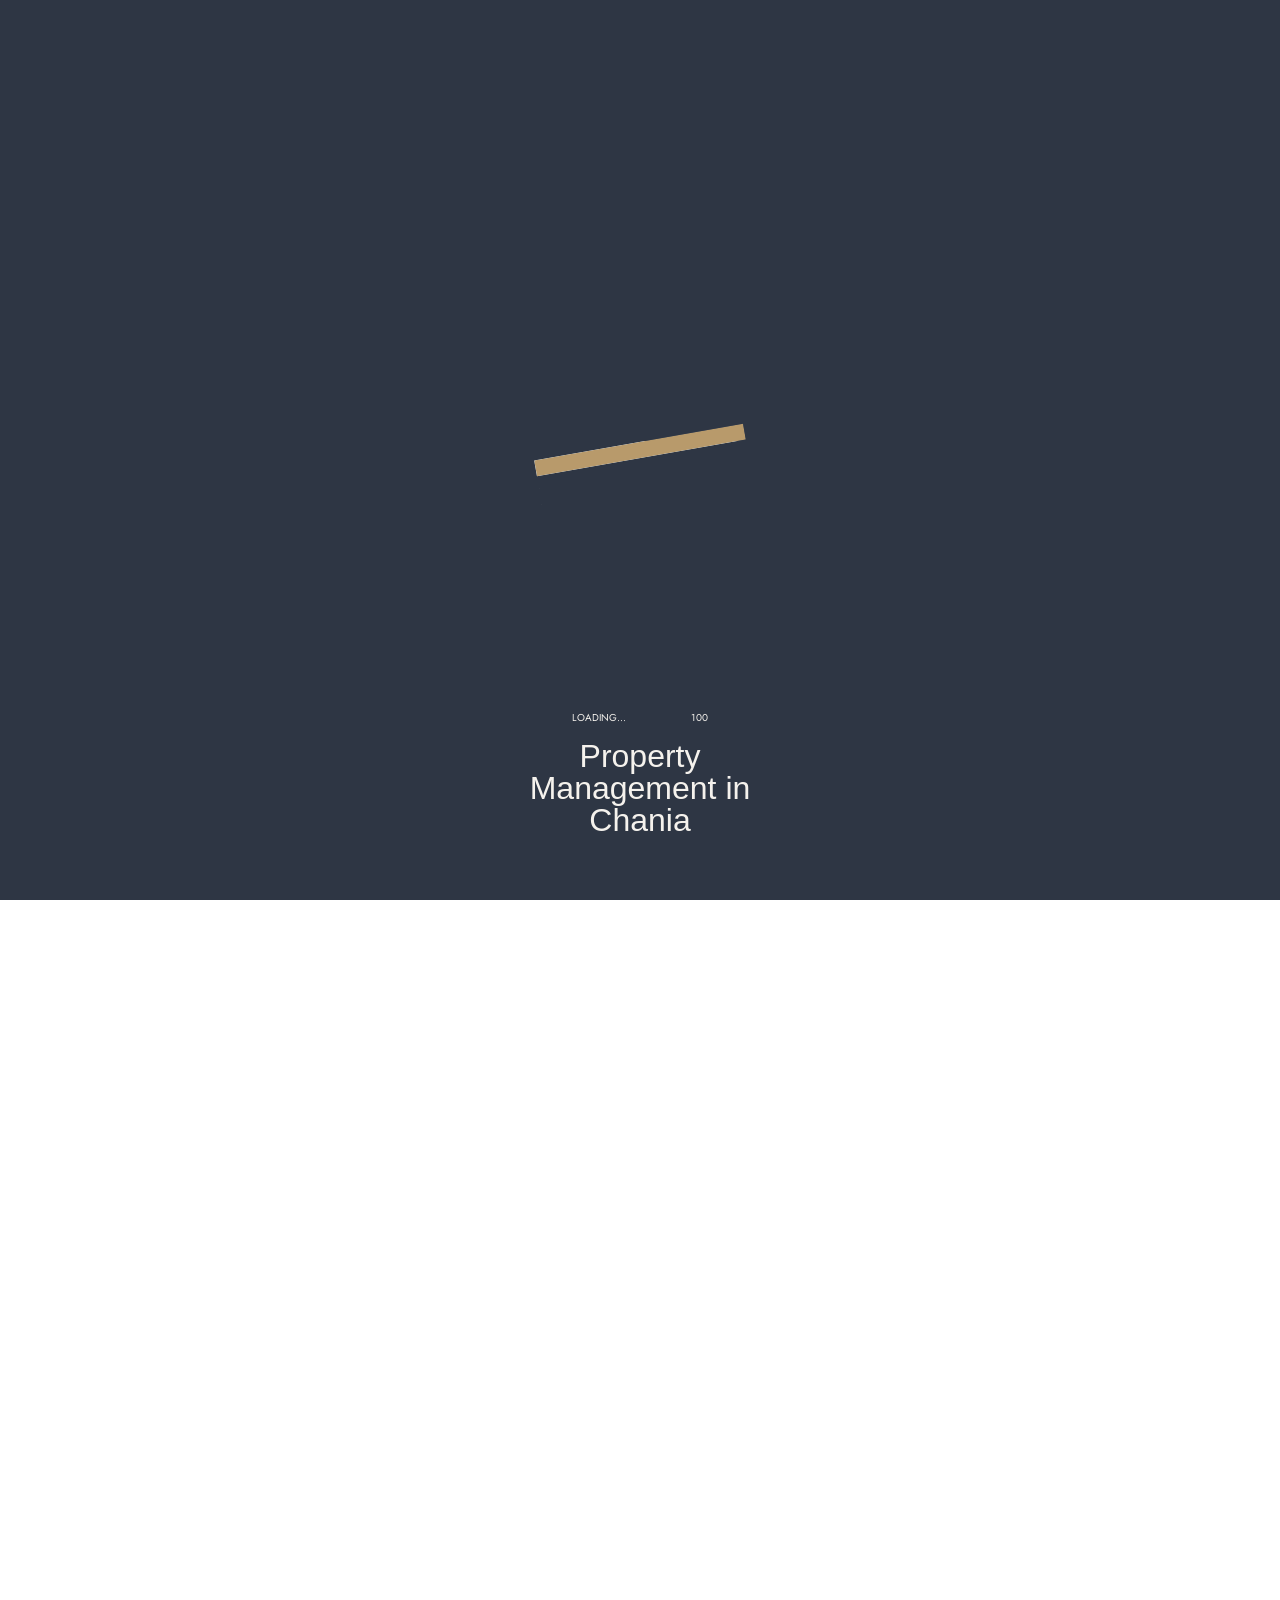
==== about/index.html @ 4820121a "Add files via upload" ====
<!DOCTYPE html><html lang="en"> <head><meta charset="utf-8"><meta content="width=device-width, initial-scale=1" name="viewport"><title>About | Minos Host — Property Management in Chania, Crete</title><meta name="description" content="Minos Host is a local property management partner for owners of villas, holiday homes and short-term rentals in Chania — practical support, dependable communication, and clarity about how your property is managed."><link rel="preload" href="/assets/fonts/reviewwide-black.woff2" as="font" type="font/woff2" crossorigin><link rel="preload" href="/assets/fonts/review-regular.woff2" as="font" type="font/woff2" crossorigin><link rel="preload" href="/assets/fonts/featuredisplay-regular.woff2" as="font" type="font/woff2" crossorigin><link href="/assets/css/base.css" rel="stylesheet" type="text/css"><link id="scroll-lock" rel="stylesheet" href="/assets/css/scroll-lock.css" type="text/css"><link rel="stylesheet" href="/assets/css/components/preloader.css" type="text/css"><link rel="stylesheet" href="/assets/css/components/navbar.css" type="text/css"><link rel="stylesheet" href="/assets/css/components/hero.css" type="text/css"><link rel="stylesheet" href="/assets/css/components/definitions.css" type="text/css"><link rel="stylesheet" href="/assets/css/components/films.css" type="text/css"><link rel="stylesheet" href="/assets/css/components/about.css" type="text/css"><link rel="stylesheet" href="/assets/css/components/pillars.css" type="text/css"><link rel="stylesheet" href="/assets/css/components/brands.css" type="text/css"><link rel="stylesheet" href="/assets/css/components/services.css" type="text/css"><link rel="stylesheet" href="/assets/css/components/whyus.css" type="text/css"><link rel="stylesheet" href="/assets/css/swiper-bundle.min.css" type="text/css"><link rel="stylesheet" href="/assets/css/components/testimonials.css" type="text/css"><link rel="stylesheet" href="/assets/css/components/services-page.css" type="text/css"><link rel="stylesheet" href="/assets/css/components/about-page.css" type="text/css"><link rel="stylesheet" href="/assets/css/components/pricing-page.css" type="text/css"><link rel="stylesheet" href="/assets/css/components/faq-page.css" type="text/css"><link rel="stylesheet" href="/assets/css/components/contact-page.css" type="text/css"><link rel="stylesheet" href="/assets/css/components/footer.css" type="text/css"><noscript><style>
				html {
					overflow: visible !important;
					touch-action: auto !important;
					contain: none !important;
				}
				.u-preloader {
					display: none !important;
				}
			</style></noscript><script src="/assets/js/head.js"></script><meta name="theme-color" content="#2e3644"></head> <body class="u-body">  <div class="u-preloader"> <div class="preloader_loader"><div class="preloader_loader_fill"></div></div> <div data-preloader-text class="preloader_content"> <div class="layout-hflex preloader_decor_content"> <div class="u-p2">Loading…</div> <div data-counter class="u-p2">001</div> </div> <div class="u-h5-feature">Property Management in Chania</div> </div> <div class="preloader_bg"></div> <div class="preloader_bg_helper"></div> </div> <header class="u-navbar nav" data-collapse="tiny"> <div class="navbar_container u-container container"> <div class="navbar_nav">  <button type="button" data-navbar-toggle class="u-menu-btn nav-button" aria-expanded="false" aria-controls="primary-menu"> <span>Menu</span>  <i class="u-menu-btn_icon" aria-hidden="true"> <svg width="24" height="24" viewBox="0 0 24 24" fill="none" xmlns="http://www.w3.org/2000/svg"> <path d="M4 5C4 4.73478 4.10536 4.48043 4.29289 4.29289C4.48043 4.10536 4.73478 4 5 4H9C9.26522 4 9.51957 4.10536 9.70711 4.29289C9.89464 4.48043 10 4.73478 10 5V9C10 9.26522 9.89464 9.51957 9.70711 9.70711C9.51957 9.89464 9.26522 10 9 10H5C4.73478 10 4.48043 9.89464 4.29289 9.70711C4.10536 9.51957 4 9.26522 4 9V5ZM14 5C14 4.73478 14.1054 4.48043 14.2929 4.29289C14.4804 4.10536 14.7348 4 15 4H19C19.2652 4 19.5196 4.10536 19.7071 4.29289C19.8946 4.48043 20 4.73478 20 5V9C20 9.26522 19.8946 9.51957 19.7071 9.70711C19.5196 9.89464 19.2652 10 19 10H15C14.7348 10 14.4804 9.89464 14.2929 9.70711C14.1054 9.51957 14 9.26522 14 9V5ZM4 15C4 14.7348 4.10536 14.4804 4.29289 14.2929C4.48043 14.1054 4.73478 14 5 14H9C9.26522 14 9.51957 14.1054 9.70711 14.2929C9.89464 14.4804 10 14.7348 10 15V19C10 19.2652 9.89464 19.5196 9.70711 19.7071C9.51957 19.8946 9.26522 20 9 20H5C4.73478 20 4.48043 19.8946 4.29289 19.7071C4.10536 19.5196 4 19.2652 4 19V15ZM14 15C14 14.7348 14.1054 14.4804 14.2929 14.2929C14.4804 14.1054 14.7348 14 15 14H19C19.2652 14 19.5196 14.1054 19.7071 14.2929C19.8946 14.4804 20 14.7348 20 15V19C20 19.2652 19.8946 19.5196 19.7071 19.7071C19.5196 19.8946 19.2652 20 19 20H15C14.7348 20 14.4804 19.8946 14.2929 19.7071C14.1054 19.5196 14 19.2652 14 19V15Z" stroke="currentColor" stroke-width="2" stroke-linecap="round" stroke-linejoin="round"></path> </svg> </i> </button> <div class="navbar_nav_left"> <a href="/about" class="u-link hide-mobile inline-block"> <div>About</div> </a> <a href="/services" class="u-link hide-mobile inline-block"> <div>Services</div> </a> </div> <a data-nav-link href="/#hero" aria-current="page" class="navbar_logo nav-brand is-current">  <picture> <source media="(max-width: 767px)" srcset="/assets/img/navbar/gold-mark.png" width="411" height="512"> <img src="/assets/img/navbar/gold-icon.png" width="1064" height="1203" alt="Minos Host" class="nav_logo_img"> </picture> </a> <div class="navbar_nav_right"> <a href="/pricing" class="u-link hide-mobile inline-block"> <div>Pricing</div> </a> <a href="/faq" class="navbar_mobile_link u-link inline-block"><div>FAQ</div></a> <a href="/contact" class="u-link hide-mobile inline-block"> <div>Contact</div> </a> </div> </div> </div> </header>  <div class="menu2_area" id="primary-menu" aria-label="Main menu" role="dialog" aria-modal="true"> <div class="menu2_bg"></div> <div class="menu2_panel"> <div class="menu2_top"> <a href="/#hero" class="menu2_logo" data-nav-link>  <img src="/assets/img/navbar/gold-mark.png" width="411" height="512" alt="Minos Host"> <span class="u-p1">Minos Host</span> </a> <button type="button" data-navbar-toggle class="menu2_close" aria-label="Close the menu"> <svg width="28" height="28" viewBox="0 0 37 38" fill="none" xmlns="http://www.w3.org/2000/svg"> <path d="M9.19141 9.80762L27.5762 28.1924" stroke="currentColor" stroke-width="1.5" stroke-linecap="round" stroke-linejoin="round"></path> <path d="M9.19141 28.1924L27.5762 9.80761" stroke="currentColor" stroke-width="1.5" stroke-linecap="round" stroke-linejoin="round"></path> </svg> </button> </div> <ul class="menu2_nav"> <li class="menu2_nav_item"> <a data-nav-link href="/#hero" class="menu2_nav_link"><span>Home</span><i class="menu2_nav_plus" aria-hidden="true">+</i></a> </li> <li class="menu2_nav_item"> <a href="/about" class="menu2_nav_link"><span>About</span><i class="menu2_nav_plus" aria-hidden="true">+</i></a> </li> <li class="menu2_nav_item"> <a href="/services" class="menu2_nav_link"><span>Services</span><i class="menu2_nav_plus" aria-hidden="true">+</i></a> </li> <li class="menu2_nav_item"> <a href="/pricing" class="menu2_nav_link"><span>Pricing</span><i class="menu2_nav_plus" aria-hidden="true">+</i></a> </li> <li class="menu2_nav_item"> <a href="/faq" class="menu2_nav_link"><span>FAQ</span><i class="menu2_nav_plus" aria-hidden="true">+</i></a> </li> <li class="menu2_nav_item"> <a href="/contact" class="menu2_nav_link"><span>Contact</span><i class="menu2_nav_plus" aria-hidden="true">+</i></a> </li> </ul> </div> </div> <div id="smooth-wrapper" class="smooth-wrapper"> <div id="smooth-content" class="smooth-content"> <main> <section class="sv_hero"> <div class="sv_hero_head u-container container"> <span class="sv_eyebrow"> <span class="sv_eyebrow_label"> <span class="sv_eyebrow_text text-1">About</span> <span class="sv_eyebrow_text text-2" aria-hidden="true">About</span> </span> <i class="sv_eyebrow_icon" aria-hidden="true"> <svg width="11" height="11" viewBox="0 0 11 11" fill="none" xmlns="http://www.w3.org/2000/svg"> <path d="M0.21967 9.40717C-0.0732232 9.70006 -0.0732232 10.1749 0.21967 10.4678C0.512563 10.7607 0.987437 10.7607 1.28033 10.4678L0.21967 9.40717ZM10.6875 0.75C10.6875 0.335786 10.3517 2.97145e-09 9.9375 1.50485e-07L3.1875 -2.70983e-07C2.77329 -2.70983e-07 2.4375 0.335786 2.4375 0.75C2.4375 1.16421 2.77329 1.5 3.1875 1.5H9.1875V7.5C9.1875 7.91421 9.52329 8.25 9.9375 8.25C10.3517 8.25 10.6875 7.91421 10.6875 7.5L10.6875 0.75ZM0.75 9.9375L1.28033 10.4678L10.4678 1.28033L9.9375 0.75L9.40717 0.21967L0.21967 9.40717L0.75 9.9375Z" fill="currentColor"></path> </svg> <svg width="11" height="11" viewBox="0 0 11 11" fill="none" xmlns="http://www.w3.org/2000/svg"> <path d="M0.21967 9.40717C-0.0732232 9.70006 -0.0732232 10.1749 0.21967 10.4678C0.512563 10.7607 0.987437 10.7607 1.28033 10.4678L0.21967 9.40717ZM10.6875 0.75C10.6875 0.335786 10.3517 2.97145e-09 9.9375 1.50485e-07L3.1875 -2.70983e-07C2.77329 -2.70983e-07 2.4375 0.335786 2.4375 0.75C2.4375 1.16421 2.77329 1.5 3.1875 1.5H9.1875V7.5C9.1875 7.91421 9.52329 8.25 9.9375 8.25C10.3517 8.25 10.6875 7.91421 10.6875 7.5L10.6875 0.75ZM0.75 9.9375L1.28033 10.4678L10.4678 1.28033L9.9375 0.75L9.40717 0.21967L0.21967 9.40717L0.75 9.9375Z" fill="currentColor"></path> </svg> </i> </span> <div class="sv_hero_row"> <h1 class="sv_hero_title" data-reveal-text>About Minos Host</h1> <p class="sv_hero_lead" data-reveal-text>
Minos Host is a property management business focused on helping owners in Chania run villas, holiday
				homes, and short-term rentals with more confidence and less day-to-day stress. We combine local
				operational support with clear communication, so owners know their property is being looked after
				properly.
</p> </div> </div>  <div class="sv_hero_banner"> <img src="/assets/img/about/about.jpg" data-speed="0.4" alt="A Minos Host managed property in Chania, Crete"> </div> </section> <section class="as_story" data-as-stack> <div class="as_story_head u-container container"> <div class="as_story_head_row"> <div> <span class="sv_eyebrow"> <span class="sv_eyebrow_label"> <span class="sv_eyebrow_text text-1">Our story</span> <span class="sv_eyebrow_text text-2" aria-hidden="true">Our story</span> </span> <i class="sv_eyebrow_icon" aria-hidden="true"> <svg width="11" height="11" viewBox="0 0 11 11" fill="none" xmlns="http://www.w3.org/2000/svg"> <path d="M0.21967 9.40717C-0.0732232 9.70006 -0.0732232 10.1749 0.21967 10.4678C0.512563 10.7607 0.987437 10.7607 1.28033 10.4678L0.21967 9.40717ZM10.6875 0.75C10.6875 0.335786 10.3517 2.97145e-09 9.9375 1.50485e-07L3.1875 -2.70983e-07C2.77329 -2.70983e-07 2.4375 0.335786 2.4375 0.75C2.4375 1.16421 2.77329 1.5 3.1875 1.5H9.1875V7.5C9.1875 7.91421 9.52329 8.25 9.9375 8.25C10.3517 8.25 10.6875 7.91421 10.6875 7.5L10.6875 0.75ZM0.75 9.9375L1.28033 10.4678L10.4678 1.28033L9.9375 0.75L9.40717 0.21967L0.21967 9.40717L0.75 9.9375Z" fill="currentColor"></path> </svg> <svg width="11" height="11" viewBox="0 0 11 11" fill="none" xmlns="http://www.w3.org/2000/svg"> <path d="M0.21967 9.40717C-0.0732232 9.70006 -0.0732232 10.1749 0.21967 10.4678C0.512563 10.7607 0.987437 10.7607 1.28033 10.4678L0.21967 9.40717ZM10.6875 0.75C10.6875 0.335786 10.3517 2.97145e-09 9.9375 1.50485e-07L3.1875 -2.70983e-07C2.77329 -2.70983e-07 2.4375 0.335786 2.4375 0.75C2.4375 1.16421 2.77329 1.5 3.1875 1.5H9.1875V7.5C9.1875 7.91421 9.52329 8.25 9.9375 8.25C10.3517 8.25 10.6875 7.91421 10.6875 7.5L10.6875 0.75ZM0.75 9.9375L1.28033 10.4678L10.4678 1.28033L9.9375 0.75L9.40717 0.21967L0.21967 9.40717L0.75 9.9375Z" fill="currentColor"></path> </svg> </i> </span>  <h2 class="as_story_heading" data-reveal-text>Who we are</h2> </div>  <p class="as_story_statement">
Our approach is simple: be clear, be responsive, and handle the work that actually affects owner
				experience and guest satisfaction.
</p> </div> </div> <div class="as_story_deck" data-as-deck> <article class="as_card" data-as-card>  <div class="u-container container"> <div class="as_card_inner"> <div class="as_card_media"> <img src="/assets/img/services/villa-management.jpg" loading="lazy" alt=""> </div> <div class="as_card_content"> <div class="as_card_header"> <h3 class="as_card_title"> 01. About Minos Host </h3> <div class="as_card_meta"> <span class="as_card_meta_text"> Who we are <span class="as_card_meta_label">Local property management</span> </span> <span class="as_card_meta_icon" aria-hidden="true"> <svg xmlns="http://www.w3.org/2000/svg" width="18" height="18" viewBox="0 0 18 18" fill="none"> <path d="M9 0C13.9706 0 18 4.02944 18 9C18 13.9706 13.9706 18 9 18C4.02944 18 0 13.9706 0 9C0 4.02944 4.02944 0 9 0ZM8 5V8H5V10H8V13H10V10H13V8H10V5H8Z" fill="currentColor"></path> </svg> </span> </div> </div> <p class="as_card_desc">Minos Host was created for property owners who need more than a listing partner. Many owners need a local team that can coordinate the moving parts of hosting, protect standards on the ground, and act responsibly when issues come up.</p><p class="as_card_desc">We do not only focus on physical operations at the property. We also help owners with the digital side of property performance, including booking platform account handling, visibility improvements, and review responses that support a stronger online reputation.</p><p class="as_card_desc">Property management is a trust-based service, so the business should present itself with plain language, visible accountability, and detailed answers to owner questions.</p> </div> </div> </div> </article><article class="as_card" data-as-card>  <div class="u-container container"> <div class="as_card_inner"> <div class="as_card_media"> <img src="/assets/img/services/short-term-rental-operations.jpg" loading="lazy" alt=""> </div> <div class="as_card_content"> <div class="as_card_header"> <h3 class="as_card_title"> 02. What we believe </h3> <div class="as_card_meta"> <span class="as_card_meta_text"> Our values <span class="as_card_meta_label">Organised, transparent, practical</span> </span> <span class="as_card_meta_icon" aria-hidden="true"> <svg xmlns="http://www.w3.org/2000/svg" width="18" height="18" viewBox="0 0 18 18" fill="none"> <path d="M9 0C13.9706 0 18 4.02944 18 9C18 13.9706 13.9706 18 9 18C4.02944 18 0 13.9706 0 9C0 4.02944 4.02944 0 9 0ZM8 5V8H5V10H8V13H10V10H13V8H10V5H8Z" fill="currentColor"></path> </svg> </span> </div> </div> <p class="as_card_desc">We believe good property management should feel organised, transparent, and practical. Owners should know what services are included, how communication works, how issues are handled, and what level of support they can expect.</p><p class="as_card_desc">We also believe local presence matters. A property in Chania benefits from people who understand the area, can coordinate locally, and can support the owner with real-world follow-through rather than only software or remote messaging.</p> </div> </div> </div> </article><article class="as_card" data-as-card>  <div class="u-container container"> <div class="as_card_inner"> <div class="as_card_media"> <img src="/assets/img/services/owner-reporting.jpg" loading="lazy" alt=""> </div> <div class="as_card_content"> <div class="as_card_header"> <h3 class="as_card_title"> 03. What makes Minos Host different </h3> <div class="as_card_meta"> <span class="as_card_meta_text"> Our approach <span class="as_card_meta_label">A local partner, not a platform</span> </span> <span class="as_card_meta_icon" aria-hidden="true"> <svg xmlns="http://www.w3.org/2000/svg" width="18" height="18" viewBox="0 0 18 18" fill="none"> <path d="M9 0C13.9706 0 18 4.02944 18 9C18 13.9706 13.9706 18 9 18C4.02944 18 0 13.9706 0 9C0 4.02944 4.02944 0 9 0ZM8 5V8H5V10H8V13H10V10H13V8H10V5H8Z" fill="currentColor"></path> </svg> </span> </div> </div> <p class="as_card_desc">Minos Host is not positioned as a generic “all-in-one platform.” It is positioned as a local property management partner for owners who want practical support, dependable communication, and clarity about how their property is managed.</p><p class="as_card_desc">Minos Host serves owners in Chania with property management support for villas, holiday homes, and short-term rentals. We believe in direct communication, clear responsibilities, and a service model that helps owners stay informed while reducing the operational burden of hosting.</p> </div> </div> </div> </article> </div> </section> </main> <div class="footer_placeholder"></div> </div> <footer class="footer_fixed"> <div class="footer_area"> <div class="footer_container u-container container"> <div class="footer_top"> <div class="footer_brand"> <a href="#hero" class="footer_logo"> <img src="/assets/img/navbar/gold-icon.png" width="1064" height="1203" alt="Minos Host"> <span class="u-p1">Minos Host</span> </a>  <div class="footer_contact"> <p class="footer_contact_line"><a href="tel:+302821000000">+30 2821 000 000</a></p> <p class="footer_contact_line"><a href="mailto:hello@minoshost.com">hello@minoshost.com</a></p> <p class="footer_contact_line">Chania, Crete<br>Greece</p> </div> </div>  <div class="footer_nav"> <ul class="footer_nav_col"> <li><a href="/#hero">Home</a></li> <li><a href="/about">About</a></li> <li><a href="/services">Services</a></li> </ul> <ul class="footer_nav_col"> <li><a href="/pricing">Pricing</a></li> <li><a href="/faq">FAQ</a></li> <li><a href="/contact">Contact</a></li> </ul> </div> </div> <div class="footer_divider"> <div class="footer_bottom_row"> <div class="footer_copy_wrap"> <span class="footer_copyright u-p1">Minos Host © <span data-footer-year></span></span> <div class="footer_connect_wrap">  <h2 class="footer_connect" data-title-flip>Let's Talk</h2> </div> </div>  <div class="footer_hours"> <span class="footer_hours_label u-p2">Local time in Chania</span> <h3 class="footer_hours_value" data-footer-time>—</h3> </div> </div> <div class="footer_tags_row"> <ul class="footer_tags"> <li> <div class="footer_tag"> <span class="footer_tag_label"> <span class="footer_tag_text text-1">Guest Messaging</span> <span class="footer_tag_text text-2" aria-hidden="true">Guest Messaging</span> </span> <i class="footer_tag_icon" aria-hidden="true"> <svg width="11" height="11" viewBox="0 0 11 11" fill="none" xmlns="http://www.w3.org/2000/svg"> <path d="M0.21967 9.40717C-0.0732232 9.70006 -0.0732232 10.1749 0.21967 10.4678C0.512563 10.7607 0.987437 10.7607 1.28033 10.4678L0.21967 9.40717ZM10.6875 0.75C10.6875 0.335786 10.3517 2.97145e-09 9.9375 1.50485e-07L3.1875 -2.70983e-07C2.77329 -2.70983e-07 2.4375 0.335786 2.4375 0.75C2.4375 1.16421 2.77329 1.5 3.1875 1.5H9.1875V7.5C9.1875 7.91421 9.52329 8.25 9.9375 8.25C10.3517 8.25 10.6875 7.91421 10.6875 7.5L10.6875 0.75ZM0.75 9.9375L1.28033 10.4678L10.4678 1.28033L9.9375 0.75L9.40717 0.21967L0.21967 9.40717L0.75 9.9375Z" fill="currentColor"></path> </svg> <svg width="11" height="11" viewBox="0 0 11 11" fill="none" xmlns="http://www.w3.org/2000/svg"> <path d="M0.21967 9.40717C-0.0732232 9.70006 -0.0732232 10.1749 0.21967 10.4678C0.512563 10.7607 0.987437 10.7607 1.28033 10.4678L0.21967 9.40717ZM10.6875 0.75C10.6875 0.335786 10.3517 2.97145e-09 9.9375 1.50485e-07L3.1875 -2.70983e-07C2.77329 -2.70983e-07 2.4375 0.335786 2.4375 0.75C2.4375 1.16421 2.77329 1.5 3.1875 1.5H9.1875V7.5C9.1875 7.91421 9.52329 8.25 9.9375 8.25C10.3517 8.25 10.6875 7.91421 10.6875 7.5L10.6875 0.75ZM0.75 9.9375L1.28033 10.4678L10.4678 1.28033L9.9375 0.75L9.40717 0.21967L0.21967 9.40717L0.75 9.9375Z" fill="currentColor"></path> </svg> </i> </div> </li> <li> <div class="footer_tag"> <span class="footer_tag_label"> <span class="footer_tag_text text-1">Cleaning Schedules</span> <span class="footer_tag_text text-2" aria-hidden="true">Cleaning Schedules</span> </span> <i class="footer_tag_icon" aria-hidden="true"> <svg width="11" height="11" viewBox="0 0 11 11" fill="none" xmlns="http://www.w3.org/2000/svg"> <path d="M0.21967 9.40717C-0.0732232 9.70006 -0.0732232 10.1749 0.21967 10.4678C0.512563 10.7607 0.987437 10.7607 1.28033 10.4678L0.21967 9.40717ZM10.6875 0.75C10.6875 0.335786 10.3517 2.97145e-09 9.9375 1.50485e-07L3.1875 -2.70983e-07C2.77329 -2.70983e-07 2.4375 0.335786 2.4375 0.75C2.4375 1.16421 2.77329 1.5 3.1875 1.5H9.1875V7.5C9.1875 7.91421 9.52329 8.25 9.9375 8.25C10.3517 8.25 10.6875 7.91421 10.6875 7.5L10.6875 0.75ZM0.75 9.9375L1.28033 10.4678L10.4678 1.28033L9.9375 0.75L9.40717 0.21967L0.21967 9.40717L0.75 9.9375Z" fill="currentColor"></path> </svg> <svg width="11" height="11" viewBox="0 0 11 11" fill="none" xmlns="http://www.w3.org/2000/svg"> <path d="M0.21967 9.40717C-0.0732232 9.70006 -0.0732232 10.1749 0.21967 10.4678C0.512563 10.7607 0.987437 10.7607 1.28033 10.4678L0.21967 9.40717ZM10.6875 0.75C10.6875 0.335786 10.3517 2.97145e-09 9.9375 1.50485e-07L3.1875 -2.70983e-07C2.77329 -2.70983e-07 2.4375 0.335786 2.4375 0.75C2.4375 1.16421 2.77329 1.5 3.1875 1.5H9.1875V7.5C9.1875 7.91421 9.52329 8.25 9.9375 8.25C10.3517 8.25 10.6875 7.91421 10.6875 7.5L10.6875 0.75ZM0.75 9.9375L1.28033 10.4678L10.4678 1.28033L9.9375 0.75L9.40717 0.21967L0.21967 9.40717L0.75 9.9375Z" fill="currentColor"></path> </svg> </i> </div> </li> <li> <div class="footer_tag"> <span class="footer_tag_label"> <span class="footer_tag_text text-1">Maintenance Follow-up</span> <span class="footer_tag_text text-2" aria-hidden="true">Maintenance Follow-up</span> </span> <i class="footer_tag_icon" aria-hidden="true"> <svg width="11" height="11" viewBox="0 0 11 11" fill="none" xmlns="http://www.w3.org/2000/svg"> <path d="M0.21967 9.40717C-0.0732232 9.70006 -0.0732232 10.1749 0.21967 10.4678C0.512563 10.7607 0.987437 10.7607 1.28033 10.4678L0.21967 9.40717ZM10.6875 0.75C10.6875 0.335786 10.3517 2.97145e-09 9.9375 1.50485e-07L3.1875 -2.70983e-07C2.77329 -2.70983e-07 2.4375 0.335786 2.4375 0.75C2.4375 1.16421 2.77329 1.5 3.1875 1.5H9.1875V7.5C9.1875 7.91421 9.52329 8.25 9.9375 8.25C10.3517 8.25 10.6875 7.91421 10.6875 7.5L10.6875 0.75ZM0.75 9.9375L1.28033 10.4678L10.4678 1.28033L9.9375 0.75L9.40717 0.21967L0.21967 9.40717L0.75 9.9375Z" fill="currentColor"></path> </svg> <svg width="11" height="11" viewBox="0 0 11 11" fill="none" xmlns="http://www.w3.org/2000/svg"> <path d="M0.21967 9.40717C-0.0732232 9.70006 -0.0732232 10.1749 0.21967 10.4678C0.512563 10.7607 0.987437 10.7607 1.28033 10.4678L0.21967 9.40717ZM10.6875 0.75C10.6875 0.335786 10.3517 2.97145e-09 9.9375 1.50485e-07L3.1875 -2.70983e-07C2.77329 -2.70983e-07 2.4375 0.335786 2.4375 0.75C2.4375 1.16421 2.77329 1.5 3.1875 1.5H9.1875V7.5C9.1875 7.91421 9.52329 8.25 9.9375 8.25C10.3517 8.25 10.6875 7.91421 10.6875 7.5L10.6875 0.75ZM0.75 9.9375L1.28033 10.4678L10.4678 1.28033L9.9375 0.75L9.40717 0.21967L0.21967 9.40717L0.75 9.9375Z" fill="currentColor"></path> </svg> </i> </div> </li> <li> <div class="footer_tag"> <span class="footer_tag_label"> <span class="footer_tag_text text-1">Owner Reporting</span> <span class="footer_tag_text text-2" aria-hidden="true">Owner Reporting</span> </span> <i class="footer_tag_icon" aria-hidden="true"> <svg width="11" height="11" viewBox="0 0 11 11" fill="none" xmlns="http://www.w3.org/2000/svg"> <path d="M0.21967 9.40717C-0.0732232 9.70006 -0.0732232 10.1749 0.21967 10.4678C0.512563 10.7607 0.987437 10.7607 1.28033 10.4678L0.21967 9.40717ZM10.6875 0.75C10.6875 0.335786 10.3517 2.97145e-09 9.9375 1.50485e-07L3.1875 -2.70983e-07C2.77329 -2.70983e-07 2.4375 0.335786 2.4375 0.75C2.4375 1.16421 2.77329 1.5 3.1875 1.5H9.1875V7.5C9.1875 7.91421 9.52329 8.25 9.9375 8.25C10.3517 8.25 10.6875 7.91421 10.6875 7.5L10.6875 0.75ZM0.75 9.9375L1.28033 10.4678L10.4678 1.28033L9.9375 0.75L9.40717 0.21967L0.21967 9.40717L0.75 9.9375Z" fill="currentColor"></path> </svg> <svg width="11" height="11" viewBox="0 0 11 11" fill="none" xmlns="http://www.w3.org/2000/svg"> <path d="M0.21967 9.40717C-0.0732232 9.70006 -0.0732232 10.1749 0.21967 10.4678C0.512563 10.7607 0.987437 10.7607 1.28033 10.4678L0.21967 9.40717ZM10.6875 0.75C10.6875 0.335786 10.3517 2.97145e-09 9.9375 1.50485e-07L3.1875 -2.70983e-07C2.77329 -2.70983e-07 2.4375 0.335786 2.4375 0.75C2.4375 1.16421 2.77329 1.5 3.1875 1.5H9.1875V7.5C9.1875 7.91421 9.52329 8.25 9.9375 8.25C10.3517 8.25 10.6875 7.91421 10.6875 7.5L10.6875 0.75ZM0.75 9.9375L1.28033 10.4678L10.4678 1.28033L9.9375 0.75L9.40717 0.21967L0.21967 9.40717L0.75 9.9375Z" fill="currentColor"></path> </svg> </i> </div> </li> </ul> </div> </div> </div> </div> </footer> </div>  <script src="/assets/js/gsap.min.js"></script> <script src="/assets/js/ScrollTrigger.min.js"></script> <script src="/assets/js/ScrollSmoother.min.js"></script> <script src="/assets/js/SplitText.min.js"></script> <script src="/assets/js/swiper-bundle.min.js"></script> <script src="/assets/js/core.js"></script> <script src="/assets/js/components/navbar.js"></script> <script src="/assets/js/components/hero-stack.js"></script> <script src="/assets/js/components/about-stack.js"></script> <script src="/assets/js/components/services.js"></script> <script src="/assets/js/components/whyus.js"></script> <script src="/assets/js/components/testimonials.js"></script>  <script src="/assets/js/components/services-page.js"></script>  <script src="/assets/js/components/about-page.js"></script>  <script src="/assets/js/components/faq-page.js"></script>  <script src="/assets/js/components/contact-page.js"></script> <script src="/assets/js/components/footer.js"></script> <script src="/assets/js/components/reveal.js"></script> <script src="/assets/js/components/headings.js"></script> <script src="/assets/js/components/preloader.js"></script> <script src="/assets/js/app.js"></script> </body> </html>
---- assets/css/base.css ----
html {
	-webkit-text-size-adjust: 100%;
	-ms-text-size-adjust: 100%;
	font-family: sans-serif;
}
body {
	margin: 0;
}
article,
aside,
details,
figcaption,
figure,
footer,
header,
hgroup,
main,
menu,
nav,
section,
summary {
	display: block;
}
audio,
canvas,
progress,
video {
	vertical-align: baseline;
	display: inline-block;
}
audio:not([controls]) {
	height: 0;
	display: none;
}
[hidden],
template {
	display: none;
}
a {
	background-color: #0000;
}
a:active,
a:hover {
	outline: 0;
}
abbr[title] {
	border-bottom: 1px dotted;
}
b,
strong {
	font-weight: bold;
}
dfn {
	font-style: italic;
}
h1 {
	margin: 0.67em 0;
	font-size: 2em;
}
mark {
	color: #000;
	background: #ff0;
}
small {
	font-size: 80%;
}
sub,
sup {
	vertical-align: baseline;
	font-size: 75%;
	line-height: 0;
	position: relative;
}
sup {
	top: -0.5em;
}
sub {
	bottom: -0.25em;
}
img {
	border: 0;
}
svg:not(:root) {
	overflow: hidden;
}
hr {
	box-sizing: content-box;
	height: 0;
}
pre {
	overflow: auto;
}
code,
kbd,
pre,
samp {
	font-family: monospace;
	font-size: 1em;
}
button,
input,
optgroup,
select,
textarea {
	color: inherit;
	font: inherit;
	margin: 0;
}
button {
	overflow: visible;
}
button,
select {
	text-transform: none;
}
button,
html input[type="button"],
input[type="reset"] {
	-webkit-appearance: button;
	cursor: pointer;
}
button[disabled],
html input[disabled] {
	cursor: default;
}
button::-moz-focus-inner,
input::-moz-focus-inner {
	border: 0;
	padding: 0;
}
input {
	line-height: normal;
}
input[type="checkbox"],
input[type="radio"] {
	box-sizing: border-box;
	padding: 0;
}
input[type="number"]::-webkit-inner-spin-button,
input[type="number"]::-webkit-outer-spin-button {
	height: auto;
}
input[type="search"] {
	-webkit-appearance: none;
}
input[type="search"]::-webkit-search-cancel-button,
input[type="search"]::-webkit-search-decoration {
	-webkit-appearance: none;
}
legend {
	border: 0;
	padding: 0;
}
textarea {
	overflow: auto;
}
optgroup {
	font-weight: bold;
}
table {
	border-collapse: collapse;
	border-spacing: 0;
}
td,
th {
	padding: 0;
}
* {
	box-sizing: border-box;
}
html {
	height: 100%;
}
body {
	color: #333;
	background-color: #fff;
	min-height: 100%;
	margin: 0;
	font-family: Arial, sans-serif;
	font-size: 14px;
	line-height: 20px;
}
img {
	vertical-align: middle;
	max-width: 100%;
	display: inline-block;
}
html.is-touch * {
	background-attachment: scroll !important;
}
.inline-block {
	max-width: 100%;
	display: inline-block;
}
h1,
h2,
h3,
h4,
h5,
h6 {
	margin-bottom: 10px;
	font-weight: bold;
}
h1 {
	margin-top: 20px;
	font-size: 38px;
	line-height: 44px;
}
h2 {
	margin-top: 20px;
	font-size: 32px;
	line-height: 36px;
}
h3 {
	margin-top: 20px;
	font-size: 24px;
	line-height: 30px;
}
h4 {
	margin-top: 10px;
	font-size: 18px;
	line-height: 24px;
}
h5 {
	margin-top: 10px;
	font-size: 14px;
	line-height: 20px;
}
h6 {
	margin-top: 10px;
	font-size: 12px;
	line-height: 18px;
}
p {
	margin-top: 0;
	margin-bottom: 10px;
}
blockquote {
	border-left: 5px solid #e2e2e2;
	margin: 0 0 10px;
	padding: 10px 20px;
	font-size: 18px;
	line-height: 22px;
}
figure {
	margin: 0 0 10px;
}
ul,
ol {
	margin-top: 0;
	margin-bottom: 10px;
	padding-left: 40px;
}
.embed:before,
.embed:after {
	content: " ";
	grid-area: 1 / 1 / 2 / 2;
	display: table;
}
.embed:after {
	clear: both;
}
fieldset {
	border: 0;
	margin: 0;
	padding: 0;
}
button,
[type="button"],
[type="reset"] {
	cursor: pointer;
	-webkit-appearance: button;
	border: 0;
}
label {
	margin-bottom: 5px;
	font-weight: bold;
	display: block;
}
.container {
	max-width: 940px;
	margin-left: auto;
	margin-right: auto;
}
.container:before,
.container:after {
	content: " ";
	grid-area: 1 / 1 / 2 / 2;
	display: table;
}
.container:after {
	clear: both;
}
@media screen and (max-width: 991px) {
	.container {
		max-width: 728px;
	}
}
@media screen and (max-width: 479px) {
	.container {
		max-width: none;
	}
}
@keyframes spin {
	0% {
		transform: rotate(0);
	}

	100% {
		transform: rotate(360deg);
	}
}
/* Jost and Playfair Display replace Review and Feature Display site-wide —
   both self-hosted (same convention as the fonts they replace: a local
   woff2 in this folder, not a live Google Fonts <link>, so the page has no
   external font request at runtime and nothing changes about how
   font-display: block/document.fonts.ready already work in app.js).

   Both files are the actual VARIABLE fonts Google serves for these
   families, not a set of per-weight statics — confirmed by fetching every
   weight's own @font-face from fonts.googleapis.com/css2 and finding they
   all point at the identical file; the browser selects the specific weight
   off the file's own wght axis at render time. One file, one @font-face
   rule, `font-weight` as a RANGE (not the fixed single number a static font
   needs) is what actually declares that — this is why Review's own 3
   separate rules (300/400/900, one static file apiece) collapse into 1
   here rather than 3. Any weight inside the declared range now renders
   natively; nowhere in this codebase needs the "600 would be synthesised,
   only 300/400/900 are real files" caveat Review's own comments carried,
   though those comments haven't all been rewritten — they're now stricter
   than the truth, not wrong in the risky direction. */
@font-face {
	font-family: Jost;
	src: url("../fonts/jost-variable.woff2") format("woff2");
	font-weight: 300 900;
	font-style: normal;
	font-display: block;
}
@font-face {
	font-family: Playfair Display;
	src: url("../fonts/playfairdisplay-variable.woff2") format("woff2");
	font-weight: 400 900;
	font-style: normal;
	font-display: block;
}
/* ==========================================================================
   MINOS HOST — design tokens

   The template shipped with one accent colour doing two incompatible jobs:
   filling whole screens AND setting type on the light page. Gold cannot do
   the second — it measures 2.39:1 on the off-white, which fails at any size.
   So the accent is split in two:

     --vv-charcoal  dark surfaces, and all type on the light page   10.89:1
     --vv-gold      accent — type ONLY on charcoal or on photographs 4.56:1

   Never set gold type on --vv-off-white. Anything gold on a light background
   has to be decorative (rules, marks, the logo), never something to read.
   ========================================================================== */
:root {
	/* Palette */
	--vv-off-white: #f5f2ed; /* page + type on dark              */
	--vv-charcoal: #2e3644; /* type on light, dark surfaces     */
	--vv-gold: #b89a6b; /* accent — legible only on charcoal */
	--vv-gray: #5c6572; /* muted type — 4.9:1 on off-white  */

	/* Viewport unit fix (set from JS in assets/js/head.js) */
	--vh: 1vh;
}
.layout-hflex {
	flex-direction: row;
	align-items: flex-start;
	display: flex;
}
.layout-blockcontainer {
	max-width: 940px;
	margin-left: auto;
	margin-right: auto;
	display: block;
}
@media screen and (max-width: 991px) {
	.layout-blockcontainer {
		max-width: 728px;
	}
}
@media screen and (max-width: 767px) {
	.layout-blockcontainer {
		max-width: none;
	}
}
body {
	background-color: var(--vv-off-white);
	color: var(--vv-charcoal);
	letter-spacing: 0.025rem;
	font-family: Jost, Arial, sans-serif;
	font-size: 0.75rem;
	font-weight: 400;
	line-height: 1.2;
}
h1 {
	letter-spacing: -0.031rem;
	text-transform: uppercase;
	margin-top: 0;
	margin-bottom: 0;
	font-family: Jost, Arial, sans-serif;
	font-size: 8.7rem;
	font-weight: 900;
	line-height: 0.8;
}
h2 {
	margin-top: 0;
	margin-bottom: 0;
	font-family: "Playfair Display", Georgia, serif;
	font-size: 6rem;
	font-weight: 400;
	line-height: 1;
}
h3 {
	margin-top: 0;
	margin-bottom: 0;
	font-size: 2rem;
	font-weight: 700;
	line-height: 1.2;
}
h4 {
	margin-top: 0;
	margin-bottom: 0;
	font-size: 1.5rem;
	font-weight: 700;
	line-height: 1.4;
}
h5 {
	margin-top: 0;
	margin-bottom: 0;
	font-size: 1.25rem;
	font-weight: 700;
	line-height: 1.5;
}
h6 {
	margin-top: 0;
	margin-bottom: 0;
	font-size: 1rem;
	font-weight: 700;
	line-height: 1.5;
}
p {
	margin-bottom: 0;
}
a {
	color: #2d62ff;
}
ul,
ol {
	margin-top: 0;
	margin-bottom: 0;
	padding-left: 1.5rem;
}
li {
	margin-bottom: 0.25rem;
}
img {
	max-width: 100%;
	display: inline-block;
}
label {
	margin-bottom: 0.25rem;
	font-weight: 500;
}
blockquote {
	border-left: 0.25rem solid var(--vv-gold);
	margin-bottom: 0;
	padding: 0 1.25rem;
	font-size: 1.25rem;
	line-height: 1.5;
}
figure {
	margin-top: 2rem;
	margin-bottom: 2rem;
}
figcaption {
	text-align: center;
	margin-top: 0.25rem;
}
/* 3.25rem, not the original 4rem — trimmed site-wide for the same reason as
   every other title-sized rule touched in this pass (see the components
   that use it: About's own heading at desktop widths, Testimonials'
   "What owners say", neither of which carries a local override, so both
   move together with this one number). Left as a shared base-class value
   rather than duplicated per component specifically so the two stay
   uniform automatically instead of needing to be hand-matched. */
.u-h3-review {
	letter-spacing: 0;
	text-transform: uppercase;
	font-family: Jost, Arial, sans-serif;
	font-size: 3.25rem;
	font-weight: 900;
	line-height: 90%;
}
.u-p2 {
	letter-spacing: 0;
	text-transform: uppercase;
	font-family: Jost, Arial, sans-serif;
	font-size: 0.625rem;
	font-weight: 400;
	line-height: 120%;
}
/* 4.75rem, not the original 6rem — same trim as .u-h3-review above. Only
   Definitions ("Owners"/"Chania") actually renders at this raw value; Films
   and Services both carry their own local font-size that wins the cascade
   (5.2vw and 50px/42px/32px respectively, both fonttools-verified against
   real text widths — see films.css/services.css — so this change can't
   touch either). hero-stack.js measures this class's own painted width at
   runtime rather than assuming a fixed number, so Definitions' layout math
   adjusts to the smaller size on its own; nothing there needed updating to
   match. */
.u-h2-feature {
	letter-spacing: 0;
	font-family: "Playfair Display", Georgia, serif;
	font-size: 4.75rem;
	font-weight: 400;
	line-height: 100%;
}
.space-between {
	justify-content: space-between;
}
.u-container {
	width: 100%;
	max-width: none;
	padding-left: 2rem;
	padding-right: 2rem;
}
.u-p1 {
	text-align: justify;
	letter-spacing: 0.025rem;
	text-transform: uppercase;
	font-family: Jost, Arial, sans-serif;
	font-size: 0.75rem;
	font-weight: 400;
	line-height: 120%;
}
.u-btn-ellipse {
	text-align: center;
	letter-spacing: 0;
	text-transform: uppercase;
	cursor: pointer;
	border-radius: 50%;
	padding: 0.75rem 1rem;
	font-family: Jost, Arial, sans-serif;
	font-size: 0.75rem;
	font-weight: 900;
	line-height: 90%;
	text-decoration: none;
	transition:
		color 0.3s cubic-bezier(0.23, 1, 0.32, 1),
		background-color 0.3s cubic-bezier(0.23, 1, 0.32, 1);
}
/* Charcoal pill, gold label. The template had this the other way round — a
   light pill with accent type — which gold cannot carry. */
.u-btn-ellipse.primary {
	z-index: 2;
	background-color: var(--vv-charcoal);
	color: var(--vv-gold);
	text-decoration: none;
	position: relative;
}
.u-btn-ellipse.primary:hover {
	background-color: var(--vv-gold);
	color: var(--vv-charcoal);
}
.u-btn-ellipse.red {
	background-color: var(--vv-gold);
	color: var(--vv-charcoal);
}
.u-btn-ellipse.red:hover,
.u-btn-ellipse.black {
	background-color: var(--vv-charcoal);
	color: var(--vv-gold);
}
.u-btn-ellipse.black:hover {
	background-color: var(--vv-gold);
	color: var(--vv-charcoal);
}
.vv_decor,
.film_decor {
	justify-content: space-between;
	align-items: center;
}
/* Off-white, not gold. These ride over the hero photograph, whose sky sits at
   about 36% grey — gold measures 2.51:1 against it and washes out. Reserving
   gold for the mark alone also makes the mark count for more. Any future light
   section needs its own rule setting these to --vv-charcoal. */
.u-link {
	color: var(--vv-off-white);
	letter-spacing: 0.025rem;
	text-transform: uppercase;
	cursor: pointer;
	padding-top: 0.25rem;
	padding-bottom: 0.125rem;
	font-family: Jost, Arial, sans-serif;
	font-size: 0.75rem;
	font-weight: 400;
	line-height: 120%;
	text-decoration: none;
	transition: opacity 0.3s cubic-bezier(0.23, 1, 0.32, 1);
}
.u-link:hover {
	opacity: 0.5;
}
.footer_shop_decor {
	z-index: 1;
	justify-content: space-between;
	align-items: center;
	width: 11.9375rem;
	position: absolute;
	inset: auto auto 0.625rem;
}
.u-body {
	background-color: var(--vv-charcoal);
}
.code-embed {
	margin-bottom: 0;
	display: none;
}
.hero_stack_wrapper,
.about_stack_wrapper {
	flex-flow: column;
	grid-template-rows: auto;
	grid-template-columns: 1fr;
	grid-auto-columns: 1fr;
	display: block;
	overflow: hidden;
}
.about_logo.difference {
	color: var(--vv-gold);
	mix-blend-mode: difference;
}
.about_logo.difference.mobile {
	display: none;
}
.about_logo.color_burn {
	z-index: 2;
	opacity: 1;
	color: #888;
	mix-blend-mode: color-burn;
	position: absolute;
	inset: 0%;
}
.about_decor.first {
	bottom: 2rem;
	left: 2rem;
}
.about_decor.second {
	bottom: 2rem;
	right: 2rem;
}
@media screen and (max-width: 991px) {
	h1 {
		letter-spacing: 0;
		line-height: 0.9;
	}
	.u-p2 {
		padding-left: 0;
	}
	.u-h2-feature {
		font-size: 4rem;
	}
	.u-btn-ellipse.primary:hover {
		background-color: var(--vv-charcoal);
		color: var(--vv-gold);
	}
	.u-btn-ellipse.black:hover {
		background-color: var(--vv-charcoal);
		color: var(--vv-gold);
	}
	.u-link:hover {
		color: var(--vv-gold);
		mix-blend-mode: normal;
	}
	.about_stack_wrapper {
		display: block;
	}
	.about_logo.difference {
		display: none;
	}
	.about_logo.difference.mobile {
		display: block;
	}
}
@media screen and (max-width: 767px) {
	h1 {
		font-size: 2.5rem;
	}
	h2 {
		font-size: 2rem;
	}
	h3 {
		font-size: 1.5rem;
	}
	h4 {
		font-size: 1.25rem;
	}
	h5 {
		font-size: 1rem;
	}
	h6 {
		font-size: 0.875rem;
	}
	.u-h3-review {
		font-size: 1.5rem;
	}
}
@media screen and (max-width: 479px) {
	.u-h2-feature {
		font-size: 3rem;
	}
	.u-container {
		padding-left: 1rem;
		padding-right: 1rem;
	}
	.about_decor.first {
		bottom: 1rem;
		left: 1rem;
	}
	.about_decor.second {
		bottom: 1rem;
		right: 1rem;
	}
}
/* Stacked scroll layers: every child occupies the same grid cell so the
   pinned sections can be cross-faded / clip-pathed on top of each other. */
.stack-layer,
.history_step_v1,
#hist-imgs,
#hist-steps-inner,
#hist-conclusion {
	grid-area: 1 / 1 / 2 / 2;
}

/* Fluid root font size — the whole template scales from this one value. */
html {
	font-size: 3.25rem;
}
@media screen and (max-width: 5120px) {
	html {
		font-size: calc(0.75rem + 0.78125vw);
	}
}
@media screen and (max-width: 3840px) {
	html {
		font-size: 1.09375vw;
	}
}
@media screen and (max-width: 2560px) {
	html {
		font-size: calc(0.25rem + 0.9375vw);
	}
}
@media screen and (max-width: 1920px) {
	html {
		font-size: calc(-0.625rem + 1.6666666667vw);
	}
}
@media screen and (max-width: 1680px) {
	html {
		font-size: calc(0.25rem + 0.8333333333vw);
	}
}
@media screen and (max-width: 1440px) {
	html {
		font-size: 1rem;
	}
}
input:-webkit-autofill,
input:-webkit-autofill:hover,
input:-webkit-autofill:focus,
input:-webkit-autofill:active {
	transition: background-color 5000000s ease-in-out 0s;
	color: #f5f2ed !important;
	-webkit-text-fill-color: #f5f2ed !important;
}
::selection {
	background-color: var(--vv-gold);
	color: var(--vv-charcoal);
}
body {
	-webkit-font-smoothing: antialiased;
	-moz-osx-font-smoothing: grayscale;
	font-smoothing: antialiased;
	text-rendering: optimizeLegibility;
}
*:focus-visible {
	outline: 0.0625rem solid rgba(255, 255, 255, 0.5);
	outline-offset: 0.125rem;
}
body ::-webkit-scrollbar,
body::-webkit-scrollbar {
	display: none;
}
body {
	-ms-overflow-style: none;
}
html {
	scrollbar-width: none;
}
.hero_stack_wrapper {
	display: grid;
}
@media screen and (min-width: 992px) {
	.about_stack_wrapper {
		display: grid;
	}
}
html,
body {
	overscroll-behavior-y: none;
}
@media screen and (max-width: 767px) {
	html,
	body {
		overflow-x: clip;
	}
}
[data-film="1"],
[data-film="2"] {
	will-change: clip-path;
}
.history_conclusion_p,
.about_p {
	text-align-last: center;
}

/* ==========================================================================
   Visibility utilities — these are never overridden anywhere else.
   ========================================================================== */
/* Always hidden */
.hide {
	display: none !important;
}
/* Hidden on Desktop only (>= 992px) */
@media screen and (min-width: 992px) {
	.hide-desktop {
		display: none !important;
	}
}
/* Hidden on Desktop + all Mobile */
@media screen and (min-width: 992px), screen and (max-width: 767px) {
	.hide-desktop-mobile {
		display: none !important;
	}
}
/* Hidden on Desktop + Tablet */
@media screen and (min-width: 768px) {
	.hide-desktop-tablet {
		display: none !important;
	}
}
/* Hidden on Tablet only (768–991px) */
@media screen and (min-width: 768px) and (max-width: 991px) {
	.hide-tablet {
		display: none !important;
	}
}
/* Hidden on all Mobile (<= 767px) */
@media screen and (max-width: 767px) {
	.hide-mobile-all {
		display: none !important;
	}
}
/* Hidden on Tablet + Mobile (<= 991px) */
@media screen and (max-width: 991px) {
	.hide-all-adaptives {
		display: none !important;
	}
}
---- assets/css/scroll-lock.css ----
html {
	overflow: hidden;
	touch-action: none;
	contain: paint;
}
---- assets/css/components/preloader.css ----
.u-preloader {
	z-index: 999;
	justify-content: center;
	align-items: flex-end;
	width: 100vw;
	height: 100vh;
	display: none;
	position: fixed;
	inset: 0%;
}
.preloader_content {
	/* The loader panel is charcoal now — without this the copy inherits charcoal
	   body type onto it. */
	color: var(--vv-off-white);
	z-index: 2;
	grid-column-gap: 1rem;
	grid-row-gap: 1rem;
	text-align: center;
	flex-flow: column;
	justify-content: flex-end;
	align-items: center;
	width: 17.1875rem;
	margin-bottom: 4rem;
	display: flex;
}
.u-h5-feature {
	letter-spacing: 0;
	font-family:
		Feature Display,
		Arial,
		sans-serif;
	font-size: 2rem;
	font-weight: 400;
	line-height: 100%;
}
.preloader_decor_content {
	z-index: 2;
	justify-content: space-between;
	align-items: center;
	width: 8.5rem;
	position: relative;
}
.preloader_bg {
	z-index: 1;
	background-color: var(--vv-charcoal);
	width: 150%;
	height: 150%;
	position: absolute;
	inset: 0%;
	transform: translate(-16.67%, -16.67%) rotate(-10deg);
}
.preloader_loader {
	z-index: 9999;
	backface-visibility: visible;
	transform-origin: 50%;
	background-color: rgba(245, 242, 237, 0.18);
	width: 212px;
	height: 16px;
	position: absolute;
	top: 50%;
	left: 50%;
	overflow: hidden;
	transform: translate(-50%, -50%) rotate(-10deg);
}
.preloader_loader_fill {
	background-color: var(--vv-gold);
	width: 0%;
	height: 100%;
	position: absolute;
	top: 0;
	left: 0;
}
.preloader_bg_helper {
	z-index: 1;
	background-color: var(--vv-charcoal);
	position: absolute;
	inset: 0%;
}
@media screen and (max-width: 991px) {
	.u-preloader {
		height: calc(var(--vh) * 100);
	}
}
@media screen and (max-width: 767px) {
	.preloader_bg {
		width: 140%;
		height: 140%;
		transform: translate(-14.29%, -14.29%) rotate(-10deg);
	}
	.preloader_loader {
		width: 160px;
		height: 12px;
	}
}
@media screen and (max-width: 479px) {
	.preloader_content {
		margin-bottom: 2rem;
	}
}
.u-preloader {
	display: flex;
}
.preloader_loader,
[data-preloader-text] {
	opacity: 0;
}
.preloader_bg {
	clip-path: polygon(
		0% 0%,
		0% 100%,
		calc(50% - 106px) 100%,
		calc(50% - 106px) calc(50% - 8px),
		calc(50% + 106px) calc(50% - 8px),
		calc(50% + 106px) calc(50% + 8px),
		calc(50% - 106px) calc(50% + 8px),
		calc(50% - 106px) 100%,
		100% 100%,
		100% 0%
	);
}
@media (max-width: 768px) and (min-width: 0px) {
	.preloader_bg {
		clip-path: polygon(
			0% 0%,
			0% 100%,
			calc(50% - 80px) 100%,
			calc(50% - 80px) calc(50% - 6px),
			calc(50% + 80px) calc(50% - 6px),
			calc(50% + 80px) calc(50% + 6px),
			calc(50% - 80px) calc(50% + 6px),
			calc(50% - 80px) 100%,
			100% 100%,
			100% 0%
		);
	}
}
---- assets/css/components/navbar.css ----
.nav {
	z-index: 1000;
	background: #ddd;
	position: relative;
}
.nav:before,
.nav:after {
	content: " ";
	grid-area: 1 / 1 / 2 / 2;
	display: table;
}
.nav:after {
	clear: both;
}
.nav-brand {
	float: left;
	color: #333;
	text-decoration: none;
	position: relative;
}
.nav-menu {
	float: right;
	position: relative;
}
.nav-button {
	float: right;
	cursor: pointer;
	-webkit-tap-highlight-color: #0000;
	tap-highlight-color: #0000;
	-webkit-user-select: none;
	user-select: none;
	padding: 18px;
	font-size: 24px;
	display: none;
	position: relative;
}
/* The toggles are <button> elements: strip the UA chrome so they inherit
   the same look as the surrounding links. */
.nav-button,
.u-menu-btn {
	appearance: none;
	background: none;
	border: 0;
	color: inherit;
	font: inherit;
	text-align: inherit;
}
.nav-button:focus {
	outline: 0;
}
@media screen and (max-width: 767px) {
	.nav-brand {
		padding-left: 10px;
	}
}
/* Below this width the inline links collapse into the burger menu. */
@media screen and (max-width: 479px) {
	.nav[data-collapse="tiny"] .nav-menu {
		display: none;
	}
	.nav[data-collapse="tiny"] .nav-button {
		display: inline-flex;
	}
}
.nav_brand.is-current {
	padding: 0;
}
.nav_logo {
	height: 2rem;
}
/* pointer-events: none here, auto again on the actual controls below — the
   same fix as #smooth-content's own (footer.css), and the same bug: .u-navbar
   is position: fixed, inset: 1rem 0% auto (full viewport WIDTH, height from
   its own content), so its box sits over everything underneath it at that
   position regardless of what's actually drawn there. Once the footer is
   scrolled into view, its own top row (Home / Pricing — the first item in
   each .footer_nav_col, footer.css) lands at almost exactly this same
   position (the whole reason .is-compact exists — see that comment further
   down for the collision this was already known to cause), and without this,
   .u-navbar's own empty space there — not any visible link, just the box
   itself — swallowed the click before it ever reached the footer link
   underneath. Rows further down the footer's columns (About/Services,
   FAQ/Contact) were never inside this band, which is why only the very
   first link in each column was affected. */
.u-navbar {
	/* Declared here, not on .navbar_logo, so the nav row can size itself from
	   the same value — the logo is positioned out of flow and contributes no
	   height of its own. */
	--nav-logo-h: clamp(3.5rem, 7vw, 8rem);
	z-index: 888;
	background-color: #0000;
	position: fixed;
	inset: 1rem 0% auto;
	pointer-events: none;
}
.u-navbar a,
.u-navbar button {
	pointer-events: auto;
}
/* Anchors the navbar to something dark. Nothing here can rely on the hero
   behind it: it is a photograph, and its sky measures about 36% grey at this
   height — enough to swallow the gold mark and to leave any type marginal.
   The gradient fades out well before the headline, and over the charcoal
   panel further down the stack it is simply invisible. */
.u-navbar::before {
	content: "";
	z-index: -1;
	pointer-events: none;
	position: absolute;
	inset: -1rem 0 auto;
	height: calc(var(--nav-logo-h) + 5rem);
	background: linear-gradient(
		to bottom,
		rgba(0, 0, 0, 0.5) 0%,
		rgba(0, 0, 0, 0.28) 45%,
		rgba(0, 0, 0, 0) 100%
	);
}
/* The row is held open to the logo's height so the links centre against the
   mark rather than hanging off the top edge.

   position: relative is for .navbar_logo below — neither this nor
   .navbar_container had ever set it, so the logo's own position: absolute
   was resolving against the next ancestor that DOES have one — .u-navbar,
   position: fixed, spanning the full viewport — not against this row's
   own, narrower, container-padded width. Harmless for the logo itself
   (viewport-centred and container-centred land on the same point, since
   .u-container/.container pad and cap it symmetrically either way), but it
   was the reason a previous, since-replaced approach to positioning
   Contact as its own absolutely-placed pill landed in the wrong place
   entirely — see .navbar_nav_right below for why Contact isn't absolute
   any more at all. */
.navbar_nav {
	position: relative;
	justify-content: space-between;
	align-items: center;
	min-height: var(--nav-logo-h);
	width: 100%;
	display: flex;
}
.navbar_menu_mobile {
	display: none;
}
/* Two INDEPENDENT space-between contexts, not one shared gap — each wrapper
   is flex: 1 1 0% (splits the row exactly in half between them) with its
   own justify-content: space-between, so About/Services spread across the
   left half on their own terms and Pricing/FAQ/Contact spread across the
   right half on theirs — the same edge-to-edge feel the original flat,
   five-sibling row had (About flush left, the far side's last link flush
   right), just now scoped per side instead of fighting over one shared
   space-between across all five at once, which is what left FAQ sitting
   wherever About+Services' combined width happened to push it rather than
   centred between Pricing and Contact, its own two real neighbours.

   padding-right/padding-left (below, per side) reserve the centre for the
   logo: with both halves at flex: 1 1 0%, their inner edges would otherwise
   meet exactly where .navbar_logo sits, and space-between would happily
   push Services/Pricing right up against it. 130px comfortably clears the
   logo's own widest rendered size (--nav-logo-h's 8rem/128px ceiling,
   navbar.css, scaled to its actual aspect ratio) with a little to spare. */
.navbar_nav_left,
.navbar_nav_right {
	display: flex;
	align-items: center;
	justify-content: space-between;
	flex: 1 1 0%;
}
.navbar_nav_left {
	padding-right: 130px;
}
.navbar_nav_right {
	padding-left: 130px;
}
/* Taken out of the flex flow and centred against .navbar_nav instead —
   reliably now that both wrappers are flex: 1 1 0% (above): equal width by
   construction, not by their content happening to balance, so the true
   centre between them lands in the same place regardless of copy length on
   either side (three links vs two, or after translation). */
.navbar_logo {
	color: var(--vv-gold);
	cursor: pointer;
	padding-left: 0;
	padding-right: 0;
	transition: opacity 0.3s cubic-bezier(0.23, 1, 0.32, 1);
	position: absolute;
	top: 0;
	left: 50%;
	transform: translate(-50%);
}
.navbar_logo:hover {
	opacity: 0.5;
}
/* Height drives the size; the width/height attributes on the <img> hold the
   aspect ratio so nothing shifts while the PNG downloads. */
.nav_logo_img {
	width: auto;
	height: var(--nav-logo-h);
	display: block;
}
/* <picture> is inline by default, and its line box would add a few stray pixels
   under the mark. */
.navbar_logo picture {
	display: block;
}
.u-menu-btn {
	color: var(--vv-off-white);
	letter-spacing: 0.025rem;
	text-transform: uppercase;
	cursor: pointer;
	padding-top: 0.25rem;
	padding-bottom: 0.125rem;
	font-family: Jost, Arial, sans-serif;
	font-size: 0.75rem;
	font-weight: 400;
	line-height: 120%;
	text-decoration: none;
	transition: opacity 0.3s cubic-bezier(0.23, 1, 0.32, 1);
}
.u-menu-btn:hover {
	opacity: 0.5;
}
/* Icon/text alignment — NOT unconditional display: inline-flex here. That
   would win the cascade over .nav-button's own display: none above (equal
   specificity, later rule), and the button is meant to be invisible except
   in the two contexts that explicitly turn it back on: .is-compact
   (immediately below) and [data-collapse="tiny"] at ≤479px (below that).
   align-items/gap alone are inert on a display: none element, so they're
   safe to set here once rather than duplicating them in both "on" states. */
.u-menu-btn {
	align-items: center;
	justify-content: center;
	gap: 0.625rem;
}
.u-menu-btn_icon {
	display: block;
	width: 18px;
	height: 18px;
	flex-shrink: 0;
}
/* The SVG inside carries its own width="24" height="24" attributes (copied
   verbatim from Orisa's header-2.html, where the button is bigger). Without
   this rule those attributes win and the icon renders 24×24 inside an 18×18
   box — it doesn't shrink to fit, it OVERFLOWS 6px right and 6px down. Flex
   centring then lines up the 18px box, not the 24px thing actually being
   drawn, so the icon sits visibly low and right of the "MENU" text next to
   it. That's the asymmetry: not a padding or alignment problem at all, just
   an unsized SVG. 100%/100% makes it fill the box it was given. */
.u-menu-btn_icon svg {
	display: block;
	width: 100%;
	height: 100%;
}
@media screen and (max-width: 991px) {
	.navbar_logo:hover {
		color: var(--vv-gold);
	}
	.u-menu-btn:hover {
		opacity: 1;
	}
}

/* ===== "MENU" pill — the button that opens .menu2_area below =====
   Restyled from a plain text link into Orisa's own shape for this exact
   role (.hamburger-sticky-menu, main.css:3588): a filled, rounded pill
   rather than something that reads as a leftover inline link once the
   About/Pillars/etc. row around it is gone. Gold-on-charcoal is this site's
   own established pill treatment (WhyUs's "What we handle", Services'
   "Get in touch") — Orisa's own version of this button is white-on-white,
   which is Orisa's palette, not this page's. */
.u-navbar.is-compact .u-menu-btn,
.nav[data-collapse="tiny"] .nav-button.u-menu-btn {
	background-color: var(--vv-gold);
	color: var(--vv-charcoal);
	border-radius: 16px;
	/* px, not the base rule's 0.75rem — Orisa's own button (main.css:3588)
	   is a flat 16px/15px-24px regardless of root size, and at this page's
	   fluid root the inherited 0.75rem was rendering closer to 16-17px
	   already at wide viewports but noticeably smaller at narrower ones,
	   where the fluid root itself shrinks — the button read as a different,
	   dinkier size than Orisa's real one instead of a consistent match. */
	padding: 16px 28px;
	font-size: 16px;
	font-weight: 900;
}
.u-navbar.is-compact .u-menu-btn:hover,
.nav[data-collapse="tiny"] .nav-button.u-menu-btn:hover {
	opacity: 0.85;
}

/* No more .navbar_contact_btn — Contact is a plain .u-link now, living
   inside .navbar_nav_right next to Pricing and FAQ (Navbar.astro), which is
   what actually fixes it being centred between them. It gets .hide-mobile/
   is-compact treatment automatically through those shared classes, the
   same as About/Services/Pricing — no bespoke rule needed here any more. */

/* ===== Compact state: the wide inline nav collapses to one button =====
   Toggled by navbar.js once you've scrolled — not tied to viewport width at
   all, unlike the mobile collapse above (data-collapse="tiny", ≤479px).
   Reusing .u-menu-btn/.navbar_menu_mobile for this rather than building a
   second "desktop menu button" is why the overlay above had to stop being
   phone-only in the first place: this is the same button, same panel, just
   also reachable by scrolling instead of only by a narrow viewport.

   The reason to collapse at all: About/Pillars/Lineage/Shop spread across
   the full row are fine over the hero, but by the time you scroll to the
   very bottom the fixed navbar is still sitting at its own y=0 while the
   revealed footer's own top row (logo, contact, its own nav, social) has
   nowhere else to go on a short viewport — the two fixed layers collide.
   One small button in the corner has nothing left to collide with.

   opacity/visibility, not display: none directly on these three — display
   can't transition, so the inline links and the centred logo used to just
   snap out of existence the instant is-compact landed, and snap back just
   as abruptly scrolling up past the threshold. visibility gets its own
   entry in the transition list because it's what actually removes them
   from tab order / hit-testing once the fade finishes; CSS's own handling
   of that property is what makes the direction asymmetric for free — going
   to hidden, the UA holds "visible" until the transition's end (so it fades
   before disappearing); going to visible, it flips at the very start (so it
   fades in visible the whole time) — no JS timing needed for this half. */
.hide-mobile,
.navbar_mobile_link,
.navbar_logo {
	transition:
		opacity 0.3s ease-in-out,
		visibility 0.3s ease-in-out;
}
.u-navbar.is-compact .hide-mobile,
.u-navbar.is-compact .navbar_mobile_link,
/* The centred logo goes too, not just the inline links — this is what
   Orisa's own sticky state actually is. Its header (.at-header-area,
   header-2.html) is NOT fixed at all: it scrolls away with the page like
   any other content, and the only thing that stays behind is the separate
   #header-sticky MENU button. So past the hero, Orisa shows exactly one
   thing in the corner and nothing else.
   Without this, .navbar_logo (position: absolute, left: 50%) kept sitting
   dead-centre at the top of the viewport at EVERY scroll position — and
   since the revealed footer's own top row (its logo, contact, nav columns)
   is also up there once footer.js has pulled main out of the way, the two
   collided: the gold mark landed straight on top of the footer's own nav
   links, which is the "About[MINOS HOST]ries" overlap. The footer carries
   its own logo already, so nothing is lost by standing the fixed one down
   once you've scrolled past the hero it belongs to. */
.u-navbar.is-compact .navbar_logo {
	opacity: 0;
	visibility: hidden;
	pointer-events: none;
}
/* top: 40px; right: 20px — Orisa's own .hamburger-sticky-menu numbers
   (header-2.html / _offcanvas.scss:641-642), not flush to the corner. Flush
   0/0 was the "κολλήσει τέρμα δεξιά" (stuck all the way to the right) bug:
   the button sat exactly on the viewport's edge with no breathing room,
   which is not what Orisa's real button does even though Orisa's own is
   position: fixed at that same offset once scrolled (.header-sticky) — this
   is genuinely a floating corner button, not an edge-docked one. */
/* .is-leaving-compact alongside .is-compact on both selectors below — this
   is what makes the button's EXIT fade instead of vanishing. display can't
   transition, and the instant .is-compact was removed (scrolling back up),
   the base .nav-button rule's display: none won immediately, cutting the
   opacity/transform tween off mid-frame — the button just disappeared,
   asymmetric with the fade-in .starting-style gives it going the other way.
   navbar.js now holds .is-leaving-compact for the 0.3s the fade actually
   takes (same idea as menu2_area's own .is-closing hold, shorter because
   this has no offscreen slide to wait out afterward) — display: inline-flex
   stays true across both classes, so only opacity/transform change and the
   transition has something to animate instead of a display jump. */
.u-navbar.is-compact .u-menu-btn,
.u-navbar.is-leaving-compact .u-menu-btn {
	display: inline-flex;
	align-items: center;
	gap: 0.5rem;
	position: absolute;
	top: 40px;
	right: 20px;
	transition:
		opacity 0.3s cubic-bezier(0.23, 1, 0.32, 1),
		transform 0.3s cubic-bezier(0.23, 1, 0.32, 1);
}
.u-navbar.is-compact .u-menu-btn {
	opacity: 1;
	transform: scale(1);
}
.u-navbar.is-leaving-compact .u-menu-btn {
	opacity: 0;
	transform: scale(0.5);
}
/* The button's own entrance — Orisa's .hamburger-sticky-menu scales up from
   0.5 and fades in the same way (main.css:3606) rather than just snapping
   to visible. @starting-style is what lets a freshly-shown display: none
   element transition at all: without it there is no "previous frame" for
   the browser to animate FROM, so opacity/transform above would apply
   instantly no matter how they're written. Unsupported browsers (pre-2024
   Firefox) just skip straight to the "arrived" state — the button still
   works, it only loses the pop. */
@starting-style {
	.u-navbar.is-compact .u-menu-btn {
		opacity: 0;
		transform: scale(0.5);
	}
}
/* "The navbar leaves" — .active is set on .u-navbar by navbar.js's
   openMenu()/closeMenu(), the same moment .menu2_area gets .is-open. Fades
   the fixed navbar's own logo and MENU button out while the panel is open:
   the panel carries its own "Minos Host" logo top-left (Navbar.astro), so
   without this there were two logos on screen at once, and two overlapping
   click targets (the outer button, the panel's own close control) doing
   almost the same job. Opacity only, not a translate — .navbar_logo already
   carries `transform: translate(-50%)` for horizontal centring, and adding
   a second transform for a slide would need combining both into one value
   rather than one silently overwriting the other. */
.u-navbar.active .navbar_logo,
.u-navbar.active .u-menu-btn {
	opacity: 0;
	pointer-events: none;
	transition: opacity 0.3s ease;
}

@media screen and (max-width: 479px) {
	.u-navbar {
		mix-blend-mode: normal;
		display: block;
		top: 0.5rem;
	}
	.navbar_nav {
		flex-flow: row-reverse;
	}
	.hide-mobile {
		display: none;
	}
	.u-menu-btn {
		padding: 0.5rem 0.5rem 0.375rem;
	}
	.navbar_container {
		padding-left: 0.5rem;
		padding-right: 0.5rem;
	}
	.navbar_mobile_link.u-link {
		padding: 0.5rem 0.5rem 0.375rem;
	}
	/* Compact mode's absolute top-right placement is a desktop-row concern —
	   at this width .navbar_nav is already row-reverse (the rule above), so
	   the button belongs back in normal flow with everything else instead. */
	.u-navbar.is-compact .u-menu-btn {
		position: static;
	}
}
.u-navbar,
.navbar_container,
.navbar_nav {
	isolation: auto;
}

/* =====================================================================
   Circle-reveal side menu — Orisa's .at-offcanvas-2-area / .offcanvas-bg
   (main.css ~3290-3620). Every timing/offset number below is copied from
   there: 0.7s for the circle, 45px/45px for the corner it grows from
   (matching the MENU button's own top/right position), the 1.5s duration
   and per-item 0.1s stagger on the links, the 2s hold before the panel
   snaps fully offscreen (see menu2.js — that hold is load-bearing, not
   decorative: without it the container's own position: fixed would let go
   the instant you click close, before the 0.7s circle has had any chance
   to shrink back down, so the panel would just vanish rather than close).

   Colour is Minos's throughout — the panel surface reuses the same
   elevated-charcoal (#232a35) the testimonials panel and WhyUs's stacking
   cards already use, with gold accents, rather than Orisa's white/blurred
   glass, which belongs to a light page this one isn't. */
.menu2_area {
	position: fixed;
	top: 0;
	right: 0;
	left: 100%;
	height: 100%;
	width: 680px;
	max-width: 100vw;
	z-index: 1000;
	pointer-events: none;
}
.menu2_area.is-open,
.menu2_area.is-closing {
	left: auto;
	pointer-events: auto;
}
/* 640px, not 560px — wider so the panel's left edge sits further into the
   viewport instead of hugging the right edge with a lot of dead grey space
   to its left. .menu2_area above widened to match (680px, always ≥ this
   width + the 20px right inset, or the panel would clip against the
   offscreen slide container). */
.menu2_bg {
	position: fixed;
	inset: 20px;
	right: 20px;
	left: auto;
	width: 640px;
	max-width: calc(100vw - 40px);
	border-radius: 20px;
	background-color: rgba(35, 42, 53, 0.94);
	border: 1px solid rgba(184, 154, 107, 0.25);
	backdrop-filter: blur(20px);
	box-shadow: 0 20px 40px -8px rgba(0, 0, 0, 0.45);
	clip-path: circle(0% at calc(100% - 45px) 45px);
	transition: clip-path 0.7s ease-in-out;
	z-index: 2;
}
.menu2_area.is-open .menu2_bg {
	clip-path: circle(150% at calc(100% - 45px) 45px);
}
/* 80px horizontal, not 60px — more interior breathing room now that the
   panel itself is wider. Paired with the smaller nav-link font-size below:
   at 60px/2.75rem the widest rows ("SERVICES") ran past the panel's own
   right edge and got clipped by .menu2_bg's border-radius instead of
   wrapping or shrinking. */
/* Positioned to the CARD's box, not the viewport's — top/bottom/right: 20px
   and width: 640px are the same numbers .menu2_bg uses, so the scrollable
   content area now ends exactly where the visible card ends. Previously this
   was height: 100% (the full viewport) while the card is inset 20px, so the
   last row could sit in that 20px strip below the card's rounded bottom edge
   and get cut by the viewport instead — which is what "CONTACT" half-clipped
   off the bottom of the screen actually was: VERTICAL overflow, not the
   horizontal kind that was fixed earlier.
   Absolute (not fixed, the way .menu2_bg is) so it still travels offscreen
   with .menu2_area's own left: 100% at rest — .menu2_bg can afford fixed
   because clip-path hides it in place; the panel's text has no such cover
   and would otherwise sit visible on the page with the menu closed. */
.menu2_panel {
	position: absolute;
	z-index: 2;
	top: 20px;
	bottom: 20px;
	right: 20px;
	width: 640px;
	max-width: calc(100vw - 40px);
	/* 70/60/40 px, not 100/80/40 — trimmed along with the gaps below to get
	   the whole 8-row menu inside a short laptop viewport without scrolling.
	   Everything here stays px for the usual reason (fluid root font-size). */
	padding: 70px 60px 40px;
	overflow-y: auto;
	scrollbar-width: none;
}
.menu2_top {
	display: flex;
	align-items: center;
	justify-content: space-between;
	gap: 16px;
	/* 40px, not 3rem — 3rem resolved to 66px at this page's fluid root
	   (22px at a wide viewport, not 16px), which was a big part of why the
	   8-row menu didn't fit vertically on a laptop screen. */
	margin-bottom: 40px;
	/* 0.5s, not the nav links' 1.5s — this row has no stagger delay, so it
	   starts moving the instant .is-open lands. At 1.5s it was slower than
	   .navbar_logo's own 0.3s fade-out (navbar.css, the .active rule below),
	   leaving a good second where NEITHER logo was on screen: the fixed
	   navbar's mark already gone, the panel's own mark still barely faded
	   in. 0.5s closes most of that gap without losing the slide-down.
	   (.navbar_logo's own fade is the ".u-navbar.active" rule further up
	   this file.) */
	opacity: 0;
	visibility: hidden;
	/* -80px — Orisa's own .at-header-logo distance (_offcanvas.scss:465). */
	transform: translateY(-80px);
	transition: all 0.5s ease-in-out !important;
}
.menu2_area.is-open .menu2_top {
	opacity: 1;
	visibility: visible;
	transform: translateY(0);
}
.menu2_logo {
	display: flex;
	align-items: center;
	gap: 0.625rem;
	color: var(--vv-off-white);
	text-decoration: none;
}
.menu2_logo img {
	display: block;
	width: 46px;
	height: auto;
}
/* appearance/background/border/padding reset — .menu2_close is a <button>,
   and without this it rendered as the browser's own default button chrome
   (a grey filled box) sitting on top of the SVG rather than the plain X the
   other reset buttons on this site already get from .nav-button/.u-menu-btn
   (navbar.css, top of file). This one needs its own copy of that same
   reset: it isn't a .nav-button (that class carries display: none by
   default, which .menu2_close must never have — it's not tucked behind any
   [data-collapse]/.is-compact gate the way the open button is, it's simply
   always the close control for an always-present panel). */
.menu2_close {
	appearance: none;
	background: none;
	border: 0;
	padding: 0;
	color: var(--vv-off-white);
	cursor: pointer;
	transition: transform 0.4s ease;
}
.menu2_close:hover {
	transform: rotate(90deg);
}
/* px, not 2rem — same fluid-root reason as .menu2_top's margin above. */
.menu2_nav {
	list-style: none;
	margin: 0 0 24px;
	padding: 0 0 24px;
	border-bottom: 1px solid rgba(184, 154, 107, 0.2);
}
.menu2_nav_item {
	overflow: hidden;
}
/* The stagger: each row's own transition-delay, 0.1s apart. Re-checked
   against Orisa's real source (_offcanvas.scss:280-311): its own numbers
   (1.7s/1.8s/1.9s/2.1s on items 2/3/4/5) leave item 1 at delay 0 — meaning
   on the real template the FIRST row starts moving instantly while the
   panel is still mid-reveal, and every later row is bunched into the
   0.7s-1.5s window after. Copied over literally, that reads exactly like
   the bug reported here: the panel finishes its circle-reveal (0.7s) and
   sits there with NO visible menu items for another second or more before
   anything appears — easy to mistake for "the menu doesn't open." Starting
   the whole cascade at 0.3s (roughly when the circle is mostly grown) and
   stepping by 0.1s keeps the same cascading feel without that dead gap.

   Scoped under .menu2_area.is-open, NOT applied unconditionally — this is
   the fix for the close animation reading as broken. transition-delay on
   an element applies to BOTH directions of a transition, not just the one
   it was written for: with these written against .menu2_nav_item bare
   (no .is-open in the selector), closing the menu would re-trigger these
   same delays in reverse, so the panel's own background (.menu2_bg, 0.7s)
   would have already shrunk to nothing while later rows were still sitting
   there at full opacity for another second-plus, floating with no card
   behind them. See the explicit .is-closing rule further down for the fast,
   un-staggered close transition that replaces this on the way out. */
.menu2_area.is-open .menu2_nav_item:nth-child(1) .menu2_nav_link {
	transition-delay: 0.3s !important;
}
.menu2_area.is-open .menu2_nav_item:nth-child(2) .menu2_nav_link {
	transition-delay: 0.4s !important;
}
.menu2_area.is-open .menu2_nav_item:nth-child(3) .menu2_nav_link {
	transition-delay: 0.5s !important;
}
.menu2_area.is-open .menu2_nav_item:nth-child(4) .menu2_nav_link {
	transition-delay: 0.6s !important;
}
.menu2_area.is-open .menu2_nav_item:nth-child(5) .menu2_nav_link {
	transition-delay: 0.7s !important;
}
.menu2_area.is-open .menu2_nav_item:nth-child(6) .menu2_nav_link {
	transition-delay: 0.8s !important;
}
/* font-weight: 400, not 900 — the actual root of the overflow. Review is
   only shipped at three weights (base.css @font-face: 300 light, 400
   regular, 900 "reviewwide-black"). That 900 file is a WIDE face by name
   and by design, not just a bolded version of the same letterforms — it's
   the widest thing this typeface has. Fine for short punchy words like the
   hero H1 or a two-word pill button; wrong for full nav words like
   "SERVICES"/"TESTIMONIALS" inside a fixed-width panel, where it was
   reliably the widest render physically possible. 400 is a real loaded
   weight (not synthesised) and dramatically narrower per letter — combined
   with the tightened clamp() and letter-spacing below, this is what
   actually keeps every row inside the card, not the font-size alone.
   -0.01em letter-spacing echoes Orisa's own -0.04em on this exact rule
   (_offcanvas.scss:317) — its nav type is tracked IN, not out. */
.menu2_nav_link {
	display: flex;
	align-items: center;
	justify-content: space-between;
	gap: 16px;
	/* 7px, not 0.5rem (=11px at the fluid root) — kept even with the panel
	   down to six rows (was eight when this was first tuned against a
	   768px-tall screen): less margin needed now, not more, so there's no
	   reason to loosen it back up. */
	padding: 7px 0;
	color: var(--vv-off-white);
	text-transform: uppercase;
	font-family: Jost, Arial, sans-serif;
	font-size: clamp(20px, 2.4vw, 32px);
	font-weight: 400;
	line-height: 90%;
	letter-spacing: -0.01em;
	text-decoration: none;
	/* -300px, not -60px — Orisa's own real slide distance
	   (_offcanvas.scss:320, translateY(-300px)). -60px was an arbitrary
	   guess made without the real source in front of me; it read as barely
	   a nudge rather than the actual drop-in Orisa's menu does. */
	transform: translateY(-300px);
	opacity: 0;
	visibility: hidden;
	/* 1.5s duration kept as Orisa's own — only the DELAY above is now scoped
	   to opening. The .is-closing rule below overrides this whole property
	   on the way out, so the 1.5s here only ever governs the entrance. */
	transition: all 1.5s ease-in-out !important;
}
.menu2_area.is-open .menu2_nav_link {
	transform: translateY(0);
	opacity: 1;
	visibility: visible;
}
/* Closing: fast and unstaggered, not a reverse-play of the 1.5s/staggered
   entrance above. This is the actual fix for "μένουν πίσω τα γράμματα και
   δεν σβήνουν γρήγορα" (the letters stay behind and don't fade away
   quickly) — without this rule, removing .is-open still leaves the row
   inheriting the entrance's own 1.5s duration (only the per-item DELAY was
   scoped to .is-open, not the duration), so every row would take a full
   1.5s to fade out even in sync, well after .menu2_bg has finished
   shrinking (0.7s). 0.4s here is faster than the background's own close, so
   nothing is ever left floating with no card behind it. Higher specificity
   than the base rule above (two classes on the ancestor) wins this without
   relying on source order, but !important is kept anyway since the base
   rule also carries it and source order shouldn't be what decides this. */
.menu2_area.is-closing .menu2_nav_link {
	transition:
		transform 0.4s ease-in-out,
		opacity 0.4s ease-in-out,
		visibility 0.4s ease-in-out !important;
}
.menu2_nav_link:hover {
	color: var(--vv-gold);
}
.menu2_nav_plus {
	flex-shrink: 0;
	color: var(--vv-gold);
	font-size: 24px;
	font-weight: 300;
	font-style: normal;
	line-height: 1;
	transition: transform 0.3s ease;
}
.menu2_nav_link:hover .menu2_nav_plus {
	transform: rotate(90deg);
}
/* No .menu2_social — Instagram/Facebook/WhatsApp/Airbnb were TODO
   placeholders (href="#", same as Footer.astro's own copies), pulled per
   request rather than shipped as dead links. .menu2_nav's own
   border-bottom now reads as the panel's bottom edge instead of a divider
   before a row that no longer exists. */
@media screen and (max-width: 767px) {
	.menu2_area {
		width: 100%;
	}
	.menu2_bg {
		inset: 0;
		width: 100%;
		max-width: 100%;
		border-radius: 0;
		border-width: 0 0 0 1px;
	}
	/* Inset back to 0 to match .menu2_bg going full-bleed above — the 20px
	   card inset the desktop rule positions against doesn't exist here. */
	.menu2_panel {
		top: 0;
		bottom: 0;
		right: 0;
		width: 100%;
		max-width: 100%;
		padding: 70px 24px 32px;
	}
}
---- assets/css/components/hero.css ----
.section_hero {
	z-index: 2;
	transform-origin: 50%;
	will-change: transform;
	flex-direction: column;
	justify-content: flex-end;
	align-items: stretch;
	width: 100vw;
	height: 100vh;
	display: flex;
	position: relative;
	overflow: hidden;
}
.hero_container {
	height: 100%;
	position: relative;
}
.hero_wrapper {
	width: 100%;
	height: 100%;
	/* Off-white, not the red accent: the hero sits on a photograph now. Red
	   measures 1.29:1 against it, off-white 4.69:1. */
	color: var(--vv-off-white);
	/* Lifts the headline off the bottom edge into the clean stretch of water.
	   Raise it and the type climbs out of the scrim into the mid-tones of the
	   hillside, where contrast falls away — 12vh or so is the ceiling.
	   Measured in --vh rather than vh so it tracks the real viewport on mobile
	   browsers whose toolbars come and go. */
	--hero-lift: calc(var(--vh) * 8);
	flex-flow: column;
	justify-content: flex-end;
	align-items: stretch;
	padding-top: 2rem;
	padding-bottom: calc(2rem + var(--hero-lift));
	display: flex;
}
/* No mix-blend-mode here. `difference` derives the text colour from the
   backdrop (|backdrop - red|), so on a photograph the two move together and
   the gap never opens up — it tops out around 2:1 whatever you do to the
   image's brightness. It only reads on a near-black backdrop, which is what
   the original template shipped. */
.hero_heading {
	z-index: 2;
	object-fit: fill;
	font-size: 3vw;
	position: relative;
}
/* Block + justify, not the template's flex row. Flex with space-between spreads
   every line edge to edge including the last, which on an eighty-character
   sentence leaves the closing words marooned at opposite sides. Justified text
   leaves the last line alone, which is what this copy needs. */
/* 3vw is not arbitrary: it is the largest size at which this sentence breaks
   into three lines that are each 82–99% full. Justification only stretches
   lines that fall short, so keeping them near-full is what keeps the word gaps
   tight — at 4vw one line sat at 64% and the gaps blew wide open.
   The 80% line-height of .u-h1-review is built for one or two lines of display
   type; over three lines of heavy caps the rows close up on each other. */
.hero_heading.u-h1-review {
	display: block;
	text-align: justify;
	font-size: 3vw;
	line-height: 0.92;
}
/* GSAP shifts these two sideways as the hero dissolves; transforms do not apply
   to non-replaced inline boxes, so they have to be inline-block to move. */
.hero_heading_first,
.hero_heading_third {
	display: inline-block;
}
.hero_labels {
	z-index: 2;
	justify-content: space-between;
	align-items: flex-end;
	margin-bottom: 1rem;
	display: flex;
	position: relative;
}
.hero_heading.u-h1-review.decor {
	opacity: 0;
	mix-blend-mode: normal;
}
.hero_heading.u-h1-review.blend {
	z-index: 3;
	opacity: 1;
	color: #fff;
	mix-blend-mode: color-burn;
	position: absolute;
	inset: auto 2rem 2rem;
}
/* Weights the bottom of the frame so the headline sits on something, and adds
   depth. Deliberately not `opacity` on .hero_bg: the layer behind the hero is
   .section_vv's off-white, so lowering the image's opacity washes the
   photograph pale rather than darkening it. Sky and sunset stay untouched —
   the gradient only starts at 45%. Tune with --hero-scrim. */
.hero_container::after {
	--hero-scrim: 0.55;
	content: "";
	z-index: 1;
	pointer-events: none;
	position: absolute;
	inset: 45% 0 0;
	background: linear-gradient(
		to bottom,
		rgba(0, 0, 0, 0) 0%,
		rgba(0, 0, 0, calc(var(--hero-scrim) * 0.22)) 45%,
		rgba(0, 0, 0, var(--hero-scrim)) 100%
	);
}
.hero_bg {
	/* 1 = fully black and white, 0.75 keeps a trace of the sunset's warmth. */
	--hero-desaturate: 1;
	filter: grayscale(var(--hero-desaturate));
	z-index: 1;
	object-fit: cover;
	width: 100%;
	height: 100%;
	position: absolute;
	inset: 0%;
	transform: scale(1.05);
}
.hero_decor_content {
	z-index: 2;
	justify-content: flex-end;
	align-items: center;
	position: relative;
}
.hero_decor_content.first {
	justify-content: flex-start;
	align-items: center;
	padding-right: 0.25rem;
}
.hero_decor {
	z-index: 2;
	grid-column-gap: 1rem;
	grid-row-gap: 1rem;
	flex-flow: column;
	display: flex;
	/* Was absolute, pinned to the bottom corners. Now laid out by .hero_labels;
	   any bottom/left/right offset here would shift it back out of place. */
	position: relative;
}
.hero_decor.is-right {
	inset: auto 0% 0% auto;
}
.u-h1-review {
	letter-spacing: -0.03125rem;
	text-transform: uppercase;
	font-family: Jost, Arial, sans-serif;
	font-size: 8.7rem;
	font-weight: 900;
	line-height: 80%;
}
/* Matches .section_vv so the hero washes seamlessly into the panel behind it
   as it scales away. */
.hero_overlay {
	z-index: 3;
	background-color: var(--vv-charcoal);
	opacity: 0;
	pointer-events: none;
	position: absolute;
	inset: 0%;
}
.cs_overview_decor_wrapper.first {
	bottom: 2rem;
	left: 2rem;
}
.cs_overview_decor_wrapper.second {
	bottom: 2rem;
	right: 2rem;
}
.cs_overview_col_decor_wrapper.first {
	bottom: 2rem;
	left: 2rem;
}
.cs_overview_col_decor_wrapper.second {
	bottom: 2rem;
	right: 2rem;
}
.pp_decor_wrapper.first {
	bottom: 2rem;
	left: 2rem;
}
.pp_decor_wrapper.second {
	bottom: 2rem;
	right: 2rem;
}
.navbar_link_diff.u-link.first {
	left: 2rem;
}
.navbar_link_diff.u-link.second {
	left: 25%;
	transform: translate(-50%);
}
.about_decor_content.first {
	padding-right: 0.25rem;
}
.film_img_inner.first {
	transform-origin: 50% 0;
}
@media screen and (max-width: 991px) {
	.section_hero {
		height: calc(var(--vh) * 100);
	}
	/* vw sizing that reads as display type on a desktop is body-text size on a
	   phone — 4vw is 15px at 390px wide. The narrower the screen, the larger
	   the share of it the headline has to take. */
	.hero_heading.u-h1-review {
		font-size: 5.5vw;
	}
}
@media screen and (max-width: 479px) {
	.hero_wrapper {
		/* The headline runs to eight lines here — there is no room to lift it. */
		--hero-lift: 0px;
		padding-top: 1rem;
		padding-bottom: 1rem;
	}
	.hero_heading.u-h1-review {
		font-size: 7.5vw;
	}
	.cs_overview_decor_wrapper.first {
		bottom: 1rem;
		left: 1rem;
	}
	.cs_overview_decor_wrapper.second {
		bottom: 1rem;
		right: 1rem;
	}
	.cs_overview_col_decor_wrapper.first {
		bottom: 1rem;
		left: 1rem;
	}
	.cs_overview_col_decor_wrapper.second {
		bottom: 1rem;
		right: 1rem;
	}
	.pp_decor_wrapper.first {
		bottom: 1rem;
		left: 1rem;
	}
	.pp_decor_wrapper.second {
		bottom: 1rem;
		right: 1rem;
	}
}
---- assets/css/components/definitions.css ----
/* Charcoal, not off-white. The navbar is fixed and this section scrolls under
   it mid-way through the pinned stack, so a light panel here would strand the
   gold nav links on a background they cannot be read against. */
.section_vv {
	z-index: 1;
	background-color: var(--vv-charcoal);
	width: 100vw;
	height: 100vh;
	position: relative;
}
.vv_container {
	justify-content: center;
	align-items: stretch;
	height: 100%;
	display: flex;
}
.vv_content {
	/* The paragraphs would otherwise inherit charcoal body type onto a charcoal
	   panel and vanish. */
	color: var(--vv-off-white);
	grid-column-gap: 1rem;
	grid-row-gap: 1rem;
	flex-flow: column;
	justify-content: flex-start;
	align-items: flex-start;
	width: 17.625rem;
	display: flex;
}
.vv_content_head {
	grid-column-gap: 0.5rem;
	grid-row-gap: 0.5rem;
	color: var(--vv-gold);
	flex-flow: column;
	display: flex;
}
.vv_wrapper {
	justify-content: space-between;
	align-items: center;
	width: 100%;
	display: flex;
}
@media screen and (max-width: 991px) {
	.section_vv {
		height: calc(var(--vh) * 100);
	}
	.vv_content {
		width: 11.75rem;
	}
	.vv_content.one {
		margin-top: -8rem;
	}
	.vv_content.two {
		margin-bottom: -8rem;
	}
}
@media screen and (max-width: 767px) {
	.vv_content.one {
		margin-top: 0;
		margin-right: auto;
	}
	.vv_content.two {
		margin-bottom: 0;
		margin-left: auto;
	}
	.vv_wrapper {
		flex-flow: column;
		padding-top: 2rem;
		padding-bottom: 2rem;
	}
}
@media screen and (max-width: 479px) {
	.vv_content {
		width: 10.25rem;
	}
	.vv_content.one {
		order: -9999;
		margin-top: 0;
		margin-right: auto;
	}
	.vv_content.two {
		order: 9999;
		margin-bottom: 0;
		margin-left: auto;
	}
	.vv_wrapper {
		justify-content: space-around;
		align-items: center;
		padding-top: 2rem;
		padding-bottom: 2rem;
	}
}
---- assets/css/components/films.css ----
.section_films {
	z-index: 3;
	width: 100vw;
	height: 100vh;
	position: relative;
}
.films_container {
	justify-content: center;
	align-items: stretch;
	height: 100%;
	padding-left: 0;
	padding-right: 0;
	display: flex;
	position: relative;
}
.films_wrapper {
	z-index: 1;
	justify-content: space-between;
	align-items: center;
	width: 100%;
	display: flex;
	position: relative;
}
.film {
	/* 1 is fully grey on hover; lower it for a partial wash. */
	--film-hover-grey: 1;
	pointer-events: auto;
	width: 100%;
	height: 100%;
	padding: 5.25rem 2rem 2rem;
	text-decoration: none;
	position: relative;
	/* The mobile image is set to 125% height and would otherwise spill into the
	   panel below it. */
	overflow: hidden;
}
/* Only where there is a real pointer. On a touchscreen :hover latches after a
   tap and the panel would stay grey until you tapped somewhere else. */
@media (hover: hover) and (pointer: fine) {
	.film_img {
		transition: filter 0.6s cubic-bezier(0.23, 1, 0.32, 1);
	}
	.film:hover .film_img {
		filter: grayscale(var(--film-hover-grey));
	}
}
/* Auto margins on both sides absorb the free space equally, which centres the
   heading in the panel while leaving the button at the foot of the column. */
.film_head {
	z-index: 2;
	margin-top: auto;
	margin-bottom: auto;
	grid-column-gap: 0.5rem;
	grid-row-gap: 0.5rem;
	width: 100%;
	/* Off-white, matching the hero: these sit on photographs whose tones are
	   not controlled, and gold has nowhere near enough separation from them. */
	color: var(--vv-off-white);
	flex-flow: column;
	display: flex;
	position: relative;
}
.film_heading_wrapper {
	width: 100%;
}
/* Centred, not spread. space-between throws two or three short words to the
   panel edges — with two panels side by side the last word of the left one
   ends up touching the first word of the right one and they read as one
   phrase. The gap replaces the word spaces that flex layout discards.
   hero-stack.js re-applies this to each SplitText line; both have to agree. */
.film_heading {
	text-align: center;
	flex-flow: wrap;
	justify-content: center;
	align-items: center;
	column-gap: 0.25em;
	/* Sized so the longer of the two headings stays on ONE line at every desktop
	   width. "What we handle" needs 7.58em; a panel is half the viewport less
	   4rem of padding, and at the template's 6.67vw that overflows from 1920px
	   all the way down to 992px. Two headings of different line counts cannot
	   sit level with each other, so the size is set by the longer one. */
	font-size: 5.2vw;
	display: flex;
}
.film_heading .line {
	column-gap: 0.25em;
}
/* .long was only ever paired with .primary here — .red.long (Services'
   "Get in touch", which needs .red rather than .primary because it sits on
   flat charcoal instead of a photograph) needs the same taller padding, and
   colour/size should be independent modifiers on this component anyway. */
.u-btn-ellipse.long {
	padding-top: 0.875rem;
	padding-bottom: 0.875rem;
}
/* Both source files are cut to 0.89 — the panel's own proportion — so cover
   fills the frame edge to edge with almost nothing trimmed, and the two panels
   read as a matched pair. Letterboxing them instead left one with bars down the
   sides and the other with bars top and bottom, which is what made them look
   mismatched. Re-crop the masters in image-masters/ if the panel ever changes
   shape. */
.film_img {
	z-index: 1;
	transform-origin: 50% 0;
	object-fit: cover;
	object-position: 50% 50%;
	width: 100%;
	height: 100%;
	position: absolute;
	inset: 0%;
}
.film_inner {
	z-index: 3;
	flex-flow: column;
	justify-content: space-between;
	align-items: center;
	width: 100%;
	height: 100%;
	display: flex;
	position: relative;
}
/* The template's 0.1 was cut for dark film stills. These are bright daylight
   photographs — white walls, white linen, open sky — and the headings sit off-
   white in the middle of them, where the left panel measured 1.41:1 against the
   sky inside the arch. Tune with --film-scrim; below about 0.4 the brightest
   patches stop clearing 3:1. */
.film_overlay {
	--film-scrim: 0.45;
	z-index: 2;
	opacity: var(--film-scrim);
	background-color: #000;
	position: absolute;
	inset: 0%;
}
.films_overlay {
	z-index: 2;
	opacity: 0;
	pointer-events: none;
	background-color: #000;
	position: absolute;
	inset: 0%;
}
.film_heading_span_two {
	text-align: right;
	min-width: 75%;
}
.film_heading_span_one {
	min-width: 25%;
}
@media screen and (max-width: 991px) {
	.section_films {
		height: calc(var(--vh) * 100);
	}
	.films_wrapper {
		grid-column-gap: 0px;
		grid-row-gap: 0px;
		flex-flow: column;
	}
	.film {
		padding-top: 2rem;
	}
	.film_heading {
		font-size: 3rem;
	}
	.film_img {
		height: 125%;
	}
}
@media screen and (max-width: 767px) {
	.film {
		padding: 1rem;
	}
	.film_heading {
		font-size: 2.75rem;
	}
}
@media screen and (max-width: 479px) {
	.films_container.u-container {
		padding-left: 0;
		padding-right: 0;
	}
	.films_wrapper {
		flex-flow: column;
	}
	.film {
		padding-top: 2rem;
	}
	.film_head {
		flex-flow: column-reverse;
	}
	.film_heading {
		font-size: 2.75rem;
	}
	.film_heading_span_one {
		min-width: 25%;
	}
}
---- assets/css/components/about.css ----
.section_about {
	z-index: 3;
	flex-direction: column;
	justify-content: center;
	width: 100vw;
	height: 100vh;
	display: flex;
	position: relative;
}
.about_container {
	height: 100%;
	position: relative;
	overflow: hidden;
}
/* Top scrim — same reasoning as .u-navbar::before (navbar.css), which
   already sits over EVERY section including this one (it's on the fixed
   navbar itself, not scoped to Hero) but wasn't dark enough here on its
   own: sampling the new about.jpg's own top strip put it at ~84% grey,
   noticeably lighter than what the navbar's shared scrim was tuned
   against.

   height: calc(var(--nav-logo-h) + 5rem) — copied directly from the
   navbar's own formula (navbar.css) rather than a guessed flat value, so
   this scrim's dark zone lines up with exactly where the row actually
   sits at any viewport width, the same way the shared one does over Hero.
   A flat 14rem here first pass, faded out by its own end (100% stop at
   0 opacity) — fine in principle, but with the gradient's midpoint stop
   at 55% doing most of the fading well before the nav row's own text, the
   row ended up sitting in the THIN part of the fade rather than the solid
   dark band, which read as a hazy wash instead of a clean dark zone the
   text could sit on. Two fixes together: 0.78 peak (was 0.55) for real
   opacity where it starts, and a later midpoint stop (70%, was 55%) so
   the strong, solid part of the gradient actually extends past the row's
   own height instead of already fading through it. */
.about_container::after {
	content: "";
	z-index: 1;
	pointer-events: none;
	position: absolute;
	inset: 0 0 auto;
	height: calc(var(--nav-logo-h) + 5rem);
	background: linear-gradient(to bottom, rgba(0, 0, 0, 0.78) 0%, rgba(0, 0, 0, 0.4) 70%, rgba(0, 0, 0, 0) 100%);
}
.about_wrapper {
	z-index: 2;
	grid-column-gap: 2rem;
	grid-row-gap: 2rem;
	width: 100%;
	height: 100%;
	color: var(--vv-off-white);
	flex-flow: column;
	justify-content: center;
	align-items: center;
	display: flex;
	position: relative;
}
/* The template cut this column for a 158-character caption. The copy is now
   about 520 characters over two paragraphs, which at 21.5rem ran to eleven
   lines on a desktop and twenty-five on a phone. Widening the measure — rather
   than shrinking the type, as the hero needed — is what makes it fit, and it
   reads far better: justified text in a narrow column opens ugly word gaps. */
.about_p {
	width: 30rem;
	max-width: 100%;
}
/* Holds the two paragraphs closer together than the wrapper's 2rem, so they
   read as one block rather than two unrelated notes. */
.about_copy {
	grid-row-gap: 0.75rem;
	flex-flow: column;
	align-items: center;
	display: flex;
}
/* The "View more" button (opens /about) sits in this same flex column as the
   two paragraphs above it — 0.75rem from .about_copy's own gap reads too
   tight between body copy and a button, so it gets a bit more room of its
   own on top of that. */
.about_copy > .u-btn-ellipse {
	margin-top: 1rem;
}
/* Gold, not the inherited off-white (.about_wrapper) — off-white read fine
   against the old night photo, but the new one's grayscale filter
   (.about_bg) leaves large light-grey areas (the sky) with barely any
   separation from near-white text sitting on top of them: the same
   washed-out problem the navbar had against this photo's own brightness,
   just lower down where the top scrim doesn't reach. Gold holds up against
   both the light and dark parts of a monochrome image the way off-white
   can't, the same reason it's the mark's own colour everywhere else on
   this site. */
.about_heading {
	z-index: 2;
	color: var(--vv-gold);
	/* Local override, not a change to .u-h3-review's own 3.25rem (base.css)
	   — that shared class also sizes Testimonials' "What owners say", which
	   wasn't part of this ask. 2.7rem here only. */
	font-size: 2.7rem;
	text-align: center;
	position: relative;
}
.about_heading.u-h3-review.decor {
	display: none;
	opacity: 0;
	white-space: nowrap;
}
/* --about-desaturate, filter: grayscale() — the same treatment .hero_bg
   carries (hero.css, --hero-desaturate), copied over rather than
   reinvented: that moody black-and-white look is what "grey θόλωμα... όπως
   στο Hero section" was actually asking for, not (only) the top scrim
   added separately above. 1 = fully black and white, matching Hero's own
   default rather than its 0.75 "keep a trace of warmth" alternative — this
   photo has no sunset colour worth keeping a trace of the way Hero's does. */
.about_bg {
	--about-desaturate: 1;
	filter: grayscale(var(--about-desaturate));
	z-index: 1;
	transform-origin: 50% 100%;
	object-fit: cover;
	object-position: 50% 0%;
	width: 110%;
	max-width: none;
	height: 200%;
	position: absolute;
	inset: 0%;
	transform: translate(-4.5%);
}
.about_overlay {
	z-index: 2;
	opacity: 0;
	pointer-events: none;
	background-color: #000;
	position: absolute;
	inset: 0%;
}
.about_heading_wrapper {
	position: relative;
}
.about_logo {
	grid-column-gap: 16px;
	grid-row-gap: 16px;
	width: 100%;
	height: 4.1rem;
	color: var(--vv-off-white);
	grid-template-rows: auto auto;
	grid-template-columns: 1fr 1fr;
	grid-auto-columns: 1fr;
	padding-right: 0.4375rem;
	position: absolute;
	top: -0.75rem;
}
.about_decor {
	z-index: 1;
	flex-flow: column;
	justify-content: flex-start;
	align-items: center;
	display: flex;
	position: absolute;
	inset: 0% auto auto 50%;
	transform: translate(-50%);
}
.about_decor.is-right {
	inset: auto 0% 0% auto;
}
@media screen and (max-width: 991px) {
	.section_about {
		height: calc(var(--vh) * 100);
	}
	.about_p {
		width: 24rem;
	}
	.about_heading {
		font-size: 2.1rem;
	}
	.about_bg {
		width: 100%;
		height: 100%;
		transform: translate(0);
	}
	.about_logo {
		height: 3.08rem;
		padding-right: 0.525rem;
		top: -0.5rem;
	}
}
@media screen and (max-width: 767px) {
	.about_heading {
		font-size: 1rem;
	}
	.about_logo {
		height: 1.39rem;
		padding-right: 0.6375rem;
		top: -0.25rem;
	}
}
@media screen and (max-width: 479px) {
	.about_p {
		width: 100%;
	}
	.about_bg {
		width: 150%;
		transform: translate(-16.66%);
	}
}
---- assets/css/components/pillars.css ----
.layout-vflex {
	flex-direction: column;
	align-items: flex-start;
	display: flex;
}
.section_pillars {
	z-index: 4;
	flex-direction: column;
	/* Inert as far as vertical position goes: .pillars_container, the only
	   child, is height: 100% — it already fills this box regardless of what
	   justify-content says here. The centering that actually matters is
	   .pillars_container's own, below. */
	justify-content: center;
	width: 100vw;
	height: 100vh;
	display: flex;
	position: relative;
	/* Apertura didn't need this: its navbar was a ~2rem SVG wordmark, and this
	   section centers its content with no top clearance of its own. The current
	   navbar's logo runs up to 8rem plus a 1rem offset — tall enough that the
	   first pillar row rendered underneath it. 9rem clears that across the whole
	   desktop fluid-type range (checked from 992px up); the ≤991px rule below
	   already carries its own padding-top and overrides this. */
	padding-top: 9rem;
	/* No background video. Apertura's own was an agency placeholder clip with
	   "APERTURE STUDIO — PLACEHOLDER" burned into the frame, in their red.
	   There's no Minos Host footage to put in its place, so this is flat
	   charcoal instead — the same treatment as Definitions and About. */
	background-color: var(--vv-charcoal);
}
/* Soft gold glow, drifting as you scroll — animated in about-stack.js. Pure
   decoration: sits behind .pillars_container, which needs the explicit
   z-index below to unambiguously paint above an absolutely positioned sibling
   sharing the same stacking context. */
.pillars_glow {
	z-index: 0;
	pointer-events: none;
	position: absolute;
	inset: 0;
	will-change: transform;
}
/* The actual gradient lives on a pseudo-element, not .pillars_glow itself, so
   it can carry its own perpetual CSS animation without fighting the parent's
   scroll-driven GSAP transform — both apply to different boxes, so they
   compose (drift-and-pulse on top of the scroll offset) instead of one
   overwriting the other's `transform`. Always playing, independent of scroll;
   the scroll tween in about-stack.js rides on top of it via the parent. */
.pillars_glow::before {
	content: "";
	position: absolute;
	inset: 0;
	/* 0.22 measured out at only 1.42:1 contrast against the charcoal even at the
	   gradient's own centre — invisible in practice. 0.55 is 2.41:1 at centre,
	   an actually-visible soft glow rather than a technically-present one.

	   Sized to fade out cleanly, not to be clipped: .section_pillars is
	   revealed through a hard clip-path polygon (about-stack.js's cross-fade
	   mask), which has no feathering at all, so any soft light that reaches
	   that edge gets sliced by a visible straight line instead of fading —
	   the "cut" this replaces. Giving .pillars_glow overflow room (inset:
	   -15%, the previous approach) does nothing against that: the mask clips
	   at the section's own bounds regardless of how far the glow's box
	   extends past them. The actual fix is to keep the light itself small
	   enough that it's already invisible well before it could ever reach the
	   mask's edge — 25vmin fading out by 60% is fully faded ~15vmin from
	   centre, comfortably inside a quarter-screen's clearance from every edge
	   on any realistic desktop window (checked 1920×1080 down to a
	   near-square 900×700). vmin, not vw: sizing off the SMALLER of width/
	   height is what keeps this safe on short/squarish windows too, not just
	   wide ones. */
	background: radial-gradient(25vmin 25vmin at 35% 40%, rgba(184, 154, 107, 0.55), transparent 60%);
	animation: pillars-glow-drift 16s ease-in-out infinite;
}
@keyframes pillars-glow-drift {
	0% {
		transform: translate(-2%, -2%) scale(1) rotate(0deg);
	}
	50% {
		transform: translate(3%, 4%) scale(1.15) rotate(8deg);
	}
	100% {
		transform: translate(-2%, -2%) scale(1) rotate(0deg);
	}
}
@media (prefers-reduced-motion: reduce) {
	.pillars_glow::before {
		animation: none;
	}
}
.pillars_container {
	z-index: 1;
	grid-row-gap: 1rem;
	flex-flow: column;
	align-items: center;
	/* flex-end, not center: height: 100% here doesn't fill with content — the
	   title/grid/fifth group is shorter than that box, and centering left an
	   unpredictable amount of empty charcoal below it (more on a tall
	   viewport, less on a short one), stacking on TOP of .section_brands's own
	   padding-top below. That stacked slack is why the Pillars→Brands gap kept
	   reading bigger than Brands→Services even after the two paddings were
	   made numerically equal (brands.css) — Services has no equivalent
	   centering on its side, so nothing was ever adding to it there.
	   Bottom-aligning here removes the slack entirely: Brands' own
	   padding-top becomes the WHOLE gap, the same way Brands' padding-bottom
	   already is on the Brands→Services side. */
	justify-content: flex-end;
	height: 100%;
	display: flex;
	position: relative;
}
/* Same face as the pillar words below ("Villas" etc.), centred above them. */
.pillars_title {
	color: var(--vv-gold);
	text-align: center;
	letter-spacing: 0;
	text-transform: uppercase;
	font-family: Jost, Arial, sans-serif;
	font-size: 2.5vw;
	font-weight: 900;
	line-height: 90%;
}
.pillar_content {
	grid-column-gap: 1rem;
	grid-row-gap: 1rem;
	pointer-events: none;
	color: var(--vv-off-white);
	text-align: justify;
	letter-spacing: 0.025rem;
	text-transform: uppercase;
	justify-content: space-between;
	align-items: flex-start;
	font-size: 0.75rem;
	line-height: 120%;
	transition: opacity 0.3s cubic-bezier(0.86, 0, 0.07, 1);
	position: relative;
}
.pillar_content.pillar_content_first,
.pillar_content.pillar_content_second,
.pillar_content.pillar_content_third,
.pillar_content.pillar_content_forth {
	width: 100%;
	max-width: 24rem;
	inset: auto;
}
.heading-h2-review {
	text-align: justify;
	letter-spacing: 0;
	text-transform: uppercase;
	font-family: Jost, Arial, sans-serif;
	font-size: 6rem;
	font-weight: 900;
	line-height: 90%;
}
/* Shrunk again, from 4.5vw — this is what pulls the 5th item ("Partner") up
   toward the middle: it shortens both rows' own height, and the interlace
   offsets below are font-size-relative, so they close up with it. Re-measured
   at 3.5vw: the widest row pair (Rentals + Hosts) runs to 40.4vw, well inside
   the ~95vw usable width. Re-measure with fonttools before raising this if the
   words change. */
.pillar_heading {
	font-size: 3.5vw;
	display: flex;
}
.pillar_heading.heading-h2-review {
	z-index: 2;
	justify-content: space-between;
	align-items: baseline;
	position: relative;
}
.pillar_heading.reverse {
	flex-flow: row-reverse;
}
/* Static gold, matching Apertura's own use of its accent here — no hover state
   on this element in their CSS either. The background behind this is flat
   charcoal rather than red-toned footage, so gold reads the same way it does
   everywhere else on charcoal. */
/* cursor: default, not pointer — same call as WhyUs's "What we do" eyebrow
   (whyus.css): these have a hover effect (the gold sweep, below) but go
   nowhere, so a hand cursor promised a click that doesn't do anything. */
.pillar_heading_wrapper {
	color: var(--vv-gold);
	cursor: default;
	padding-bottom: 0.375rem;
	padding-left: 0.5rem;
	padding-right: 0.5rem;
	overflow: hidden;
}
.pillar_heading_wrapper.right {
	margin-left: auto;
}
/* Real CSS Grid, not flex-wrap — this is the fix for the row breaking wrong.
   flex-wrap decides how many items fit per line from their NATURAL widths
   against the CURRENT viewport, which is exactly what went wrong: at some
   widths it wrapped 1-then-3 instead of 2-and-2, and the interlace paragraphs
   below — which assume row 1 is Villas+Remote and row 2 is Rentals+Hosts —
   landed on whatever was actually in each row, colliding. Two explicit
   columns place items by DOM order (1,2 → row 1; 3,4 → row 2) regardless of
   word length or viewport, so the row split can't happen any other way. */
.pillars_wrapper {
	/* Reused below to size and space the interlaced paragraphs. */
	--pillar-para-w: 16vw;
	--pillar-para-gap: 1.5vw;
	z-index: 3;
	grid-template-columns: 1fr 1fr;
	column-gap: 0px;
	/* 0, matching Apertura: the interlace works BECAUSE the two rows sit flush
	   against each other — see the comment on the paragraph offsets below. */
	row-gap: 0px;
	pointer-events: auto;
	align-items: center;
	width: 100%;
	/* auto, not 100%: this is one of three stacked children of .pillars_container
	   now (title above, the 5th item below), not the section's sole content. */
	height: auto;
	/* Computed, not eyeballed: at the 3.5vw heading size the deepest interlaced
	   paragraph (row 2's) bottoms out ~10.85vw below the wrapper's own top —
	   recalibrated against the actual rendered line count, not the more
	   conservative estimate used before this was tightened — while the
	   wrapper's own flow-height (the two heading rows only — the paragraphs
	   are absolute, so they don't count toward it) is only ~6.3vw. This is that
	   gap plus a small margin, so .pillars_fifth below can never land on top of
	   it. Rescale if .pillar_heading's font-size changes again — see the
	   comment on the interlace offsets themselves for the same dependency. */
	padding-bottom: 5.1vw;
	display: grid;
	position: relative;
}
.pillar {
	display: flex;
	position: relative;
}
.pillar.right {
	justify-self: end;
}
.pillar.left {
	justify-self: start;
}
/* Matches Apertura exactly: no script anywhere ever grows this past width: 0,
   and their CSS has no :hover rule for it either. It is inert decorative
   markup as shipped — not a bug, not something to wire up. */
.pillar_heading_rectangle {
	z-index: 1;
	background-color: var(--vv-gold);
	width: 0%;
	position: absolute;
	inset: 0% auto 0% 0%;
}
@media screen and (max-width: 991px) {
	/* padding-bottom: 0, not 4rem — cancels so Brands' own mobile padding-top
	   (3rem, brands.css) is the whole Pillars→Brands gap, matching the same
	   ownership rule as every other boundary in this chain. */
	.section_pillars {
		height: auto;
		min-height: calc(var(--vh) * 100);
		padding-top: 4rem;
		padding-bottom: 0;
		overflow: hidden;
	}
	.pillar_content {
		width: 15.9375rem;
		position: relative;
		inset: 0;
	}
	.pillar_content.pillar_content_first {
		width: 15.9375rem;
		top: 0;
		left: 0;
	}
	.pillar_content.pillar_content_second {
		width: 15.9375rem;
		top: 0;
		right: 0;
	}
	.pillar_content.pillar_content_third {
		width: 15.9375rem;
		top: 0;
		left: 0;
	}
	.pillar_content.pillar_content_forth {
		width: 15.9375rem;
		top: 0;
		right: 0;
	}
	.pillar_heading {
		font-size: 4rem;
	}
	.pillars_title {
		font-size: 2.25rem;
	}
	.pillar_heading.reverse {
		flex-flow: row;
	}
	.pillar_heading_wrapper.right {
		margin-left: 0;
	}
	.pillars_wrapper {
		/* Back to flex here: the desktop base is now CSS Grid (two fixed
		   columns), which mobile's single-column flex-flow: column below
		   doesn't apply to unless display is switched back explicitly. */
		display: flex;
		grid-column-gap: 2rem;
		grid-row-gap: 2rem;
		flex-flow: column;
		justify-content: center;
		align-items: center;
		padding-bottom: 0;
	}
	.pillar {
		grid-column-gap: 1rem;
		grid-row-gap: 1rem;
		max-width: none;
		flex-flow: column;
		justify-content: flex-start;
		align-items: center;
	}
	.pillar.right {
		align-items: center;
		margin-left: 0;
	}
	.pillar.left {
		margin-right: 0;
	}
	.pillar_content_num {
		display: none;
	}
}
@media screen and (max-width: 767px) {
	.heading-h2-review {
		font-size: 2rem;
	}
	.pillar {
		grid-column-gap: 0.5rem;
		grid-row-gap: 0.5rem;
	}
}
@media screen and (max-width: 479px) {
	.pillar_heading {
		font-size: 2rem;
	}
	.pillars_title {
		font-size: 1.5rem;
	}
}
@media screen and (min-width: 992px) {
	/* Scoped to .pillars_container (not .pillars_wrapper) and listing
	   .pillars_fifth alongside .pillar in both the trigger and the target, so
	   hovering the 5th item dims the other four's body copy the same way
	   hovering any of the four dims the rest — one hover group of five, not
	   four-plus-one.

	   .pillars_fifth .pillar_heading_wrapper:hover as the container-level
	   trigger, not .pillars_fifth:hover — pointer-events: none on
	   .pillars_fifth_body (above) stops the PARAGRAPH itself from being a
	   hover target, but that was never actually what let hovering its text
	   trigger this: the four interlaced .pillar_content blocks are
	   position: absolute, which takes them OUT of their own .pillar's
	   layout box entirely, so that box only ever covers the heading —
	   hovering that (visually overlapping, but geometrically elsewhere)
	   text was never inside a .pillar's own hoverable area to begin with.
	   .pillars_fifth_body, never part of the interlace, stays in NORMAL
	   flow — it genuinely extends .pillars_fifth's own box down to cover
	   it, pointer-events or not, which is what actually let hovering it
	   count as hovering the container. Checking the heading wrapper
	   specifically, rather than the container as a whole, is what limits
	   the trigger to the title the way the other four already were by
	   their layout, not by this rule.

	   A plain descendant selector here, not :has(.pillar_heading_wrapper
	   :hover) — :has() cannot contain another :has(), and this whole
	   selector already sits inside the CONTAINER's own :has(...) below.
	   Nesting it there the first time made the entire rule invalid CSS —
	   not just the 5th item's own part of it, the whole selector list,
	   which is why hovering stopped dimming anything at all afterward.
	   :not(:has(...)) two lines down is fine; it's :has() nested directly
	   inside :has() that's disallowed, not :has() inside :not(). */
	.pillars_container:has(.pillar:hover, .pillars_fifth .pillar_heading_wrapper:hover)
		.pillar:not(:hover)
		.pillar_content,
	.pillars_container:has(.pillar:hover, .pillars_fifth .pillar_heading_wrapper:hover)
		.pillars_fifth:not(:has(.pillar_heading_wrapper:hover))
		.pillars_fifth_body {
		opacity: 0.5 !important;
	}
	.pillar:hover .pillar_content,
	.pillars_fifth:has(.pillar_heading_wrapper:hover) .pillars_fifth_body {
		opacity: 1 !important;
	}

	/* Apertura's own interlace, same technique: absolute paragraphs at vw offsets
	   so the top-row and bottom-row pair share one visual band instead of each
	   sitting under its own heading. Re-measured here for Villas/Rentals/Remote/
	   Hosts, the same way the previous Guests/Cleaning/Upkeep/Listings pass was —
	   never copied wholesale, because these offsets are tuned to specific words.

	   Why it lines up: grid-row-gap above is 0, so row 2 (Rentals/Hosts) starts
	   flush against row 1's (Villas/Remote) own box — .pillar_content is
	   absolute, so that box is exactly the heading's height, nothing more.
	   `top` is font-size-relative (2.25x / 1.29x the heading size) — not
	   word-width-relative, since line height depends only on font-size — so
	   these two numbers were rescaled, not re-measured, each time the heading
	   shrank (6vw → 4.5vw → 3.5vw).

	   Horizontal: first/third stay anchored at their own outer edge (0.5rem);
	   second/forth are pushed in by their own known width — never the heading's
	   — so they can never depend on how long the words are. */
	.pillar_content.pillar_content_first,
	.pillar_content.pillar_content_third {
		width: var(--pillar-para-w);
		position: absolute;
		top: 7.9vw;
	}
	.pillar_content.pillar_content_first {
		left: 0.5rem;
	}
	.pillar_content.pillar_content_third {
		right: 0.5rem;
	}
	.pillar_content.pillar_content_second,
	.pillar_content.pillar_content_forth {
		width: var(--pillar-para-w);
		position: absolute;
		top: 4.5vw;
	}
	.pillar_content.pillar_content_second {
		left: calc(var(--pillar-para-w) + var(--pillar-para-gap));
	}
	.pillar_content.pillar_content_forth {
		right: calc(var(--pillar-para-w) + var(--pillar-para-gap));
	}
}
@media (max-width: 991px) and (min-width: 0px) {
	.pillar_content p {
		text-align-last: center;
	}
}
/* Not part of the interlace — that layout only works in matched left/right
   pairs, and five don't pair evenly. Sits below the grid instead: centred,
   plain. .pillars_wrapper's own padding-bottom already clears the deepest
   interlaced paragraph with margin to spare (see that comment) — this is a
   small additional gap for visual separation, not load-bearing. */
.pillars_fifth {
	margin-top: 0.25vw;
	cursor: default;
	flex-flow: column;
	align-items: center;
	display: flex;
}
.pillars_fifth .pillar_heading_wrapper {
	padding-left: 0;
	padding-right: 0;
}
.pillars_fifth .pillar_heading {
	justify-content: center;
	grid-column-gap: 0.75rem;
}
/* pointer-events: none — matching .pillar_content (above), which the other
   four items' own body copy already has. Without it, hovering the 5th
   item's TEXT (not just its title) also matched .pillars_fifth:hover and
   triggered the dim-the-rest effect — the four interlaced paragraphs never
   could, because pointer-events: none makes them transparent to hover,
   passing it through to whichever .pillar actually sits underneath, so only
   hovering THEIR titles ever triggered anything. This is what makes the
   5th item behave the same way: hovering its own body copy no longer
   counts, only its title does. */
.pillars_fifth_body {
	pointer-events: none;
	color: var(--vv-off-white);
	text-align: center;
	letter-spacing: 0.025rem;
	text-transform: uppercase;
	max-width: 28rem;
	margin-top: 0.75rem;
	font-family: Jost, Arial, sans-serif;
	font-size: 0.75rem;
	line-height: 120%;
	transition: opacity 0.3s cubic-bezier(0.86, 0, 0.07, 1);
}
---- assets/css/components/brands.css ----
/* Same charcoal as Pillars right above it — there is no seam to cross, so the
   two sections read as one continuous surface. See design-tokens comment in
   base.css: gold text needs a dark ground to clear contrast, off-white is
   reserved for type-on-dark, and both hold here the same way they do in
   Definitions/About/Pillars. */
/* Two separate spacings, not one doing both jobs like before: .section_brands
   itself is the OUTER gap — the space between Pillars and Brands, and between
   Brands and Services, with no border on it, so it's just quiet charcoal. The
   border and the ticker's own breathing room both moved to .brands_container
   below, much smaller, so the gold hairlines sit close to the logos instead of
   floating out in the middle of the outer gap. Splitting these is what lets
   the outer gap grow and the inner padding shrink at the same time — as one
   shared number they could only move together.
   .section_pillars still contributes nothing on its side (height: 100vh is
   tight enough already) and .section_services's own padding-top is still 0
   (see services.css) — .section_brands is symmetric top/bottom and is the
   sole source of both outer gaps, so they can't drift apart again. */
.section_brands {
	position: relative;
	background-color: var(--vv-charcoal);
	padding: 6rem 0;
}
.brands_container {
	position: relative;
	overflow: hidden;
	padding: 2rem 0;
	/* Echoes .pillar_heading_rectangle and the pillars_glow gradient — same
	   --vv-gold value (#b89a6b), hand-written as rgba here because these are
	   translucent strokes, not solid fills, and the custom property only
	   carries the opaque hex. Marks this section as part of the same family
	   as Pillars without a full gold block. */
	border-top: 1px solid rgba(184, 154, 107, 0.2);
	border-bottom: 1px solid rgba(184, 154, 107, 0.2);
	/* Fades the two edges to the section's own background instead of Orisa's
	   pair of absolutely-positioned gradient divs (::before/::after in the
	   template) — a mask does the same job on the one element that actually
	   needs it, with no extra DOM. */
	-webkit-mask-image: linear-gradient(90deg, transparent, #000 8rem, #000 calc(100% - 8rem), transparent);
	mask-image: linear-gradient(90deg, transparent, #000 8rem, #000 calc(100% - 8rem), transparent);
}
/* Two <ul> children (see Brands.astro) sit side by side and the whole row
   slides left by exactly half its own width — i.e. by one list's width — so
   the moment the first list has scrolled fully off, the second is sitting
   exactly where the first started. Width: max-content so the row is only as
   wide as its content demands, never clipped to the viewport. */
.brands_track {
	display: flex;
	width: max-content;
	animation: brands-scroll 32s linear infinite;
	will-change: transform;
}
.brands_list {
	display: flex;
	align-items: center;
	list-style: none;
	margin: 0;
	padding: 0;
}
.brands_item {
	display: flex;
	flex-shrink: 0;
	align-items: center;
	justify-content: center;
	height: 2.25rem;
	margin: 0 2.5rem;
}
/* The source marks are flat black glyphs on transparent backgrounds (built
   for a white page in the template). brightness(0) invert(1) turns any
   opaque pixel white regardless of its original shade — cheaper and more
   robust than shipping a second off-white export of each file — and the
   reduced opacity keeps them reading as a quiet supporting row rather than
   competing with the gold/off-white type around them. */
.brands_item img {
	height: 100%;
	width: auto;
	filter: brightness(0) invert(1);
	opacity: 0.55;
	transition: opacity 0.3s cubic-bezier(0.23, 1, 0.32, 1);
}
.brands_item:hover img {
	opacity: 1;
}
/* Pausing on hover — anywhere over the strip, not just a logo — wasn't in
   the template (its jQuery ticker had no hover handling at all), but it's
   the behaviour anyone hovering a moving row of logos expects: something to
   read stays still long enough to actually read it. */
.brands_container:hover .brands_track {
	animation-play-state: paused;
}
@keyframes brands-scroll {
	from {
		transform: translateX(0);
	}
	to {
		transform: translateX(-50%);
	}
}
@media (prefers-reduced-motion: reduce) {
	.brands_track {
		animation: none;
	}
	/* With the scroll off there is nothing to loop into view, so the second
	   copy would just sit there as a visible, static duplicate of the first
	   six logos — hide it rather than ship a doubled-up row. */
	.brands_list[aria-hidden="true"] {
		display: none;
	}
}
@media screen and (max-width: 991px) {
	.section_brands {
		padding: 3rem 0;
	}
	.brands_container {
		padding: 1.25rem 0;
		-webkit-mask-image: linear-gradient(90deg, transparent, #000 3rem, #000 calc(100% - 3rem), transparent);
		mask-image: linear-gradient(90deg, transparent, #000 3rem, #000 calc(100% - 3rem), transparent);
	}
	.brands_item {
		height: 1.75rem;
		margin: 0 1.75rem;
	}
}
@media screen and (max-width: 479px) {
	.brands_item {
		height: 1.5rem;
		margin: 0 1.25rem;
	}
}
---- assets/css/components/services.css ----
/* Continues the charcoal from Brands/Pillars — see the design-tokens comment
   in base.css. Gold for accents (index numbers, hairlines), off-white for
   type, same roles they carry everywhere else on this ground.

   Every dimension and duration below is Orisa's own, taken from its compiled
   main.css (.at-service-item and .at-service-img-wrapper, lines ~5996-6123)
   rather than re-derived: the 100px/280px track widths, 21px/29px row
   padding, 36px number at -1.8px tracking, 190px→284px thumb, 450px media
   column, 0.5s transitions. Only the palette and the two typefaces are
   Minos's. If these numbers get "tidied" into round rem values the hover
   stops matching the original — it's the specific proportions that make it
   read the way it does. */
/* padding-top: 0, not matching .section_brands's padding — CANCELLING it out
   is what makes the two gaps equal. Brands already contributes its own
   padding-bottom to this gap; adding padding-top here on top of that doubled
   it (3.5rem became 7rem against Pillars→Brands' 3.5rem, the bug this
   replaces). With this at 0, the whole Brands→Services gap is Brands' own
   padding-bottom, the same way Brands' own padding-top is the whole
   Pillars→Brands gap. Don't add padding-top back here without either
   removing an equal amount from Brands, or accepting the two gaps will
   diverge again. */
.section_services {
	position: relative;
	background-color: var(--vv-charcoal);
	padding-top: 0;
	padding-bottom: 6rem;
}

/* ===== Two-column body: pinned media left, hoverable list right ===== */
.services_body {
	display: grid;
	grid-template-columns: minmax(0, 34%) 1fr;
	gap: 3rem;
	align-items: start;
}

/* .services_media itself carries no positioning rule here — services.js pins
   it with ScrollTrigger (position: sticky does not survive ScrollSmoother's
   transform-based scroll; see the comment at the top of services.js for what
   that looked like broken, confirmed on this exact element). The "top 9rem"
   the pin holds at clears the fixed navbar, the same clearance
   .section_pillars gives it. */

/* Orisa's own .at-service-img-wrapper: a fixed 450px column, radius on the
   TOP corners only (the counter sits directly under it, so the bottom edge
   is meant to run square into it), not an aspect-ratio box. */
.services_media_stack {
	position: relative;
	overflow: hidden;
	height: 450px;
	border-top-left-radius: 16px;
	border-top-right-radius: 16px;
}
/* No CSS transition here — services.js drives opacity/y/scale with GSAP, and
   a transition on the same properties would fight it (each GSAP frame would
   become the start of a new 0.6s CSS ease, so the 0.8s slide would crawl).
   The opacity below is only a no-JS fallback: GSAP's inline styles override
   it on the first frame. */
.services_media_item {
	position: absolute;
	inset: 0;
	opacity: 0;
}
.services_media_item.is-active {
	opacity: 1;
}
.services_media_item img {
	width: 100%;
	height: 100%;
	object-fit: cover;
	display: block;
	border-top-left-radius: 16px;
	border-top-right-radius: 16px;
}
/* ===== The list itself ===== */
.services_list {
	display: flex;
	flex-direction: column;
}
/* 100px / 1fr / 280px, Orisa's exact tracks. The 280px matters twice over:
   it's what the thumb grows INTO (a grid track can't grow on :hover, so a
   track sized to the thumb's resting 190px would clip the hover state no
   matter what max-width said), and because the img is width:100% of the
   track, the hover max-width of 284px never actually binds — the thumb
   resolves to the track's 280px. So the real growth is 190px → 280px, which
   is what the original does too. */
/* cursor: default, not pointer — same call as Pillars' category headings
   (pillars.css) and WhyUs's "What we do" eyebrow (whyus.css): hovering a row
   does something (swaps the image on the left, services.js), but doesn't go
   anywhere, so a hand cursor promised a click these rows don't have.
   tabindex/role="button" (Services.astro) stay as they are — keyboard users
   can still tab through and trigger the same swap, this only changes what
   the mouse cursor looks like. */
.services_item {
	display: grid;
	grid-template-columns: 100px 1fr 280px;
	align-items: center;
	gap: 15px 30px;
	padding-top: 21px;
	padding-bottom: 29px;
	background-color: var(--vv-charcoal);
	border-bottom: 1px solid rgba(184, 154, 107, 0.2);
	cursor: default;
}
/* font-weight 400, not the original's 600: the Review family is loaded at
   300/400/900 only (see base.css @font-face), so 600 would be synthesised
   and comes out muddy at this size. Everything else — 36px, the -1.8px
   tracking, the 0.3 resting opacity, the 0.5s — is Orisa's. */
.services_item_index {
	color: var(--vv-off-white);
	font-size: 36px;
	font-weight: 400;
	line-height: normal;
	letter-spacing: -1.8px;
	opacity: 0.3;
	transition: all 0.5s;
}
.services_item_content {
	display: flex;
	flex-direction: column;
	gap: 0.25rem;
	min-width: 0;
}
/* 50px is what the original renders at on any screen below 1725px, i.e. all
   but the widest desktops — worth matching directly rather than reproducing
   its full ladder. Feature Display ships at 400 only, same constraint as the
   number above. */
.services_item_title {
	color: var(--vv-off-white);
	font-size: 50px;
	line-height: 1;
	letter-spacing: -1px;
	opacity: 0.3;
	margin-bottom: 0;
	transition: all 0.5s;
}
/* max-height 0 → 100px is how the original opens this: an animatable stand-in
   for height:auto, with overflow hidden so the collapsed state clips cleanly.
   370px measure and 0.5s are its numbers too. */
.services_item_text {
	color: var(--vv-off-white);
	text-align: left;
	max-width: 370px;
	max-height: 0;
	opacity: 0;
	margin-bottom: 0;
	overflow: hidden;
	transition: all 0.5s;
}
/* The transition lives on the IMG, not this wrapper — the wrapper is a grid
   item pinned to the 280px track and never changes size; it's the image
   inside it that grows. Putting it on the wrapper (as an earlier pass did)
   animates a box that has no room to move. */
.services_item_thumb {
	text-align: right;
}
.services_item_thumb img {
	display: block;
	width: 100%;
	max-width: 190px;
	height: auto;
	margin-left: auto;
	object-fit: cover;
	border-radius: 8px;
	transition: all 0.5s;
}

/* Orisa drives all four of these off :hover on the row. The focus-visible
   pairing is the one addition — .services_item is a tabbable div (there is
   nowhere for these to navigate to yet, same call as
   .pillar_heading_wrapper), and without it a keyboard user gets the image
   swap from services.js with none of the row's own state. Real pointer only,
   the same guard films.css uses, so a tap doesn't latch a row open on touch. */
@media (hover: hover) and (pointer: fine) {
	.services_item:hover .services_item_index,
	.services_item:focus-visible .services_item_index {
		color: var(--vv-gold);
		opacity: 1;
	}
	.services_item:hover .services_item_title,
	.services_item:focus-visible .services_item_title {
		opacity: 1;
	}
	.services_item:hover .services_item_text,
	.services_item:focus-visible .services_item_text {
		opacity: 1;
		max-height: 100px;
	}
	.services_item:hover .services_item_thumb img,
	.services_item:focus-visible .services_item_thumb img {
		max-width: 284px;
	}
}
.services_item:focus-visible {
	outline: 1px solid var(--vv-gold);
	outline-offset: 0.25rem;
}

/* display: flex is load-bearing, not cosmetic. .u-btn-ellipse (base.css) never
   sets `display` — it inherits whatever its parent gives it, and every working
   instance of it on this site is a flex item: Films' buttons are <div>s inside
   .film_inner (display: flex), which blockifies and shrink-wraps them, and
   that box is what border-radius: 50% turns into the pill.
   As a plain block parent, this left the <a> at display: inline, where
   vertical padding doesn't open the line box and border-radius: 50% renders as
   a broken sliver of a curve rather than an ellipse — it never actually drew
   the pill. Making this a flex container gives the anchor the same blockified,
   shrink-wrapped box Films' divs get, so the same classes finally produce the
   same button. */
.services_cta {
	display: flex;
	justify-content: center;
	padding-top: 2rem;
}

@media screen and (max-width: 991px) {
	/* Same ownership rule as desktop, at the mobile-standard 3rem (Brands'
	   own mobile padding, brands.css): top cancels to 0, bottom is what
	   creates the gap to WhyUs. Was 2.5rem/4rem, matching neither Brands'
	   mobile padding (3rem) nor WhyUs's — every mobile boundary in this chain
	   was a different size before this pass. */
	.section_services {
		padding-top: 0;
		padding-bottom: 3rem;
	}
	.services_body {
		grid-template-columns: 1fr;
		gap: 2rem;
	}
	/* No second column of independent height left to scroll past below 992px,
	   so services.js never creates the pin in the first place (see its
	   matchMedia gate) — .services_media just sits in normal flow here,
	   nothing to override. */
	.services_media_stack {
		height: 440px;
	}
	/* Orisa's own narrow-screen tracks. */
	.services_item {
		grid-template-columns: 70px 1fr 295px;
	}
	.services_item_title {
		font-size: 42px;
		line-height: 42px;
		letter-spacing: -2.4px;
	}
}
@media screen and (max-width: 767px) {
	/* Orisa collapses to a single column here and lets the thumb stack under
	   the copy rather than shrinking it into an unreadable sliver. */
	.services_item {
		grid-template-columns: 1fr;
	}
	.services_item_thumb {
		text-align: left;
	}
	.services_item_thumb img {
		margin-left: 0;
	}
}
@media screen and (max-width: 479px) {
	.services_media_stack {
		height: 300px;
	}
	.services_item_title {
		font-size: 32px;
		line-height: 32px;
	}
}
---- assets/css/components/whyus.css ----
/* Ported from Orisa's .sec-4-home-3 / .navigation-sec4home3 / .scroll-section
   (compiled main.css lines ~724-746 and ~6674-6695). Its own numbers are kept
   verbatim — the 10px nav row padding, the 60px number column, the 0.3s nav
   transition, the 100vh card min-height, the 16px card radius — because those
   are what make the stack read the way it does on index-3.html. Only the
   palette is Minos's: Orisa runs this section light (neutral-50 cards on a
   white page), which would punch a hole in the dark half of this page, so the
   same contrast relationship is rebuilt on charcoal — see the design-tokens
   comment in base.css for why gold can't carry body type here. */
/* padding-top: 0 for the same reason as always: the EARLIER section's
   padding-bottom creates a boundary gap, and the following section's
   padding-top cancels to 0 so the two don't stack (brands.css/services.css
   run the same rule). This was padding-top: 6rem before, which sat on top of
   Services' own padding-bottom: 6rem and doubled the Services→WhyUs gap to
   12rem against every other boundary's 6rem — the first mismatch this
   replaced.

   padding-bottom: 0, NOT 6rem, on the OTHER side — this section is the one
   exception to "the earlier section's padding-bottom owns the gap": what
   follows isn't .section_testimonials directly, it's .testimonials_panel
   nested inside it, which already carries its own padding: 6rem 0
   (testimonials.css) for its own internal breathing room. Giving this 6rem
   too stacked a SECOND 6rem on top of the panel's own, doubling THIS gap to
   12rem the same way the Services one was doubled — same bug, different
   pair of rules. The panel's own top padding is what now plays the role
   every other section's incoming padding-top normally cancels out. */
.section_whyus {
	position: relative;
	background-color: var(--vv-charcoal);
	padding-top: 0;
	padding-bottom: 0;
}

/* ===== Eyebrow ("What we do") =====
   Removed — same pass as .sv_hero_head .sv_eyebrow (services-page.css) and
   .ct_eyebrow (contact-page.css), the "X ↗" label site-wide. display: none
   here rather than pulled from WhyUs.astro; the rule below it is what
   actually takes it off the page. */
.whyus_eyebrow {
	display: none;
	align-items: center;
	gap: 4px;
	color: var(--vv-gold);
	letter-spacing: 0.025rem;
	text-transform: uppercase;
	font-family: Jost, Arial, sans-serif;
	font-size: 0.75rem;
	font-weight: 400;
	line-height: 1.2;
	margin-bottom: 10px;
	cursor: default;
}
.whyus_eyebrow_label {
	position: relative;
	z-index: 1;
	overflow: hidden;
	display: inline-block;
}
.whyus_eyebrow_text.text-1 {
	position: relative;
	display: block;
	transition: 0.3s;
}
.whyus_eyebrow_text.text-2 {
	position: absolute;
	top: 100%;
	left: 0;
	display: block;
	transition: 0.3s;
}
.whyus_eyebrow:hover .whyus_eyebrow_text.text-1 {
	transform: translateY(-150%);
}
.whyus_eyebrow:hover .whyus_eyebrow_text.text-2 {
	top: 50%;
	transform: translateY(-50%);
}
.whyus_eyebrow_icon {
	position: relative;
	overflow: hidden;
	width: 16px;
	height: 16px;
	display: inline-flex;
	margin-left: 4px;
}
.whyus_eyebrow_icon svg {
	position: absolute;
	bottom: -1px;
	left: 1px;
	transform: translateY(-2px);
	transition: all 0.2s ease-out;
}
.whyus_eyebrow_icon .icon-2 {
	left: -12px;
	bottom: -12px;
	transform: translate(0, 0);
	opacity: 0;
}
.whyus_eyebrow:hover .whyus_eyebrow_icon .icon-1 {
	transform: translate(16px, -16px);
}
.whyus_eyebrow:hover .whyus_eyebrow_icon .icon-2 {
	opacity: 1;
	visibility: visible;
	transform: translate(13px, -13px);
}
@media (prefers-reduced-motion: reduce) {
	.whyus_eyebrow_text,
	.whyus_eyebrow_icon svg {
		transition: none;
	}
}

/* ===== Heading row ===== */
.whyus_head {
	display: grid;
	grid-template-columns: minmax(0, 1fr) auto;
	gap: 2rem;
	align-items: end;
	padding-bottom: 3rem;
}
.whyus_heading {
	color: var(--vv-off-white);
	font-family: "Playfair Display", Georgia, serif;
	/* 2.5rem, not 3rem — trimmed to match About's own heading and
	   Testimonials' "What owners say" (both now 3.25rem in Review Wide
	   Black, a heavier uppercase display face; Feature Display here reads
	   bigger at the same rem for the same reason its own font-size was
	   already smaller than u-h3-review's before this pass). */
	font-size: 2.5rem;
	font-weight: 400;
	line-height: 1.1;
	letter-spacing: 0;
	max-width: 48rem;
	margin: 0;
}
/* ===== Orisa's .at-btn-group — circle / pill / circle =====
   The whole trick is in the first and third children. At rest child 1 is at
   half scale and pulled -52px into the pill, so it reads as a single button
   with one trailing circle; on hover the two swap roles, and because both
   the scale and the negative margin animate, the arrow looks like it hops
   from one end to the other. Orisa's numbers exactly (0.5 scale, 52px).

   Colours are Minos's: Orisa builds these in #1D1D1D on a light page, which
   on charcoal would be a near-invisible pill. Gold fill with charcoal type is
   the same figure/ground relationship the other way up — and it is the one
   pairing that clears contrast on this background (see base.css). */
.whyus_head_aside {
	display: flex;
	width: fit-content;
	flex-shrink: 0;
	margin-left: auto;
}
.whyus_head_aside > *:nth-child(1) {
	transform: scale3d(0.5, 0.5, 1);
	margin-inline-end: -52px;
}
.whyus_head_aside > *:nth-child(2),
.whyus_head_aside > *:nth-child(3) {
	transform: scale3d(1, 1, 1);
}
.whyus_head_aside:hover > *:nth-child(1) {
	transform: scale3d(1, 1, 1);
	margin-inline-end: 0;
}
.whyus_head_aside:hover > *:nth-child(3) {
	transform: scale3d(0.5, 0.5, 1);
	margin-inline-start: -52px;
}
.whyus_btn,
.whyus_btn_circle {
	background-color: var(--vv-gold);
	color: var(--vv-charcoal);
	text-decoration: none;
	transition:
		transform 0.3s cubic-bezier(0.23, 1, 0.32, 1),
		margin 0.3s cubic-bezier(0.23, 1, 0.32, 1);
}
/* position/z-index are Orisa's `.at-btn.z-index-1` on this element, and they
   are load-bearing: the circle that tucks -52px into the pill on hover has to
   pass BEHIND it. Without this the pill and the circle share a stacking
   context in DOM order, the circle wins, and it sits on top of the label —
   clipping "What we handle" to "What we handl" mid-hover. */
.whyus_btn {
	position: relative;
	z-index: 1;
	display: inline-flex;
	align-items: center;
	justify-content: center;
	gap: 8px;
	padding: 17px 25px;
	border-radius: 50px;
	font-family: Jost, Arial, sans-serif;
	font-size: 0.875rem;
	font-weight: 900;
	line-height: 1;
	letter-spacing: 0;
	text-transform: uppercase;
	white-space: nowrap;
}
.whyus_btn_circle {
	display: flex;
	align-items: center;
	justify-content: center;
	width: 50px;
	height: 50px;
	border-radius: 100%;
	flex-shrink: 0;
}

/* ===== The three-piece mark =====
   Orisa positions faces 1 and 3 absolutely against face 2, which stays in
   flow — that is what assembles them into a cube. The translateY(-100px) is
   its own way of pulling the group up into the space beside the nav — and it
   is the reason padding-top has to be measured against it, not picked on its
   own: 4rem (~64-88px depending on root size) minus that 100px pull-up came
   out NEGATIVE, so the mark sat 12-36px ABOVE where the nav list ends,
   overlapping [05]'s own row instead of clearing it. 180px keeps a real 80px
   of daylight below the last nav row after the -100px is subtracted back out
   — both numbers are flat px (not rem), specifically so this stays correct
   at any root font-size instead of drifting the way the mixed-unit version
   above did.

   .whyus_decor sits in normal flow BELOW all five .whyus_nav rows already —
   there's no navbar above it to clear the way an earlier pass assumed. */
.whyus_decor {
	padding-top: 180px;
	padding-left: 3rem;
	color: var(--vv-off-white);
}
.whyus_decor_mark {
	position: relative;
	width: 150px;
	height: 186px;
	transform: translateY(-100px);
}
/* Unlike the cube's three DIFFERENTLY-SHAPED faces (each hand-positioned to
   its own left/top offset so the three distinct rhombi tiled into one
   silhouette), these three pieces are all the SAME 449×558 canvas — each
   mostly transparent outside its own third (see the markup comment) — so
   they can just stack exactly on top of one another. One rule covers all
   three instead of the cube's per-child left/top pair. */
.whyus_decor_mark > svg {
	position: absolute;
	inset: 0;
	width: 100%;
	height: 100%;
}
.whyus_decor_mark > svg image {
	width: 100%;
	height: 100%;
}

/* ===== Pinned body: nav left, stacking cards right =====
   Orisa's col-xxl-3 / col-lg-8 + offset-xxl-1 pair, as a two-track grid. */
.whyus_body {
	display: grid;
	grid-template-columns: minmax(0, 25%) minmax(0, 1fr);
	gap: 4rem;
	align-items: start;
}

/* ===== The numbered nav ===== */
.whyus_nav {
	list-style: none;
	margin: 0;
	padding: 0;
}
.whyus_nav_item {
	padding: 10px 0;
	border-bottom: 1px solid rgba(184, 154, 107, 0.2);
	transition: all 0.3s ease;
}
.whyus_nav_content {
	display: flex;
	align-items: center;
	color: var(--vv-off-white);
}
/* flex: 0 0 60px on the number and flex: 1 on the label, exactly as Orisa
   sizes them — the arrow then takes only what it needs at the end. */
.whyus_nav_num {
	flex: 0 0 60px;
	opacity: 0.5;
}
.whyus_nav_label {
	flex: 1;
	margin: 0;
	text-align: left;
}
.whyus_nav_content svg {
	opacity: 0;
	transition: all 0.3s ease;
	flex-shrink: 0;
}
/* .active is set from whyus.js, off the pinned timeline's progress — not a
   :hover state. Gold-on-charcoal rather than Orisa's neutral-100 fill, which
   would be invisible here. */
.whyus_nav_item.active {
	background-color: rgba(184, 154, 107, 0.14);
}
.whyus_nav_item.active .whyus_nav_content {
	margin: 0 16px;
	transition: all 0.3s ease;
	color: var(--vv-gold);
}
.whyus_nav_item.active svg {
	opacity: 1;
}

/* ===== The card stack =====
   Orisa's .scroll-section .wrapper / .list / .item, unchanged: every card
   after the first is absolutely positioned on top of the first, so they all
   occupy the same box and whyus.js can slide them in over one another. The
   first stays in flow and is what gives the column its height. */
.whyus_stack {
	position: relative;
}
.whyus_stack_list {
	position: relative;
	height: 100%;
}
.whyus_card {
	min-height: 100vh;
	width: 100%;
	top: 0;
	left: 0;
	right: 0;
	height: auto;
}
.whyus_card:first-child {
	min-height: 100%;
	height: 100%;
}
/* min-width: 992px — matching whyus.js's own matchMedia gate on the pin/
   yPercent JS that positions cards 2+ once this applies. Below that width
   the JS never runs, but this rule applied regardless: cards 2+ went
   absolute with no transform ever set on them, so they sat exactly on top of
   card 1 instead of flowing normally down the page on mobile. Same bug,
   found later and independently in services-page.css/about-page.css/
   faq-page.css, all three copied from this file's own pattern — fixed here
   too now that the root cause is known, rather than leaving the original
   carrying the bug its own copies were caught for. */
@media screen and (min-width: 992px) {
	.whyus_card:not(:first-child) {
		position: absolute;
	}
}
/* Orisa's .container.bg-neutral-50.rounded-4 — a lifted, OPAQUE panel against
   the page. Solid is not optional here the way it might be elsewhere: every
   card but the first is position: absolute (see .whyus_card above), stacked
   directly on top of the one before it, and whyus.js never hides the card
   underneath — it only scales it down. Full opacity is what actually hides
   it. A first pass here used rgba(245, 242, 237, 0.04) — 4% — matching a
   "glass" treatment used elsewhere on this page; on a card that has to
   fully occlude another card, that reads as both cards' text superimposed
   the moment the next one slides in. */
/* max-width caps this at roughly Orisa's own .container ceiling (1140-1320px
   across its breakpoint ladder) — without it the card fills 100% of
   .whyus_stack's column, which on a wide desktop is most of the viewport
   width and, since the grid's other dimensions scale off that, pulled the
   whole card noticeably bigger than Orisa's own (measured: 1143×446 there,
   1286×644 here before this pass — width AND height both over). */
.whyus_card_inner {
	display: grid;
	grid-template-columns: minmax(0, 1fr) minmax(0, 1fr);
	gap: 2rem;
	align-items: center;
	max-width: 72rem;
	padding: 0.75rem;
	border-radius: 16px;
	border: 1px solid rgba(184, 154, 107, 0.2);
	background-color: #333c4b;
}
.whyus_card_copy {
	display: flex;
	flex-direction: column;
	justify-content: space-between;
	height: 100%;
	padding: 2.25rem;
}
.whyus_card_icon {
	padding-bottom: 20px;
	color: var(--vv-gold);
}
.whyus_card_icon svg {
	display: block;
}
.whyus_card_title {
	display: block;
	color: var(--vv-off-white);
	font-family: "Playfair Display", Georgia, serif;
	font-size: 1.75rem;
	font-weight: 400;
	line-height: 1.15;
	margin-bottom: 1.5rem;
}
/* Sentence case, not this page's usual uppercase micro-copy — Orisa's own
   list here (.ps-3.neutral-950, plain <li>s, no font-size/line-height
   override of its own) is default body text, and uppercase at this width
   was the real reason the card ran taller than Orisa's: every bullet long
   enough to read as a full sentence wrapped to two lines instead of one
   once the letters were forced wider by text-transform, and five doubled
   lines compounds fast. Sentence case is also just more readable at this
   length — the uppercase voice elsewhere on this page (Pillars, the eyebrow
   labels) is short 1-3 word tags, not run-on sentences. */
.whyus_card_list {
	color: var(--vv-off-white);
	font-size: 0.8125rem;
	line-height: 1.5;
	margin: 0 0 1rem;
	padding-left: 1.1rem;
}
.whyus_card_list li::marker {
	color: var(--vv-gold);
}
.whyus_card_media {
	border-radius: 12px;
	overflow: hidden;
	align-self: stretch;
}
.whyus_card_media img {
	display: block;
	width: 100%;
	height: 100%;
	object-fit: cover;
}

/* text-scale-anim: whyus.js splits the title into per-letter spans and scales
   the hovered letter (plus its two neighbours) vertically. These two rules
   are all the CSS that effect needs — Orisa's are identical. */
.text-scale-anim {
	white-space: pre-wrap;
	transform-origin: top left;
}
.at-word-span,
.at-letter-span {
	display: inline-block;
}

@media screen and (max-width: 1199px) {
	.whyus_body {
		grid-template-columns: minmax(0, 30%) minmax(0, 1fr);
		gap: 2rem;
	}
	.whyus_card_copy {
		padding: 2rem;
	}
}
@media screen and (max-width: 991px) {
	/* padding-top: 0 cancels Services' own padding-bottom: 3rem; padding-bottom
	   is 0, NOT 3rem, for the same reason as the desktop rule above: what
	   follows is .testimonials_panel (testimonials.css), which already carries
	   its own padding: 3rem 0 at this width. A real 3rem here would double
	   that gap to 6rem the same way the desktop one doubled to 12rem. */
	.section_whyus {
		padding-top: 0;
		padding-bottom: 0;
	}
	/* Below the pin's own breakpoint (see whyus.js) nothing is pinned and
	   nothing stacks: the cards go back to being ordinary blocks in flow, so
	   the absolute positioning and the 100vh floor both have to come off or
	   they'd pile on top of each other with no script to separate them. */
	.whyus_body {
		grid-template-columns: 1fr;
	}
	.whyus_nav {
		display: none;
	}
	.whyus_card,
	.whyus_card:first-child {
		position: relative;
		min-height: 0;
		height: auto;
		margin-bottom: 1.5rem;
	}
	.whyus_card_inner {
		grid-template-columns: 1fr;
	}
	.whyus_card_media {
		max-height: 16rem;
	}
	.whyus_head {
		grid-template-columns: 1fr;
		align-items: start;
	}
	.whyus_head_aside {
		margin-left: 0;
	}
	.whyus_heading {
		font-size: 2rem;
	}
	/* Filler with no room to be filler in a single-column layout. */
	.whyus_decor {
		display: none;
	}
}
@media screen and (max-width: 767px) {
	.whyus_card_copy {
		padding: 1.5rem;
	}
	.whyus_card_title {
		font-size: 1.375rem;
	}
}
---- assets/css/components/testimonials.css ----
/* Ported from Orisa's .testimonial-cart-wrap / .testimonial-top / .swiper-btn-*
   (compiled main.css lines ~271-300 and ~6545-6670). Its numbers are kept
   verbatim — the 16px card radius, the 85px avatar at 16px radius, the 45px
   gap under the top row, the 80px gap above the author, the 57px rule that
   grows to 100px, the plate offset 12px below the card at 90% width, the
   125px blur on the glow — because those proportions are the card.

   Palette is Minos's. Orisa builds this on neutral-700/800 greys inside a
   bg-black panel; here the panel is charcoal (the section it sits in) and the
   card is one step lifted off it, with gold where Orisa used its orange. */
/* padding-top: 0, cancelling WhyUs's own padding-bottom: 6rem — same
   ownership rule as every other boundary in this chain (see the comment on
   .section_whyus). padding-bottom stays a real 6rem: this is currently the
   last section on the page, so there's no next section's padding-top for it
   to double up against. */
.section_testimonials {
	position: relative;
	background-color: var(--vv-charcoal);
	padding-top: 0;
	padding-bottom: 6rem;
	overflow: hidden;
}
/* Orisa wraps this in .bg-black.rounded-5 inset from the page edge — a panel
   floating on the background rather than a full-bleed band. Same here, one
   step darker than the charcoal around it. */
.testimonials_panel {
	background-color: #232a35;
	border-radius: 2rem;
	margin: 0 0.75rem;
	padding: 6rem 0;
}
.testimonials_head {
	display: flex;
	align-items: flex-end;
	justify-content: space-between;
	gap: 1rem;
	margin-bottom: 3rem;
}
/* Orisa's .fill-primary.mb-20 — the mark sits above the heading in its accent
   colour. Gold here, inherited by the paths through currentColor. */
.testimonials_mark {
	display: block;
	margin-bottom: 20px;
}
/* 209×260 native (navbar/gold-mark.png) scaled down to roughly the old SVG
   mark's footprint — height, not width, drives the size, since this mark is
   portrait like the full logo it's cropped from, not square like Orisa's. */
.testimonials_mark img {
	display: block;
	height: 42px;
	width: auto;
}
.testimonials_heading {
	color: var(--vv-off-white);
	margin-bottom: 0.625rem;
	line-height: 1;
}
.testimonials_sub {
	color: var(--vv-off-white);
	text-align: left;
	max-width: 28rem;
	margin: 0;
	opacity: 0.7;
}

/* ===== Prev / next ===== */
.testimonials_nav {
	display: flex;
	gap: 10px;
	flex-shrink: 0;
}
.testimonials_btn {
	display: flex;
	width: 50px;
	height: 50px;
	justify-content: center;
	align-items: center;
	border-radius: 100px;
	border: 1px solid rgba(184, 154, 107, 0.35);
	background-color: rgba(245, 242, 237, 0.04);
	color: var(--vv-off-white);
	cursor: pointer;
	padding: 0;
	transition: all 0.3s ease-in-out;
}
.testimonials_btn:hover {
	border-color: var(--vv-gold);
	background-color: rgba(184, 154, 107, 0.18);
	color: var(--vv-gold);
}

/* ===== The card ===== */
.testimonials_slider {
	padding-bottom: 12px;
	overflow: hidden;
}
/* Solid, not the rgba(245,242,237,0.04) "glass" tint an earlier pass used
   here — same bug as WhyUs's card originally had (see whyus.css), and the
   same fix. This card sits directly on top of .testimonial_plate, offset
   just 12px down (below), and at 4% opacity the plate's own edge and
   background showed straight through — a thin double-outline right where
   the card's bottom border should have read as one clean line, which is
   what "σαν σπασμένες" (looks cracked) in testing was actually pointing at.
   #333c4b is the same solid surface WhyUs's stacking cards use, for the same
   reason and the same result. */
.testimonial_card {
	position: relative;
	height: 100%;
	border-radius: 16px;
	border: 1px solid rgba(184, 154, 107, 0.2);
	background-color: #333c4b;
	padding: 2rem;
}
/* The "second card" peeking out below, which is what gives the stack its
   depth. z-index -2 puts it behind the card; its ::after (the glow) sits at
   -1, i.e. between the plate and the card. Solid for the same reason as the
   card above — this is what the card's bottom edge actually hides against. */
.testimonial_plate {
	position: absolute;
	bottom: -12px;
	left: 50%;
	transform: translateX(-50%);
	width: 90%;
	height: 50px;
	background-color: #333c4b;
	border-radius: 16px;
	border: 1px solid rgba(184, 154, 107, 0.2);
	z-index: -2;
	overflow: hidden;
	transition: all 0.3s ease;
}
.testimonial_plate::after {
	content: "";
	position: absolute;
	bottom: -12px;
	left: 50%;
	transform: translateX(-50%);
	width: 0;
	height: 0;
	background-color: var(--vv-gold);
	filter: blur(125px);
	opacity: 0;
	z-index: -1;
	transition: all 0.5s ease;
}
/* Two triggers for the glow, exactly as Orisa has it: hovering any card, and
   being the centred/active slide. */
.testimonial_card:hover .testimonial_plate::after,
.swiper-slide-active .testimonial_plate::after {
	opacity: 1;
	width: 99px;
	height: 99px;
	transition: all 0.3s ease;
}
.testimonial_card:hover .testimonial_author::before {
	width: 100px;
	background-color: var(--vv-gold);
	transition: all 0.3s ease;
}

/* No .testimonial_top / .testimonial_avatar / .testimonial_logo — that row
   (headshot + booking-platform logo) came out with the markup; see the
   comment at the top of Testimonials.astro. .testimonial_quote now sits
   directly on the card's own padding, no compensating margin needed. */
/* Orisa clamps the quote to four lines so every card in a row is the same
   height regardless of how much someone wrote. */
.testimonial_quote {
	color: var(--vv-off-white);
	font-family: "Playfair Display", Georgia, serif;
	font-size: 1.5rem;
	font-weight: 400;
	line-height: 1.3;
	margin: 0;
	display: -webkit-box;
	-webkit-line-clamp: 4;
	-webkit-box-orient: vertical;
	overflow: hidden;
	text-overflow: ellipsis;
	max-height: 6em;
}
.testimonial_stars {
	margin-top: 1rem;
}
.testimonial_stars svg {
	display: block;
}
.testimonial_author {
	position: relative;
	margin-top: 80px;
}
.testimonial_author::before {
	content: "";
	position: absolute;
	top: -20px;
	left: 0;
	width: 57px;
	height: 1px;
	background-color: var(--vv-gray);
	transition: all 0.3s ease;
}
.testimonial_author_name {
	color: var(--vv-off-white);
	letter-spacing: 0.025rem;
	text-transform: uppercase;
	font-size: 1rem;
	font-weight: 400;
	margin: 0;
}
.testimonial_author_role,
.testimonial_author_place {
	color: var(--vv-off-white);
	letter-spacing: 0.025rem;
	text-transform: uppercase;
	font-size: 0.75rem;
	line-height: 1.4;
	margin: 0;
	opacity: 0.5;
}

/* ===== The zooming badge ===== */
.testimonials_badge_wrap {
	text-align: center;
	padding-top: 50px;
}
.testimonials_badge {
	position: relative;
	display: inline-block;
	text-decoration: none;
}
.testimonials_badge_img {
	display: block;
	/* The badge scales 25x from here, so its transform origin has to be its
	   own centre or it flies off to one side as it grows. */
	transform-origin: center center;
}
.testimonials_badge_text {
	position: absolute;
	top: 50%;
	left: 50%;
	transform: translate(-50%, -50%);
	display: flex;
	flex-direction: column;
	align-items: center;
	justify-content: center;
	color: var(--vv-charcoal);
	letter-spacing: 0.025rem;
	text-transform: uppercase;
	font-family: Jost, Arial, sans-serif;
	font-size: 0.75rem;
	font-weight: 900;
	line-height: 1.1;
	text-align: center;
	transform-origin: center center;
	pointer-events: none;
}

@media screen and (max-width: 991px) {
	/* padding-top: 0 cancels WhyUs's own padding-bottom: 3rem. */
	.section_testimonials {
		padding-top: 0;
		padding-bottom: 3rem;
	}
	.testimonials_panel {
		padding: 3rem 0;
		border-radius: 1.5rem;
	}
	.testimonials_head {
		flex-direction: column;
		align-items: flex-start;
		gap: 1.5rem;
	}
	.testimonial_card {
		padding: 1.5rem;
	}
	.testimonial_author {
		margin-top: 2.5rem;
	}
	.testimonial_quote {
		font-size: 1.25rem;
	}
}
---- assets/css/components/services-page.css ----
/* Originally styles for the /services page only. The .sv_hero* block (hero,
   eyebrow, banner — ported from Orisa's services-2/sec-1) is no longer
   exclusive to it: /about's own AboutHero.astro reuses these same classes
   verbatim for its own hero rather than duplicating the rule set, since the
   brief for that page was explicitly "keep the top part like Services." The
   .sv_ticker and .sv_offer* blocks below the hero ARE still /services-only —
   nothing else on the site uses them. Named after the page that introduced
   it, not a promise that it stays that page's alone.

   Palette is Minos's throughout: Orisa's services-2 is a light page built on
   neutral-0/neutral-50, and this site's equivalent surfaces are the charcoal
   ground with the same one-step-lifted #333c4b panel that WhyUs's stacking
   cards and the testimonial cards already use. Dimensions that carry meaning
   (the deck's pin distance, the card radius, the 0.9 scale) are Orisa's own.

   px, not rem, for anything that has to match a fixed measurement — this
   page's root font-size is fluid (see the same note in whyus.css/navbar.css). */

/* ===== Shared eyebrow (hero + offer head) ===================================
   Same two-stacked-copies + dual-arrow hover as .whyus_eyebrow and
   .footer_tag. Kept as its own set of class names rather than reaching for
   those, matching how every ported section on this site owns its own copy of
   the pattern instead of sharing a base class. */
.sv_eyebrow {
	display: inline-flex;
	align-items: center;
	gap: 8px;
	color: var(--vv-gold);
	letter-spacing: 0.025rem;
	text-transform: uppercase;
	font-family: Jost, Arial, sans-serif;
	font-size: 0.75rem;
	font-weight: 400;
	line-height: 1.2;
	text-decoration: none;
}
.sv_eyebrow_label {
	position: relative;
	z-index: 1;
	overflow: hidden;
	display: inline-block;
}
.sv_eyebrow_text {
	display: block;
	transition: 0.3s;
}
.sv_eyebrow_text.text-1 {
	position: relative;
}
.sv_eyebrow_text.text-2 {
	position: absolute;
	top: 100%;
	left: 0;
}
.sv_eyebrow:hover .sv_eyebrow_text.text-1 {
	transform: translateY(-150%);
}
.sv_eyebrow:hover .sv_eyebrow_text.text-2 {
	top: 50%;
	transform: translateY(-50%);
}
.sv_eyebrow_icon {
	position: relative;
	overflow: hidden;
	width: 11px;
	height: 11px;
	display: inline-flex;
	flex-shrink: 0;
}
.sv_eyebrow_icon svg {
	position: absolute;
	inset: 0;
	transition: all 0.2s ease-out;
}
.sv_eyebrow_icon svg:last-child {
	opacity: 0;
	transform: translate(-12px, 12px);
}
.sv_eyebrow:hover .sv_eyebrow_icon svg:first-child {
	transform: translate(12px, -12px);
	opacity: 0;
}
.sv_eyebrow:hover .sv_eyebrow_icon svg:last-child {
	opacity: 1;
	transform: translate(0, 0);
}

/* ===== Hero (Orisa services-2/sec-1) ===================================== */
.sv_hero {
	position: relative;
	background-color: var(--vv-charcoal);
	/* Clears the fixed navbar, which is 1rem from the top plus its own logo
	   height (--nav-logo-h, navbar.css) — this page opens straight into a
	   title rather than a full-bleed hero photo, so nothing else is holding
	   that space open the way index.astro's hero does. Trimmed from 220px:
	   with .sv_eyebrow now removed (below) there's no label sitting above
	   the title to clear room for any more, and the extra space above just
	   read as the whole page starting unnecessarily low. */
	padding-top: 160px;
	overflow: hidden;
}
.sv_hero_head {
	padding-bottom: 60px;
}
/* Removed, not just hidden: the "About ↗" / "Services ↗" / etc. label
   this used to show above every one of these titles. Kept as a CSS rule
   rather than pulled from all four .astro files individually — they all
   still carry the markup, this is what actually takes it off the page. */
.sv_hero_head .sv_eyebrow {
	display: none;
}
/* 2:1, matching Orisa's own col-lg-8 / col-lg-4 split on this row — the title
   needs the room, see the note on .sv_hero_title.

   align-items: center, not end — the row's own height is set by whichever
   column is taller, and since the title shrank to one line (.sv_hero_title,
   above) while .sv_hero_lead still runs several, that's now always the lead
   paragraph on the right. "end" alignment was pinning the (now short) title
   to the BOTTOM of that taller box, which read as the title sitting in a
   large empty gap it never used — centering it in that same box is what was
   actually asked for. */
.sv_hero_row {
	display: grid;
	grid-template-columns: minmax(0, 2fr) minmax(0, 1fr);
	gap: 3rem;
	align-items: center;
	margin-top: 20px;
}
/* Orisa's own is fz-200 (200px) at fw-600. Capped at 132px here, not 200px,
   because this site's display face is Review Wide Black — genuinely wide, as
   the filename says (see the same trap in navbar.css, where the menu links
   had to drop to weight 400 over it). At 200px the single word "SERVICES" is
   about 880px wide, more than this column holds, and because
   [data-reveal-text] splits the heading into per-character spans (reveal.js),
   the line breaker is free to break BETWEEN characters — so it wrapped
   mid-word as "SERVI / CES" rather than overflowing. Sizing the longest word
   to fit the column is what actually prevents that; no white-space rule
   would, short of letting it overflow the page.

   line-height 0.85 is Orisa's own tight display leading, kept. */
.sv_hero_title {
	margin: 0;
	color: var(--vv-off-white);
	font-family: Jost, Arial, sans-serif;
	/* Shrunk again, well past the previous 42–112px pass — this class now
	   has to hold four different titles to ONE line each, not just
	   "Services"/"About Minos Host". The longest, Pricing's own "Property
	   Management Pricing" (28 characters), is what the ceiling is actually
	   sized against: at the OLD 112px it ran to roughly 1.8× this column's
	   own width at a 1920px viewport (2fr of .sv_hero_row, minus its gap),
	   wrapping the way "SERVICES" once threatened to at 200px (see the
	   paragraph above) — same failure, longer string. Worked back from
	   that column width at both ends of the realistic desktop range
	   (992px–1920px) the same way, with a safety margin this time rather
	   than cutting it exactly at the edge, since this is an estimate, not a
	   fontTools measurement against the actual Jost metrics. Re-measure
	   properly before raising this again — 3.6vw put the tightest point (a
	   1200px viewport, the narrowest width .sv_hero_row is still 2fr/1fr
	   rather than a single stacked column, see the 1199px breakpoint below)
	   only a few percent inside the estimated limit; 3.3vw gives that same
	   point real margin instead of sitting right on the edge of a guess. */
	font-size: clamp(28px, 3.3vw, 62px);
	font-weight: 900;
	line-height: 0.85;
	letter-spacing: -0.02em;
	text-transform: uppercase;
}
.sv_hero_lead {
	margin: 0 0 0.75rem;
	color: var(--vv-off-white);
	opacity: 0.75;
	font-size: 1.125rem;
	line-height: 1.5;
	max-width: 34rem;
}
/* The banner. Height is fixed and the image is object-fit: cover at 120% so
   ScrollSmoother's data-speed="0.4" (ServicesHero.astro) has vertical slack
   to move the image within the frame — at exactly 100% the drift would pull
   the image's own edge into view at one end of the scroll. */
.sv_hero_banner {
	position: relative;
	height: clamp(320px, 52vh, 620px);
	overflow: hidden;
}
.sv_hero_banner img {
	display: block;
	width: 100%;
	height: 120%;
	object-fit: cover;
	object-position: center;
}

/* ===== Ticker (Orisa services-2/sec-2) ===================================
   Same CSS-only marquee as brands.css: the track holds two copies of the
   list and translates -50%, so the second copy lands exactly where the first
   began. See ServicesTicker.astro for why the plugin was not carried over. */
.sv_ticker {
	background-color: var(--vv-charcoal);
	border-top: 1px solid rgba(184, 154, 107, 0.18);
	border-bottom: 1px solid rgba(184, 154, 107, 0.18);
	padding: 26px 0;
	overflow: hidden;
}
.sv_ticker_track {
	display: flex;
	width: max-content;
	animation: sv-ticker-scroll 44s linear infinite;
}
/* Pauses under the cursor and for anyone who has asked for less motion. */
.sv_ticker:hover .sv_ticker_track {
	animation-play-state: paused;
}
@media (prefers-reduced-motion: reduce) {
	.sv_ticker_track {
		animation: none;
	}
}
@keyframes sv-ticker-scroll {
	from {
		transform: translateX(0);
	}
	to {
		transform: translateX(-50%);
	}
}
.sv_ticker_list {
	display: flex;
	align-items: center;
	gap: 2rem;
	list-style: none;
	margin: 0;
	padding: 0 1rem 0 0;
}
.sv_ticker_item {
	display: flex;
	align-items: center;
	gap: 2rem;
	white-space: nowrap;
	color: var(--vv-off-white);
	font-size: 20px;
	font-weight: 400;
	letter-spacing: -0.01em;
}
.sv_ticker_item svg {
	flex-shrink: 0;
	color: var(--vv-gold);
	opacity: 0.6;
}

/* ===== "Things we offer" deck (Orisa home-2/sec-4) ======================= */
.sv_offer {
	background-color: var(--vv-charcoal);
	padding: 90px 0 0;
}
/* Orisa wraps this in .bg-neutral-50.rounded-5 inset from the page edge — a
   panel floating on the background rather than a full-bleed band, the same
   treatment .testimonials_panel already uses here. */
.sv_offer_inner {
	background-color: #232a35;
	border-radius: 2rem;
	margin: 0 0.75rem;
	padding: 70px 0 0;
}
.sv_offer_head {
	display: flex;
	align-items: center;
	justify-content: space-between;
	gap: 1rem;
	padding-bottom: 28px;
	margin-bottom: 40px;
	border-bottom: 1px solid rgba(184, 154, 107, 0.2);
}
.sv_offer_count {
	color: var(--vv-off-white);
	opacity: 0.5;
	font-size: 0.875rem;
	text-decoration: underline;
	text-underline-offset: 3px;
}

/* The deck itself. Every card after the first is absolutely positioned on top
   of the one before it and starts at yPercent 100 (services-page.js); the
   deck is what gets pinned. Height is driven by the first card, which is the
   only one still in normal flow — exactly the arrangement whyus.css uses for
   the same mechanic, including the same reason the cards must be opaque. */
.sv_offer_deck {
	position: relative;
}
/* min-height: 100vh, and the flex centring, are what make the stack read as
   one card at a time — the same shape .whyus_card uses. Without a height
   every card was only as tall as its own content, so `yPercent: 100` (the
   off-screen start position services-page.js sets) put each one just one
   CONTENT height down rather than a full screen down: several cards were
   visible at once, at uneven offsets, since the cards are not all the same
   length. A shared viewport height makes that offset uniform and off-screen. */
/* The background lives HERE, on the full-height card box — not on the inner
   grid. That is the one place this deviates from Orisa, and deliberately:
   Orisa paints the background on its inner `.container.bg-neutral-50` and
   leaves `.item` transparent, which works there because its four cards are
   near enough the same height that each incoming card's opaque area covers
   the outgoing one's. These nine are not — the first card carries a
   twelve-item list and runs ~870px while most of the others are ~430px — so
   with the fill on the inner box the taller card's top and bottom bands sat
   outside the shorter card's, and its title and photo stayed visible above
   the card that was supposed to have replaced it. Filling the whole 100vh
   box makes every card cover every other one whatever its content length. */
.sv_offer_card {
	min-height: 100vh;
	width: 100%;
	top: 0;
	left: 0;
	right: 0;
	display: flex;
	align-items: center;
	padding-bottom: 40px;
	background-color: #232a35;
}
/* min-width: 992px — matching services-page.js's own matchMedia gate on the
   pin/yPercent JS that actually positions cards 2+ once this applies. Below
   that width the JS never runs (the deck is a plain scrolling list there on
   purpose — see the comment in services-page.js), but this rule doesn't know
   that: applied unconditionally, cards 2+ still went absolute with no
   transform ever set on them, so they collapsed to the exact same spot as
   card 1 instead of flowing normally underneath it — all nine's own eyebrow
   number badges stacked directly on top of each other. Gating it here to the
   same width the JS itself uses is what actually pairs the CSS with the
   behaviour that positions it. */
@media screen and (min-width: 992px) {
	.sv_offer_card:not(:first-child) {
		position: absolute;
	}
}
/* The wrapper .container div between the card and its grid (see
   ServicesOffer.astro) is a flex child here, so it needs to be told to take
   the full width — its own `margin: auto` would otherwise shrink-wrap it. */
.sv_offer_card > .container {
	width: 100%;
}
/* Background is the SAME colour as the panel behind it (.sv_offer_inner), and
   there is deliberately no border and no radius — this is Orisa's own card,
   whose classes are `container bg-neutral-50` where bg-neutral-50 is exactly
   the background of the section it sits in (home-2/sec-4.html).

   That is not a cosmetic detail, it is what makes the stack work. Each card
   is only scaled down to 0.9 as the next one covers it — never hidden — so
   an outgoing card that looks different from its background stays visible as
   a shrinking rectangle peeking out around the incoming one. A first pass
   here gave the card its own lifted #333c4b panel with a gold border, and
   that edge was plainly visible behind every transition. Matching the
   background means the shrink has nothing to show.

   Still fully opaque, for the reason .whyus_card_inner documents: the card
   underneath has to be occluded, and only a solid fill does that. */
.sv_offer_card_inner {
	display: grid;
	grid-template-columns: minmax(0, 1.15fr) minmax(0, 1fr);
	gap: 2.5rem;
	align-items: center;
	/* px, and margin-inline: auto now that .container sits on a wrapper above
	   rather than on this element (see ServicesOffer.astro) — that wrapper no
	   longer centres this for us. 1320px is Orisa's own .container ceiling;
	   the 78rem this used to be resolved to ~1716px at this page's fluid root
	   (22px, not 16px), i.e. a card half again as wide as the original. */
	max-width: 1320px;
	margin-inline: auto;
	/* 20px top / 40px bottom — Orisa's own pt-20 pb-40 on this element. */
	padding: 20px 0 40px;
	/* No background here — it is on .sv_offer_card above; see the note there. */
}
.sv_offer_text {
	display: flex;
	flex-direction: column;
	gap: 1.5rem;
	padding: 1rem 0.5rem;
}
/* Feature Display, not Review: these are sentence-case service names of very
   uneven length ("Property management" vs "Review response and online
   reputation"), and the wide display face turns the longer ones into three
   cramped lines. Same call, for the same reason, as .footer_connect. */
/* Orisa's own size for this heading is .fz-ds-1 — 80px, rising to 124px above
   1400px (main.css:55/75). clamp() tracks that rather than the 52px cap this
   had, which was well under half the original and made the card read as a
   list item instead of the display heading it is. */
.sv_offer_title {
	margin: 0;
	color: var(--vv-off-white);
	font-family: "Playfair Display", Georgia, serif;
	/* Trimmed ~15% from 104px for the site-wide title pass — stays well
	   above the old 52px cap the paragraph above was written against (the
	   one that read as a list item, not a display heading); this isn't a
	   return to that, just a size step down from the current ceiling. */
	font-size: clamp(30px, 4.6vw, 88px);
	font-weight: 400;
	line-height: 1.05;
	letter-spacing: -0.01em;
}
/* text-scale-anim wraps every letter in its own span (services-page.js). They
   have to be inline-block for scaleY/y to apply at all — transforms are a
   no-op on a plain inline box — and the word spans keep whole words from
   breaking apart across a line end. */
.sv_offer_title .at-word-span {
	display: inline-block;
	white-space: nowrap;
}
.sv_offer_title .at-letter-span {
	display: inline-block;
	transform-origin: center bottom;
}
.sv_offer_body {
	display: grid;
	grid-template-columns: minmax(0, 1fr);
	gap: 1.25rem;
}
.sv_offer_desc {
	margin: 0;
	color: var(--vv-off-white);
	opacity: 0.8;
	font-size: 1rem;
	line-height: 1.55;
}
.sv_offer_aside {
	margin: 0;
	color: var(--vv-off-white);
	opacity: 0.6;
	font-size: 0.9375rem;
	line-height: 1.55;
	padding-left: 1.25rem;
	border-left: 1px solid rgba(184, 154, 107, 0.35);
}
.sv_offer_list_label {
	margin: 0 0 0.75rem;
	color: var(--vv-gold);
	letter-spacing: 0.025rem;
	text-transform: uppercase;
	font-family: Jost, Arial, sans-serif;
	font-size: 0.75rem;
}
.sv_offer_lists {
	display: grid;
	grid-template-columns: 1fr 1fr;
	gap: 0.5rem 1.5rem;
}
.sv_offer_list {
	list-style: none;
	margin: 0;
	padding: 0;
	display: flex;
	flex-direction: column;
	gap: 0.5rem;
}
.sv_offer_list li {
	position: relative;
	padding-left: 1rem;
	color: var(--vv-off-white);
	opacity: 0.7;
	font-size: 0.875rem;
	line-height: 1.4;
}
.sv_offer_list li::before {
	content: "";
	position: absolute;
	left: 0;
	top: 0.5em;
	width: 5px;
	height: 5px;
	border-radius: 50%;
	background-color: var(--vv-gold);
}
.sv_offer_media {
	border-radius: 12px;
	overflow: hidden;
	align-self: stretch;
	min-height: 320px;
}
.sv_offer_media img {
	display: block;
	width: 100%;
	height: 100%;
	min-height: 320px;
	object-fit: cover;
}

@media screen and (max-width: 1199px) {
	.sv_hero {
		padding-top: 130px;
	}
	.sv_hero_row {
		grid-template-columns: minmax(0, 1fr);
		gap: 1.5rem;
		align-items: start;
	}
	.sv_offer_card_inner {
		grid-template-columns: minmax(0, 1fr);
		gap: 1.5rem;
	}
	/* The photo goes first on a single-column card — the title reading before
	   an image it sits beside is fine, reading before an image stacked under
	   three paragraphs of copy is not. */
	.sv_offer_media {
		order: -1;
		min-height: 220px;
	}
	.sv_offer_media img {
		min-height: 220px;
	}
}
@media screen and (max-width: 767px) {
	.sv_hero {
		padding-top: 110px;
	}
	.sv_offer {
		padding-top: 48px;
	}
	.sv_offer_inner {
		border-radius: 1.5rem;
		padding-top: 40px;
	}
	.sv_offer_head {
		flex-direction: column;
		align-items: flex-start;
		gap: 0.75rem;
	}
	.sv_offer_lists {
		grid-template-columns: 1fr;
	}
	.sv_ticker_item {
		font-size: 16px;
		gap: 1.25rem;
	}
	.sv_ticker_list {
		gap: 1.25rem;
	}
}
---- assets/css/components/about-page.css ----
/* Styles for the /about page only — AboutStory.astro, ported from Orisa's
   about-3/sec-2.html ("About section 2"), the "process-scroll" pinned deck
   of .process-card items. AboutHero.astro (the page's own top section) reuses
   services-page.css's .sv_hero* classes instead of duplicating them — see
   that file's header comment.

   Class prefix is as_ (About Story), kept separate from Services' sv_offer_*
   even though the two decks share a mechanic, because several numbers here
   are genuinely different (the card's own internal grid ratio, the media
   column width, the meta row) — Orisa itself styles this under a different
   selector (.process-scroll) from its own "Things we offer" deck
   (.at-service-area), not a shared class either.

   Palette and px-not-rem: same reasoning as services-page.css. */

/* ===== Head row: eyebrow + heading, statement ============================
   Orisa: col-lg-4 (eyebrow+H2) and col-xxl-5 col-lg-8 text-lg-end ms-auto
   (the statement, right-aligned). align-items-end matches its own
   `row pb-50 align-items-end`. */
.as_story {
	background-color: var(--vv-charcoal);
	padding: 90px 0 60px;
}
.as_story_head {
	padding-bottom: 50px;
}
.as_story_head_row {
	display: grid;
	grid-template-columns: minmax(0, 0.85fr) minmax(0, 1fr);
	gap: 2rem;
	align-items: end;
}
.as_story_heading {
	margin: 12px 0 0;
	color: var(--vv-off-white);
	font-family: "Playfair Display", Georgia, serif;
	font-size: clamp(26px, 2.6vw, 38px);
	font-weight: 400;
	line-height: 1.1;
}
.as_story_statement {
	margin: 0;
	color: var(--vv-off-white);
	opacity: 0.85;
	font-size: 1.125rem;
	line-height: 1.5;
	text-align: right;
	max-width: 34rem;
	margin-left: auto;
}

/* ===== The deck ===========================================================
   Same two fixes as .sv_offer_card/.sv_offer_card_inner in services-page.css,
   for the same reasons (see AboutStory.astro's file comment and the longer
   notes on those two rules): background on the full 100vh card, not the
   inner box, or a shrinking card leaves the next photo showing through at its
   edges; and the card's own grid needs a wrapper for .container, not to BE
   the grid, or that class's clearfix pseudo-elements become real grid items. */
.as_story_deck {
	position: relative;
}
.as_card {
	min-height: 100vh;
	width: 100%;
	top: 0;
	left: 0;
	right: 0;
	display: flex;
	align-items: center;
	padding-bottom: 40px;
	background-color: #232a35;
}
/* min-width: 992px — matching about-page.js's own matchMedia gate; see the
   long version of this comment in services-page.css (the same bug, found
   there first: applied unconditionally, cards 2/3 collapsed onto card 1 on
   mobile instead of flowing normally, since nothing sets a transform on them
   below the width where the JS that would runs at all). */
@media screen and (min-width: 992px) {
	.as_card:not(:first-child) {
		position: absolute;
	}
}
.as_card > .container {
	width: 100%;
}
.as_card_inner {
	display: grid;
	grid-template-columns: minmax(0, 0.85fr) minmax(0, 1fr);
	gap: 2.5rem;
	align-items: center;
	max-width: 1320px;
	margin-inline: auto;
	padding: 20px 0 40px;
}
/* No explicit height for the media column at wide viewports in Orisa's own
   source either — .process-card__img-wrap only gets a min-height/aspect-ratio
   from its $lg breakpoint down (compiled main.css:4370-4413), and above that
   its <img class="img-cover"> (width/height: 100%) has nothing to size
   itself against. Taken at face value that collapses the column to nothing;
   aspect-ratio here is the interpretive default that keeps this widest range
   sized sensibly, since Orisa's own real behaviour above that breakpoint
   can't be determined from the stylesheet alone. */
.as_card_media {
	position: relative;
	aspect-ratio: 4 / 3;
	border-radius: 12px;
	overflow: hidden;
}
.as_card_media img {
	display: block;
	width: 100%;
	height: 100%;
	object-fit: cover;
}
.as_card_content {
	display: flex;
	flex-direction: column;
	gap: 1rem;
}
.as_card_header {
	display: flex;
	flex-wrap: wrap;
	align-items: center;
	justify-content: space-between;
	gap: 1rem;
	padding-bottom: 16px;
	margin-bottom: 10px;
	border-bottom: 1px solid rgba(184, 154, 107, 0.2);
}
/* 32px base — Orisa gives this element no font-size above its own $lg
   breakpoint (same absent-base situation as .as_card_media); 24px is its
   real value AT $lg (1200-1399px), so 32px here is a defensible step up for
   the wider range above that, roughly matching how far apart its other
   defined steps (24/22/20px) sit from one another. */
.as_card_title {
	margin: 0;
	color: var(--vv-off-white);
	font-weight: 600;
	line-height: 1.1;
	letter-spacing: -0.03em;
}
.as_card_meta {
	display: flex;
	align-items: center;
	gap: 10px;
	flex-shrink: 0;
}
.as_card_meta_text {
	color: var(--vv-off-white);
	font-size: 1rem;
	font-weight: 600;
}
/* Lighter weight/opacity than its parent .as_card_meta_text, even though
   Orisa's own CSS never restyles this nested span away from inheriting its
   parent's bold — with no distinct rule to carry over faithfully, "duration,
   then a plain-weight description" (bold word, muted label) is the more
   legible pairing, and it's what the visual role of the two clearly wants. */
.as_card_meta_label {
	display: inline-block;
	margin-left: 4px;
	font-weight: 400;
	opacity: 0.6;
}
.as_card_meta_icon {
	display: flex;
	align-items: center;
	justify-content: center;
	flex-shrink: 0;
	width: 32px;
	height: 32px;
	border-radius: 50%;
	color: var(--vv-gold);
	border: 1px solid rgba(184, 154, 107, 0.35);
}
.as_card_desc {
	margin: 0;
	color: var(--vv-off-white);
	opacity: 0.75;
	font-size: 1rem;
	line-height: 1.6;
	letter-spacing: -0.005em;
}
.as_card_desc + .as_card_desc {
	margin-top: 0.75rem;
}

@media screen and (max-width: 1199px) {
	.as_story_head_row {
		grid-template-columns: minmax(0, 1fr);
		gap: 1.25rem;
	}
	.as_story_statement {
		text-align: left;
		margin-left: 0;
		max-width: none;
	}
	.as_card_title {
		font-size: 26px;
	}
}
@media screen and (max-width: 991px) {
	.as_card_inner {
		grid-template-columns: minmax(0, 1fr);
		gap: 1.5rem;
	}
	/* Content above the photo on a single column — Orisa's own mobile order
	   (about-3/sec-2.html: `order-lg-2 order-1` on the content column,
	   `order-lg-1 order-2` on the image column). Desktop's order is the
	   reverse of this, which is why it needs no override of its own: the
	   markup's plain DOM order (media, then content — AboutStory.astro)
	   already puts the photo first/left there. */
	.as_card_content {
		order: 1;
	}
	.as_card_media {
		order: 2;
		aspect-ratio: 16 / 10;
	}
}
@media screen and (max-width: 767px) {
	.as_story {
		padding: 56px 0 40px;
	}
	.as_story_head {
		padding-bottom: 32px;
	}
	.as_card_title {
		font-size: 22px;
	}
	.as_card_desc {
		font-size: 0.9375rem;
	}
	.as_card_media {
		aspect-ratio: 4 / 3;
	}
}
---- assets/css/components/pricing-page.css ----
/* Styles for the /pricing page only — PricingTable.astro, ported from
   Orisa's home-2/sec-12.html (its three-card pricing table). PricingHero.astro
   reuses services-page.css's .sv_hero* classes instead of duplicating them —
   see that file's header comment.

   Class prefix is pr_ (Pricing). Numbers that carry real meaning — the card
   padding/radius — are Orisa's own (compiled main.css:8290-8480). Palette and
   px-not-rem: same reasoning as every other page-specific stylesheet here.

   No .pr_toggle* rules here anymore — the Personal/Business price toggle
   they styled was placeholder scaffolding for numbers that didn't exist yet.
   Real pricing turned out to be a flat per-tier commission with nothing to
   toggle between; removed along with the markup and JS rather than left
   unused. Still in git history if a future toggle-able variant needs it. */

/* ===== Outer panel =========================================================
   Orisa's own wrapper here is plain Bootstrap utility classes (rounded-5
   overflow-hidden mx-lg-3 mx-2 mt-50 p-relative pt-100 pb-100) — no dedicated
   CSS of its own. Same floating-panel-on-charcoal treatment already used for
   .testimonials_panel and .sv_offer_inner, for consistency with those. */
.pr_table {
	background-color: var(--vv-charcoal);
	padding: 60px 0 90px;
}
.pr_table_inner {
	background-color: #232a35;
	border-radius: 2rem;
	margin: 0 0.75rem;
	padding: 70px 0;
}

/* ===== Head row: eyebrow + heading ========================================= */
.pr_table_head {
	padding-bottom: 48px;
}
.pr_table_heading {
	margin: 12px 0 0;
	color: var(--vv-off-white);
	font-family: "Playfair Display", Georgia, serif;
	font-size: clamp(22px, 2.3vw, 34px);
	font-weight: 400;
	line-height: 1.2;
	max-width: 32rem;
}

/* ===== Cards row ===========================================================
   Orisa: three col-lg-4 cards, a col-lg-5 callout, a col-xxl-2 contact
   column, all in one row. Grid, not flex — auto-flow keeps the callout and
   contact column wrapping onto their own row under the three cards at every
   width without a separate breakpoint rule for it. */
.pr_cards {
	display: grid;
	grid-template-columns: repeat(3, minmax(0, 1fr));
	gap: 1.5rem;
}
.pr_card {
	position: relative;
	background-color: #232a35;
	border-radius: 16px;
	padding: 15px;
	box-shadow: 0 4px 24px rgba(0, 0, 0, 0.2);
	height: 100%;
	display: flex;
	flex-direction: column;
}
/* Inside .pr_card_body now (PricingTable.astro), directly above the title,
   on the SAME lighter panel background as the rest of the card's own
   content — not a sibling of that panel sitting in .pr_card's darker outer
   padding above it, which is where the previous version of this fix left
   it: technically inside the card's own boundary already, but visually a
   different, disconnected surface floating over a gap above the title
   rather than reading as part of the same card.
   inline-flex, not a block/position: absolute — a <span> already shrinks to
   its own content and sits on its own line before the h3 (a block element)
   with nothing more than the margin below needed for spacing; nothing here
   needs to be pulled out of normal flow at all.
   align-self: flex-start is now load-bearing, not decorative — since
   .pr_card_body became display: flex; flex-direction: column (above), its
   children stretch to the full column WIDTH by default (flex's own
   align-items: stretch, cross-axis on a column container), which is what
   was blowing this pill out to the card's full width instead of hugging
   "MOST COMPETITIVE RATE". inline-flex only ever controlled the badge's
   OWN internal layout, never the outer box the parent was stretching —
   same fix, same reason, as .pr_btn's own align-self just below. */
.pr_card_badge {
	display: inline-flex;
	align-self: flex-start;
	margin-bottom: 14px;
	white-space: nowrap;
	font-size: 10px;
	font-weight: 600;
	letter-spacing: 0.02em;
	text-transform: uppercase;
	color: var(--vv-charcoal);
	background-color: var(--vv-gold);
	padding: 8px 16px;
	border-radius: 9999px;
}
/* min-height, not the .pr_card_desc-only fix this replaces — that one sized
   the description alone to the longest of the three (Minos Digital's, 5
   lines), which was right as far as it went, but didn't account for
   Absolute's own badge sitting above ITS title (align-self: center now,
   PricingTable.astro/git history) — a badge only that ONE card carries, and
   real height none of the other two owe anything back for. Fixing only the
   description left three still-different totals: Digital's own natural
   height, Hybrid's padded up to Digital's floor, Absolute's padded floor
   PLUS its badge on top of that.
   flex column + .pr_btn's own margin-top: auto (below) is what actually
   locks the three together now: whatever a card's real content adds up to
   short of min-height, the CTA absorbs it by sitting flush at the bottom
   instead of wherever the text happens to end — so the three buttons line
   up in a row too, not just the boxes around them. 380px comfortably clears
   Digital's own worst case (title + price + 5-line desc + button + this
   padding) with a little to spare, so it's the number every card actually
   grows to meet. */
.pr_card_body {
	display: flex;
	flex-direction: column;
	min-height: 380px;
	flex: 0 0 auto;
	padding: 25px;
	background-color: #333c4b;
	border-radius: 14px;
}
/* Gold border only, not a tinted background — Orisa tints its popular card's
   body with its own accent colour at 10% opacity; a flat colour block
   wouldn't read as a tint against this page's dark base the way it does
   against Orisa's light one, so the border carries the distinction instead. */
.pr_card--popular .pr_card_body {
	border: 1px solid rgba(184, 154, 107, 0.4);
	box-shadow: 0 4px 24px rgba(0, 0, 0, 0.3);
}
.pr_card_title {
	font-size: 18px;
	font-weight: 600;
	color: var(--vv-off-white);
	margin: 0 0 16px;
}
.pr_card_price {
	margin-bottom: 16px;
	display: flex;
	align-items: baseline;
	flex-wrap: wrap;
	gap: 2px;
}
.pr_card_price_value {
	font-size: 44px;
	font-weight: 600;
	line-height: 1;
	color: var(--vv-off-white);
	letter-spacing: -0.03em;
}
.pr_card_price_period {
	font-size: 16px;
	font-weight: 500;
	color: var(--vv-off-white);
	opacity: 0.55;
}
.pr_card_desc {
	font-size: 15px;
	font-weight: 400;
	line-height: 1.6;
	color: var(--vv-off-white);
	opacity: 0.75;
	margin: 0 0 24px;
}

/* The CTA pill — Orisa's .at-btn (text-1/text-2 hover swap + dual-arrow icon,
   the same mechanic .sv_eyebrow and .footer_tag already carry), styled solid
   rather than plain-text since this one is a real call to action, not a
   section label. */
/* align-self: flex-start, not the stretch .pr_card_body's own flex-direction:
   column would otherwise apply — without it the button grew to the full
   width of the card body instead of staying a shrink-wrapped pill.
   margin-top: auto is the actual alignment fix: it eats whatever space is
   left over in the column below the description, pinning the button to the
   body's own bottom edge (now a shared min-height across all three cards,
   see .pr_card_body) instead of sitting wherever the text happened to end
   — the three CTAs now line up in a row, not just the boxes around them. */
.pr_btn {
	display: inline-flex;
	align-items: center;
	align-self: flex-start;
	margin-top: auto;
	gap: 10px;
	padding: 12px 24px;
	border-radius: 9999px;
	background-color: var(--vv-gold);
	color: var(--vv-charcoal);
	text-decoration: none;
	font-family: Jost, Arial, sans-serif;
	font-size: 0.8125rem;
	font-weight: 900;
	letter-spacing: 0.02em;
	text-transform: uppercase;
	transition: opacity 0.3s ease;
}
.pr_btn:hover {
	opacity: 0.85;
}
.pr_btn_label {
	position: relative;
	z-index: 1;
	overflow: hidden;
	display: inline-block;
	height: 1em;
}
/* white-space: nowrap — .pr_btn_label is height: 1em with overflow: hidden
   (needed for the text-1/text-2 vertical swap below), and without it the
   three-word CTAs ("Choose Fixed Monthly") wrapped onto a second line at
   narrower widths that the 1em-tall label then silently clipped: the button
   read as "CHOOSE FIXED" with "Monthly" simply gone. nowrap keeps every CTA
   on one line and lets the button's own width grow to fit it instead —
   already how "Get Started" and "Request a Quote" behave, just not visibly
   different until a longer label exposed the missing rule. */
.pr_btn_label .text-1,
.pr_btn_label .text-2 {
	display: block;
	white-space: nowrap;
	transition: 0.3s;
}
.pr_btn_label .text-2 {
	position: absolute;
	top: 100%;
	left: 0;
}
.pr_btn:hover .pr_btn_label .text-1 {
	transform: translateY(-150%);
}
.pr_btn:hover .pr_btn_label .text-2 {
	top: 0;
}
.pr_btn_icon {
	position: relative;
	overflow: hidden;
	width: 11px;
	height: 11px;
	display: inline-flex;
	flex-shrink: 0;
}
.pr_btn_icon svg {
	position: absolute;
	inset: 0;
	transition: all 0.2s ease-out;
}
.pr_btn_icon svg:last-child {
	opacity: 0;
	transform: translate(-12px, 12px);
}
.pr_btn:hover .pr_btn_icon svg:first-child {
	transform: translate(12px, -12px);
	opacity: 0;
}
.pr_btn:hover .pr_btn_icon svg:last-child {
	opacity: 1;
	transform: translate(0, 0);
}

.pr_card_features {
	list-style: none;
	margin: 32px 25px 25px;
	padding: 0;
	flex: 1 1 auto;
}
.pr_card_features li {
	display: flex;
	align-items: center;
	font-size: 15px;
	font-weight: 500;
	color: var(--vv-off-white);
	opacity: 0.8;
	margin-bottom: 14px;
}
.pr_card_features li:last-child {
	margin-bottom: 0;
}
.pr_card_feature_icon {
	display: inline-flex;
	align-items: center;
	justify-content: center;
	width: 20px;
	height: 20px;
	min-width: 20px;
	border-radius: 50%;
	margin-right: 12px;
	color: var(--vv-gold);
}

/* ===== Callout + contact column ============================================ */
.pr_note {
	grid-column: span 2;
	display: flex;
	gap: 1rem;
	align-items: flex-start;
	padding-top: 20px;
}
.pr_note_icon {
	flex-shrink: 0;
	color: var(--vv-gold);
}
.pr_note_title {
	margin: 0 0 0.5rem;
	color: var(--vv-off-white);
	font-size: 1rem;
	font-weight: 600;
}
.pr_note_desc {
	margin: 0;
	color: var(--vv-off-white);
	opacity: 0.65;
	font-size: 0.9375rem;
	line-height: 1.6;
	max-width: 34rem;
}
.pr_contact {
	display: flex;
	flex-direction: column;
	align-items: flex-end;
	justify-content: flex-end;
	gap: 0.375rem;
	text-align: right;
}
.pr_contact_link {
	color: var(--vv-off-white);
	opacity: 0.7;
	text-decoration: underline;
	text-underline-offset: 3px;
	font-size: 0.9375rem;
}
.pr_contact_line {
	margin: 0;
	font-size: 1rem;
	font-weight: 600;
}
.pr_contact_line a {
	color: var(--vv-off-white);
	text-decoration: none;
}
.pr_contact_line a:hover {
	color: var(--vv-gold);
}

/* ===== Add-ons (PricingAddons.astro) ======================================= */
.pr_addons {
	background-color: var(--vv-charcoal);
	padding: 0 0 90px;
}
.pr_addons_grid {
	display: grid;
	grid-template-columns: repeat(2, minmax(0, 1fr));
	gap: 3rem;
	padding: 4px 0.75rem 0;
}
.pr_addon_title {
	margin: 0 0 0.5rem;
	color: var(--vv-off-white);
	font-family: "Playfair Display", Georgia, serif;
	font-size: clamp(22px, 2vw, 30px);
	font-weight: 400;
	line-height: 1.15;
}
.pr_addon_subtitle {
	margin: 0 0 1.5rem;
	color: var(--vv-off-white);
	opacity: 0.65;
	font-size: 0.9375rem;
	line-height: 1.5;
}
.pr_addon_list {
	list-style: none;
	margin: 0;
	padding: 0;
	display: flex;
	flex-direction: column;
	gap: 0.875rem;
}
.pr_addon_list li {
	display: flex;
	align-items: center;
	gap: 12px;
	color: var(--vv-off-white);
	opacity: 0.85;
	font-size: 0.9375rem;
	line-height: 1.4;
}
.pr_addon_icon {
	flex-shrink: 0;
	display: inline-flex;
	align-items: center;
	justify-content: center;
	width: 20px;
	height: 20px;
	color: var(--vv-gold);
}

.pr_addons_cta {
	margin: 56px 0.75rem 0;
	padding-top: 40px;
	border-top: 1px solid rgba(184, 154, 107, 0.2);
	color: var(--vv-off-white);
	opacity: 0.75;
	font-size: 1.0625rem;
	line-height: 1.6;
	text-align: center;
}
.pr_addons_cta a {
	color: var(--vv-gold);
	font-weight: 600;
	text-decoration: underline;
	text-underline-offset: 3px;
}
.pr_addons_cta a:hover {
	opacity: 0.8;
}

@media screen and (max-width: 767px) {
	.pr_addons_grid {
		grid-template-columns: minmax(0, 1fr);
		gap: 2.5rem;
	}
	.pr_addons_cta {
		margin-top: 40px;
		padding-top: 32px;
	}
}

@media screen and (max-width: 1199px) {
	.pr_cards {
		grid-template-columns: repeat(2, minmax(0, 1fr));
	}
	.pr_note {
		grid-column: span 2;
	}
	.pr_contact {
		grid-column: span 2;
		align-items: flex-start;
		text-align: left;
	}
}
@media screen and (max-width: 767px) {
	.pr_table_inner {
		border-radius: 1.5rem;
		padding: 48px 0;
	}
	.pr_table_head {
		padding-bottom: 32px;
	}
	.pr_cards {
		grid-template-columns: minmax(0, 1fr);
	}
	.pr_note,
	.pr_contact {
		grid-column: span 1;
	}
	.pr_card_price_value {
		font-size: 38px;
	}
}
---- assets/css/components/faq-page.css ----
/* Styles for the /faq page only — FaqAccordion.astro, ported from Orisa's
   faqs/sec-3.html (four topic groups, each a title column beside its own
   accordion). FaqHero.astro reuses services-page.css's .sv_hero* classes
   instead of duplicating them — see that file's header comment.

   Class prefix is fq_ (FAQ). Numbers that carry real meaning — the 30px
   number circle, the accordion item padding — are Orisa's own (compiled
   main.css:6915-7010). Palette and px-not-rem: same reasoning as every other
   page-specific stylesheet here. */

/* ===== The stacking deck ===================================================
   Same two fixes as .sv_offer_card/.as_card in services-page.css/
   about-page.css, for the same reasons: background on the full 100vh card,
   not the inner box, or a shrinking card leaves the next one showing through
   at its edges; wrapper for .container, not the grid itself, or its clearfix
   pseudo-elements become real grid items. */
.fq_stack {
	background-color: var(--vv-charcoal);
}
.fq_deck {
	position: relative;
}
.fq_card {
	min-height: 100vh;
	width: 100%;
	top: 0;
	left: 0;
	right: 0;
	display: flex;
	align-items: center;
	padding: 100px 0;
	background-color: var(--vv-charcoal);
	border-top: 1px solid rgba(184, 154, 107, 0.15);
}
/* min-width: 992px — matching faq-page.js's own matchMedia gate; same bug,
   same fix as services-page.css/about-page.css (see the long version of this
   comment there). */
@media screen and (min-width: 992px) {
	.fq_card:not(:first-child) {
		position: absolute;
	}
}
.fq_card > .container {
	width: 100%;
}
.fq_card_inner {
	display: grid;
	grid-template-columns: minmax(0, 0.85fr) minmax(0, 1.4fr);
	gap: 3rem;
	max-width: 1320px;
	margin-inline: auto;
}
.fq_card_head {
	position: relative;
}
.fq_number {
	margin-bottom: 12px;
}
/* Dimmed-then-revealed, plain CSS transition — see faq-page.js's own
   comment for why this replaced a GSAP/SplitText version that only ever
   worked reliably for the first card. .is-revealed is one class, added
   once to .fq_deck by a single plain ScrollTrigger with nothing pinned or
   scrubbed about it; every .fq_title shares this exact rule, so all four
   are guaranteed to look identical rather than depending on separate
   per-card bookkeeping that could go right for one and wrong for the
   others. */
.fq_title {
	margin: 0 0 1rem;
	color: var(--vv-off-white);
	font-family: "Playfair Display", Georgia, serif;
	font-size: clamp(28px, 2.8vw, 42px);
	font-weight: 400;
	line-height: 1.1;
	opacity: 0.3;
	transform: translateX(-7px);
	transition: opacity 0.6s ease-out, transform 0.6s ease-out;
}
.fq_deck.is-revealed .fq_title {
	opacity: 1;
	transform: translateX(0);
}
@media (prefers-reduced-motion: reduce) {
	.fq_title {
		opacity: 1;
		transform: none;
		transition: none;
	}
}
.fq_subtitle {
	margin: 0;
	color: var(--vv-off-white);
	opacity: 0.7;
	font-size: 1rem;
	line-height: 1.55;
	max-width: 22rem;
}

/* ===== Accordion ===========================================================
   Item surface is a solid, lifted card (#333c4b, matching WhyUs/testimonial/
   pricing cards) rather than Orisa's flat neutral-50 — its own version has no
   real border, this one gets one for definition against the deck's own
   charcoal-on-charcoal card (Orisa's light page has a natural contrast this
   one doesn't). */
.fq_item {
	background-color: #333c4b;
	border: 1px solid rgba(184, 154, 107, 0.2);
	border-radius: 16px;
	padding: 6px 24px;
	margin-bottom: 14px;
}
.fq_item:last-child {
	margin-bottom: 0;
}
.fq_item_header {
	display: flex;
	align-items: center;
	gap: 16px;
	width: 100%;
	padding: 15px 0;
	background: none;
	border: 0;
	text-align: left;
	cursor: pointer;
	appearance: none;
	color: inherit;
	font: inherit;
}
.fq_item_number {
	flex-shrink: 0;
	display: flex;
	width: 30px;
	height: 30px;
	align-items: center;
	justify-content: center;
	border-radius: 50%;
	background-color: var(--vv-gold);
	color: var(--vv-charcoal);
	font-size: 14px;
	font-weight: 700;
}
.fq_item_question {
	flex: 1 1 auto;
	color: var(--vv-off-white);
	font-size: 1.25rem;
	font-weight: 600;
	line-height: 1.3;
}
/* The +/− toggle — two bars forming a plus; the vertical one fades/rotates
   away on open, leaving the horizontal bar as a minus. Orisa's own version is
   a Font Awesome glyph swap (::before/::after content, "\f068"/"\f067");
   every icon elsewhere on this site is an inline SVG or a plain CSS shape,
   never an icon font, so this follows that instead of pulling in Font
   Awesome for one element. */
.fq_item_toggle {
	position: relative;
	flex-shrink: 0;
	width: 32px;
	height: 32px;
	border-radius: 50%;
	border: 1px solid rgba(184, 154, 107, 0.4);
}
.fq_item_toggle_bar {
	position: absolute;
	top: 50%;
	left: 50%;
	background-color: var(--vv-gold);
	transition: transform 0.3s ease, opacity 0.3s ease;
}
.fq_item_toggle_bar--h {
	width: 12px;
	height: 1.5px;
	transform: translate(-50%, -50%);
}
.fq_item_toggle_bar--v {
	width: 1.5px;
	height: 12px;
	transform: translate(-50%, -50%);
}
.fq_item_header[aria-expanded="true"] .fq_item_toggle_bar--v {
	transform: translate(-50%, -50%) rotate(90deg);
	opacity: 0;
}

/* The open/close animation itself: grid-template-rows 0fr → 1fr on a single-
   cell grid, with the actual content in a min-height: 0 child. This is the
   standard CSS-only "height: auto" transition trick — it needs no JS-measured
   pixel height (the way Bootstrap's own .collapsing class does it) and still
   animates smoothly to whatever height the content actually needs. */
.fq_item_panel {
	display: grid;
	grid-template-rows: 0fr;
	transition: grid-template-rows 0.4s ease;
}
.fq_item_panel.is-open {
	grid-template-rows: 1fr;
}
.fq_item_panel_inner {
	overflow: hidden;
	min-height: 0;
}
.fq_item_panel_inner p {
	margin: 0;
	padding: 4px 0 20px 46px;
	color: var(--vv-off-white);
	opacity: 0.7;
	font-size: 0.9375rem;
	line-height: 1.6;
}
/* min(220px, 28vh) cap, own scrollbar past that — ≥992px only (see the
   media query below): this deck is pinned by faq-page.js for the whole time
   a topic is current, with each .fq_card locked to the viewport for that
   stretch. There's no page scroll left to reveal anything a card grows
   past the viewport's own bottom edge with — it doesn't scroll into view
   later, it's just gone until the pin releases. That was fine with Orisa's
   one-line placeholder answers; the real copy runs 2-4 sentences, and on a
   shorter viewport (a laptop's actual innerHeight, browser chrome already
   subtracted) an open item's answer could push the card's content taller
   than the 100vh it has to work with — the cut-off text this fixes. Capping
   the panel's own height and letting IT scroll internally means the card
   itself never exceeds what the pin has room for, regardless of how long a
   given answer is or how short the viewport gets; in the common case the
   cap is taller than the text needs, so nothing looks any different. Not
   applied below 992px: the deck isn't pinned there (faq-page.js's own
   matchMedia gate), the page scrolls normally, and a real answer is short
   enough that this would just add a pointless inner scrollbar. */
@media screen and (min-width: 992px) {
	.fq_item_panel_inner {
		max-height: min(220px, 28vh);
		overflow-y: auto;
	}
}

@media screen and (max-width: 991px) {
	.fq_card_inner {
		grid-template-columns: minmax(0, 1fr);
		gap: 1.5rem;
	}
	.fq_card {
		padding: 70px 0;
	}
}
@media screen and (max-width: 767px) {
	.fq_item_question {
		font-size: 1.0625rem;
	}
	.fq_item_panel_inner p {
		padding-left: 0;
	}
}
---- assets/css/components/contact-page.css ----
/* Styles for the /contact page only — ContactBanner.astro/ContactSection.astro,
   ported from Orisa's contact-1.html (its own inline banner markup) and
   about-1/sec-4.html (the form section it pulls in).

   Class prefix is ct_ (Contact). The submit button reuses .pr_btn from
   pricing-page.css rather than a third copy of the same text-1/text-2 +
   dual-arrow pill — same button, same class, different page.

   Numbers that carry real meaning — the 800px banner height, the form's
   16px vertical padding, the 120px textarea min-height, the 14px
   disclaimer — are Orisa's own (compiled main.css:3945-4000, 7013-7018).
   Palette and px-not-rem: same reasoning as every other page-specific
   stylesheet here. */

/* ===== Banner ===============================================================
   .scale-up-img/.scale-up: the GSAP scale(1→1.15) scrub tween, wired up in
   contact-page.js's initContactBanner() — see ContactBanner.astro's file
   comment for why this is a second, different effect from the data-speed
   drift already on the same <img>. overflow: hidden is load-bearing here,
   not decorative: without it the zoomed image would spill past the
   banner's own edges instead of cropping into them. */
.ct_banner {
	position: relative;
	height: 800px;
	overflow: hidden;
}
.ct_banner_img {
	display: block;
	width: 100%;
	height: 100%;
	object-fit: cover;
	transform-origin: center center;
}
@media screen and (min-width: 992px) and (max-width: 1399px) {
	.ct_banner {
		height: 600px;
	}
}
@media screen and (max-width: 767px) {
	.ct_banner {
		height: 420px;
	}
}

/* ===== Head: eyebrow + title, lead line ==================================== */
.ct_section {
	background-color: var(--vv-charcoal);
	padding: 90px 0 100px;
}
.ct_head {
	display: grid;
	grid-template-columns: minmax(0, 1fr) minmax(0, 0.7fr);
	gap: 2rem;
	align-items: end;
	margin-bottom: 60px;
}
/* Removed for the same reason/at the same time as .sv_hero_head .sv_eyebrow
   (services-page.css) — the "Contact us ↗" label above this title. "Get in
   touch" was never at risk of wrapping the way the .sv_hero_title pages
   were (12 characters, a wide 1fr/0.7fr column), so only the eyebrow and a
   touch of top spacing changed here, not the title's own font-size. */
.ct_eyebrow {
	display: none;
}
/* clamp() tracking Orisa's own .fz-ds-1 (80px, up to 124px above 1400px —
   compiled main.css:55-77), same scale already used for PricingTable's own
   H2 in this same slot. */
.ct_title {
	margin: 0;
	color: var(--vv-off-white);
	font-family: "Playfair Display", Georgia, serif;
	/* Trimmed ~15% from 96px for the site-wide title pass. */
	font-size: clamp(34px, 5.5vw, 80px);
	font-weight: 400;
	line-height: 1;
}
.ct_head_side {
	display: flex;
	align-items: flex-end;
	justify-content: flex-end;
	gap: 1rem;
	text-align: right;
}
.ct_rotate {
	flex-shrink: 0;
	color: var(--vv-gold);
	display: none;
}
@media screen and (min-width: 992px) {
	.ct_rotate {
		display: block;
	}
}
.ct_lead {
	margin: 0;
	color: var(--vv-off-white);
	opacity: 0.75;
	font-size: 1.125rem;
	line-height: 1.5;
	max-width: 22rem;
}

/* ===== Body: info column + form ============================================
   4/7 split with a gap standing in for Orisa's own col-xxl-4/col-lg-7
   ms-auto offset. */
.ct_body {
	display: grid;
	grid-template-columns: minmax(0, 0.85fr) minmax(0, 1.4fr);
	gap: 3rem;
}
.ct_info_row {
	display: flex;
	flex-direction: column;
	gap: 2.5rem;
}
.ct_info_block {
	display: flex;
	gap: 1.5rem;
}
.ct_info_icon {
	flex-shrink: 0;
	width: 40px;
	height: 40px;
	color: var(--vv-gold);
}
.ct_info_title {
	margin: 0 0 0.5rem;
	color: var(--vv-off-white);
	font-size: 1.125rem;
	font-weight: 600;
}
.ct_info_text {
	margin: 0;
	color: var(--vv-off-white);
	opacity: 0.7;
	font-size: 1rem;
	line-height: 1.7;
}
.ct_info_text a {
	color: var(--vv-off-white);
	text-decoration: none;
	opacity: 1;
}
.ct_info_text a:hover {
	color: var(--vv-gold);
}

.ct_social {
	list-style: none;
	margin: 3rem 0 0;
	padding: 0;
	display: flex;
	flex-wrap: wrap;
	gap: 1.25rem;
}
.ct_social_link {
	display: flex;
	align-items: center;
	gap: 0.5rem;
	color: var(--vv-off-white);
	opacity: 0.7;
	text-decoration: none;
	font-size: 0.9375rem;
	font-weight: 500;
	transition: opacity 0.3s ease, color 0.3s ease;
}
.ct_social_link svg {
	flex-shrink: 0;
}
.ct_social_link:hover {
	opacity: 1;
	color: var(--vv-gold);
}

/* ===== Form ================================================================
   Underline-only inputs on transparent backgrounds — Orisa's own treatment
   here (compiled main.css:3945-3976), just in this palette: an off-white
   line at rest that brightens to gold on focus, rather than Orisa's black
   line that stays the same black on focus (a static-brightness rule that
   doesn't say anything the field's own :focus state should be showing). */
.ct_form_field {
	margin-bottom: 0;
}
.ct_form_field + .ct_form_field {
	margin-top: 0.5rem;
}
.ct_form_input {
	display: block;
	width: 100%;
	padding: 16px 0;
	font-family: inherit;
	font-weight: 400;
	font-size: 16px;
	line-height: 1.5;
	letter-spacing: -0.01em;
	color: var(--vv-off-white);
	background: transparent;
	border: none;
	border-bottom: 1px solid rgba(245, 242, 237, 0.3);
	border-radius: 0;
	outline: none;
	transition: border-color 0.2s ease;
}
.ct_form_input::placeholder {
	color: var(--vv-off-white);
	opacity: 0.5;
}
.ct_form_input:focus {
	border-bottom-color: var(--vv-gold);
}
.ct_form_textarea {
	min-height: 120px;
	resize: vertical;
	padding-top: 16px;
}
.ct_form_actions {
	margin-top: 40px;
	margin-bottom: 16px;
}
.ct_form_btn {
	/* .pr_btn is already a fully-styled pill; nothing to add here beyond
	   spacing at the callsite, kept for a hook if that ever changes. */
}
.ct_form_disclaimer {
	margin: 0;
	font-size: 14px;
	font-weight: 400;
	line-height: 1.5;
	color: var(--vv-off-white);
	opacity: 0.55;
}
.ct_form_link {
	color: var(--vv-off-white);
	opacity: 1;
	text-decoration: underline;
	text-underline-offset: 2px;
}
.ct_form_link:hover {
	color: var(--vv-gold);
}
.ct_form_success {
	margin: 1rem 0 0;
	padding: 14px 18px;
	border-radius: 10px;
	background-color: rgba(184, 154, 107, 0.14);
	border: 1px solid rgba(184, 154, 107, 0.35);
	color: var(--vv-gold);
	font-size: 0.9375rem;
	line-height: 1.5;
}

@media screen and (max-width: 1199px) {
	.ct_head {
		grid-template-columns: minmax(0, 1fr);
		gap: 1.25rem;
	}
	.ct_head_side {
		justify-content: flex-start;
		text-align: left;
	}
	.ct_body {
		grid-template-columns: minmax(0, 1fr);
		gap: 2.5rem;
	}
}
@media screen and (max-width: 767px) {
	.ct_section {
		padding: 56px 0 64px;
	}
	.ct_head {
		margin-bottom: 40px;
	}
	.ct_info_row {
		gap: 1.75rem;
	}
}
---- assets/css/components/footer.css ----
/* Ported from Orisa's footer-2 partial (compiled main.css: .footer-fixed-bottom
   ~1981, .at-footer-area/.mp-footer-style ~3676-3830, .at-hero-social ~4458,
   .at-title-anim ~2497). Dimensions are its own measured px throughout —
   681px footer height, 160px/-11px "Let's Talk", 30px logo, 14px social pills,
   22px nav links — not re-derived, for the same reason as every other ported
   section: this page's root font-size is fluid, so rem drifts. Only the
   palette, the logo, and the copy are Minos's. */

/* #smooth-content needs a real stacking order of its own here, above the
   footer's z-index: 1 below — without it, .footer_fixed (position: fixed,
   painted straight onto the page) and #smooth-content (a plain div with no
   z-index, stacking at auto) fall back to DOM order, and #smooth-content
   comes BEFORE .footer_fixed as siblings of #smooth-wrapper (see
   index.astro). That put the footer on top at every scroll position, not
   just the revealed one — visible straight through the hero at the very top
   of the page, not just behind the placeholder at the bottom. Orisa's own
   markup carries the equivalent of this already (`class="z-index-3"` on its
   #smooth-content, services-1.html) — this was the one part of that div's
   setup that didn't get carried over with it. 3 clears the footer's 1 with
   room to spare and stays well under the navbar's 1000 (navbar.css).

   pointer-events: none here, auto again on <main> below — this is the fix
   for the revealed footer being unclickable. #smooth-content is one
   continuous block from <main>'s start to .footer_placeholder's end; that
   OUTER box's own hit area doesn't shrink when footer.js pulls <main> up by
   a separate transform of its own (a child's transform never changes its
   parent's box) — so past the reveal point, #smooth-content's own
   (invisible, unpainted) box still physically covers the exact screen
   rectangle the footer is now sitting in, and being above it at z-index: 3
   was enough to swallow every click there before it ever reached
   .footer_fixed underneath. Nothing was wrong with the footer's own CSS.
   Disabling pointer-events on the container and re-enabling it on <main>
   keeps every other click on the page working exactly as before (children
   still resolve hits normally once a parent re-enables it) while removing
   just that dead zone. */
#smooth-content {
	position: relative;
	z-index: 3;
	pointer-events: none;
}
#smooth-content main {
	pointer-events: auto;
}

/* position: fixed + will-change: transform is what lets footer.js pull <main>
   up over this without ever moving the footer itself — it just sits still
   at the bottom of the viewport the whole time, and the illusion is entirely
   in main sliding away to reveal it. z-index: 1 keeps it above the page's own
   background but below the fixed navbar (which sets its own, higher, in
   navbar.css) — the navbar should never disappear under a revealed footer. */
.footer_fixed {
	position: fixed;
	bottom: 0;
	left: 0;
	right: 0;
	width: 100%;
	z-index: 1;
	transform-origin: center bottom;
	will-change: transform;
}
.footer_area {
	position: relative;
	z-index: 1;
	background-color: var(--vv-charcoal);
	padding-top: 120px;
}

/* ===== Top row: brand+contact / nav =====
   Two columns, not three — .footer_social_wrap (Instagram/Facebook/
   WhatsApp/Airbnb) was the third; removed along with its markup
   (Footer.astro) rather than left as an empty grid track, which would
   have opened a big dead gap where it used to sit. */
.footer_top {
	display: grid;
	grid-template-columns: minmax(0, 1fr) minmax(0, 1fr);
	gap: 3rem;
	padding-bottom: 3rem;
}
/* Column, not a wrapping row. Orisa's own markup is `d-flex flex-wrap
   align-items-start gap-5` (footer-2.html:8) — a row in principle, but at
   the width its own demo runs at, the contact block wraps onto its own line
   under the logo, which is what the finished footer actually looks like.
   Stacking it outright gets that same result at every width instead of only
   below whatever breakpoint the wrap happens to kick in at. */
.footer_brand {
	display: flex;
	flex-direction: column;
	align-items: flex-start;
	gap: 40px;
}
.footer_logo {
	display: inline-flex;
	align-items: center;
	gap: 0.5rem;
	text-decoration: none;
	color: var(--vv-off-white);
}
.footer_logo img {
	display: block;
	width: 30px;
	height: auto;
}
.footer_contact {
	display: flex;
	flex-direction: column;
	gap: 0.75rem;
}
.footer_contact_line {
	margin: 0;
	color: var(--vv-off-white);
}
.footer_contact_line a {
	color: inherit;
	text-decoration: none;
}
.footer_contact_line a:hover {
	color: var(--vv-gold);
}

/* Stretches across its own third of .footer_top rather than shrink-wrapping
   to the text. justify-self: center sized this to its content, so the two
   columns ended up ~100px apart and "Services"/"Contact" nearly touched;
   Orisa's are two `col-6` halves of a `col-lg-4` (footer-2.html:27-38), i.e.
   each a real ~250px column, which is the separation its footer shows. */
.footer_nav {
	display: grid;
	grid-template-columns: 1fr 1fr;
	gap: 1rem;
}
.footer_nav_col {
	list-style: none;
	margin: 0;
	padding: 0;
	display: flex;
	flex-direction: column;
	gap: 15px;
}
/* The underline-in / arrow-out hover is Orisa's .alt-footer-link-item a:
   two background gradients (0×1px each) double as an underline that grows
   in from the right on hover, and a diagonal-arrow ::before slides in from
   further right at the same time — one hover, two things converging on the
   link's end. */
.footer_nav_col a {
	position: relative;
	display: inline-block;
	color: var(--vv-off-white);
	opacity: 0.7;
	font-size: 22px;
	letter-spacing: -0.02em;
	line-height: 1;
	text-decoration: none;
	background-image:
		linear-gradient(currentColor, currentColor),
		linear-gradient(currentColor, currentColor);
	background-size:
		0 1px,
		0 1px;
	background-position:
		100% 100%,
		0 100%;
	background-repeat: no-repeat;
	transition:
		background-size 0.3s linear,
		opacity 0.4s ease;
}
.footer_nav_col a::before {
	content: "";
	position: absolute;
	left: 100%;
	top: 50%;
	width: 14px;
	height: 13px;
	margin-left: 14px;
	opacity: 0;
	background-color: var(--vv-gold);
	-webkit-mask: url('data:image/svg+xml,<svg xmlns="http://www.w3.org/2000/svg" width="14" height="13" viewBox="0 0 14 13" fill="none"><path d="M11.0037 3.41421L2.39712 12.0208L0.98291 10.6066L9.5895 2H2.00373V0H13.0037V11H11.0037V3.41421Z" fill="black"/></svg>')
		no-repeat center / contain;
	mask: url('data:image/svg+xml,<svg xmlns="http://www.w3.org/2000/svg" width="14" height="13" viewBox="0 0 14 13" fill="none"><path d="M11.0037 3.41421L2.39712 12.0208L0.98291 10.6066L9.5895 2H2.00373V0H13.0037V11H11.0037V3.41421Z" fill="black"/></svg>')
		no-repeat center / contain;
	transform: translate(-15px, -40%);
	transition: all 0.5s ease;
}
.footer_nav_col a:hover {
	opacity: 1;
	background-size:
		0 1px,
		100% 1px;
	color: var(--vv-off-white);
}
.footer_nav_col a:hover::before {
	opacity: 1;
	transform: translate(-50%, -50%);
}

/* No .footer_social_wrap/.footer_follow_label/.footer_social any more —
   Instagram/Facebook/WhatsApp/Airbnb were TODO placeholders (href="#"),
   pulled per request the same way the hamburger menu's own copy already
   was (Navbar.astro/navbar.css). */

/* ===== Divider + bottom ===== */
.footer_divider {
	border-top: 1px solid rgba(184, 154, 107, 0.2);
	padding: 40px 0;
}
.footer_bottom_row {
	display: flex;
	align-items: flex-end;
	justify-content: space-between;
	gap: 2rem;
}
.footer_copyright {
	display: block;
	color: var(--vv-off-white);
	opacity: 0.5;
	margin-bottom: 0;
}
.footer_connect_wrap {
	overflow: hidden;
}
/* 128px / -9px — trimmed ~20% from Orisa's original 160px/-11px (see the
   file-level comment for where that pair came from) as part of shrinking
   titles site-wide; letter-spacing scaled down with it to keep the same
   proportion (-11px was ~6.9% of 160px, -9px is the same share of 128px) so
   the tracking doesn't read looser than before relative to the letterforms.
   Feature Display, not the Review Wide Black u-h1-review carries elsewhere:
   at this size in Review's 900 weight the title read as inert signage;
   Feature Display's 400 weight keeps it legible as something to hover,
   which is the point of data-title-flip below. */
.footer_connect {
	margin: 0;
	color: var(--vv-off-white);
	font-family: "Playfair Display", Georgia, serif;
	font-size: 128px;
	font-weight: 400;
	letter-spacing: -9px;
	line-height: 1.1;
	cursor: default;
}
/* The hover effect itself: each .char's real glyph sits still, with a
   duplicate drawn one line-height below it via text-shadow. On hover of the
   WHOLE title (not per letter — this is simpler than WhyUs's per-letter
   text-scale-anim, and it's what Orisa actually ships here), every letter
   slides up together, staggered by --char so they peel into place left to
   right rather than snapping at once. */
.footer_connect .char {
	display: inline-block;
	text-shadow: 0 1.1em var(--vv-gold);
	transition:
		translate 0.3s cubic-bezier(0.625, 0.05, 0, 1),
		text-shadow 0.1s 0.15s ease;
}
.footer_connect:hover .char {
	text-shadow: 0 1.1em currentColor;
	translate: 0 -1.1em 0;
	transition:
		translate 0.5s calc((var(--char) - 1) * 0.024s) cubic-bezier(0.625, 0.05, 0, 1),
		text-shadow 0.175s calc((var(--char) - 1) * 0.024s + 0.225s) ease;
}
@media (prefers-reduced-motion: reduce) {
	.footer_connect .char {
		transition: none;
	}
}

.footer_hours {
	flex-shrink: 0;
	text-align: right;
	color: var(--vv-off-white);
}
.footer_hours_label {
	display: block;
	opacity: 0.5;
	margin-bottom: 0.25rem;
}
.footer_hours_value {
	margin: 0;
	font-family: "Playfair Display", Georgia, serif;
	font-size: 1.5rem;
	font-weight: 400;
}

/* ===== Service tag pills ===== */
.footer_tags_row {
	padding-top: 1rem;
}
/* Real list markers, not list-style: none — Orisa's own <ul> here keeps its
   default discs (it only sets `ps-3` for the indent they need, and never
   resets the style), which is where the small dots separating each service
   in its footer come from. They read as separators between the items rather
   than as a bulleted list, since the row runs horizontally. */
.footer_tags {
	list-style: disc;
	margin: 0;
	padding: 0.75rem 0 0.5rem 1rem;
	display: flex;
	flex-wrap: wrap;
	gap: 1rem;
}
.footer_tags li::marker {
	color: rgba(245, 242, 237, 0.35);
	font-size: 0.7em;
}
/* No border, no background — Orisa's own classes on this element are
   `at-btn at-btn-border-white border-0 ps-2 pe-2 py-0 common-white
   opacity-50 bg-transparent rounded-0` (footer-2.html:117). The
   border-0/bg-transparent/rounded-0 trio strips the .at-btn pill it starts
   from right back down to plain text plus an arrow, which is what its
   footer actually shows. The bordered, tinted boxes here before were the
   un-stripped .at-btn base — a pill treatment that belongs to the buttons
   elsewhere on the page, not to this row. Hover just lifts the opacity. */
/* cursor: default — same call as Pillars/Services/WhyUs's own non-navigating
   rows (pillars.css/services.css/whyus.css): this is now a <div>, not an
   <a> (Footer.astro — it went to /#services, a link nowhere in particular
   once services got its own real page), so nothing here is clickable any
   more and the pointer shouldn't promise otherwise. The hover animation
   (text swap, arrow) is still purely decorative motion, same as those. */
.footer_tag {
	position: relative;
	display: inline-flex;
	align-items: center;
	cursor: default;
	gap: 8px;
	padding: 0 8px;
	color: var(--vv-off-white);
	opacity: 0.5;
	text-decoration: none;
	border: 0;
	background-color: transparent;
	transition: opacity 0.3s ease;
}
.footer_tag:hover {
	opacity: 1;
}
/* Same double-text-layer hover already used for the eyebrow badges
   (WhyUs/Services) — see those for the fuller explanation. Scoped to
   .footer_tag rather than shared, matching how every other ported component
   keeps its own copy of this pattern rather than a shared base class. */
.footer_tag_label {
	position: relative;
	z-index: 1;
	overflow: hidden;
	display: inline-block;
}
.footer_tag_text {
	display: block;
	font-size: 0.75rem;
	letter-spacing: 0.025rem;
	text-transform: uppercase;
	transition: 0.3s;
}
.footer_tag_text.text-1 {
	position: relative;
}
.footer_tag_text.text-2 {
	position: absolute;
	top: 100%;
	left: 0;
}
.footer_tag:hover .footer_tag_text.text-1 {
	transform: translateY(-150%);
}
.footer_tag:hover .footer_tag_text.text-2 {
	top: 50%;
	transform: translateY(-50%);
}
.footer_tag_icon {
	position: relative;
	overflow: hidden;
	width: 11px;
	height: 11px;
	display: inline-flex;
}
.footer_tag_icon svg {
	position: absolute;
	inset: 0;
	transition: all 0.2s ease-out;
}
.footer_tag_icon svg:last-child {
	opacity: 0;
	transform: translate(-12px, 12px);
}
.footer_tag:hover .footer_tag_icon svg:first-child {
	transform: translate(12px, -12px);
	opacity: 0;
}
.footer_tag:hover .footer_tag_icon svg:last-child {
	opacity: 1;
	transform: translate(0, 0);
}

/* ===== The placeholder that gives the page its scroll length =====
   Sits in normal flow at the end of #smooth-content, sized by footer.js to
   exactly match .footer_fixed's real height. Nothing renders here — it
   exists purely so the page has enough scroll distance for the reveal to
   play out before it runs out of document to scroll through. */
.footer_placeholder {
	width: 100%;
	pointer-events: none;
}

@media screen and (max-width: 1199px) {
	.footer_connect {
		font-size: 78px;
		letter-spacing: -3px;
	}
}
@media screen and (max-width: 991px) {
	.footer_area {
		padding-top: 4rem;
	}
	.footer_top {
		grid-template-columns: 1fr;
		gap: 2.5rem;
	}
	.footer_nav {
		justify-self: start;
	}
	.footer_bottom_row {
		flex-direction: column;
		align-items: flex-start;
		gap: 1.5rem;
	}
	.footer_hours {
		text-align: left;
	}
	.footer_connect {
		font-size: 3.25rem;
		letter-spacing: -1px;
	}
}
@media screen and (max-width: 767px) {
	.footer_nav {
		grid-template-columns: 1fr 1fr;
	}
	.footer_connect {
		font-size: 2.75rem;
	}
	.footer_nav_col a {
		font-size: 1.125rem;
	}
}
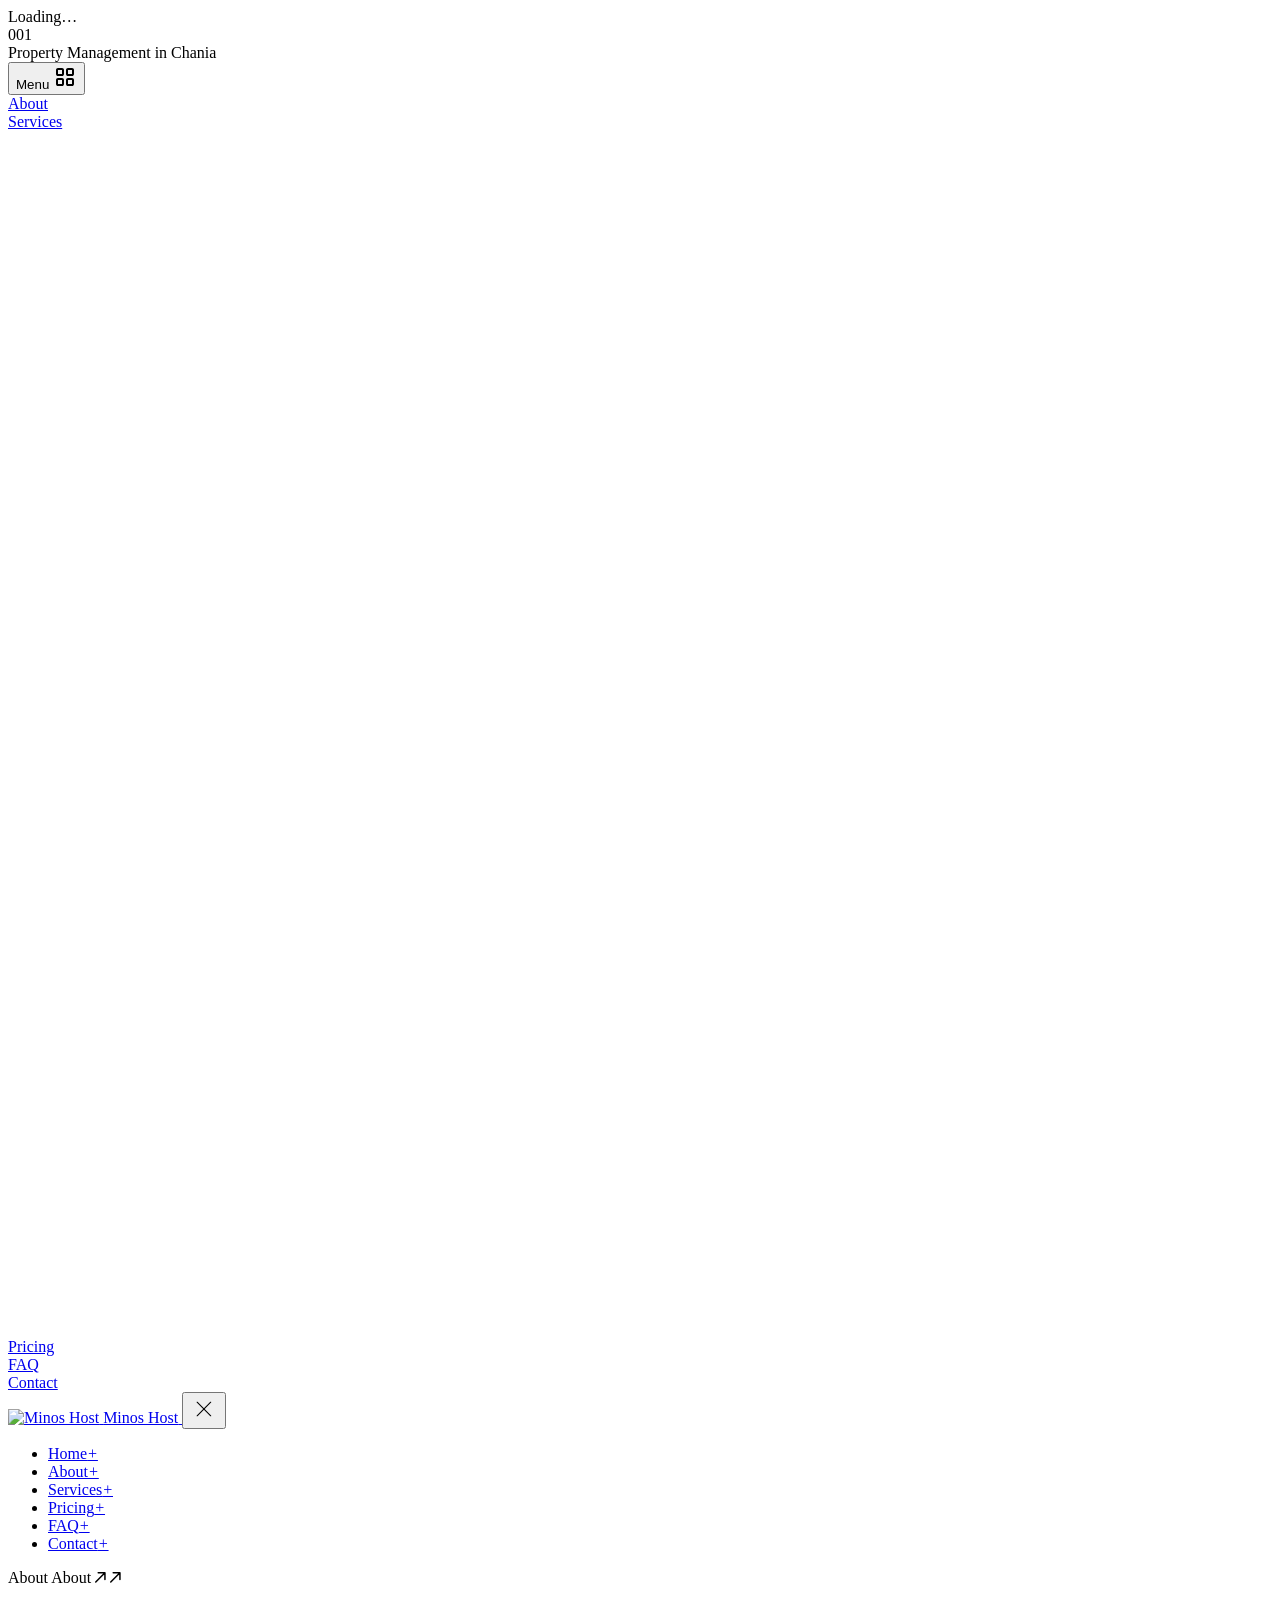
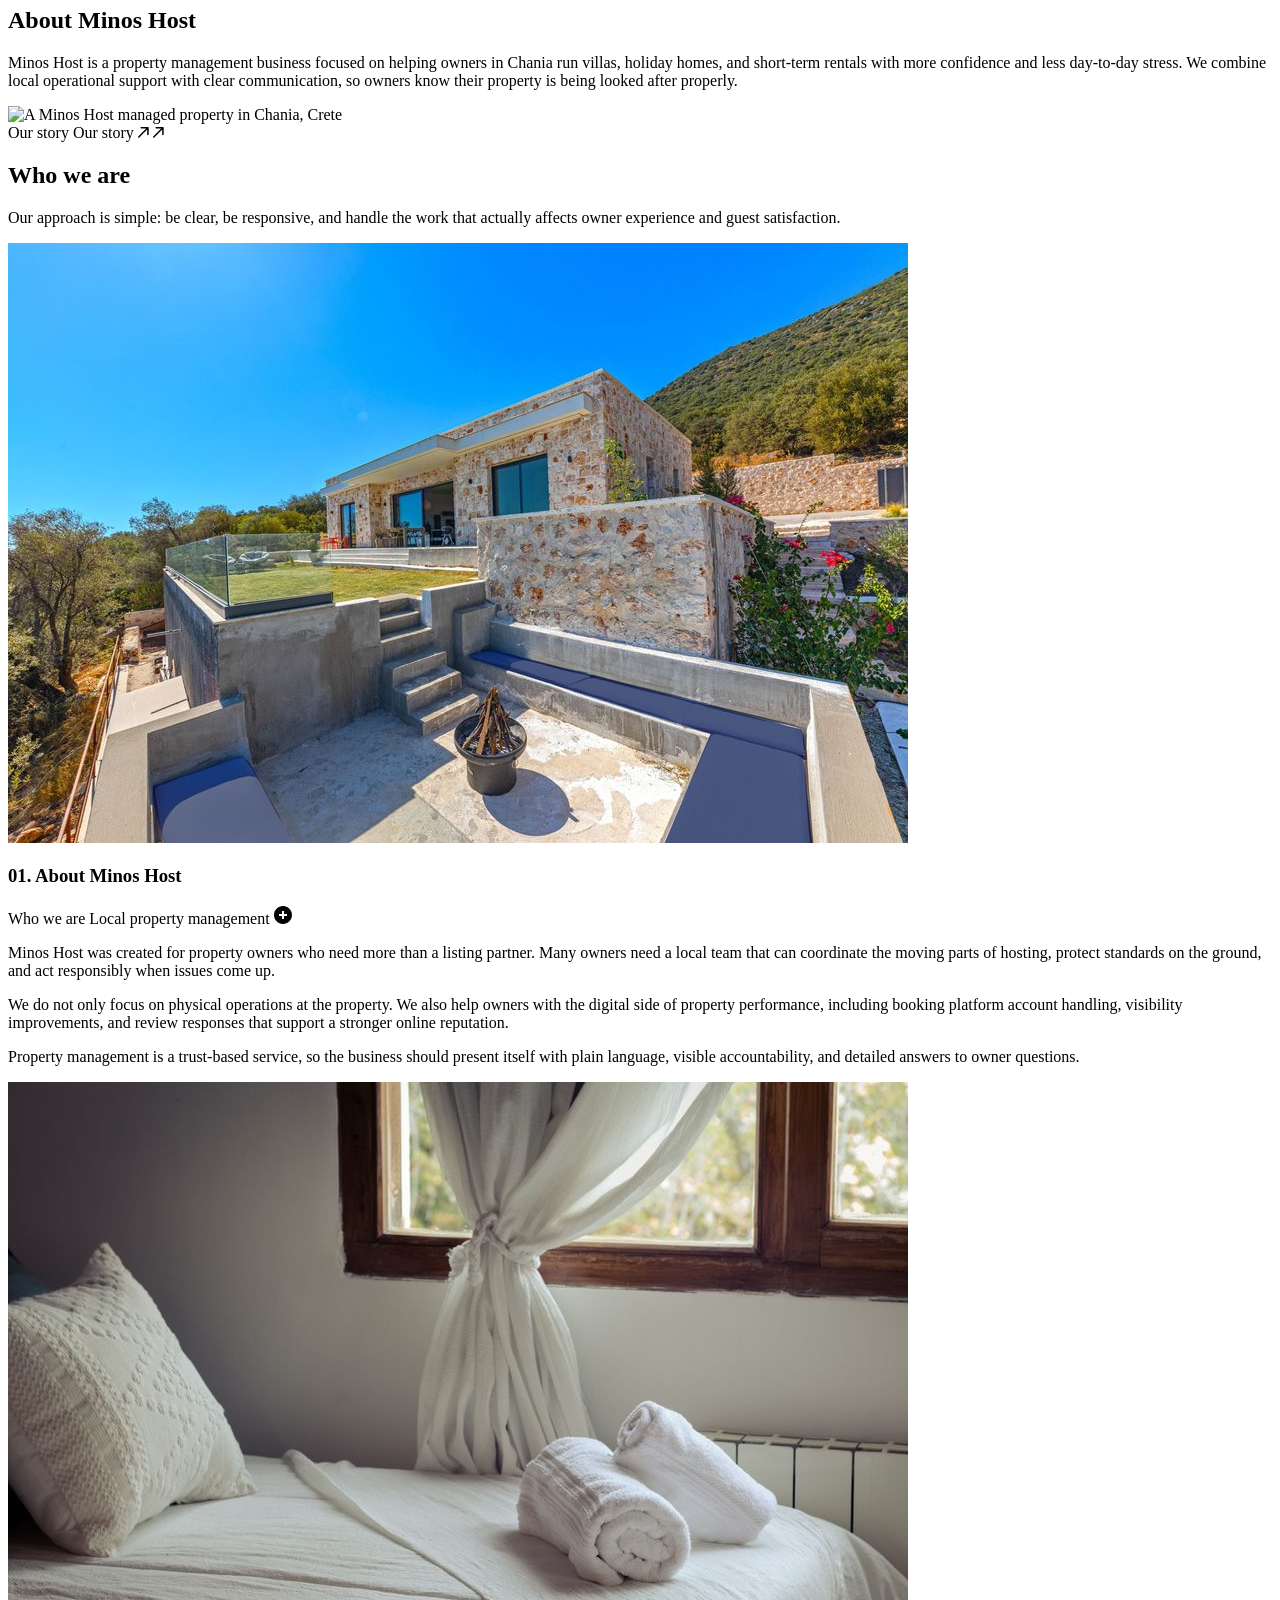
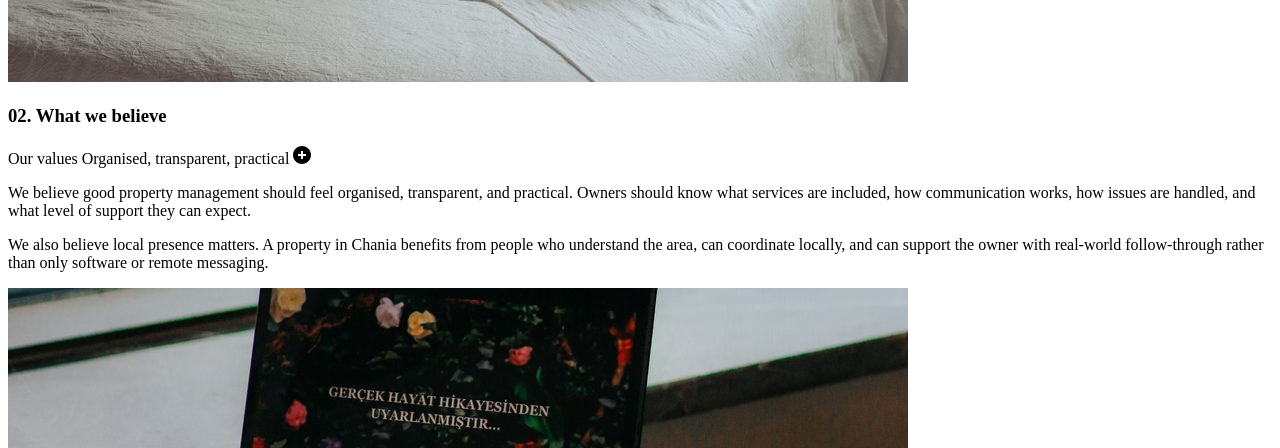
==== commit 4b35f6d0: "Add files via upload" ====
--- a/about/index.html
+++ b/about/index.html
@@ -1,4 +1,4 @@
-<!DOCTYPE html><html lang="en"> <head><meta charset="utf-8"><meta content="width=device-width, initial-scale=1" name="viewport"><title>About | Minos Host — Property Management in Chania, Crete</title><meta name="description" content="Minos Host is a local property management partner for owners of villas, holiday homes and short-term rentals in Chania — practical support, dependable communication, and clarity about how your property is managed."><link rel="preload" href="/assets/fonts/reviewwide-black.woff2" as="font" type="font/woff2" crossorigin><link rel="preload" href="/assets/fonts/review-regular.woff2" as="font" type="font/woff2" crossorigin><link rel="preload" href="/assets/fonts/featuredisplay-regular.woff2" as="font" type="font/woff2" crossorigin><link href="/assets/css/base.css" rel="stylesheet" type="text/css"><link id="scroll-lock" rel="stylesheet" href="/assets/css/scroll-lock.css" type="text/css"><link rel="stylesheet" href="/assets/css/components/preloader.css" type="text/css"><link rel="stylesheet" href="/assets/css/components/navbar.css" type="text/css"><link rel="stylesheet" href="/assets/css/components/hero.css" type="text/css"><link rel="stylesheet" href="/assets/css/components/definitions.css" type="text/css"><link rel="stylesheet" href="/assets/css/components/films.css" type="text/css"><link rel="stylesheet" href="/assets/css/components/about.css" type="text/css"><link rel="stylesheet" href="/assets/css/components/pillars.css" type="text/css"><link rel="stylesheet" href="/assets/css/components/brands.css" type="text/css"><link rel="stylesheet" href="/assets/css/components/services.css" type="text/css"><link rel="stylesheet" href="/assets/css/components/whyus.css" type="text/css"><link rel="stylesheet" href="/assets/css/swiper-bundle.min.css" type="text/css"><link rel="stylesheet" href="/assets/css/components/testimonials.css" type="text/css"><link rel="stylesheet" href="/assets/css/components/services-page.css" type="text/css"><link rel="stylesheet" href="/assets/css/components/about-page.css" type="text/css"><link rel="stylesheet" href="/assets/css/components/pricing-page.css" type="text/css"><link rel="stylesheet" href="/assets/css/components/faq-page.css" type="text/css"><link rel="stylesheet" href="/assets/css/components/contact-page.css" type="text/css"><link rel="stylesheet" href="/assets/css/components/footer.css" type="text/css"><noscript><style>
+<!DOCTYPE html><html lang="en"> <head><meta charset="utf-8"><meta content="width=device-width, initial-scale=1" name="viewport"><title>About | Minos Host — Property Management in Chania, Crete</title><meta name="description" content="Minos Host is a local property management partner for owners of villas, holiday homes and short-term rentals in Chania — practical support, dependable communication, and clarity about how your property is managed."><link rel="icon" type="image/x-icon" href="/my-web/favicon.ico"><link rel="icon" type="image/png" sizes="32x32" href="/my-web/favicon-32.png"><link rel="icon" type="image/png" sizes="16x16" href="/my-web/favicon-16.png"><link rel="apple-touch-icon" sizes="180x180" href="/my-web/apple-touch-icon.png"><link rel="icon" type="image/png" sizes="512x512" href="/my-web/favicon-512.png"><link rel="preload" href="/my-web/assets/fonts/reviewwide-black.woff2" as="font" type="font/woff2" crossorigin><link rel="preload" href="/my-web/assets/fonts/review-regular.woff2" as="font" type="font/woff2" crossorigin><link rel="preload" href="/my-web/assets/fonts/featuredisplay-regular.woff2" as="font" type="font/woff2" crossorigin><link href="/my-web/assets/css/base.css" rel="stylesheet" type="text/css"><link id="scroll-lock" rel="stylesheet" href="/my-web/assets/css/scroll-lock.css" type="text/css"><link rel="stylesheet" href="/my-web/assets/css/components/preloader.css" type="text/css"><link rel="stylesheet" href="/my-web/assets/css/components/navbar.css" type="text/css"><link rel="stylesheet" href="/my-web/assets/css/components/hero.css" type="text/css"><link rel="stylesheet" href="/my-web/assets/css/components/definitions.css" type="text/css"><link rel="stylesheet" href="/my-web/assets/css/components/films.css" type="text/css"><link rel="stylesheet" href="/my-web/assets/css/components/about.css" type="text/css"><link rel="stylesheet" href="/my-web/assets/css/components/pillars.css" type="text/css"><link rel="stylesheet" href="/my-web/assets/css/components/brands.css" type="text/css"><link rel="stylesheet" href="/my-web/assets/css/components/services.css" type="text/css"><link rel="stylesheet" href="/my-web/assets/css/components/whyus.css" type="text/css"><link rel="stylesheet" href="/my-web/assets/css/swiper-bundle.min.css" type="text/css"><link rel="stylesheet" href="/my-web/assets/css/components/testimonials.css" type="text/css"><link rel="stylesheet" href="/my-web/assets/css/components/services-page.css" type="text/css"><link rel="stylesheet" href="/my-web/assets/css/components/about-page.css" type="text/css"><link rel="stylesheet" href="/my-web/assets/css/components/pricing-page.css" type="text/css"><link rel="stylesheet" href="/my-web/assets/css/components/faq-page.css" type="text/css"><link rel="stylesheet" href="/my-web/assets/css/components/contact-page.css" type="text/css"><link rel="stylesheet" href="/my-web/assets/css/components/footer.css" type="text/css"><noscript><style>
 				html {
 					overflow: visible !important;
 					touch-action: auto !important;
@@ -7,12 +7,12 @@
 				.u-preloader {
 					display: none !important;
 				}
-			</style></noscript><script src="/assets/js/head.js"></script><meta name="theme-color" content="#2e3644"></head> <body class="u-body">  <div class="u-preloader"> <div class="preloader_loader"><div class="preloader_loader_fill"></div></div> <div data-preloader-text class="preloader_content"> <div class="layout-hflex preloader_decor_content"> <div class="u-p2">Loading…</div> <div data-counter class="u-p2">001</div> </div> <div class="u-h5-feature">Property Management in Chania</div> </div> <div class="preloader_bg"></div> <div class="preloader_bg_helper"></div> </div> <header class="u-navbar nav" data-collapse="tiny"> <div class="navbar_container u-container container"> <div class="navbar_nav">  <button type="button" data-navbar-toggle class="u-menu-btn nav-button" aria-expanded="false" aria-controls="primary-menu"> <span>Menu</span>  <i class="u-menu-btn_icon" aria-hidden="true"> <svg width="24" height="24" viewBox="0 0 24 24" fill="none" xmlns="http://www.w3.org/2000/svg"> <path d="M4 5C4 4.73478 4.10536 4.48043 4.29289 4.29289C4.48043 4.10536 4.73478 4 5 4H9C9.26522 4 9.51957 4.10536 9.70711 4.29289C9.89464 4.48043 10 4.73478 10 5V9C10 9.26522 9.89464 9.51957 9.70711 9.70711C9.51957 9.89464 9.26522 10 9 10H5C4.73478 10 4.48043 9.89464 4.29289 9.70711C4.10536 9.51957 4 9.26522 4 9V5ZM14 5C14 4.73478 14.1054 4.48043 14.2929 4.29289C14.4804 4.10536 14.7348 4 15 4H19C19.2652 4 19.5196 4.10536 19.7071 4.29289C19.8946 4.48043 20 4.73478 20 5V9C20 9.26522 19.8946 9.51957 19.7071 9.70711C19.5196 9.89464 19.2652 10 19 10H15C14.7348 10 14.4804 9.89464 14.2929 9.70711C14.1054 9.51957 14 9.26522 14 9V5ZM4 15C4 14.7348 4.10536 14.4804 4.29289 14.2929C4.48043 14.1054 4.73478 14 5 14H9C9.26522 14 9.51957 14.1054 9.70711 14.2929C9.89464 14.4804 10 14.7348 10 15V19C10 19.2652 9.89464 19.5196 9.70711 19.7071C9.51957 19.8946 9.26522 20 9 20H5C4.73478 20 4.48043 19.8946 4.29289 19.7071C4.10536 19.5196 4 19.2652 4 19V15ZM14 15C14 14.7348 14.1054 14.4804 14.2929 14.2929C14.4804 14.1054 14.7348 14 15 14H19C19.2652 14 19.5196 14.1054 19.7071 14.2929C19.8946 14.4804 20 14.7348 20 15V19C20 19.2652 19.8946 19.5196 19.7071 19.7071C19.5196 19.8946 19.2652 20 19 20H15C14.7348 20 14.4804 19.8946 14.2929 19.7071C14.1054 19.5196 14 19.2652 14 19V15Z" stroke="currentColor" stroke-width="2" stroke-linecap="round" stroke-linejoin="round"></path> </svg> </i> </button> <div class="navbar_nav_left"> <a href="/about" class="u-link hide-mobile inline-block"> <div>About</div> </a> <a href="/services" class="u-link hide-mobile inline-block"> <div>Services</div> </a> </div> <a data-nav-link href="/#hero" aria-current="page" class="navbar_logo nav-brand is-current">  <picture> <source media="(max-width: 767px)" srcset="/assets/img/navbar/gold-mark.png" width="411" height="512"> <img src="/assets/img/navbar/gold-icon.png" width="1064" height="1203" alt="Minos Host" class="nav_logo_img"> </picture> </a> <div class="navbar_nav_right"> <a href="/pricing" class="u-link hide-mobile inline-block"> <div>Pricing</div> </a> <a href="/faq" class="navbar_mobile_link u-link inline-block"><div>FAQ</div></a> <a href="/contact" class="u-link hide-mobile inline-block"> <div>Contact</div> </a> </div> </div> </div> </header>  <div class="menu2_area" id="primary-menu" aria-label="Main menu" role="dialog" aria-modal="true"> <div class="menu2_bg"></div> <div class="menu2_panel"> <div class="menu2_top"> <a href="/#hero" class="menu2_logo" data-nav-link>  <img src="/assets/img/navbar/gold-mark.png" width="411" height="512" alt="Minos Host"> <span class="u-p1">Minos Host</span> </a> <button type="button" data-navbar-toggle class="menu2_close" aria-label="Close the menu"> <svg width="28" height="28" viewBox="0 0 37 38" fill="none" xmlns="http://www.w3.org/2000/svg"> <path d="M9.19141 9.80762L27.5762 28.1924" stroke="currentColor" stroke-width="1.5" stroke-linecap="round" stroke-linejoin="round"></path> <path d="M9.19141 28.1924L27.5762 9.80761" stroke="currentColor" stroke-width="1.5" stroke-linecap="round" stroke-linejoin="round"></path> </svg> </button> </div> <ul class="menu2_nav"> <li class="menu2_nav_item"> <a data-nav-link href="/#hero" class="menu2_nav_link"><span>Home</span><i class="menu2_nav_plus" aria-hidden="true">+</i></a> </li> <li class="menu2_nav_item"> <a href="/about" class="menu2_nav_link"><span>About</span><i class="menu2_nav_plus" aria-hidden="true">+</i></a> </li> <li class="menu2_nav_item"> <a href="/services" class="menu2_nav_link"><span>Services</span><i class="menu2_nav_plus" aria-hidden="true">+</i></a> </li> <li class="menu2_nav_item"> <a href="/pricing" class="menu2_nav_link"><span>Pricing</span><i class="menu2_nav_plus" aria-hidden="true">+</i></a> </li> <li class="menu2_nav_item"> <a href="/faq" class="menu2_nav_link"><span>FAQ</span><i class="menu2_nav_plus" aria-hidden="true">+</i></a> </li> <li class="menu2_nav_item"> <a href="/contact" class="menu2_nav_link"><span>Contact</span><i class="menu2_nav_plus" aria-hidden="true">+</i></a> </li> </ul> </div> </div> <div id="smooth-wrapper" class="smooth-wrapper"> <div id="smooth-content" class="smooth-content"> <main> <section class="sv_hero"> <div class="sv_hero_head u-container container"> <span class="sv_eyebrow"> <span class="sv_eyebrow_label"> <span class="sv_eyebrow_text text-1">About</span> <span class="sv_eyebrow_text text-2" aria-hidden="true">About</span> </span> <i class="sv_eyebrow_icon" aria-hidden="true"> <svg width="11" height="11" viewBox="0 0 11 11" fill="none" xmlns="http://www.w3.org/2000/svg"> <path d="M0.21967 9.40717C-0.0732232 9.70006 -0.0732232 10.1749 0.21967 10.4678C0.512563 10.7607 0.987437 10.7607 1.28033 10.4678L0.21967 9.40717ZM10.6875 0.75C10.6875 0.335786 10.3517 2.97145e-09 9.9375 1.50485e-07L3.1875 -2.70983e-07C2.77329 -2.70983e-07 2.4375 0.335786 2.4375 0.75C2.4375 1.16421 2.77329 1.5 3.1875 1.5H9.1875V7.5C9.1875 7.91421 9.52329 8.25 9.9375 8.25C10.3517 8.25 10.6875 7.91421 10.6875 7.5L10.6875 0.75ZM0.75 9.9375L1.28033 10.4678L10.4678 1.28033L9.9375 0.75L9.40717 0.21967L0.21967 9.40717L0.75 9.9375Z" fill="currentColor"></path> </svg> <svg width="11" height="11" viewBox="0 0 11 11" fill="none" xmlns="http://www.w3.org/2000/svg"> <path d="M0.21967 9.40717C-0.0732232 9.70006 -0.0732232 10.1749 0.21967 10.4678C0.512563 10.7607 0.987437 10.7607 1.28033 10.4678L0.21967 9.40717ZM10.6875 0.75C10.6875 0.335786 10.3517 2.97145e-09 9.9375 1.50485e-07L3.1875 -2.70983e-07C2.77329 -2.70983e-07 2.4375 0.335786 2.4375 0.75C2.4375 1.16421 2.77329 1.5 3.1875 1.5H9.1875V7.5C9.1875 7.91421 9.52329 8.25 9.9375 8.25C10.3517 8.25 10.6875 7.91421 10.6875 7.5L10.6875 0.75ZM0.75 9.9375L1.28033 10.4678L10.4678 1.28033L9.9375 0.75L9.40717 0.21967L0.21967 9.40717L0.75 9.9375Z" fill="currentColor"></path> </svg> </i> </span> <div class="sv_hero_row"> <h1 class="sv_hero_title" data-reveal-text>About Minos Host</h1> <p class="sv_hero_lead" data-reveal-text>
+			</style></noscript><script src="/my-web/assets/js/head.js"></script><meta name="theme-color" content="#2e3644"></head> <body class="u-body">  <div class="u-preloader"> <div class="preloader_loader"><div class="preloader_loader_fill"></div></div> <div data-preloader-text class="preloader_content"> <div class="layout-hflex preloader_decor_content"> <div class="u-p2">Loading…</div> <div data-counter class="u-p2">001</div> </div> <div class="u-h5-feature">Property Management in Chania</div> </div> <div class="preloader_bg"></div> <div class="preloader_bg_helper"></div> </div> <header class="u-navbar nav" data-collapse="tiny"> <div class="navbar_container u-container container"> <div class="navbar_nav">  <button type="button" data-navbar-toggle class="u-menu-btn nav-button" aria-expanded="false" aria-controls="primary-menu"> <span>Menu</span>  <i class="u-menu-btn_icon" aria-hidden="true"> <svg width="24" height="24" viewBox="0 0 24 24" fill="none" xmlns="http://www.w3.org/2000/svg"> <path d="M4 5C4 4.73478 4.10536 4.48043 4.29289 4.29289C4.48043 4.10536 4.73478 4 5 4H9C9.26522 4 9.51957 4.10536 9.70711 4.29289C9.89464 4.48043 10 4.73478 10 5V9C10 9.26522 9.89464 9.51957 9.70711 9.70711C9.51957 9.89464 9.26522 10 9 10H5C4.73478 10 4.48043 9.89464 4.29289 9.70711C4.10536 9.51957 4 9.26522 4 9V5ZM14 5C14 4.73478 14.1054 4.48043 14.2929 4.29289C14.4804 4.10536 14.7348 4 15 4H19C19.2652 4 19.5196 4.10536 19.7071 4.29289C19.8946 4.48043 20 4.73478 20 5V9C20 9.26522 19.8946 9.51957 19.7071 9.70711C19.5196 9.89464 19.2652 10 19 10H15C14.7348 10 14.4804 9.89464 14.2929 9.70711C14.1054 9.51957 14 9.26522 14 9V5ZM4 15C4 14.7348 4.10536 14.4804 4.29289 14.2929C4.48043 14.1054 4.73478 14 5 14H9C9.26522 14 9.51957 14.1054 9.70711 14.2929C9.89464 14.4804 10 14.7348 10 15V19C10 19.2652 9.89464 19.5196 9.70711 19.7071C9.51957 19.8946 9.26522 20 9 20H5C4.73478 20 4.48043 19.8946 4.29289 19.7071C4.10536 19.5196 4 19.2652 4 19V15ZM14 15C14 14.7348 14.1054 14.4804 14.2929 14.2929C14.4804 14.1054 14.7348 14 15 14H19C19.2652 14 19.5196 14.1054 19.7071 14.2929C19.8946 14.4804 20 14.7348 20 15V19C20 19.2652 19.8946 19.5196 19.7071 19.7071C19.5196 19.8946 19.2652 20 19 20H15C14.7348 20 14.4804 19.8946 14.2929 19.7071C14.1054 19.5196 14 19.2652 14 19V15Z" stroke="currentColor" stroke-width="2" stroke-linecap="round" stroke-linejoin="round"></path> </svg> </i> </button> <div class="navbar_nav_left"> <a href="/my-web/about" class="u-link hide-mobile inline-block"> <div>About</div> </a> <a href="/my-web/services" class="u-link hide-mobile inline-block"> <div>Services</div> </a> </div> <a data-nav-link href="/my-web/#hero" aria-current="page" class="navbar_logo nav-brand is-current">  <picture> <source media="(max-width: 767px)" srcset="/my-web/assets/img/navbar/black-mark.png" width="407" height="512"> <img src="/my-web/assets/img/navbar/black-icon.png" width="1063" height="1203" alt="Minos Host" class="nav_logo_img"> </picture> </a> <div class="navbar_nav_right"> <a href="/my-web/pricing" class="u-link hide-mobile inline-block"> <div>Pricing</div> </a> <a href="/my-web/faq" class="navbar_mobile_link u-link inline-block"><div>FAQ</div></a> <a href="/my-web/contact" class="u-link hide-mobile inline-block"> <div>Contact</div> </a> </div> </div> </div> </header>  <div class="menu2_area" id="primary-menu" aria-label="Main menu" role="dialog" aria-modal="true"> <div class="menu2_bg"></div> <div class="menu2_panel"> <div class="menu2_top"> <a href="/my-web/#hero" class="menu2_logo" data-nav-link>  <img src="/my-web/assets/img/navbar/black-mark.png" width="407" height="512" alt="Minos Host"> <span class="u-p1">Minos Host</span> </a> <button type="button" data-navbar-toggle class="menu2_close" aria-label="Close the menu"> <svg width="28" height="28" viewBox="0 0 37 38" fill="none" xmlns="http://www.w3.org/2000/svg"> <path d="M9.19141 9.80762L27.5762 28.1924" stroke="currentColor" stroke-width="1.5" stroke-linecap="round" stroke-linejoin="round"></path> <path d="M9.19141 28.1924L27.5762 9.80761" stroke="currentColor" stroke-width="1.5" stroke-linecap="round" stroke-linejoin="round"></path> </svg> </button> </div> <ul class="menu2_nav"> <li class="menu2_nav_item"> <a data-nav-link href="/my-web/#hero" class="menu2_nav_link"><span>Home</span><i class="menu2_nav_plus" aria-hidden="true">+</i></a> </li> <li class="menu2_nav_item"> <a href="/my-web/about" class="menu2_nav_link"><span>About</span><i class="menu2_nav_plus" aria-hidden="true">+</i></a> </li> <li class="menu2_nav_item"> <a href="/my-web/services" class="menu2_nav_link"><span>Services</span><i class="menu2_nav_plus" aria-hidden="true">+</i></a> </li> <li class="menu2_nav_item"> <a href="/my-web/pricing" class="menu2_nav_link"><span>Pricing</span><i class="menu2_nav_plus" aria-hidden="true">+</i></a> </li> <li class="menu2_nav_item"> <a href="/my-web/faq" class="menu2_nav_link"><span>FAQ</span><i class="menu2_nav_plus" aria-hidden="true">+</i></a> </li> <li class="menu2_nav_item"> <a href="/my-web/contact" class="menu2_nav_link"><span>Contact</span><i class="menu2_nav_plus" aria-hidden="true">+</i></a> </li> </ul> </div> </div> <div id="smooth-wrapper" class="smooth-wrapper"> <div id="smooth-content" class="smooth-content"> <main> <section class="sv_hero"> <div class="sv_hero_head u-container container"> <span class="sv_eyebrow"> <span class="sv_eyebrow_label"> <span class="sv_eyebrow_text text-1">About</span> <span class="sv_eyebrow_text text-2" aria-hidden="true">About</span> </span> <i class="sv_eyebrow_icon" aria-hidden="true"> <svg width="11" height="11" viewBox="0 0 11 11" fill="none" xmlns="http://www.w3.org/2000/svg"> <path d="M0.21967 9.40717C-0.0732232 9.70006 -0.0732232 10.1749 0.21967 10.4678C0.512563 10.7607 0.987437 10.7607 1.28033 10.4678L0.21967 9.40717ZM10.6875 0.75C10.6875 0.335786 10.3517 2.97145e-09 9.9375 1.50485e-07L3.1875 -2.70983e-07C2.77329 -2.70983e-07 2.4375 0.335786 2.4375 0.75C2.4375 1.16421 2.77329 1.5 3.1875 1.5H9.1875V7.5C9.1875 7.91421 9.52329 8.25 9.9375 8.25C10.3517 8.25 10.6875 7.91421 10.6875 7.5L10.6875 0.75ZM0.75 9.9375L1.28033 10.4678L10.4678 1.28033L9.9375 0.75L9.40717 0.21967L0.21967 9.40717L0.75 9.9375Z" fill="currentColor"></path> </svg> <svg width="11" height="11" viewBox="0 0 11 11" fill="none" xmlns="http://www.w3.org/2000/svg"> <path d="M0.21967 9.40717C-0.0732232 9.70006 -0.0732232 10.1749 0.21967 10.4678C0.512563 10.7607 0.987437 10.7607 1.28033 10.4678L0.21967 9.40717ZM10.6875 0.75C10.6875 0.335786 10.3517 2.97145e-09 9.9375 1.50485e-07L3.1875 -2.70983e-07C2.77329 -2.70983e-07 2.4375 0.335786 2.4375 0.75C2.4375 1.16421 2.77329 1.5 3.1875 1.5H9.1875V7.5C9.1875 7.91421 9.52329 8.25 9.9375 8.25C10.3517 8.25 10.6875 7.91421 10.6875 7.5L10.6875 0.75ZM0.75 9.9375L1.28033 10.4678L10.4678 1.28033L9.9375 0.75L9.40717 0.21967L0.21967 9.40717L0.75 9.9375Z" fill="currentColor"></path> </svg> </i> </span> <div class="sv_hero_row"> <h1 class="sv_hero_title" data-reveal-text>About Minos Host</h1> <p class="sv_hero_lead" data-reveal-text>
 Minos Host is a property management business focused on helping owners in Chania run villas, holiday
 				homes, and short-term rentals with more confidence and less day-to-day stress. We combine local
 				operational support with clear communication, so owners know their property is being looked after
 				properly.
-</p> </div> </div>  <div class="sv_hero_banner"> <img src="/assets/img/about/about.jpg" data-speed="0.4" alt="A Minos Host managed property in Chania, Crete"> </div> </section> <section class="as_story" data-as-stack> <div class="as_story_head u-container container"> <div class="as_story_head_row"> <div> <span class="sv_eyebrow"> <span class="sv_eyebrow_label"> <span class="sv_eyebrow_text text-1">Our story</span> <span class="sv_eyebrow_text text-2" aria-hidden="true">Our story</span> </span> <i class="sv_eyebrow_icon" aria-hidden="true"> <svg width="11" height="11" viewBox="0 0 11 11" fill="none" xmlns="http://www.w3.org/2000/svg"> <path d="M0.21967 9.40717C-0.0732232 9.70006 -0.0732232 10.1749 0.21967 10.4678C0.512563 10.7607 0.987437 10.7607 1.28033 10.4678L0.21967 9.40717ZM10.6875 0.75C10.6875 0.335786 10.3517 2.97145e-09 9.9375 1.50485e-07L3.1875 -2.70983e-07C2.77329 -2.70983e-07 2.4375 0.335786 2.4375 0.75C2.4375 1.16421 2.77329 1.5 3.1875 1.5H9.1875V7.5C9.1875 7.91421 9.52329 8.25 9.9375 8.25C10.3517 8.25 10.6875 7.91421 10.6875 7.5L10.6875 0.75ZM0.75 9.9375L1.28033 10.4678L10.4678 1.28033L9.9375 0.75L9.40717 0.21967L0.21967 9.40717L0.75 9.9375Z" fill="currentColor"></path> </svg> <svg width="11" height="11" viewBox="0 0 11 11" fill="none" xmlns="http://www.w3.org/2000/svg"> <path d="M0.21967 9.40717C-0.0732232 9.70006 -0.0732232 10.1749 0.21967 10.4678C0.512563 10.7607 0.987437 10.7607 1.28033 10.4678L0.21967 9.40717ZM10.6875 0.75C10.6875 0.335786 10.3517 2.97145e-09 9.9375 1.50485e-07L3.1875 -2.70983e-07C2.77329 -2.70983e-07 2.4375 0.335786 2.4375 0.75C2.4375 1.16421 2.77329 1.5 3.1875 1.5H9.1875V7.5C9.1875 7.91421 9.52329 8.25 9.9375 8.25C10.3517 8.25 10.6875 7.91421 10.6875 7.5L10.6875 0.75ZM0.75 9.9375L1.28033 10.4678L10.4678 1.28033L9.9375 0.75L9.40717 0.21967L0.21967 9.40717L0.75 9.9375Z" fill="currentColor"></path> </svg> </i> </span>  <h2 class="as_story_heading" data-reveal-text>Who we are</h2> </div>  <p class="as_story_statement">
+</p> </div> </div>  <div class="sv_hero_banner"> <img src="/my-web/assets/img/about/about.jpg" data-speed="0.4" alt="A Minos Host managed property in Chania, Crete"> </div> </section> <section class="as_story" data-as-stack> <div class="as_story_head u-container container"> <div class="as_story_head_row"> <div> <span class="sv_eyebrow"> <span class="sv_eyebrow_label"> <span class="sv_eyebrow_text text-1">Our story</span> <span class="sv_eyebrow_text text-2" aria-hidden="true">Our story</span> </span> <i class="sv_eyebrow_icon" aria-hidden="true"> <svg width="11" height="11" viewBox="0 0 11 11" fill="none" xmlns="http://www.w3.org/2000/svg"> <path d="M0.21967 9.40717C-0.0732232 9.70006 -0.0732232 10.1749 0.21967 10.4678C0.512563 10.7607 0.987437 10.7607 1.28033 10.4678L0.21967 9.40717ZM10.6875 0.75C10.6875 0.335786 10.3517 2.97145e-09 9.9375 1.50485e-07L3.1875 -2.70983e-07C2.77329 -2.70983e-07 2.4375 0.335786 2.4375 0.75C2.4375 1.16421 2.77329 1.5 3.1875 1.5H9.1875V7.5C9.1875 7.91421 9.52329 8.25 9.9375 8.25C10.3517 8.25 10.6875 7.91421 10.6875 7.5L10.6875 0.75ZM0.75 9.9375L1.28033 10.4678L10.4678 1.28033L9.9375 0.75L9.40717 0.21967L0.21967 9.40717L0.75 9.9375Z" fill="currentColor"></path> </svg> <svg width="11" height="11" viewBox="0 0 11 11" fill="none" xmlns="http://www.w3.org/2000/svg"> <path d="M0.21967 9.40717C-0.0732232 9.70006 -0.0732232 10.1749 0.21967 10.4678C0.512563 10.7607 0.987437 10.7607 1.28033 10.4678L0.21967 9.40717ZM10.6875 0.75C10.6875 0.335786 10.3517 2.97145e-09 9.9375 1.50485e-07L3.1875 -2.70983e-07C2.77329 -2.70983e-07 2.4375 0.335786 2.4375 0.75C2.4375 1.16421 2.77329 1.5 3.1875 1.5H9.1875V7.5C9.1875 7.91421 9.52329 8.25 9.9375 8.25C10.3517 8.25 10.6875 7.91421 10.6875 7.5L10.6875 0.75ZM0.75 9.9375L1.28033 10.4678L10.4678 1.28033L9.9375 0.75L9.40717 0.21967L0.21967 9.40717L0.75 9.9375Z" fill="currentColor"></path> </svg> </i> </span>  <h2 class="as_story_heading" data-reveal-text>Who we are</h2> </div>  <p class="as_story_statement">
 Our approach is simple: be clear, be responsive, and handle the work that actually affects owner
 				experience and guest satisfaction.
-</p> </div> </div> <div class="as_story_deck" data-as-deck> <article class="as_card" data-as-card>  <div class="u-container container"> <div class="as_card_inner"> <div class="as_card_media"> <img src="/assets/img/services/villa-management.jpg" loading="lazy" alt=""> </div> <div class="as_card_content"> <div class="as_card_header"> <h3 class="as_card_title"> 01. About Minos Host </h3> <div class="as_card_meta"> <span class="as_card_meta_text"> Who we are <span class="as_card_meta_label">Local property management</span> </span> <span class="as_card_meta_icon" aria-hidden="true"> <svg xmlns="http://www.w3.org/2000/svg" width="18" height="18" viewBox="0 0 18 18" fill="none"> <path d="M9 0C13.9706 0 18 4.02944 18 9C18 13.9706 13.9706 18 9 18C4.02944 18 0 13.9706 0 9C0 4.02944 4.02944 0 9 0ZM8 5V8H5V10H8V13H10V10H13V8H10V5H8Z" fill="currentColor"></path> </svg> </span> </div> </div> <p class="as_card_desc">Minos Host was created for property owners who need more than a listing partner. Many owners need a local team that can coordinate the moving parts of hosting, protect standards on the ground, and act responsibly when issues come up.</p><p class="as_card_desc">We do not only focus on physical operations at the property. We also help owners with the digital side of property performance, including booking platform account handling, visibility improvements, and review responses that support a stronger online reputation.</p><p class="as_card_desc">Property management is a trust-based service, so the business should present itself with plain language, visible accountability, and detailed answers to owner questions.</p> </div> </div> </div> </article><article class="as_card" data-as-card>  <div class="u-container container"> <div class="as_card_inner"> <div class="as_card_media"> <img src="/assets/img/services/short-term-rental-operations.jpg" loading="lazy" alt=""> </div> <div class="as_card_content"> <div class="as_card_header"> <h3 class="as_card_title"> 02. What we believe </h3> <div class="as_card_meta"> <span class="as_card_meta_text"> Our values <span class="as_card_meta_label">Organised, transparent, practical</span> </span> <span class="as_card_meta_icon" aria-hidden="true"> <svg xmlns="http://www.w3.org/2000/svg" width="18" height="18" viewBox="0 0 18 18" fill="none"> <path d="M9 0C13.9706 0 18 4.02944 18 9C18 13.9706 13.9706 18 9 18C4.02944 18 0 13.9706 0 9C0 4.02944 4.02944 0 9 0ZM8 5V8H5V10H8V13H10V10H13V8H10V5H8Z" fill="currentColor"></path> </svg> </span> </div> </div> <p class="as_card_desc">We believe good property management should feel organised, transparent, and practical. Owners should know what services are included, how communication works, how issues are handled, and what level of support they can expect.</p><p class="as_card_desc">We also believe local presence matters. A property in Chania benefits from people who understand the area, can coordinate locally, and can support the owner with real-world follow-through rather than only software or remote messaging.</p> </div> </div> </div> </article><article class="as_card" data-as-card>  <div class="u-container container"> <div class="as_card_inner"> <div class="as_card_media"> <img src="/assets/img/services/owner-reporting.jpg" loading="lazy" alt=""> </div> <div class="as_card_content"> <div class="as_card_header"> <h3 class="as_card_title"> 03. What makes Minos Host different </h3> <div class="as_card_meta"> <span class="as_card_meta_text"> Our approach <span class="as_card_meta_label">A local partner, not a platform</span> </span> <span class="as_card_meta_icon" aria-hidden="true"> <svg xmlns="http://www.w3.org/2000/svg" width="18" height="18" viewBox="0 0 18 18" fill="none"> <path d="M9 0C13.9706 0 18 4.02944 18 9C18 13.9706 13.9706 18 9 18C4.02944 18 0 13.9706 0 9C0 4.02944 4.02944 0 9 0ZM8 5V8H5V10H8V13H10V10H13V8H10V5H8Z" fill="currentColor"></path> </svg> </span> </div> </div> <p class="as_card_desc">Minos Host is not positioned as a generic “all-in-one platform.” It is positioned as a local property management partner for owners who want practical support, dependable communication, and clarity about how their property is managed.</p><p class="as_card_desc">Minos Host serves owners in Chania with property management support for villas, holiday homes, and short-term rentals. We believe in direct communication, clear responsibilities, and a service model that helps owners stay informed while reducing the operational burden of hosting.</p> </div> </div> </div> </article> </div> </section> </main> <div class="footer_placeholder"></div> </div> <footer class="footer_fixed"> <div class="footer_area"> <div class="footer_container u-container container"> <div class="footer_top"> <div class="footer_brand"> <a href="#hero" class="footer_logo"> <img src="/assets/img/navbar/gold-icon.png" width="1064" height="1203" alt="Minos Host"> <span class="u-p1">Minos Host</span> </a>  <div class="footer_contact"> <p class="footer_contact_line"><a href="tel:+302821000000">+30 2821 000 000</a></p> <p class="footer_contact_line"><a href="mailto:hello@minoshost.com">hello@minoshost.com</a></p> <p class="footer_contact_line">Chania, Crete<br>Greece</p> </div> </div>  <div class="footer_nav"> <ul class="footer_nav_col"> <li><a href="/#hero">Home</a></li> <li><a href="/about">About</a></li> <li><a href="/services">Services</a></li> </ul> <ul class="footer_nav_col"> <li><a href="/pricing">Pricing</a></li> <li><a href="/faq">FAQ</a></li> <li><a href="/contact">Contact</a></li> </ul> </div> </div> <div class="footer_divider"> <div class="footer_bottom_row"> <div class="footer_copy_wrap"> <span class="footer_copyright u-p1">Minos Host © <span data-footer-year></span></span> <div class="footer_connect_wrap">  <h2 class="footer_connect" data-title-flip>Let's Talk</h2> </div> </div>  <div class="footer_hours"> <span class="footer_hours_label u-p2">Local time in Chania</span> <h3 class="footer_hours_value" data-footer-time>—</h3> </div> </div> <div class="footer_tags_row"> <ul class="footer_tags"> <li> <div class="footer_tag"> <span class="footer_tag_label"> <span class="footer_tag_text text-1">Guest Messaging</span> <span class="footer_tag_text text-2" aria-hidden="true">Guest Messaging</span> </span> <i class="footer_tag_icon" aria-hidden="true"> <svg width="11" height="11" viewBox="0 0 11 11" fill="none" xmlns="http://www.w3.org/2000/svg"> <path d="M0.21967 9.40717C-0.0732232 9.70006 -0.0732232 10.1749 0.21967 10.4678C0.512563 10.7607 0.987437 10.7607 1.28033 10.4678L0.21967 9.40717ZM10.6875 0.75C10.6875 0.335786 10.3517 2.97145e-09 9.9375 1.50485e-07L3.1875 -2.70983e-07C2.77329 -2.70983e-07 2.4375 0.335786 2.4375 0.75C2.4375 1.16421 2.77329 1.5 3.1875 1.5H9.1875V7.5C9.1875 7.91421 9.52329 8.25 9.9375 8.25C10.3517 8.25 10.6875 7.91421 10.6875 7.5L10.6875 0.75ZM0.75 9.9375L1.28033 10.4678L10.4678 1.28033L9.9375 0.75L9.40717 0.21967L0.21967 9.40717L0.75 9.9375Z" fill="currentColor"></path> </svg> <svg width="11" height="11" viewBox="0 0 11 11" fill="none" xmlns="http://www.w3.org/2000/svg"> <path d="M0.21967 9.40717C-0.0732232 9.70006 -0.0732232 10.1749 0.21967 10.4678C0.512563 10.7607 0.987437 10.7607 1.28033 10.4678L0.21967 9.40717ZM10.6875 0.75C10.6875 0.335786 10.3517 2.97145e-09 9.9375 1.50485e-07L3.1875 -2.70983e-07C2.77329 -2.70983e-07 2.4375 0.335786 2.4375 0.75C2.4375 1.16421 2.77329 1.5 3.1875 1.5H9.1875V7.5C9.1875 7.91421 9.52329 8.25 9.9375 8.25C10.3517 8.25 10.6875 7.91421 10.6875 7.5L10.6875 0.75ZM0.75 9.9375L1.28033 10.4678L10.4678 1.28033L9.9375 0.75L9.40717 0.21967L0.21967 9.40717L0.75 9.9375Z" fill="currentColor"></path> </svg> </i> </div> </li> <li> <div class="footer_tag"> <span class="footer_tag_label"> <span class="footer_tag_text text-1">Cleaning Schedules</span> <span class="footer_tag_text text-2" aria-hidden="true">Cleaning Schedules</span> </span> <i class="footer_tag_icon" aria-hidden="true"> <svg width="11" height="11" viewBox="0 0 11 11" fill="none" xmlns="http://www.w3.org/2000/svg"> <path d="M0.21967 9.40717C-0.0732232 9.70006 -0.0732232 10.1749 0.21967 10.4678C0.512563 10.7607 0.987437 10.7607 1.28033 10.4678L0.21967 9.40717ZM10.6875 0.75C10.6875 0.335786 10.3517 2.97145e-09 9.9375 1.50485e-07L3.1875 -2.70983e-07C2.77329 -2.70983e-07 2.4375 0.335786 2.4375 0.75C2.4375 1.16421 2.77329 1.5 3.1875 1.5H9.1875V7.5C9.1875 7.91421 9.52329 8.25 9.9375 8.25C10.3517 8.25 10.6875 7.91421 10.6875 7.5L10.6875 0.75ZM0.75 9.9375L1.28033 10.4678L10.4678 1.28033L9.9375 0.75L9.40717 0.21967L0.21967 9.40717L0.75 9.9375Z" fill="currentColor"></path> </svg> <svg width="11" height="11" viewBox="0 0 11 11" fill="none" xmlns="http://www.w3.org/2000/svg"> <path d="M0.21967 9.40717C-0.0732232 9.70006 -0.0732232 10.1749 0.21967 10.4678C0.512563 10.7607 0.987437 10.7607 1.28033 10.4678L0.21967 9.40717ZM10.6875 0.75C10.6875 0.335786 10.3517 2.97145e-09 9.9375 1.50485e-07L3.1875 -2.70983e-07C2.77329 -2.70983e-07 2.4375 0.335786 2.4375 0.75C2.4375 1.16421 2.77329 1.5 3.1875 1.5H9.1875V7.5C9.1875 7.91421 9.52329 8.25 9.9375 8.25C10.3517 8.25 10.6875 7.91421 10.6875 7.5L10.6875 0.75ZM0.75 9.9375L1.28033 10.4678L10.4678 1.28033L9.9375 0.75L9.40717 0.21967L0.21967 9.40717L0.75 9.9375Z" fill="currentColor"></path> </svg> </i> </div> </li> <li> <div class="footer_tag"> <span class="footer_tag_label"> <span class="footer_tag_text text-1">Maintenance Follow-up</span> <span class="footer_tag_text text-2" aria-hidden="true">Maintenance Follow-up</span> </span> <i class="footer_tag_icon" aria-hidden="true"> <svg width="11" height="11" viewBox="0 0 11 11" fill="none" xmlns="http://www.w3.org/2000/svg"> <path d="M0.21967 9.40717C-0.0732232 9.70006 -0.0732232 10.1749 0.21967 10.4678C0.512563 10.7607 0.987437 10.7607 1.28033 10.4678L0.21967 9.40717ZM10.6875 0.75C10.6875 0.335786 10.3517 2.97145e-09 9.9375 1.50485e-07L3.1875 -2.70983e-07C2.77329 -2.70983e-07 2.4375 0.335786 2.4375 0.75C2.4375 1.16421 2.77329 1.5 3.1875 1.5H9.1875V7.5C9.1875 7.91421 9.52329 8.25 9.9375 8.25C10.3517 8.25 10.6875 7.91421 10.6875 7.5L10.6875 0.75ZM0.75 9.9375L1.28033 10.4678L10.4678 1.28033L9.9375 0.75L9.40717 0.21967L0.21967 9.40717L0.75 9.9375Z" fill="currentColor"></path> </svg> <svg width="11" height="11" viewBox="0 0 11 11" fill="none" xmlns="http://www.w3.org/2000/svg"> <path d="M0.21967 9.40717C-0.0732232 9.70006 -0.0732232 10.1749 0.21967 10.4678C0.512563 10.7607 0.987437 10.7607 1.28033 10.4678L0.21967 9.40717ZM10.6875 0.75C10.6875 0.335786 10.3517 2.97145e-09 9.9375 1.50485e-07L3.1875 -2.70983e-07C2.77329 -2.70983e-07 2.4375 0.335786 2.4375 0.75C2.4375 1.16421 2.77329 1.5 3.1875 1.5H9.1875V7.5C9.1875 7.91421 9.52329 8.25 9.9375 8.25C10.3517 8.25 10.6875 7.91421 10.6875 7.5L10.6875 0.75ZM0.75 9.9375L1.28033 10.4678L10.4678 1.28033L9.9375 0.75L9.40717 0.21967L0.21967 9.40717L0.75 9.9375Z" fill="currentColor"></path> </svg> </i> </div> </li> <li> <div class="footer_tag"> <span class="footer_tag_label"> <span class="footer_tag_text text-1">Owner Reporting</span> <span class="footer_tag_text text-2" aria-hidden="true">Owner Reporting</span> </span> <i class="footer_tag_icon" aria-hidden="true"> <svg width="11" height="11" viewBox="0 0 11 11" fill="none" xmlns="http://www.w3.org/2000/svg"> <path d="M0.21967 9.40717C-0.0732232 9.70006 -0.0732232 10.1749 0.21967 10.4678C0.512563 10.7607 0.987437 10.7607 1.28033 10.4678L0.21967 9.40717ZM10.6875 0.75C10.6875 0.335786 10.3517 2.97145e-09 9.9375 1.50485e-07L3.1875 -2.70983e-07C2.77329 -2.70983e-07 2.4375 0.335786 2.4375 0.75C2.4375 1.16421 2.77329 1.5 3.1875 1.5H9.1875V7.5C9.1875 7.91421 9.52329 8.25 9.9375 8.25C10.3517 8.25 10.6875 7.91421 10.6875 7.5L10.6875 0.75ZM0.75 9.9375L1.28033 10.4678L10.4678 1.28033L9.9375 0.75L9.40717 0.21967L0.21967 9.40717L0.75 9.9375Z" fill="currentColor"></path> </svg> <svg width="11" height="11" viewBox="0 0 11 11" fill="none" xmlns="http://www.w3.org/2000/svg"> <path d="M0.21967 9.40717C-0.0732232 9.70006 -0.0732232 10.1749 0.21967 10.4678C0.512563 10.7607 0.987437 10.7607 1.28033 10.4678L0.21967 9.40717ZM10.6875 0.75C10.6875 0.335786 10.3517 2.97145e-09 9.9375 1.50485e-07L3.1875 -2.70983e-07C2.77329 -2.70983e-07 2.4375 0.335786 2.4375 0.75C2.4375 1.16421 2.77329 1.5 3.1875 1.5H9.1875V7.5C9.1875 7.91421 9.52329 8.25 9.9375 8.25C10.3517 8.25 10.6875 7.91421 10.6875 7.5L10.6875 0.75ZM0.75 9.9375L1.28033 10.4678L10.4678 1.28033L9.9375 0.75L9.40717 0.21967L0.21967 9.40717L0.75 9.9375Z" fill="currentColor"></path> </svg> </i> </div> </li> </ul> </div> </div> </div> </div> </footer> </div>  <script src="/assets/js/gsap.min.js"></script> <script src="/assets/js/ScrollTrigger.min.js"></script> <script src="/assets/js/ScrollSmoother.min.js"></script> <script src="/assets/js/SplitText.min.js"></script> <script src="/assets/js/swiper-bundle.min.js"></script> <script src="/assets/js/core.js"></script> <script src="/assets/js/components/navbar.js"></script> <script src="/assets/js/components/hero-stack.js"></script> <script src="/assets/js/components/about-stack.js"></script> <script src="/assets/js/components/services.js"></script> <script src="/assets/js/components/whyus.js"></script> <script src="/assets/js/components/testimonials.js"></script>  <script src="/assets/js/components/services-page.js"></script>  <script src="/assets/js/components/about-page.js"></script>  <script src="/assets/js/components/faq-page.js"></script>  <script src="/assets/js/components/contact-page.js"></script> <script src="/assets/js/components/footer.js"></script> <script src="/assets/js/components/reveal.js"></script> <script src="/assets/js/components/headings.js"></script> <script src="/assets/js/components/preloader.js"></script> <script src="/assets/js/app.js"></script> </body> </html>+</p> </div> </div> <div class="as_story_deck" data-as-deck> <article class="as_card" data-as-card>  <div class="u-container container"> <div class="as_card_inner"> <div class="as_card_media"> <img src="/assets/img/services/villa-management.jpg" loading="lazy" alt=""> </div> <div class="as_card_content"> <div class="as_card_header"> <h3 class="as_card_title"> 01. About Minos Host </h3> <div class="as_card_meta"> <span class="as_card_meta_text"> Who we are <span class="as_card_meta_label">Local property management</span> </span> <span class="as_card_meta_icon" aria-hidden="true"> <svg xmlns="http://www.w3.org/2000/svg" width="18" height="18" viewBox="0 0 18 18" fill="none"> <path d="M9 0C13.9706 0 18 4.02944 18 9C18 13.9706 13.9706 18 9 18C4.02944 18 0 13.9706 0 9C0 4.02944 4.02944 0 9 0ZM8 5V8H5V10H8V13H10V10H13V8H10V5H8Z" fill="currentColor"></path> </svg> </span> </div> </div> <p class="as_card_desc">Minos Host was created for property owners who need more than a listing partner. Many owners need a local team that can coordinate the moving parts of hosting, protect standards on the ground, and act responsibly when issues come up.</p><p class="as_card_desc">We do not only focus on physical operations at the property. We also help owners with the digital side of property performance, including booking platform account handling, visibility improvements, and review responses that support a stronger online reputation.</p><p class="as_card_desc">Property management is a trust-based service, so the business should present itself with plain language, visible accountability, and detailed answers to owner questions.</p> </div> </div> </div> </article><article class="as_card" data-as-card>  <div class="u-container container"> <div class="as_card_inner"> <div class="as_card_media"> <img src="/assets/img/services/short-term-rental-operations.jpg" loading="lazy" alt=""> </div> <div class="as_card_content"> <div class="as_card_header"> <h3 class="as_card_title"> 02. What we believe </h3> <div class="as_card_meta"> <span class="as_card_meta_text"> Our values <span class="as_card_meta_label">Organised, transparent, practical</span> </span> <span class="as_card_meta_icon" aria-hidden="true"> <svg xmlns="http://www.w3.org/2000/svg" width="18" height="18" viewBox="0 0 18 18" fill="none"> <path d="M9 0C13.9706 0 18 4.02944 18 9C18 13.9706 13.9706 18 9 18C4.02944 18 0 13.9706 0 9C0 4.02944 4.02944 0 9 0ZM8 5V8H5V10H8V13H10V10H13V8H10V5H8Z" fill="currentColor"></path> </svg> </span> </div> </div> <p class="as_card_desc">We believe good property management should feel organised, transparent, and practical. Owners should know what services are included, how communication works, how issues are handled, and what level of support they can expect.</p><p class="as_card_desc">We also believe local presence matters. A property in Chania benefits from people who understand the area, can coordinate locally, and can support the owner with real-world follow-through rather than only software or remote messaging.</p> </div> </div> </div> </article><article class="as_card" data-as-card>  <div class="u-container container"> <div class="as_card_inner"> <div class="as_card_media"> <img src="/assets/img/services/owner-reporting.jpg" loading="lazy" alt=""> </div> <div class="as_card_content"> <div class="as_card_header"> <h3 class="as_card_title"> 03. What makes Minos Host different </h3> <div class="as_card_meta"> <span class="as_card_meta_text"> Our approach <span class="as_card_meta_label">A local partner, not a platform</span> </span> <span class="as_card_meta_icon" aria-hidden="true"> <svg xmlns="http://www.w3.org/2000/svg" width="18" height="18" viewBox="0 0 18 18" fill="none"> <path d="M9 0C13.9706 0 18 4.02944 18 9C18 13.9706 13.9706 18 9 18C4.02944 18 0 13.9706 0 9C0 4.02944 4.02944 0 9 0ZM8 5V8H5V10H8V13H10V10H13V8H10V5H8Z" fill="currentColor"></path> </svg> </span> </div> </div> <p class="as_card_desc">Minos Host is not positioned as a generic “all-in-one platform.” It is positioned as a local property management partner for owners who want practical support, dependable communication, and clarity about how their property is managed.</p><p class="as_card_desc">Minos Host serves owners in Chania with property management support for villas, holiday homes, and short-term rentals. We believe in direct communication, clear responsibilities, and a service model that helps owners stay informed while reducing the operational burden of hosting.</p> </div> </div> </div> </article> </div> </section> </main> <div class="footer_placeholder"></div> </div> <footer class="footer_fixed"> <div class="footer_area"> <div class="footer_container u-container container"> <div class="footer_top"> <div class="footer_brand"> <a href="/my-web/#hero" class="footer_logo"> <img src="/my-web/assets/img/navbar/black-icon.png" width="1063" height="1203" alt="Minos Host"> <span class="u-p1">Minos Host</span> </a>  <div class="footer_contact"> <p class="footer_contact_line"><a href="tel:+302821000000">+30 2821 000 000</a></p> <p class="footer_contact_line"><a href="mailto:hello@minoshost.com">hello@minoshost.com</a></p> <p class="footer_contact_line">Chania, Crete<br>Greece</p> </div> </div>  <div class="footer_nav"> <ul class="footer_nav_col"> <li><a href="/my-web/#hero">Home</a></li> <li><a href="/my-web/about">About</a></li> <li><a href="/my-web/services">Services</a></li> </ul> <ul class="footer_nav_col"> <li><a href="/my-web/pricing">Pricing</a></li> <li><a href="/my-web/faq">FAQ</a></li> <li><a href="/my-web/contact">Contact</a></li> </ul> </div> </div> <div class="footer_divider"> <div class="footer_bottom_row"> <div class="footer_copy_wrap"> <span class="footer_copyright u-p1">Minos Host © <span data-footer-year></span></span> <div class="footer_connect_wrap">  <h2 class="footer_connect" data-title-flip>Let's Talk</h2> </div> </div>  <div class="footer_hours"> <span class="footer_hours_label u-p2">Local time in Chania</span> <h3 class="footer_hours_value" data-footer-time>—</h3> </div> </div> <div class="footer_tags_row"> <ul class="footer_tags"> <li> <div class="footer_tag"> <span class="footer_tag_label"> <span class="footer_tag_text text-1">Guest Messaging</span> <span class="footer_tag_text text-2" aria-hidden="true">Guest Messaging</span> </span> <i class="footer_tag_icon" aria-hidden="true"> <svg width="11" height="11" viewBox="0 0 11 11" fill="none" xmlns="http://www.w3.org/2000/svg"> <path d="M0.21967 9.40717C-0.0732232 9.70006 -0.0732232 10.1749 0.21967 10.4678C0.512563 10.7607 0.987437 10.7607 1.28033 10.4678L0.21967 9.40717ZM10.6875 0.75C10.6875 0.335786 10.3517 2.97145e-09 9.9375 1.50485e-07L3.1875 -2.70983e-07C2.77329 -2.70983e-07 2.4375 0.335786 2.4375 0.75C2.4375 1.16421 2.77329 1.5 3.1875 1.5H9.1875V7.5C9.1875 7.91421 9.52329 8.25 9.9375 8.25C10.3517 8.25 10.6875 7.91421 10.6875 7.5L10.6875 0.75ZM0.75 9.9375L1.28033 10.4678L10.4678 1.28033L9.9375 0.75L9.40717 0.21967L0.21967 9.40717L0.75 9.9375Z" fill="currentColor"></path> </svg> <svg width="11" height="11" viewBox="0 0 11 11" fill="none" xmlns="http://www.w3.org/2000/svg"> <path d="M0.21967 9.40717C-0.0732232 9.70006 -0.0732232 10.1749 0.21967 10.4678C0.512563 10.7607 0.987437 10.7607 1.28033 10.4678L0.21967 9.40717ZM10.6875 0.75C10.6875 0.335786 10.3517 2.97145e-09 9.9375 1.50485e-07L3.1875 -2.70983e-07C2.77329 -2.70983e-07 2.4375 0.335786 2.4375 0.75C2.4375 1.16421 2.77329 1.5 3.1875 1.5H9.1875V7.5C9.1875 7.91421 9.52329 8.25 9.9375 8.25C10.3517 8.25 10.6875 7.91421 10.6875 7.5L10.6875 0.75ZM0.75 9.9375L1.28033 10.4678L10.4678 1.28033L9.9375 0.75L9.40717 0.21967L0.21967 9.40717L0.75 9.9375Z" fill="currentColor"></path> </svg> </i> </div> </li> <li> <div class="footer_tag"> <span class="footer_tag_label"> <span class="footer_tag_text text-1">Cleaning Schedules</span> <span class="footer_tag_text text-2" aria-hidden="true">Cleaning Schedules</span> </span> <i class="footer_tag_icon" aria-hidden="true"> <svg width="11" height="11" viewBox="0 0 11 11" fill="none" xmlns="http://www.w3.org/2000/svg"> <path d="M0.21967 9.40717C-0.0732232 9.70006 -0.0732232 10.1749 0.21967 10.4678C0.512563 10.7607 0.987437 10.7607 1.28033 10.4678L0.21967 9.40717ZM10.6875 0.75C10.6875 0.335786 10.3517 2.97145e-09 9.9375 1.50485e-07L3.1875 -2.70983e-07C2.77329 -2.70983e-07 2.4375 0.335786 2.4375 0.75C2.4375 1.16421 2.77329 1.5 3.1875 1.5H9.1875V7.5C9.1875 7.91421 9.52329 8.25 9.9375 8.25C10.3517 8.25 10.6875 7.91421 10.6875 7.5L10.6875 0.75ZM0.75 9.9375L1.28033 10.4678L10.4678 1.28033L9.9375 0.75L9.40717 0.21967L0.21967 9.40717L0.75 9.9375Z" fill="currentColor"></path> </svg> <svg width="11" height="11" viewBox="0 0 11 11" fill="none" xmlns="http://www.w3.org/2000/svg"> <path d="M0.21967 9.40717C-0.0732232 9.70006 -0.0732232 10.1749 0.21967 10.4678C0.512563 10.7607 0.987437 10.7607 1.28033 10.4678L0.21967 9.40717ZM10.6875 0.75C10.6875 0.335786 10.3517 2.97145e-09 9.9375 1.50485e-07L3.1875 -2.70983e-07C2.77329 -2.70983e-07 2.4375 0.335786 2.4375 0.75C2.4375 1.16421 2.77329 1.5 3.1875 1.5H9.1875V7.5C9.1875 7.91421 9.52329 8.25 9.9375 8.25C10.3517 8.25 10.6875 7.91421 10.6875 7.5L10.6875 0.75ZM0.75 9.9375L1.28033 10.4678L10.4678 1.28033L9.9375 0.75L9.40717 0.21967L0.21967 9.40717L0.75 9.9375Z" fill="currentColor"></path> </svg> </i> </div> </li> <li> <div class="footer_tag"> <span class="footer_tag_label"> <span class="footer_tag_text text-1">Maintenance Follow-up</span> <span class="footer_tag_text text-2" aria-hidden="true">Maintenance Follow-up</span> </span> <i class="footer_tag_icon" aria-hidden="true"> <svg width="11" height="11" viewBox="0 0 11 11" fill="none" xmlns="http://www.w3.org/2000/svg"> <path d="M0.21967 9.40717C-0.0732232 9.70006 -0.0732232 10.1749 0.21967 10.4678C0.512563 10.7607 0.987437 10.7607 1.28033 10.4678L0.21967 9.40717ZM10.6875 0.75C10.6875 0.335786 10.3517 2.97145e-09 9.9375 1.50485e-07L3.1875 -2.70983e-07C2.77329 -2.70983e-07 2.4375 0.335786 2.4375 0.75C2.4375 1.16421 2.77329 1.5 3.1875 1.5H9.1875V7.5C9.1875 7.91421 9.52329 8.25 9.9375 8.25C10.3517 8.25 10.6875 7.91421 10.6875 7.5L10.6875 0.75ZM0.75 9.9375L1.28033 10.4678L10.4678 1.28033L9.9375 0.75L9.40717 0.21967L0.21967 9.40717L0.75 9.9375Z" fill="currentColor"></path> </svg> <svg width="11" height="11" viewBox="0 0 11 11" fill="none" xmlns="http://www.w3.org/2000/svg"> <path d="M0.21967 9.40717C-0.0732232 9.70006 -0.0732232 10.1749 0.21967 10.4678C0.512563 10.7607 0.987437 10.7607 1.28033 10.4678L0.21967 9.40717ZM10.6875 0.75C10.6875 0.335786 10.3517 2.97145e-09 9.9375 1.50485e-07L3.1875 -2.70983e-07C2.77329 -2.70983e-07 2.4375 0.335786 2.4375 0.75C2.4375 1.16421 2.77329 1.5 3.1875 1.5H9.1875V7.5C9.1875 7.91421 9.52329 8.25 9.9375 8.25C10.3517 8.25 10.6875 7.91421 10.6875 7.5L10.6875 0.75ZM0.75 9.9375L1.28033 10.4678L10.4678 1.28033L9.9375 0.75L9.40717 0.21967L0.21967 9.40717L0.75 9.9375Z" fill="currentColor"></path> </svg> </i> </div> </li> <li> <div class="footer_tag"> <span class="footer_tag_label"> <span class="footer_tag_text text-1">Owner Reporting</span> <span class="footer_tag_text text-2" aria-hidden="true">Owner Reporting</span> </span> <i class="footer_tag_icon" aria-hidden="true"> <svg width="11" height="11" viewBox="0 0 11 11" fill="none" xmlns="http://www.w3.org/2000/svg"> <path d="M0.21967 9.40717C-0.0732232 9.70006 -0.0732232 10.1749 0.21967 10.4678C0.512563 10.7607 0.987437 10.7607 1.28033 10.4678L0.21967 9.40717ZM10.6875 0.75C10.6875 0.335786 10.3517 2.97145e-09 9.9375 1.50485e-07L3.1875 -2.70983e-07C2.77329 -2.70983e-07 2.4375 0.335786 2.4375 0.75C2.4375 1.16421 2.77329 1.5 3.1875 1.5H9.1875V7.5C9.1875 7.91421 9.52329 8.25 9.9375 8.25C10.3517 8.25 10.6875 7.91421 10.6875 7.5L10.6875 0.75ZM0.75 9.9375L1.28033 10.4678L10.4678 1.28033L9.9375 0.75L9.40717 0.21967L0.21967 9.40717L0.75 9.9375Z" fill="currentColor"></path> </svg> <svg width="11" height="11" viewBox="0 0 11 11" fill="none" xmlns="http://www.w3.org/2000/svg"> <path d="M0.21967 9.40717C-0.0732232 9.70006 -0.0732232 10.1749 0.21967 10.4678C0.512563 10.7607 0.987437 10.7607 1.28033 10.4678L0.21967 9.40717ZM10.6875 0.75C10.6875 0.335786 10.3517 2.97145e-09 9.9375 1.50485e-07L3.1875 -2.70983e-07C2.77329 -2.70983e-07 2.4375 0.335786 2.4375 0.75C2.4375 1.16421 2.77329 1.5 3.1875 1.5H9.1875V7.5C9.1875 7.91421 9.52329 8.25 9.9375 8.25C10.3517 8.25 10.6875 7.91421 10.6875 7.5L10.6875 0.75ZM0.75 9.9375L1.28033 10.4678L10.4678 1.28033L9.9375 0.75L9.40717 0.21967L0.21967 9.40717L0.75 9.9375Z" fill="currentColor"></path> </svg> </i> </div> </li> </ul> </div> </div> </div> </div> </footer> </div>  <script src="/my-web/assets/js/gsap.min.js"></script> <script src="/my-web/assets/js/ScrollTrigger.min.js"></script> <script src="/my-web/assets/js/ScrollSmoother.min.js"></script> <script src="/my-web/assets/js/SplitText.min.js"></script> <script src="/my-web/assets/js/swiper-bundle.min.js"></script> <script src="/my-web/assets/js/core.js"></script> <script src="/my-web/assets/js/components/navbar.js"></script> <script src="/my-web/assets/js/components/hero-stack.js"></script> <script src="/my-web/assets/js/components/about-stack.js"></script> <script src="/my-web/assets/js/components/services.js"></script> <script src="/my-web/assets/js/components/whyus.js"></script> <script src="/my-web/assets/js/components/testimonials.js"></script>  <script src="/my-web/assets/js/components/services-page.js"></script>  <script src="/my-web/assets/js/components/about-page.js"></script>  <script src="/my-web/assets/js/components/faq-page.js"></script>  <script src="/my-web/assets/js/components/contact-page.js"></script> <script src="/my-web/assets/js/components/footer.js"></script> <script src="/my-web/assets/js/components/reveal.js"></script> <script src="/my-web/assets/js/components/headings.js"></script> <script src="/my-web/assets/js/components/preloader.js"></script> <script src="/my-web/assets/js/app.js"></script> </body> </html>
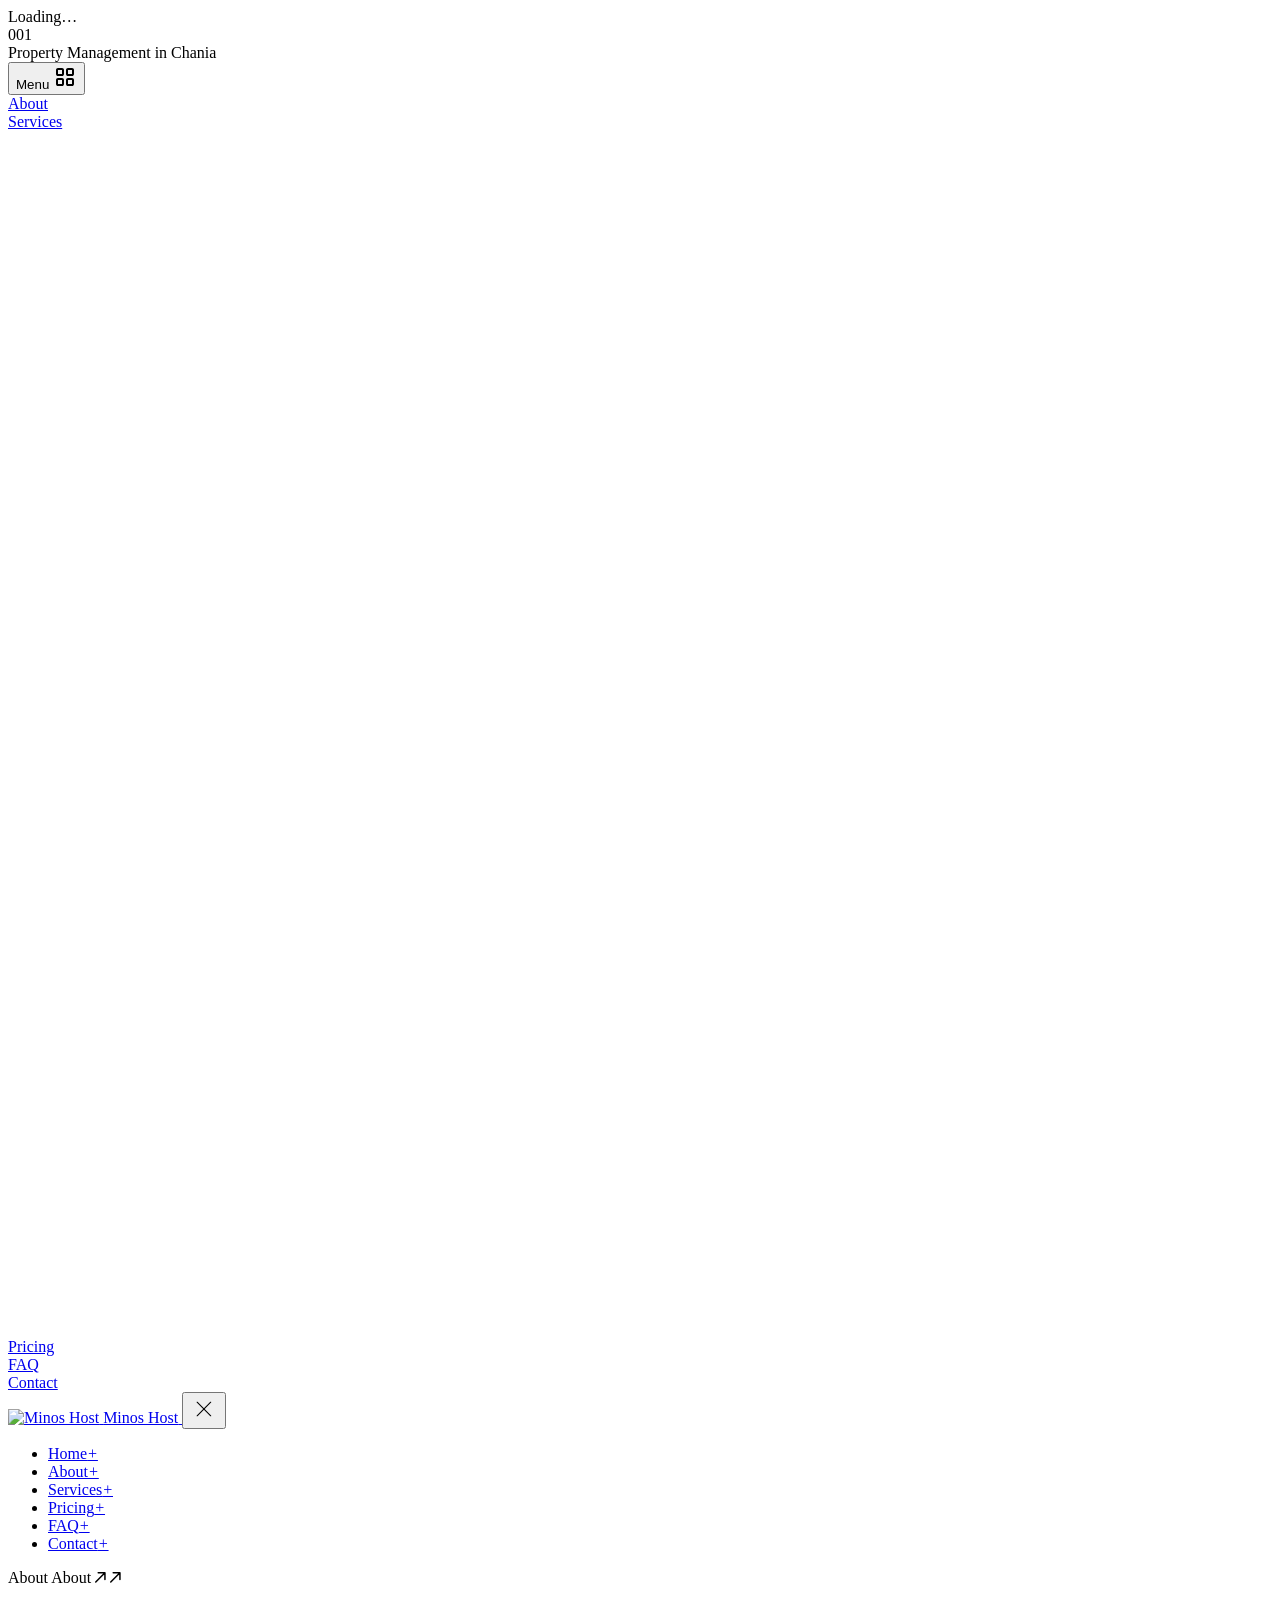
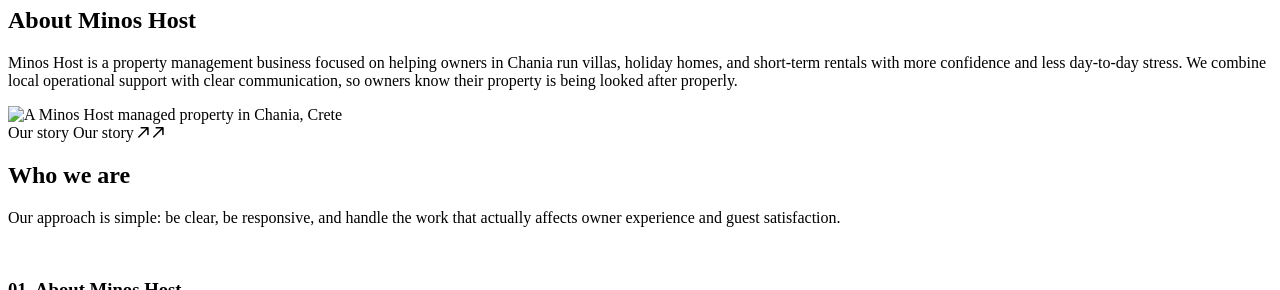
==== commit 1ccacd8b: "Add files via upload" ====
--- a/about/index.html
+++ b/about/index.html
@@ -15,4 +15,4 @@
 </p> </div> </div>  <div class="sv_hero_banner"> <img src="/my-web/assets/img/about/about.jpg" data-speed="0.4" alt="A Minos Host managed property in Chania, Crete"> </div> </section> <section class="as_story" data-as-stack> <div class="as_story_head u-container container"> <div class="as_story_head_row"> <div> <span class="sv_eyebrow"> <span class="sv_eyebrow_label"> <span class="sv_eyebrow_text text-1">Our story</span> <span class="sv_eyebrow_text text-2" aria-hidden="true">Our story</span> </span> <i class="sv_eyebrow_icon" aria-hidden="true"> <svg width="11" height="11" viewBox="0 0 11 11" fill="none" xmlns="http://www.w3.org/2000/svg"> <path d="M0.21967 9.40717C-0.0732232 9.70006 -0.0732232 10.1749 0.21967 10.4678C0.512563 10.7607 0.987437 10.7607 1.28033 10.4678L0.21967 9.40717ZM10.6875 0.75C10.6875 0.335786 10.3517 2.97145e-09 9.9375 1.50485e-07L3.1875 -2.70983e-07C2.77329 -2.70983e-07 2.4375 0.335786 2.4375 0.75C2.4375 1.16421 2.77329 1.5 3.1875 1.5H9.1875V7.5C9.1875 7.91421 9.52329 8.25 9.9375 8.25C10.3517 8.25 10.6875 7.91421 10.6875 7.5L10.6875 0.75ZM0.75 9.9375L1.28033 10.4678L10.4678 1.28033L9.9375 0.75L9.40717 0.21967L0.21967 9.40717L0.75 9.9375Z" fill="currentColor"></path> </svg> <svg width="11" height="11" viewBox="0 0 11 11" fill="none" xmlns="http://www.w3.org/2000/svg"> <path d="M0.21967 9.40717C-0.0732232 9.70006 -0.0732232 10.1749 0.21967 10.4678C0.512563 10.7607 0.987437 10.7607 1.28033 10.4678L0.21967 9.40717ZM10.6875 0.75C10.6875 0.335786 10.3517 2.97145e-09 9.9375 1.50485e-07L3.1875 -2.70983e-07C2.77329 -2.70983e-07 2.4375 0.335786 2.4375 0.75C2.4375 1.16421 2.77329 1.5 3.1875 1.5H9.1875V7.5C9.1875 7.91421 9.52329 8.25 9.9375 8.25C10.3517 8.25 10.6875 7.91421 10.6875 7.5L10.6875 0.75ZM0.75 9.9375L1.28033 10.4678L10.4678 1.28033L9.9375 0.75L9.40717 0.21967L0.21967 9.40717L0.75 9.9375Z" fill="currentColor"></path> </svg> </i> </span>  <h2 class="as_story_heading" data-reveal-text>Who we are</h2> </div>  <p class="as_story_statement">
 Our approach is simple: be clear, be responsive, and handle the work that actually affects owner
 				experience and guest satisfaction.
-</p> </div> </div> <div class="as_story_deck" data-as-deck> <article class="as_card" data-as-card>  <div class="u-container container"> <div class="as_card_inner"> <div class="as_card_media"> <img src="/assets/img/services/villa-management.jpg" loading="lazy" alt=""> </div> <div class="as_card_content"> <div class="as_card_header"> <h3 class="as_card_title"> 01. About Minos Host </h3> <div class="as_card_meta"> <span class="as_card_meta_text"> Who we are <span class="as_card_meta_label">Local property management</span> </span> <span class="as_card_meta_icon" aria-hidden="true"> <svg xmlns="http://www.w3.org/2000/svg" width="18" height="18" viewBox="0 0 18 18" fill="none"> <path d="M9 0C13.9706 0 18 4.02944 18 9C18 13.9706 13.9706 18 9 18C4.02944 18 0 13.9706 0 9C0 4.02944 4.02944 0 9 0ZM8 5V8H5V10H8V13H10V10H13V8H10V5H8Z" fill="currentColor"></path> </svg> </span> </div> </div> <p class="as_card_desc">Minos Host was created for property owners who need more than a listing partner. Many owners need a local team that can coordinate the moving parts of hosting, protect standards on the ground, and act responsibly when issues come up.</p><p class="as_card_desc">We do not only focus on physical operations at the property. We also help owners with the digital side of property performance, including booking platform account handling, visibility improvements, and review responses that support a stronger online reputation.</p><p class="as_card_desc">Property management is a trust-based service, so the business should present itself with plain language, visible accountability, and detailed answers to owner questions.</p> </div> </div> </div> </article><article class="as_card" data-as-card>  <div class="u-container container"> <div class="as_card_inner"> <div class="as_card_media"> <img src="/assets/img/services/short-term-rental-operations.jpg" loading="lazy" alt=""> </div> <div class="as_card_content"> <div class="as_card_header"> <h3 class="as_card_title"> 02. What we believe </h3> <div class="as_card_meta"> <span class="as_card_meta_text"> Our values <span class="as_card_meta_label">Organised, transparent, practical</span> </span> <span class="as_card_meta_icon" aria-hidden="true"> <svg xmlns="http://www.w3.org/2000/svg" width="18" height="18" viewBox="0 0 18 18" fill="none"> <path d="M9 0C13.9706 0 18 4.02944 18 9C18 13.9706 13.9706 18 9 18C4.02944 18 0 13.9706 0 9C0 4.02944 4.02944 0 9 0ZM8 5V8H5V10H8V13H10V10H13V8H10V5H8Z" fill="currentColor"></path> </svg> </span> </div> </div> <p class="as_card_desc">We believe good property management should feel organised, transparent, and practical. Owners should know what services are included, how communication works, how issues are handled, and what level of support they can expect.</p><p class="as_card_desc">We also believe local presence matters. A property in Chania benefits from people who understand the area, can coordinate locally, and can support the owner with real-world follow-through rather than only software or remote messaging.</p> </div> </div> </div> </article><article class="as_card" data-as-card>  <div class="u-container container"> <div class="as_card_inner"> <div class="as_card_media"> <img src="/assets/img/services/owner-reporting.jpg" loading="lazy" alt=""> </div> <div class="as_card_content"> <div class="as_card_header"> <h3 class="as_card_title"> 03. What makes Minos Host different </h3> <div class="as_card_meta"> <span class="as_card_meta_text"> Our approach <span class="as_card_meta_label">A local partner, not a platform</span> </span> <span class="as_card_meta_icon" aria-hidden="true"> <svg xmlns="http://www.w3.org/2000/svg" width="18" height="18" viewBox="0 0 18 18" fill="none"> <path d="M9 0C13.9706 0 18 4.02944 18 9C18 13.9706 13.9706 18 9 18C4.02944 18 0 13.9706 0 9C0 4.02944 4.02944 0 9 0ZM8 5V8H5V10H8V13H10V10H13V8H10V5H8Z" fill="currentColor"></path> </svg> </span> </div> </div> <p class="as_card_desc">Minos Host is not positioned as a generic “all-in-one platform.” It is positioned as a local property management partner for owners who want practical support, dependable communication, and clarity about how their property is managed.</p><p class="as_card_desc">Minos Host serves owners in Chania with property management support for villas, holiday homes, and short-term rentals. We believe in direct communication, clear responsibilities, and a service model that helps owners stay informed while reducing the operational burden of hosting.</p> </div> </div> </div> </article> </div> </section> </main> <div class="footer_placeholder"></div> </div> <footer class="footer_fixed"> <div class="footer_area"> <div class="footer_container u-container container"> <div class="footer_top"> <div class="footer_brand"> <a href="/my-web/#hero" class="footer_logo"> <img src="/my-web/assets/img/navbar/black-icon.png" width="1063" height="1203" alt="Minos Host"> <span class="u-p1">Minos Host</span> </a>  <div class="footer_contact"> <p class="footer_contact_line"><a href="tel:+302821000000">+30 2821 000 000</a></p> <p class="footer_contact_line"><a href="mailto:hello@minoshost.com">hello@minoshost.com</a></p> <p class="footer_contact_line">Chania, Crete<br>Greece</p> </div> </div>  <div class="footer_nav"> <ul class="footer_nav_col"> <li><a href="/my-web/#hero">Home</a></li> <li><a href="/my-web/about">About</a></li> <li><a href="/my-web/services">Services</a></li> </ul> <ul class="footer_nav_col"> <li><a href="/my-web/pricing">Pricing</a></li> <li><a href="/my-web/faq">FAQ</a></li> <li><a href="/my-web/contact">Contact</a></li> </ul> </div> </div> <div class="footer_divider"> <div class="footer_bottom_row"> <div class="footer_copy_wrap"> <span class="footer_copyright u-p1">Minos Host © <span data-footer-year></span></span> <div class="footer_connect_wrap">  <h2 class="footer_connect" data-title-flip>Let's Talk</h2> </div> </div>  <div class="footer_hours"> <span class="footer_hours_label u-p2">Local time in Chania</span> <h3 class="footer_hours_value" data-footer-time>—</h3> </div> </div> <div class="footer_tags_row"> <ul class="footer_tags"> <li> <div class="footer_tag"> <span class="footer_tag_label"> <span class="footer_tag_text text-1">Guest Messaging</span> <span class="footer_tag_text text-2" aria-hidden="true">Guest Messaging</span> </span> <i class="footer_tag_icon" aria-hidden="true"> <svg width="11" height="11" viewBox="0 0 11 11" fill="none" xmlns="http://www.w3.org/2000/svg"> <path d="M0.21967 9.40717C-0.0732232 9.70006 -0.0732232 10.1749 0.21967 10.4678C0.512563 10.7607 0.987437 10.7607 1.28033 10.4678L0.21967 9.40717ZM10.6875 0.75C10.6875 0.335786 10.3517 2.97145e-09 9.9375 1.50485e-07L3.1875 -2.70983e-07C2.77329 -2.70983e-07 2.4375 0.335786 2.4375 0.75C2.4375 1.16421 2.77329 1.5 3.1875 1.5H9.1875V7.5C9.1875 7.91421 9.52329 8.25 9.9375 8.25C10.3517 8.25 10.6875 7.91421 10.6875 7.5L10.6875 0.75ZM0.75 9.9375L1.28033 10.4678L10.4678 1.28033L9.9375 0.75L9.40717 0.21967L0.21967 9.40717L0.75 9.9375Z" fill="currentColor"></path> </svg> <svg width="11" height="11" viewBox="0 0 11 11" fill="none" xmlns="http://www.w3.org/2000/svg"> <path d="M0.21967 9.40717C-0.0732232 9.70006 -0.0732232 10.1749 0.21967 10.4678C0.512563 10.7607 0.987437 10.7607 1.28033 10.4678L0.21967 9.40717ZM10.6875 0.75C10.6875 0.335786 10.3517 2.97145e-09 9.9375 1.50485e-07L3.1875 -2.70983e-07C2.77329 -2.70983e-07 2.4375 0.335786 2.4375 0.75C2.4375 1.16421 2.77329 1.5 3.1875 1.5H9.1875V7.5C9.1875 7.91421 9.52329 8.25 9.9375 8.25C10.3517 8.25 10.6875 7.91421 10.6875 7.5L10.6875 0.75ZM0.75 9.9375L1.28033 10.4678L10.4678 1.28033L9.9375 0.75L9.40717 0.21967L0.21967 9.40717L0.75 9.9375Z" fill="currentColor"></path> </svg> </i> </div> </li> <li> <div class="footer_tag"> <span class="footer_tag_label"> <span class="footer_tag_text text-1">Cleaning Schedules</span> <span class="footer_tag_text text-2" aria-hidden="true">Cleaning Schedules</span> </span> <i class="footer_tag_icon" aria-hidden="true"> <svg width="11" height="11" viewBox="0 0 11 11" fill="none" xmlns="http://www.w3.org/2000/svg"> <path d="M0.21967 9.40717C-0.0732232 9.70006 -0.0732232 10.1749 0.21967 10.4678C0.512563 10.7607 0.987437 10.7607 1.28033 10.4678L0.21967 9.40717ZM10.6875 0.75C10.6875 0.335786 10.3517 2.97145e-09 9.9375 1.50485e-07L3.1875 -2.70983e-07C2.77329 -2.70983e-07 2.4375 0.335786 2.4375 0.75C2.4375 1.16421 2.77329 1.5 3.1875 1.5H9.1875V7.5C9.1875 7.91421 9.52329 8.25 9.9375 8.25C10.3517 8.25 10.6875 7.91421 10.6875 7.5L10.6875 0.75ZM0.75 9.9375L1.28033 10.4678L10.4678 1.28033L9.9375 0.75L9.40717 0.21967L0.21967 9.40717L0.75 9.9375Z" fill="currentColor"></path> </svg> <svg width="11" height="11" viewBox="0 0 11 11" fill="none" xmlns="http://www.w3.org/2000/svg"> <path d="M0.21967 9.40717C-0.0732232 9.70006 -0.0732232 10.1749 0.21967 10.4678C0.512563 10.7607 0.987437 10.7607 1.28033 10.4678L0.21967 9.40717ZM10.6875 0.75C10.6875 0.335786 10.3517 2.97145e-09 9.9375 1.50485e-07L3.1875 -2.70983e-07C2.77329 -2.70983e-07 2.4375 0.335786 2.4375 0.75C2.4375 1.16421 2.77329 1.5 3.1875 1.5H9.1875V7.5C9.1875 7.91421 9.52329 8.25 9.9375 8.25C10.3517 8.25 10.6875 7.91421 10.6875 7.5L10.6875 0.75ZM0.75 9.9375L1.28033 10.4678L10.4678 1.28033L9.9375 0.75L9.40717 0.21967L0.21967 9.40717L0.75 9.9375Z" fill="currentColor"></path> </svg> </i> </div> </li> <li> <div class="footer_tag"> <span class="footer_tag_label"> <span class="footer_tag_text text-1">Maintenance Follow-up</span> <span class="footer_tag_text text-2" aria-hidden="true">Maintenance Follow-up</span> </span> <i class="footer_tag_icon" aria-hidden="true"> <svg width="11" height="11" viewBox="0 0 11 11" fill="none" xmlns="http://www.w3.org/2000/svg"> <path d="M0.21967 9.40717C-0.0732232 9.70006 -0.0732232 10.1749 0.21967 10.4678C0.512563 10.7607 0.987437 10.7607 1.28033 10.4678L0.21967 9.40717ZM10.6875 0.75C10.6875 0.335786 10.3517 2.97145e-09 9.9375 1.50485e-07L3.1875 -2.70983e-07C2.77329 -2.70983e-07 2.4375 0.335786 2.4375 0.75C2.4375 1.16421 2.77329 1.5 3.1875 1.5H9.1875V7.5C9.1875 7.91421 9.52329 8.25 9.9375 8.25C10.3517 8.25 10.6875 7.91421 10.6875 7.5L10.6875 0.75ZM0.75 9.9375L1.28033 10.4678L10.4678 1.28033L9.9375 0.75L9.40717 0.21967L0.21967 9.40717L0.75 9.9375Z" fill="currentColor"></path> </svg> <svg width="11" height="11" viewBox="0 0 11 11" fill="none" xmlns="http://www.w3.org/2000/svg"> <path d="M0.21967 9.40717C-0.0732232 9.70006 -0.0732232 10.1749 0.21967 10.4678C0.512563 10.7607 0.987437 10.7607 1.28033 10.4678L0.21967 9.40717ZM10.6875 0.75C10.6875 0.335786 10.3517 2.97145e-09 9.9375 1.50485e-07L3.1875 -2.70983e-07C2.77329 -2.70983e-07 2.4375 0.335786 2.4375 0.75C2.4375 1.16421 2.77329 1.5 3.1875 1.5H9.1875V7.5C9.1875 7.91421 9.52329 8.25 9.9375 8.25C10.3517 8.25 10.6875 7.91421 10.6875 7.5L10.6875 0.75ZM0.75 9.9375L1.28033 10.4678L10.4678 1.28033L9.9375 0.75L9.40717 0.21967L0.21967 9.40717L0.75 9.9375Z" fill="currentColor"></path> </svg> </i> </div> </li> <li> <div class="footer_tag"> <span class="footer_tag_label"> <span class="footer_tag_text text-1">Owner Reporting</span> <span class="footer_tag_text text-2" aria-hidden="true">Owner Reporting</span> </span> <i class="footer_tag_icon" aria-hidden="true"> <svg width="11" height="11" viewBox="0 0 11 11" fill="none" xmlns="http://www.w3.org/2000/svg"> <path d="M0.21967 9.40717C-0.0732232 9.70006 -0.0732232 10.1749 0.21967 10.4678C0.512563 10.7607 0.987437 10.7607 1.28033 10.4678L0.21967 9.40717ZM10.6875 0.75C10.6875 0.335786 10.3517 2.97145e-09 9.9375 1.50485e-07L3.1875 -2.70983e-07C2.77329 -2.70983e-07 2.4375 0.335786 2.4375 0.75C2.4375 1.16421 2.77329 1.5 3.1875 1.5H9.1875V7.5C9.1875 7.91421 9.52329 8.25 9.9375 8.25C10.3517 8.25 10.6875 7.91421 10.6875 7.5L10.6875 0.75ZM0.75 9.9375L1.28033 10.4678L10.4678 1.28033L9.9375 0.75L9.40717 0.21967L0.21967 9.40717L0.75 9.9375Z" fill="currentColor"></path> </svg> <svg width="11" height="11" viewBox="0 0 11 11" fill="none" xmlns="http://www.w3.org/2000/svg"> <path d="M0.21967 9.40717C-0.0732232 9.70006 -0.0732232 10.1749 0.21967 10.4678C0.512563 10.7607 0.987437 10.7607 1.28033 10.4678L0.21967 9.40717ZM10.6875 0.75C10.6875 0.335786 10.3517 2.97145e-09 9.9375 1.50485e-07L3.1875 -2.70983e-07C2.77329 -2.70983e-07 2.4375 0.335786 2.4375 0.75C2.4375 1.16421 2.77329 1.5 3.1875 1.5H9.1875V7.5C9.1875 7.91421 9.52329 8.25 9.9375 8.25C10.3517 8.25 10.6875 7.91421 10.6875 7.5L10.6875 0.75ZM0.75 9.9375L1.28033 10.4678L10.4678 1.28033L9.9375 0.75L9.40717 0.21967L0.21967 9.40717L0.75 9.9375Z" fill="currentColor"></path> </svg> </i> </div> </li> </ul> </div> </div> </div> </div> </footer> </div>  <script src="/my-web/assets/js/gsap.min.js"></script> <script src="/my-web/assets/js/ScrollTrigger.min.js"></script> <script src="/my-web/assets/js/ScrollSmoother.min.js"></script> <script src="/my-web/assets/js/SplitText.min.js"></script> <script src="/my-web/assets/js/swiper-bundle.min.js"></script> <script src="/my-web/assets/js/core.js"></script> <script src="/my-web/assets/js/components/navbar.js"></script> <script src="/my-web/assets/js/components/hero-stack.js"></script> <script src="/my-web/assets/js/components/about-stack.js"></script> <script src="/my-web/assets/js/components/services.js"></script> <script src="/my-web/assets/js/components/whyus.js"></script> <script src="/my-web/assets/js/components/testimonials.js"></script>  <script src="/my-web/assets/js/components/services-page.js"></script>  <script src="/my-web/assets/js/components/about-page.js"></script>  <script src="/my-web/assets/js/components/faq-page.js"></script>  <script src="/my-web/assets/js/components/contact-page.js"></script> <script src="/my-web/assets/js/components/footer.js"></script> <script src="/my-web/assets/js/components/reveal.js"></script> <script src="/my-web/assets/js/components/headings.js"></script> <script src="/my-web/assets/js/components/preloader.js"></script> <script src="/my-web/assets/js/app.js"></script> </body> </html>+</p> </div> </div> <div class="as_story_deck" data-as-deck> <article class="as_card" data-as-card>  <div class="u-container container"> <div class="as_card_inner"> <div class="as_card_media"> <img src="/my-web/assets/img/services/villa-management.jpg" loading="lazy" alt=""> </div> <div class="as_card_content"> <div class="as_card_header"> <h3 class="as_card_title"> 01. About Minos Host </h3> <div class="as_card_meta"> <span class="as_card_meta_text"> Who we are <span class="as_card_meta_label">Local property management</span> </span> <span class="as_card_meta_icon" aria-hidden="true"> <svg xmlns="http://www.w3.org/2000/svg" width="18" height="18" viewBox="0 0 18 18" fill="none"> <path d="M9 0C13.9706 0 18 4.02944 18 9C18 13.9706 13.9706 18 9 18C4.02944 18 0 13.9706 0 9C0 4.02944 4.02944 0 9 0ZM8 5V8H5V10H8V13H10V10H13V8H10V5H8Z" fill="currentColor"></path> </svg> </span> </div> </div> <p class="as_card_desc">Minos Host was created for property owners who need more than a listing partner. Many owners need a local team that can coordinate the moving parts of hosting, protect standards on the ground, and act responsibly when issues come up.</p><p class="as_card_desc">We do not only focus on physical operations at the property. We also help owners with the digital side of property performance, including booking platform account handling, visibility improvements, and review responses that support a stronger online reputation.</p><p class="as_card_desc">Property management is a trust-based service, so the business should present itself with plain language, visible accountability, and detailed answers to owner questions.</p> </div> </div> </div> </article><article class="as_card" data-as-card>  <div class="u-container container"> <div class="as_card_inner"> <div class="as_card_media"> <img src="/my-web/assets/img/services/short-term-rental-operations.jpg" loading="lazy" alt=""> </div> <div class="as_card_content"> <div class="as_card_header"> <h3 class="as_card_title"> 02. What we believe </h3> <div class="as_card_meta"> <span class="as_card_meta_text"> Our values <span class="as_card_meta_label">Organised, transparent, practical</span> </span> <span class="as_card_meta_icon" aria-hidden="true"> <svg xmlns="http://www.w3.org/2000/svg" width="18" height="18" viewBox="0 0 18 18" fill="none"> <path d="M9 0C13.9706 0 18 4.02944 18 9C18 13.9706 13.9706 18 9 18C4.02944 18 0 13.9706 0 9C0 4.02944 4.02944 0 9 0ZM8 5V8H5V10H8V13H10V10H13V8H10V5H8Z" fill="currentColor"></path> </svg> </span> </div> </div> <p class="as_card_desc">We believe good property management should feel organised, transparent, and practical. Owners should know what services are included, how communication works, how issues are handled, and what level of support they can expect.</p><p class="as_card_desc">We also believe local presence matters. A property in Chania benefits from people who understand the area, can coordinate locally, and can support the owner with real-world follow-through rather than only software or remote messaging.</p> </div> </div> </div> </article><article class="as_card" data-as-card>  <div class="u-container container"> <div class="as_card_inner"> <div class="as_card_media"> <img src="/my-web/assets/img/services/owner-reporting.jpg" loading="lazy" alt=""> </div> <div class="as_card_content"> <div class="as_card_header"> <h3 class="as_card_title"> 03. What makes Minos Host different </h3> <div class="as_card_meta"> <span class="as_card_meta_text"> Our approach <span class="as_card_meta_label">A local partner, not a platform</span> </span> <span class="as_card_meta_icon" aria-hidden="true"> <svg xmlns="http://www.w3.org/2000/svg" width="18" height="18" viewBox="0 0 18 18" fill="none"> <path d="M9 0C13.9706 0 18 4.02944 18 9C18 13.9706 13.9706 18 9 18C4.02944 18 0 13.9706 0 9C0 4.02944 4.02944 0 9 0ZM8 5V8H5V10H8V13H10V10H13V8H10V5H8Z" fill="currentColor"></path> </svg> </span> </div> </div> <p class="as_card_desc">Minos Host is not positioned as a generic “all-in-one platform.” It is positioned as a local property management partner for owners who want practical support, dependable communication, and clarity about how their property is managed.</p><p class="as_card_desc">Minos Host serves owners in Chania with property management support for villas, holiday homes, and short-term rentals. We believe in direct communication, clear responsibilities, and a service model that helps owners stay informed while reducing the operational burden of hosting.</p> </div> </div> </div> </article> </div> </section> </main> <div class="footer_placeholder"></div> </div> <footer class="footer_fixed"> <div class="footer_area"> <div class="footer_container u-container container"> <div class="footer_top"> <div class="footer_brand">  <a href="/my-web/#hero" class="footer_logo"> <img src="/my-web/assets/img/navbar/gold-icon.png" width="1063" height="1203" alt="Minos Host"> <span class="u-p1">Minos Host</span> </a>  <div class="footer_contact"> <p class="footer_contact_line"><a href="tel:+302821000000">+30 2821 000 000</a></p> <p class="footer_contact_line"><a href="mailto:hello@minoshost.com">hello@minoshost.com</a></p> <p class="footer_contact_line">Chania, Crete<br>Greece</p> </div> </div>  <div class="footer_nav"> <ul class="footer_nav_col"> <li><a href="/my-web/#hero">Home</a></li> <li><a href="/my-web/about">About</a></li> <li><a href="/my-web/services">Services</a></li> </ul> <ul class="footer_nav_col"> <li><a href="/my-web/pricing">Pricing</a></li> <li><a href="/my-web/faq">FAQ</a></li> <li><a href="/my-web/contact">Contact</a></li> </ul> </div> </div> <div class="footer_divider"> <div class="footer_bottom_row"> <div class="footer_copy_wrap"> <span class="footer_copyright u-p1">Minos Host © <span data-footer-year></span></span> <div class="footer_connect_wrap">  <h2 class="footer_connect" data-title-flip>Let's Talk</h2> </div> </div>  <div class="footer_hours"> <span class="footer_hours_label u-p2">Local time in Chania</span> <h3 class="footer_hours_value" data-footer-time>—</h3> </div> </div> <div class="footer_tags_row"> <ul class="footer_tags"> <li> <div class="footer_tag"> <span class="footer_tag_label"> <span class="footer_tag_text text-1">Guest Messaging</span> <span class="footer_tag_text text-2" aria-hidden="true">Guest Messaging</span> </span> <i class="footer_tag_icon" aria-hidden="true"> <svg width="11" height="11" viewBox="0 0 11 11" fill="none" xmlns="http://www.w3.org/2000/svg"> <path d="M0.21967 9.40717C-0.0732232 9.70006 -0.0732232 10.1749 0.21967 10.4678C0.512563 10.7607 0.987437 10.7607 1.28033 10.4678L0.21967 9.40717ZM10.6875 0.75C10.6875 0.335786 10.3517 2.97145e-09 9.9375 1.50485e-07L3.1875 -2.70983e-07C2.77329 -2.70983e-07 2.4375 0.335786 2.4375 0.75C2.4375 1.16421 2.77329 1.5 3.1875 1.5H9.1875V7.5C9.1875 7.91421 9.52329 8.25 9.9375 8.25C10.3517 8.25 10.6875 7.91421 10.6875 7.5L10.6875 0.75ZM0.75 9.9375L1.28033 10.4678L10.4678 1.28033L9.9375 0.75L9.40717 0.21967L0.21967 9.40717L0.75 9.9375Z" fill="currentColor"></path> </svg> <svg width="11" height="11" viewBox="0 0 11 11" fill="none" xmlns="http://www.w3.org/2000/svg"> <path d="M0.21967 9.40717C-0.0732232 9.70006 -0.0732232 10.1749 0.21967 10.4678C0.512563 10.7607 0.987437 10.7607 1.28033 10.4678L0.21967 9.40717ZM10.6875 0.75C10.6875 0.335786 10.3517 2.97145e-09 9.9375 1.50485e-07L3.1875 -2.70983e-07C2.77329 -2.70983e-07 2.4375 0.335786 2.4375 0.75C2.4375 1.16421 2.77329 1.5 3.1875 1.5H9.1875V7.5C9.1875 7.91421 9.52329 8.25 9.9375 8.25C10.3517 8.25 10.6875 7.91421 10.6875 7.5L10.6875 0.75ZM0.75 9.9375L1.28033 10.4678L10.4678 1.28033L9.9375 0.75L9.40717 0.21967L0.21967 9.40717L0.75 9.9375Z" fill="currentColor"></path> </svg> </i> </div> </li> <li> <div class="footer_tag"> <span class="footer_tag_label"> <span class="footer_tag_text text-1">Cleaning Schedules</span> <span class="footer_tag_text text-2" aria-hidden="true">Cleaning Schedules</span> </span> <i class="footer_tag_icon" aria-hidden="true"> <svg width="11" height="11" viewBox="0 0 11 11" fill="none" xmlns="http://www.w3.org/2000/svg"> <path d="M0.21967 9.40717C-0.0732232 9.70006 -0.0732232 10.1749 0.21967 10.4678C0.512563 10.7607 0.987437 10.7607 1.28033 10.4678L0.21967 9.40717ZM10.6875 0.75C10.6875 0.335786 10.3517 2.97145e-09 9.9375 1.50485e-07L3.1875 -2.70983e-07C2.77329 -2.70983e-07 2.4375 0.335786 2.4375 0.75C2.4375 1.16421 2.77329 1.5 3.1875 1.5H9.1875V7.5C9.1875 7.91421 9.52329 8.25 9.9375 8.25C10.3517 8.25 10.6875 7.91421 10.6875 7.5L10.6875 0.75ZM0.75 9.9375L1.28033 10.4678L10.4678 1.28033L9.9375 0.75L9.40717 0.21967L0.21967 9.40717L0.75 9.9375Z" fill="currentColor"></path> </svg> <svg width="11" height="11" viewBox="0 0 11 11" fill="none" xmlns="http://www.w3.org/2000/svg"> <path d="M0.21967 9.40717C-0.0732232 9.70006 -0.0732232 10.1749 0.21967 10.4678C0.512563 10.7607 0.987437 10.7607 1.28033 10.4678L0.21967 9.40717ZM10.6875 0.75C10.6875 0.335786 10.3517 2.97145e-09 9.9375 1.50485e-07L3.1875 -2.70983e-07C2.77329 -2.70983e-07 2.4375 0.335786 2.4375 0.75C2.4375 1.16421 2.77329 1.5 3.1875 1.5H9.1875V7.5C9.1875 7.91421 9.52329 8.25 9.9375 8.25C10.3517 8.25 10.6875 7.91421 10.6875 7.5L10.6875 0.75ZM0.75 9.9375L1.28033 10.4678L10.4678 1.28033L9.9375 0.75L9.40717 0.21967L0.21967 9.40717L0.75 9.9375Z" fill="currentColor"></path> </svg> </i> </div> </li> <li> <div class="footer_tag"> <span class="footer_tag_label"> <span class="footer_tag_text text-1">Maintenance Follow-up</span> <span class="footer_tag_text text-2" aria-hidden="true">Maintenance Follow-up</span> </span> <i class="footer_tag_icon" aria-hidden="true"> <svg width="11" height="11" viewBox="0 0 11 11" fill="none" xmlns="http://www.w3.org/2000/svg"> <path d="M0.21967 9.40717C-0.0732232 9.70006 -0.0732232 10.1749 0.21967 10.4678C0.512563 10.7607 0.987437 10.7607 1.28033 10.4678L0.21967 9.40717ZM10.6875 0.75C10.6875 0.335786 10.3517 2.97145e-09 9.9375 1.50485e-07L3.1875 -2.70983e-07C2.77329 -2.70983e-07 2.4375 0.335786 2.4375 0.75C2.4375 1.16421 2.77329 1.5 3.1875 1.5H9.1875V7.5C9.1875 7.91421 9.52329 8.25 9.9375 8.25C10.3517 8.25 10.6875 7.91421 10.6875 7.5L10.6875 0.75ZM0.75 9.9375L1.28033 10.4678L10.4678 1.28033L9.9375 0.75L9.40717 0.21967L0.21967 9.40717L0.75 9.9375Z" fill="currentColor"></path> </svg> <svg width="11" height="11" viewBox="0 0 11 11" fill="none" xmlns="http://www.w3.org/2000/svg"> <path d="M0.21967 9.40717C-0.0732232 9.70006 -0.0732232 10.1749 0.21967 10.4678C0.512563 10.7607 0.987437 10.7607 1.28033 10.4678L0.21967 9.40717ZM10.6875 0.75C10.6875 0.335786 10.3517 2.97145e-09 9.9375 1.50485e-07L3.1875 -2.70983e-07C2.77329 -2.70983e-07 2.4375 0.335786 2.4375 0.75C2.4375 1.16421 2.77329 1.5 3.1875 1.5H9.1875V7.5C9.1875 7.91421 9.52329 8.25 9.9375 8.25C10.3517 8.25 10.6875 7.91421 10.6875 7.5L10.6875 0.75ZM0.75 9.9375L1.28033 10.4678L10.4678 1.28033L9.9375 0.75L9.40717 0.21967L0.21967 9.40717L0.75 9.9375Z" fill="currentColor"></path> </svg> </i> </div> </li> <li> <div class="footer_tag"> <span class="footer_tag_label"> <span class="footer_tag_text text-1">Owner Reporting</span> <span class="footer_tag_text text-2" aria-hidden="true">Owner Reporting</span> </span> <i class="footer_tag_icon" aria-hidden="true"> <svg width="11" height="11" viewBox="0 0 11 11" fill="none" xmlns="http://www.w3.org/2000/svg"> <path d="M0.21967 9.40717C-0.0732232 9.70006 -0.0732232 10.1749 0.21967 10.4678C0.512563 10.7607 0.987437 10.7607 1.28033 10.4678L0.21967 9.40717ZM10.6875 0.75C10.6875 0.335786 10.3517 2.97145e-09 9.9375 1.50485e-07L3.1875 -2.70983e-07C2.77329 -2.70983e-07 2.4375 0.335786 2.4375 0.75C2.4375 1.16421 2.77329 1.5 3.1875 1.5H9.1875V7.5C9.1875 7.91421 9.52329 8.25 9.9375 8.25C10.3517 8.25 10.6875 7.91421 10.6875 7.5L10.6875 0.75ZM0.75 9.9375L1.28033 10.4678L10.4678 1.28033L9.9375 0.75L9.40717 0.21967L0.21967 9.40717L0.75 9.9375Z" fill="currentColor"></path> </svg> <svg width="11" height="11" viewBox="0 0 11 11" fill="none" xmlns="http://www.w3.org/2000/svg"> <path d="M0.21967 9.40717C-0.0732232 9.70006 -0.0732232 10.1749 0.21967 10.4678C0.512563 10.7607 0.987437 10.7607 1.28033 10.4678L0.21967 9.40717ZM10.6875 0.75C10.6875 0.335786 10.3517 2.97145e-09 9.9375 1.50485e-07L3.1875 -2.70983e-07C2.77329 -2.70983e-07 2.4375 0.335786 2.4375 0.75C2.4375 1.16421 2.77329 1.5 3.1875 1.5H9.1875V7.5C9.1875 7.91421 9.52329 8.25 9.9375 8.25C10.3517 8.25 10.6875 7.91421 10.6875 7.5L10.6875 0.75ZM0.75 9.9375L1.28033 10.4678L10.4678 1.28033L9.9375 0.75L9.40717 0.21967L0.21967 9.40717L0.75 9.9375Z" fill="currentColor"></path> </svg> </i> </div> </li> </ul> </div> </div> </div> </div> </footer> </div>  <script src="/my-web/assets/js/gsap.min.js"></script> <script src="/my-web/assets/js/ScrollTrigger.min.js"></script> <script src="/my-web/assets/js/ScrollSmoother.min.js"></script> <script src="/my-web/assets/js/SplitText.min.js"></script> <script src="/my-web/assets/js/swiper-bundle.min.js"></script> <script src="/my-web/assets/js/core.js"></script> <script src="/my-web/assets/js/components/navbar.js"></script> <script src="/my-web/assets/js/components/hero-stack.js"></script> <script src="/my-web/assets/js/components/about-stack.js"></script> <script src="/my-web/assets/js/components/services.js"></script> <script src="/my-web/assets/js/components/whyus.js"></script> <script src="/my-web/assets/js/components/testimonials.js"></script>  <script src="/my-web/assets/js/components/services-page.js"></script>  <script src="/my-web/assets/js/components/about-page.js"></script>  <script src="/my-web/assets/js/components/faq-page.js"></script>  <script src="/my-web/assets/js/components/contact-page.js"></script> <script src="/my-web/assets/js/components/footer.js"></script> <script src="/my-web/assets/js/components/reveal.js"></script> <script src="/my-web/assets/js/components/headings.js"></script> <script src="/my-web/assets/js/components/preloader.js"></script> <script src="/my-web/assets/js/app.js"></script> </body> </html>
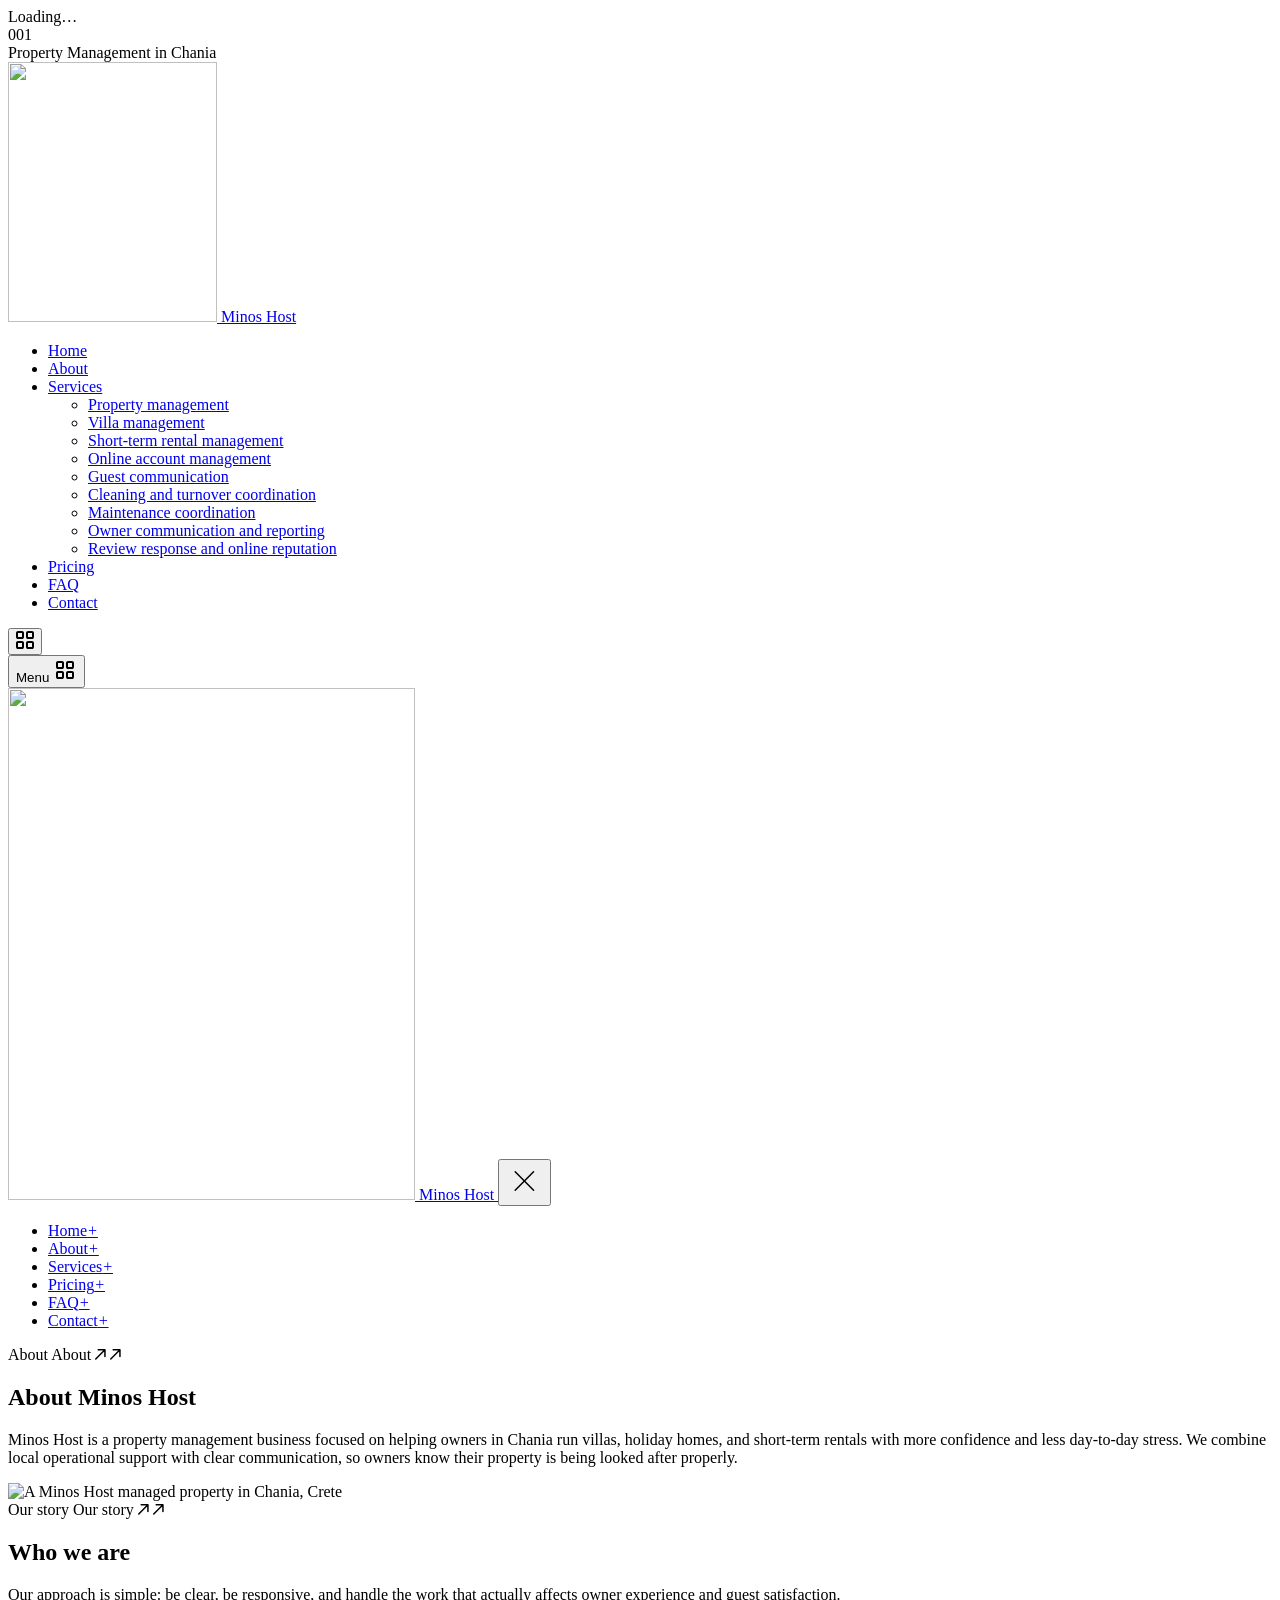
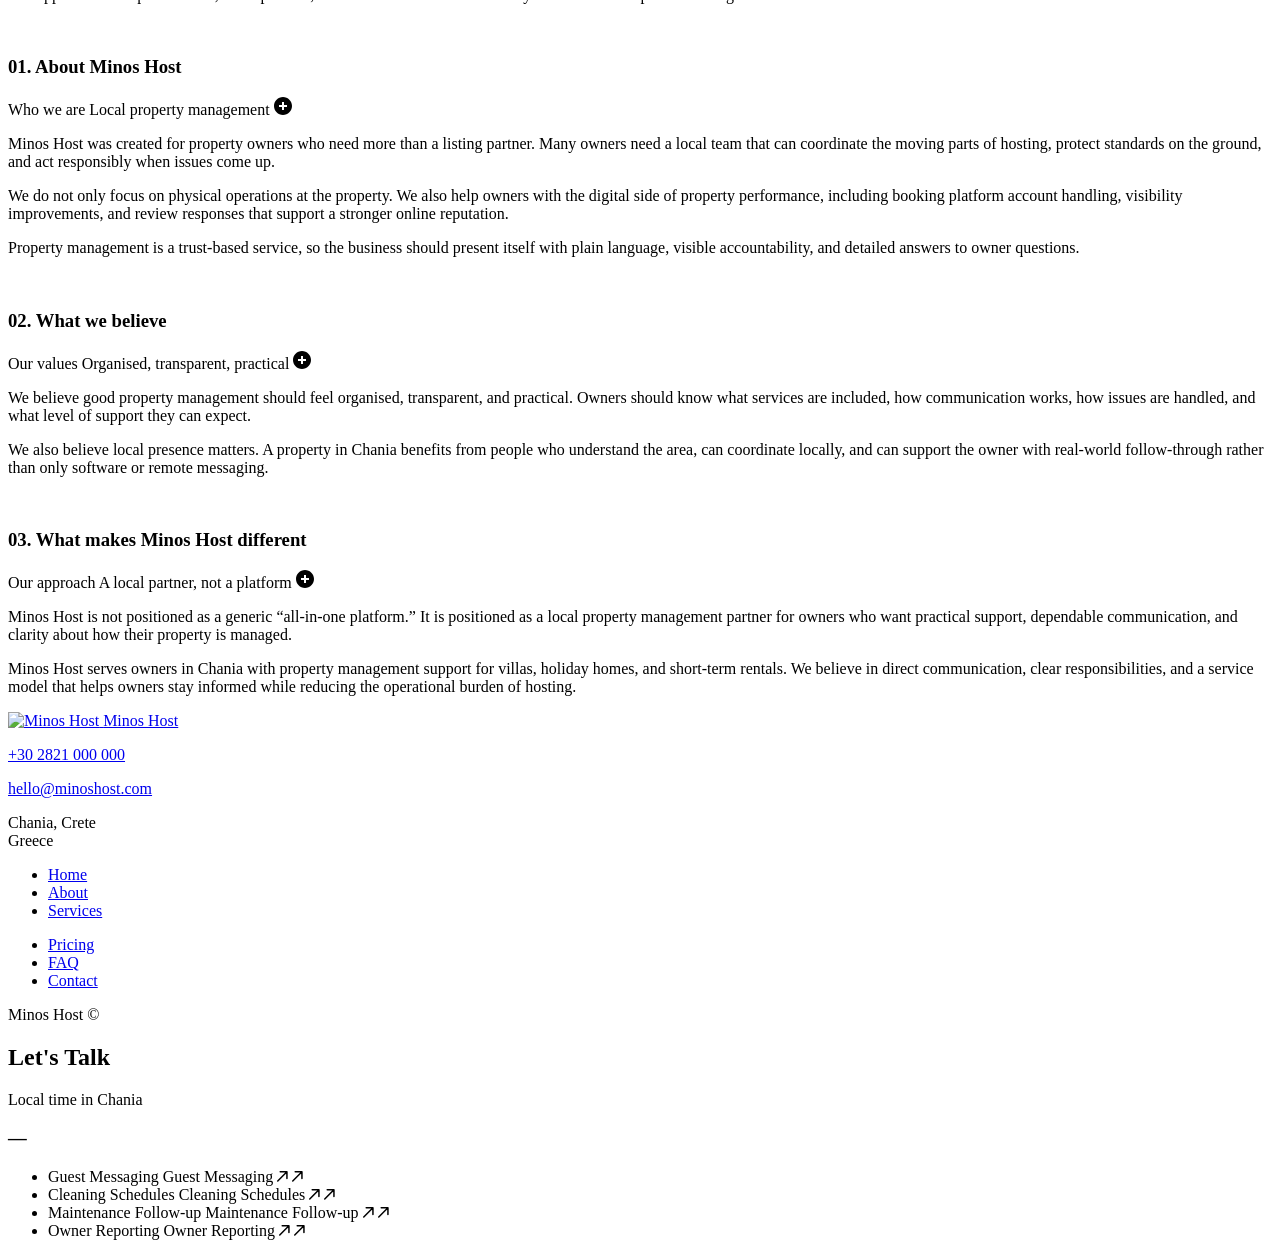
==== commit 24d780cb: "Add files via upload" ====
--- a/about/index.html
+++ b/about/index.html
@@ -1,4 +1,4 @@
-<!DOCTYPE html><html lang="en"> <head><meta charset="utf-8"><meta content="width=device-width, initial-scale=1" name="viewport"><title>About | Minos Host — Property Management in Chania, Crete</title><meta name="description" content="Minos Host is a local property management partner for owners of villas, holiday homes and short-term rentals in Chania — practical support, dependable communication, and clarity about how your property is managed."><link rel="icon" type="image/x-icon" href="/my-web/favicon.ico"><link rel="icon" type="image/png" sizes="32x32" href="/my-web/favicon-32.png"><link rel="icon" type="image/png" sizes="16x16" href="/my-web/favicon-16.png"><link rel="apple-touch-icon" sizes="180x180" href="/my-web/apple-touch-icon.png"><link rel="icon" type="image/png" sizes="512x512" href="/my-web/favicon-512.png"><link rel="preload" href="/my-web/assets/fonts/reviewwide-black.woff2" as="font" type="font/woff2" crossorigin><link rel="preload" href="/my-web/assets/fonts/review-regular.woff2" as="font" type="font/woff2" crossorigin><link rel="preload" href="/my-web/assets/fonts/featuredisplay-regular.woff2" as="font" type="font/woff2" crossorigin><link href="/my-web/assets/css/base.css" rel="stylesheet" type="text/css"><link id="scroll-lock" rel="stylesheet" href="/my-web/assets/css/scroll-lock.css" type="text/css"><link rel="stylesheet" href="/my-web/assets/css/components/preloader.css" type="text/css"><link rel="stylesheet" href="/my-web/assets/css/components/navbar.css" type="text/css"><link rel="stylesheet" href="/my-web/assets/css/components/hero.css" type="text/css"><link rel="stylesheet" href="/my-web/assets/css/components/definitions.css" type="text/css"><link rel="stylesheet" href="/my-web/assets/css/components/films.css" type="text/css"><link rel="stylesheet" href="/my-web/assets/css/components/about.css" type="text/css"><link rel="stylesheet" href="/my-web/assets/css/components/pillars.css" type="text/css"><link rel="stylesheet" href="/my-web/assets/css/components/brands.css" type="text/css"><link rel="stylesheet" href="/my-web/assets/css/components/services.css" type="text/css"><link rel="stylesheet" href="/my-web/assets/css/components/whyus.css" type="text/css"><link rel="stylesheet" href="/my-web/assets/css/swiper-bundle.min.css" type="text/css"><link rel="stylesheet" href="/my-web/assets/css/components/testimonials.css" type="text/css"><link rel="stylesheet" href="/my-web/assets/css/components/services-page.css" type="text/css"><link rel="stylesheet" href="/my-web/assets/css/components/about-page.css" type="text/css"><link rel="stylesheet" href="/my-web/assets/css/components/pricing-page.css" type="text/css"><link rel="stylesheet" href="/my-web/assets/css/components/faq-page.css" type="text/css"><link rel="stylesheet" href="/my-web/assets/css/components/contact-page.css" type="text/css"><link rel="stylesheet" href="/my-web/assets/css/components/footer.css" type="text/css"><noscript><style>
+<!DOCTYPE html><html lang="en"> <head><meta charset="utf-8"><meta content="width=device-width, initial-scale=1" name="viewport"><title>About | Minos Host — Property Management in Chania, Crete</title><meta name="description" content="Minos Host is a local property management partner for owners of villas, holiday homes and short-term rentals in Chania — practical support, dependable communication, and clarity about how your property is managed."><link rel="icon" type="image/x-icon" href="/my-web/favicon.ico"><link rel="icon" type="image/png" sizes="32x32" href="/my-web/favicon-32.png"><link rel="icon" type="image/png" sizes="16x16" href="/my-web/favicon-16.png"><link rel="apple-touch-icon" sizes="180x180" href="/my-web/apple-touch-icon.png"><link rel="icon" type="image/png" sizes="512x512" href="/my-web/favicon-512.png"><link rel="preload" href="/my-web/assets/fonts/jost-variable.woff2" as="font" type="font/woff2" crossorigin><link rel="preload" href="/my-web/assets/fonts/playfairdisplay-variable.woff2" as="font" type="font/woff2" crossorigin><link href="/my-web/assets/css/base.css" rel="stylesheet" type="text/css"><link id="scroll-lock" rel="stylesheet" href="/my-web/assets/css/scroll-lock.css" type="text/css"><link rel="stylesheet" href="/my-web/assets/css/components/preloader.css" type="text/css"><link rel="stylesheet" href="/my-web/assets/css/components/navbar.css" type="text/css"><link rel="stylesheet" href="/my-web/assets/css/components/hero.css" type="text/css"><link rel="stylesheet" href="/my-web/assets/css/components/definitions.css" type="text/css"><link rel="stylesheet" href="/my-web/assets/css/components/films.css" type="text/css"><link rel="stylesheet" href="/my-web/assets/css/components/about.css" type="text/css"><link rel="stylesheet" href="/my-web/assets/css/components/pillars.css" type="text/css"><link rel="stylesheet" href="/my-web/assets/css/components/brands.css" type="text/css"><link rel="stylesheet" href="/my-web/assets/css/components/services.css" type="text/css"><link rel="stylesheet" href="/my-web/assets/css/components/whyus.css" type="text/css"><link rel="stylesheet" href="/my-web/assets/css/swiper-bundle.min.css" type="text/css"><link rel="stylesheet" href="/my-web/assets/css/components/testimonials.css" type="text/css"><link rel="stylesheet" href="/my-web/assets/css/components/services-page.css" type="text/css"><link rel="stylesheet" href="/my-web/assets/css/components/about-page.css" type="text/css"><link rel="stylesheet" href="/my-web/assets/css/components/pricing-page.css" type="text/css"><link rel="stylesheet" href="/my-web/assets/css/components/faq-page.css" type="text/css"><link rel="stylesheet" href="/my-web/assets/css/components/contact-page.css" type="text/css"><link rel="stylesheet" href="/my-web/assets/css/components/footer.css" type="text/css"><link rel="stylesheet" href="/my-web/assets/css/type.css" type="text/css"><noscript><style>
 				html {
 					overflow: visible !important;
 					touch-action: auto !important;
@@ -7,12 +7,12 @@
 				.u-preloader {
 					display: none !important;
 				}
-			</style></noscript><script src="/my-web/assets/js/head.js"></script><meta name="theme-color" content="#2e3644"></head> <body class="u-body">  <div class="u-preloader"> <div class="preloader_loader"><div class="preloader_loader_fill"></div></div> <div data-preloader-text class="preloader_content"> <div class="layout-hflex preloader_decor_content"> <div class="u-p2">Loading…</div> <div data-counter class="u-p2">001</div> </div> <div class="u-h5-feature">Property Management in Chania</div> </div> <div class="preloader_bg"></div> <div class="preloader_bg_helper"></div> </div> <header class="u-navbar nav" data-collapse="tiny"> <div class="navbar_container u-container container"> <div class="navbar_nav">  <button type="button" data-navbar-toggle class="u-menu-btn nav-button" aria-expanded="false" aria-controls="primary-menu"> <span>Menu</span>  <i class="u-menu-btn_icon" aria-hidden="true"> <svg width="24" height="24" viewBox="0 0 24 24" fill="none" xmlns="http://www.w3.org/2000/svg"> <path d="M4 5C4 4.73478 4.10536 4.48043 4.29289 4.29289C4.48043 4.10536 4.73478 4 5 4H9C9.26522 4 9.51957 4.10536 9.70711 4.29289C9.89464 4.48043 10 4.73478 10 5V9C10 9.26522 9.89464 9.51957 9.70711 9.70711C9.51957 9.89464 9.26522 10 9 10H5C4.73478 10 4.48043 9.89464 4.29289 9.70711C4.10536 9.51957 4 9.26522 4 9V5ZM14 5C14 4.73478 14.1054 4.48043 14.2929 4.29289C14.4804 4.10536 14.7348 4 15 4H19C19.2652 4 19.5196 4.10536 19.7071 4.29289C19.8946 4.48043 20 4.73478 20 5V9C20 9.26522 19.8946 9.51957 19.7071 9.70711C19.5196 9.89464 19.2652 10 19 10H15C14.7348 10 14.4804 9.89464 14.2929 9.70711C14.1054 9.51957 14 9.26522 14 9V5ZM4 15C4 14.7348 4.10536 14.4804 4.29289 14.2929C4.48043 14.1054 4.73478 14 5 14H9C9.26522 14 9.51957 14.1054 9.70711 14.2929C9.89464 14.4804 10 14.7348 10 15V19C10 19.2652 9.89464 19.5196 9.70711 19.7071C9.51957 19.8946 9.26522 20 9 20H5C4.73478 20 4.48043 19.8946 4.29289 19.7071C4.10536 19.5196 4 19.2652 4 19V15ZM14 15C14 14.7348 14.1054 14.4804 14.2929 14.2929C14.4804 14.1054 14.7348 14 15 14H19C19.2652 14 19.5196 14.1054 19.7071 14.2929C19.8946 14.4804 20 14.7348 20 15V19C20 19.2652 19.8946 19.5196 19.7071 19.7071C19.5196 19.8946 19.2652 20 19 20H15C14.7348 20 14.4804 19.8946 14.2929 19.7071C14.1054 19.5196 14 19.2652 14 19V15Z" stroke="currentColor" stroke-width="2" stroke-linecap="round" stroke-linejoin="round"></path> </svg> </i> </button> <div class="navbar_nav_left"> <a href="/my-web/about" class="u-link hide-mobile inline-block"> <div>About</div> </a> <a href="/my-web/services" class="u-link hide-mobile inline-block"> <div>Services</div> </a> </div> <a data-nav-link href="/my-web/#hero" aria-current="page" class="navbar_logo nav-brand is-current">  <picture> <source media="(max-width: 767px)" srcset="/my-web/assets/img/navbar/black-mark.png" width="407" height="512"> <img src="/my-web/assets/img/navbar/black-icon.png" width="1063" height="1203" alt="Minos Host" class="nav_logo_img"> </picture> </a> <div class="navbar_nav_right"> <a href="/my-web/pricing" class="u-link hide-mobile inline-block"> <div>Pricing</div> </a> <a href="/my-web/faq" class="navbar_mobile_link u-link inline-block"><div>FAQ</div></a> <a href="/my-web/contact" class="u-link hide-mobile inline-block"> <div>Contact</div> </a> </div> </div> </div> </header>  <div class="menu2_area" id="primary-menu" aria-label="Main menu" role="dialog" aria-modal="true"> <div class="menu2_bg"></div> <div class="menu2_panel"> <div class="menu2_top"> <a href="/my-web/#hero" class="menu2_logo" data-nav-link>  <img src="/my-web/assets/img/navbar/black-mark.png" width="407" height="512" alt="Minos Host"> <span class="u-p1">Minos Host</span> </a> <button type="button" data-navbar-toggle class="menu2_close" aria-label="Close the menu"> <svg width="28" height="28" viewBox="0 0 37 38" fill="none" xmlns="http://www.w3.org/2000/svg"> <path d="M9.19141 9.80762L27.5762 28.1924" stroke="currentColor" stroke-width="1.5" stroke-linecap="round" stroke-linejoin="round"></path> <path d="M9.19141 28.1924L27.5762 9.80761" stroke="currentColor" stroke-width="1.5" stroke-linecap="round" stroke-linejoin="round"></path> </svg> </button> </div> <ul class="menu2_nav"> <li class="menu2_nav_item"> <a data-nav-link href="/my-web/#hero" class="menu2_nav_link"><span>Home</span><i class="menu2_nav_plus" aria-hidden="true">+</i></a> </li> <li class="menu2_nav_item"> <a href="/my-web/about" class="menu2_nav_link"><span>About</span><i class="menu2_nav_plus" aria-hidden="true">+</i></a> </li> <li class="menu2_nav_item"> <a href="/my-web/services" class="menu2_nav_link"><span>Services</span><i class="menu2_nav_plus" aria-hidden="true">+</i></a> </li> <li class="menu2_nav_item"> <a href="/my-web/pricing" class="menu2_nav_link"><span>Pricing</span><i class="menu2_nav_plus" aria-hidden="true">+</i></a> </li> <li class="menu2_nav_item"> <a href="/my-web/faq" class="menu2_nav_link"><span>FAQ</span><i class="menu2_nav_plus" aria-hidden="true">+</i></a> </li> <li class="menu2_nav_item"> <a href="/my-web/contact" class="menu2_nav_link"><span>Contact</span><i class="menu2_nav_plus" aria-hidden="true">+</i></a> </li> </ul> </div> </div> <div id="smooth-wrapper" class="smooth-wrapper"> <div id="smooth-content" class="smooth-content"> <main> <section class="sv_hero"> <div class="sv_hero_head u-container container"> <span class="sv_eyebrow"> <span class="sv_eyebrow_label"> <span class="sv_eyebrow_text text-1">About</span> <span class="sv_eyebrow_text text-2" aria-hidden="true">About</span> </span> <i class="sv_eyebrow_icon" aria-hidden="true"> <svg width="11" height="11" viewBox="0 0 11 11" fill="none" xmlns="http://www.w3.org/2000/svg"> <path d="M0.21967 9.40717C-0.0732232 9.70006 -0.0732232 10.1749 0.21967 10.4678C0.512563 10.7607 0.987437 10.7607 1.28033 10.4678L0.21967 9.40717ZM10.6875 0.75C10.6875 0.335786 10.3517 2.97145e-09 9.9375 1.50485e-07L3.1875 -2.70983e-07C2.77329 -2.70983e-07 2.4375 0.335786 2.4375 0.75C2.4375 1.16421 2.77329 1.5 3.1875 1.5H9.1875V7.5C9.1875 7.91421 9.52329 8.25 9.9375 8.25C10.3517 8.25 10.6875 7.91421 10.6875 7.5L10.6875 0.75ZM0.75 9.9375L1.28033 10.4678L10.4678 1.28033L9.9375 0.75L9.40717 0.21967L0.21967 9.40717L0.75 9.9375Z" fill="currentColor"></path> </svg> <svg width="11" height="11" viewBox="0 0 11 11" fill="none" xmlns="http://www.w3.org/2000/svg"> <path d="M0.21967 9.40717C-0.0732232 9.70006 -0.0732232 10.1749 0.21967 10.4678C0.512563 10.7607 0.987437 10.7607 1.28033 10.4678L0.21967 9.40717ZM10.6875 0.75C10.6875 0.335786 10.3517 2.97145e-09 9.9375 1.50485e-07L3.1875 -2.70983e-07C2.77329 -2.70983e-07 2.4375 0.335786 2.4375 0.75C2.4375 1.16421 2.77329 1.5 3.1875 1.5H9.1875V7.5C9.1875 7.91421 9.52329 8.25 9.9375 8.25C10.3517 8.25 10.6875 7.91421 10.6875 7.5L10.6875 0.75ZM0.75 9.9375L1.28033 10.4678L10.4678 1.28033L9.9375 0.75L9.40717 0.21967L0.21967 9.40717L0.75 9.9375Z" fill="currentColor"></path> </svg> </i> </span> <div class="sv_hero_row"> <h1 class="sv_hero_title" data-reveal-text>About Minos Host</h1> <p class="sv_hero_lead" data-reveal-text>
+			</style></noscript><script src="/my-web/assets/js/head.js"></script><meta name="theme-color" content="#2e3644"></head> <body class="u-body">  <div class="u-preloader"> <div class="preloader_loader"><div class="preloader_loader_fill"></div></div> <div data-preloader-text class="preloader_content"> <div class="layout-hflex preloader_decor_content"> <div class="u-p2">Loading…</div> <div data-counter class="u-p2">001</div> </div> <div class="u-h5-feature">Property Management in Chania</div> </div> <div class="preloader_bg"></div> <div class="preloader_bg_helper"></div> </div> <header class="u-navbar">  <div class="navbar_container u-container container"> <div class="navbar_row"> <div class="navbar_brand">  <a data-nav-link href="/my-web/#hero" class="navbar_logo"> <img src="/my-web/assets/img/navbar/gold-mark.png" width="209" height="260" alt=""> <span class="navbar_logo_text">Minos Host</span> </a> </div> <nav class="navbar_menu" aria-label="Main"> <ul class="navbar_menu_list"> <li class="navbar_menu_item"> <a href="/my-web/#hero" class="navbar_menu_link" data-nav-link> Home </a>  </li><li class="navbar_menu_item"> <a href="/my-web/about" class="navbar_menu_link" aria-current="page"> About </a>  </li><li class="navbar_menu_item has-dropdown"> <a href="/my-web/services" class="navbar_menu_link"> Services </a> <ul class="navbar_submenu"> <li> <a href="/my-web/services#property-management" class="navbar_submenu_link"> Property management </a> </li><li> <a href="/my-web/services#villa-management" class="navbar_submenu_link"> Villa management </a> </li><li> <a href="/my-web/services#short-term-rental-management" class="navbar_submenu_link"> Short-term rental management </a> </li><li> <a href="/my-web/services#online-account-management" class="navbar_submenu_link"> Online account management </a> </li><li> <a href="/my-web/services#guest-communication" class="navbar_submenu_link"> Guest communication </a> </li><li> <a href="/my-web/services#cleaning-and-turnover" class="navbar_submenu_link"> Cleaning and turnover coordination </a> </li><li> <a href="/my-web/services#maintenance-coordination" class="navbar_submenu_link"> Maintenance coordination </a> </li><li> <a href="/my-web/services#owner-reporting" class="navbar_submenu_link"> Owner communication and reporting </a> </li><li> <a href="/my-web/services#review-response" class="navbar_submenu_link"> Review response and online reputation </a> </li> </ul> </li><li class="navbar_menu_item"> <a href="/my-web/pricing" class="navbar_menu_link"> Pricing </a>  </li><li class="navbar_menu_item"> <a href="/my-web/faq" class="navbar_menu_link"> FAQ </a>  </li><li class="navbar_menu_item"> <a href="/my-web/contact" class="navbar_menu_link"> Contact </a>  </li> </ul> </nav> <div class="navbar_right">  <button type="button" data-navbar-toggle class="navbar_bar_btn" aria-label="Open the menu" aria-expanded="false" aria-controls="primary-menu"> <svg xmlns="http://www.w3.org/2000/svg" width="18" height="18" viewBox="0 0 18 18" fill="none" aria-hidden="true"> <path d="M1 2C1 1.73478 1.10536 1.48043 1.29289 1.29289C1.48043 1.10536 1.73478 1 2 1H6C6.26522 1 6.51957 1.10536 6.70711 1.29289C6.89464 1.48043 7 1.73478 7 2V6C7 6.26522 6.89464 6.51957 6.70711 6.70711C6.51957 6.89464 6.26522 7 6 7H2C1.73478 7 1.48043 6.89464 1.29289 6.70711C1.10536 6.51957 1 6.26522 1 6V2ZM11 2C11 1.73478 11.1054 1.48043 11.2929 1.29289C11.4804 1.10536 11.7348 1 12 1H16C16.2652 1 16.5196 1.10536 16.7071 1.29289C16.8946 1.48043 17 1.73478 17 2V6C17 6.26522 16.8946 6.51957 16.7071 6.70711C16.5196 6.89464 16.2652 7 16 7H12C11.7348 7 11.4804 6.89464 11.2929 6.70711C11.1054 6.51957 11 6.26522 11 6V2ZM1 12C1 11.7348 1.10536 11.4804 1.29289 11.2929C1.48043 11.1054 1.73478 11 2 11H6C6.26522 11 6.51957 11.1054 6.70711 11.2929C6.89464 11.4804 7 11.7348 7 12V16C7 16.2652 6.89464 16.5196 6.70711 16.7071C6.51957 16.8946 6.26522 17 6 17H2C1.73478 17 1.48043 16.8946 1.29289 16.7071C1.10536 16.5196 1 16.2652 1 16V12ZM11 12C11 11.7348 11.1054 11.4804 11.2929 11.2929C11.4804 11.1054 11.7348 11 12 11H16C16.2652 11 16.5196 11.1054 16.7071 11.2929C16.8946 11.4804 17 11.7348 17 12V16C17 16.2652 16.8946 16.5196 16.7071 16.7071C16.5196 16.8946 16.2652 17 16 17H12C11.7348 17 11.4804 16.8946 11.2929 16.7071C11.1054 16.5196 11 16.2652 11 16V12Z" stroke="currentColor" stroke-width="2" stroke-linecap="round" stroke-linejoin="round"></path> </svg> </button> </div> </div> </div>  <button type="button" data-navbar-toggle class="u-menu-btn" aria-expanded="false" aria-controls="primary-menu"> <span>Menu</span> <i class="u-menu-btn_icon" aria-hidden="true"> <svg width="24" height="24" viewBox="0 0 24 24" fill="none" xmlns="http://www.w3.org/2000/svg"> <path d="M4 5C4 4.73478 4.10536 4.48043 4.29289 4.29289C4.48043 4.10536 4.73478 4 5 4H9C9.26522 4 9.51957 4.10536 9.70711 4.29289C9.89464 4.48043 10 4.73478 10 5V9C10 9.26522 9.89464 9.51957 9.70711 9.70711C9.51957 9.89464 9.26522 10 9 10H5C4.73478 10 4.48043 9.89464 4.29289 9.70711C4.10536 9.51957 4 9.26522 4 9V5ZM14 5C14 4.73478 14.1054 4.48043 14.2929 4.29289C14.4804 4.10536 14.7348 4 15 4H19C19.2652 4 19.5196 4.10536 19.7071 4.29289C19.8946 4.48043 20 4.73478 20 5V9C20 9.26522 19.8946 9.51957 19.7071 9.70711C19.5196 9.89464 19.2652 10 19 10H15C14.7348 10 14.4804 9.89464 14.2929 9.70711C14.1054 9.51957 14 9.26522 14 9V5ZM4 15C4 14.7348 4.10536 14.4804 4.29289 14.2929C4.48043 14.1054 4.73478 14 5 14H9C9.26522 14 9.51957 14.1054 9.70711 14.2929C9.89464 14.4804 10 14.7348 10 15V19C10 19.2652 9.89464 19.5196 9.70711 19.7071C9.51957 19.8946 9.26522 20 9 20H5C4.73478 20 4.48043 19.8946 4.29289 19.7071C4.10536 19.5196 4 19.2652 4 19V15ZM14 15C14 14.7348 14.1054 14.4804 14.2929 14.2929C14.4804 14.1054 14.7348 14 15 14H19C19.2652 14 19.5196 14.1054 19.7071 14.2929C19.8946 14.4804 20 14.7348 20 15V19C20 19.2652 19.8946 19.5196 19.7071 19.7071C19.5196 19.8946 19.2652 20 19 20H15C14.7348 20 14.4804 19.8946 14.2929 19.7071C14.1054 19.5196 14 19.2652 14 19V15Z" stroke="currentColor" stroke-width="2" stroke-linecap="round" stroke-linejoin="round"></path> </svg> </i> </button> </header>  <div class="menu2_area" id="primary-menu" aria-label="Main menu" role="dialog" aria-modal="true"> <div class="menu2_bg"></div> <div class="menu2_panel"> <div class="menu2_top"> <a href="/my-web/#hero" class="menu2_logo" data-nav-link>  <img src="/my-web/assets/img/navbar/black-mark.png" width="407" height="512" alt=""> <span class="menu2_logo_text">Minos Host</span> </a> <button type="button" data-navbar-toggle class="menu2_close" aria-label="Close the menu"> <svg width="37" height="38" viewBox="0 0 37 38" fill="none" xmlns="http://www.w3.org/2000/svg"> <path d="M9.19141 9.80762L27.5762 28.1924" stroke="currentColor" stroke-width="1.5" stroke-linecap="round" stroke-linejoin="round"></path> <path d="M9.19141 28.1924L27.5762 9.80761" stroke="currentColor" stroke-width="1.5" stroke-linecap="round" stroke-linejoin="round"></path> </svg> </button> </div> <ul class="menu2_nav"> <li class="menu2_nav_item"> <a data-nav-link href="/my-web/#hero" class="menu2_nav_link"><span>Home</span><i class="menu2_nav_plus" aria-hidden="true">+</i></a> </li> <li class="menu2_nav_item"> <a href="/my-web/about" class="menu2_nav_link"><span>About</span><i class="menu2_nav_plus" aria-hidden="true">+</i></a> </li> <li class="menu2_nav_item"> <a href="/my-web/services" class="menu2_nav_link"><span>Services</span><i class="menu2_nav_plus" aria-hidden="true">+</i></a> </li> <li class="menu2_nav_item"> <a href="/my-web/pricing" class="menu2_nav_link"><span>Pricing</span><i class="menu2_nav_plus" aria-hidden="true">+</i></a> </li> <li class="menu2_nav_item"> <a href="/my-web/faq" class="menu2_nav_link"><span>FAQ</span><i class="menu2_nav_plus" aria-hidden="true">+</i></a> </li> <li class="menu2_nav_item"> <a href="/my-web/contact" class="menu2_nav_link"><span>Contact</span><i class="menu2_nav_plus" aria-hidden="true">+</i></a> </li> </ul> </div> </div> <div id="smooth-wrapper" class="smooth-wrapper"> <div id="smooth-content" class="smooth-content"> <main> <section class="sv_hero"> <div class="sv_hero_head u-container container"> <span class="sv_eyebrow"> <span class="sv_eyebrow_label"> <span class="sv_eyebrow_text text-1">About</span> <span class="sv_eyebrow_text text-2" aria-hidden="true">About</span> </span> <i class="sv_eyebrow_icon" aria-hidden="true"> <svg width="11" height="11" viewBox="0 0 11 11" fill="none" xmlns="http://www.w3.org/2000/svg"> <path d="M0.21967 9.40717C-0.0732232 9.70006 -0.0732232 10.1749 0.21967 10.4678C0.512563 10.7607 0.987437 10.7607 1.28033 10.4678L0.21967 9.40717ZM10.6875 0.75C10.6875 0.335786 10.3517 2.97145e-09 9.9375 1.50485e-07L3.1875 -2.70983e-07C2.77329 -2.70983e-07 2.4375 0.335786 2.4375 0.75C2.4375 1.16421 2.77329 1.5 3.1875 1.5H9.1875V7.5C9.1875 7.91421 9.52329 8.25 9.9375 8.25C10.3517 8.25 10.6875 7.91421 10.6875 7.5L10.6875 0.75ZM0.75 9.9375L1.28033 10.4678L10.4678 1.28033L9.9375 0.75L9.40717 0.21967L0.21967 9.40717L0.75 9.9375Z" fill="currentColor"></path> </svg> <svg width="11" height="11" viewBox="0 0 11 11" fill="none" xmlns="http://www.w3.org/2000/svg"> <path d="M0.21967 9.40717C-0.0732232 9.70006 -0.0732232 10.1749 0.21967 10.4678C0.512563 10.7607 0.987437 10.7607 1.28033 10.4678L0.21967 9.40717ZM10.6875 0.75C10.6875 0.335786 10.3517 2.97145e-09 9.9375 1.50485e-07L3.1875 -2.70983e-07C2.77329 -2.70983e-07 2.4375 0.335786 2.4375 0.75C2.4375 1.16421 2.77329 1.5 3.1875 1.5H9.1875V7.5C9.1875 7.91421 9.52329 8.25 9.9375 8.25C10.3517 8.25 10.6875 7.91421 10.6875 7.5L10.6875 0.75ZM0.75 9.9375L1.28033 10.4678L10.4678 1.28033L9.9375 0.75L9.40717 0.21967L0.21967 9.40717L0.75 9.9375Z" fill="currentColor"></path> </svg> </i> </span> <div class="sv_hero_row"> <h1 class="sv_hero_title" data-reveal-text>About Minos Host</h1> <p class="sv_hero_lead" data-reveal-text>
 Minos Host is a property management business focused on helping owners in Chania run villas, holiday
 				homes, and short-term rentals with more confidence and less day-to-day stress. We combine local
 				operational support with clear communication, so owners know their property is being looked after
 				properly.
-</p> </div> </div>  <div class="sv_hero_banner"> <img src="/my-web/assets/img/about/about.jpg" data-speed="0.4" alt="A Minos Host managed property in Chania, Crete"> </div> </section> <section class="as_story" data-as-stack> <div class="as_story_head u-container container"> <div class="as_story_head_row"> <div> <span class="sv_eyebrow"> <span class="sv_eyebrow_label"> <span class="sv_eyebrow_text text-1">Our story</span> <span class="sv_eyebrow_text text-2" aria-hidden="true">Our story</span> </span> <i class="sv_eyebrow_icon" aria-hidden="true"> <svg width="11" height="11" viewBox="0 0 11 11" fill="none" xmlns="http://www.w3.org/2000/svg"> <path d="M0.21967 9.40717C-0.0732232 9.70006 -0.0732232 10.1749 0.21967 10.4678C0.512563 10.7607 0.987437 10.7607 1.28033 10.4678L0.21967 9.40717ZM10.6875 0.75C10.6875 0.335786 10.3517 2.97145e-09 9.9375 1.50485e-07L3.1875 -2.70983e-07C2.77329 -2.70983e-07 2.4375 0.335786 2.4375 0.75C2.4375 1.16421 2.77329 1.5 3.1875 1.5H9.1875V7.5C9.1875 7.91421 9.52329 8.25 9.9375 8.25C10.3517 8.25 10.6875 7.91421 10.6875 7.5L10.6875 0.75ZM0.75 9.9375L1.28033 10.4678L10.4678 1.28033L9.9375 0.75L9.40717 0.21967L0.21967 9.40717L0.75 9.9375Z" fill="currentColor"></path> </svg> <svg width="11" height="11" viewBox="0 0 11 11" fill="none" xmlns="http://www.w3.org/2000/svg"> <path d="M0.21967 9.40717C-0.0732232 9.70006 -0.0732232 10.1749 0.21967 10.4678C0.512563 10.7607 0.987437 10.7607 1.28033 10.4678L0.21967 9.40717ZM10.6875 0.75C10.6875 0.335786 10.3517 2.97145e-09 9.9375 1.50485e-07L3.1875 -2.70983e-07C2.77329 -2.70983e-07 2.4375 0.335786 2.4375 0.75C2.4375 1.16421 2.77329 1.5 3.1875 1.5H9.1875V7.5C9.1875 7.91421 9.52329 8.25 9.9375 8.25C10.3517 8.25 10.6875 7.91421 10.6875 7.5L10.6875 0.75ZM0.75 9.9375L1.28033 10.4678L10.4678 1.28033L9.9375 0.75L9.40717 0.21967L0.21967 9.40717L0.75 9.9375Z" fill="currentColor"></path> </svg> </i> </span>  <h2 class="as_story_heading" data-reveal-text>Who we are</h2> </div>  <p class="as_story_statement">
+</p> </div> </div>  <div class="sv_hero_banner"> <img src="/my-web/assets/img/about/about.jpg" data-speed="0.4" alt="A Minos Host managed property in Chania, Crete"> </div> </section> <section class="as_story" data-as-stack> <div class="as_story_head u-container container"> <div class="as_story_head_row"> <div> <span class="sv_eyebrow"> <span class="sv_eyebrow_label"> <span class="sv_eyebrow_text text-1">Our story</span> <span class="sv_eyebrow_text text-2" aria-hidden="true">Our story</span> </span> <i class="sv_eyebrow_icon" aria-hidden="true"> <svg width="11" height="11" viewBox="0 0 11 11" fill="none" xmlns="http://www.w3.org/2000/svg"> <path d="M0.21967 9.40717C-0.0732232 9.70006 -0.0732232 10.1749 0.21967 10.4678C0.512563 10.7607 0.987437 10.7607 1.28033 10.4678L0.21967 9.40717ZM10.6875 0.75C10.6875 0.335786 10.3517 2.97145e-09 9.9375 1.50485e-07L3.1875 -2.70983e-07C2.77329 -2.70983e-07 2.4375 0.335786 2.4375 0.75C2.4375 1.16421 2.77329 1.5 3.1875 1.5H9.1875V7.5C9.1875 7.91421 9.52329 8.25 9.9375 8.25C10.3517 8.25 10.6875 7.91421 10.6875 7.5L10.6875 0.75ZM0.75 9.9375L1.28033 10.4678L10.4678 1.28033L9.9375 0.75L9.40717 0.21967L0.21967 9.40717L0.75 9.9375Z" fill="currentColor"></path> </svg> <svg width="11" height="11" viewBox="0 0 11 11" fill="none" xmlns="http://www.w3.org/2000/svg"> <path d="M0.21967 9.40717C-0.0732232 9.70006 -0.0732232 10.1749 0.21967 10.4678C0.512563 10.7607 0.987437 10.7607 1.28033 10.4678L0.21967 9.40717ZM10.6875 0.75C10.6875 0.335786 10.3517 2.97145e-09 9.9375 1.50485e-07L3.1875 -2.70983e-07C2.77329 -2.70983e-07 2.4375 0.335786 2.4375 0.75C2.4375 1.16421 2.77329 1.5 3.1875 1.5H9.1875V7.5C9.1875 7.91421 9.52329 8.25 9.9375 8.25C10.3517 8.25 10.6875 7.91421 10.6875 7.5L10.6875 0.75ZM0.75 9.9375L1.28033 10.4678L10.4678 1.28033L9.9375 0.75L9.40717 0.21967L0.21967 9.40717L0.75 9.9375Z" fill="currentColor"></path> </svg> </i> </span>  <h2 class="as_story_heading" data-reveal-text>Who we are</h2> </div>  <p class="as_story_statement" data-reveal-text>
 Our approach is simple: be clear, be responsive, and handle the work that actually affects owner
 				experience and guest satisfaction.
-</p> </div> </div> <div class="as_story_deck" data-as-deck> <article class="as_card" data-as-card>  <div class="u-container container"> <div class="as_card_inner"> <div class="as_card_media"> <img src="/my-web/assets/img/services/villa-management.jpg" loading="lazy" alt=""> </div> <div class="as_card_content"> <div class="as_card_header"> <h3 class="as_card_title"> 01. About Minos Host </h3> <div class="as_card_meta"> <span class="as_card_meta_text"> Who we are <span class="as_card_meta_label">Local property management</span> </span> <span class="as_card_meta_icon" aria-hidden="true"> <svg xmlns="http://www.w3.org/2000/svg" width="18" height="18" viewBox="0 0 18 18" fill="none"> <path d="M9 0C13.9706 0 18 4.02944 18 9C18 13.9706 13.9706 18 9 18C4.02944 18 0 13.9706 0 9C0 4.02944 4.02944 0 9 0ZM8 5V8H5V10H8V13H10V10H13V8H10V5H8Z" fill="currentColor"></path> </svg> </span> </div> </div> <p class="as_card_desc">Minos Host was created for property owners who need more than a listing partner. Many owners need a local team that can coordinate the moving parts of hosting, protect standards on the ground, and act responsibly when issues come up.</p><p class="as_card_desc">We do not only focus on physical operations at the property. We also help owners with the digital side of property performance, including booking platform account handling, visibility improvements, and review responses that support a stronger online reputation.</p><p class="as_card_desc">Property management is a trust-based service, so the business should present itself with plain language, visible accountability, and detailed answers to owner questions.</p> </div> </div> </div> </article><article class="as_card" data-as-card>  <div class="u-container container"> <div class="as_card_inner"> <div class="as_card_media"> <img src="/my-web/assets/img/services/short-term-rental-operations.jpg" loading="lazy" alt=""> </div> <div class="as_card_content"> <div class="as_card_header"> <h3 class="as_card_title"> 02. What we believe </h3> <div class="as_card_meta"> <span class="as_card_meta_text"> Our values <span class="as_card_meta_label">Organised, transparent, practical</span> </span> <span class="as_card_meta_icon" aria-hidden="true"> <svg xmlns="http://www.w3.org/2000/svg" width="18" height="18" viewBox="0 0 18 18" fill="none"> <path d="M9 0C13.9706 0 18 4.02944 18 9C18 13.9706 13.9706 18 9 18C4.02944 18 0 13.9706 0 9C0 4.02944 4.02944 0 9 0ZM8 5V8H5V10H8V13H10V10H13V8H10V5H8Z" fill="currentColor"></path> </svg> </span> </div> </div> <p class="as_card_desc">We believe good property management should feel organised, transparent, and practical. Owners should know what services are included, how communication works, how issues are handled, and what level of support they can expect.</p><p class="as_card_desc">We also believe local presence matters. A property in Chania benefits from people who understand the area, can coordinate locally, and can support the owner with real-world follow-through rather than only software or remote messaging.</p> </div> </div> </div> </article><article class="as_card" data-as-card>  <div class="u-container container"> <div class="as_card_inner"> <div class="as_card_media"> <img src="/my-web/assets/img/services/owner-reporting.jpg" loading="lazy" alt=""> </div> <div class="as_card_content"> <div class="as_card_header"> <h3 class="as_card_title"> 03. What makes Minos Host different </h3> <div class="as_card_meta"> <span class="as_card_meta_text"> Our approach <span class="as_card_meta_label">A local partner, not a platform</span> </span> <span class="as_card_meta_icon" aria-hidden="true"> <svg xmlns="http://www.w3.org/2000/svg" width="18" height="18" viewBox="0 0 18 18" fill="none"> <path d="M9 0C13.9706 0 18 4.02944 18 9C18 13.9706 13.9706 18 9 18C4.02944 18 0 13.9706 0 9C0 4.02944 4.02944 0 9 0ZM8 5V8H5V10H8V13H10V10H13V8H10V5H8Z" fill="currentColor"></path> </svg> </span> </div> </div> <p class="as_card_desc">Minos Host is not positioned as a generic “all-in-one platform.” It is positioned as a local property management partner for owners who want practical support, dependable communication, and clarity about how their property is managed.</p><p class="as_card_desc">Minos Host serves owners in Chania with property management support for villas, holiday homes, and short-term rentals. We believe in direct communication, clear responsibilities, and a service model that helps owners stay informed while reducing the operational burden of hosting.</p> </div> </div> </div> </article> </div> </section> </main> <div class="footer_placeholder"></div> </div> <footer class="footer_fixed"> <div class="footer_area"> <div class="footer_container u-container container"> <div class="footer_top"> <div class="footer_brand">  <a href="/my-web/#hero" class="footer_logo"> <img src="/my-web/assets/img/navbar/gold-icon.png" width="1063" height="1203" alt="Minos Host"> <span class="u-p1">Minos Host</span> </a>  <div class="footer_contact"> <p class="footer_contact_line"><a href="tel:+302821000000">+30 2821 000 000</a></p> <p class="footer_contact_line"><a href="mailto:hello@minoshost.com">hello@minoshost.com</a></p> <p class="footer_contact_line">Chania, Crete<br>Greece</p> </div> </div>  <div class="footer_nav"> <ul class="footer_nav_col"> <li><a href="/my-web/#hero">Home</a></li> <li><a href="/my-web/about">About</a></li> <li><a href="/my-web/services">Services</a></li> </ul> <ul class="footer_nav_col"> <li><a href="/my-web/pricing">Pricing</a></li> <li><a href="/my-web/faq">FAQ</a></li> <li><a href="/my-web/contact">Contact</a></li> </ul> </div> </div> <div class="footer_divider"> <div class="footer_bottom_row"> <div class="footer_copy_wrap"> <span class="footer_copyright u-p1">Minos Host © <span data-footer-year></span></span> <div class="footer_connect_wrap">  <h2 class="footer_connect" data-title-flip>Let's Talk</h2> </div> </div>  <div class="footer_hours"> <span class="footer_hours_label u-p2">Local time in Chania</span> <h3 class="footer_hours_value" data-footer-time>—</h3> </div> </div> <div class="footer_tags_row"> <ul class="footer_tags"> <li> <div class="footer_tag"> <span class="footer_tag_label"> <span class="footer_tag_text text-1">Guest Messaging</span> <span class="footer_tag_text text-2" aria-hidden="true">Guest Messaging</span> </span> <i class="footer_tag_icon" aria-hidden="true"> <svg width="11" height="11" viewBox="0 0 11 11" fill="none" xmlns="http://www.w3.org/2000/svg"> <path d="M0.21967 9.40717C-0.0732232 9.70006 -0.0732232 10.1749 0.21967 10.4678C0.512563 10.7607 0.987437 10.7607 1.28033 10.4678L0.21967 9.40717ZM10.6875 0.75C10.6875 0.335786 10.3517 2.97145e-09 9.9375 1.50485e-07L3.1875 -2.70983e-07C2.77329 -2.70983e-07 2.4375 0.335786 2.4375 0.75C2.4375 1.16421 2.77329 1.5 3.1875 1.5H9.1875V7.5C9.1875 7.91421 9.52329 8.25 9.9375 8.25C10.3517 8.25 10.6875 7.91421 10.6875 7.5L10.6875 0.75ZM0.75 9.9375L1.28033 10.4678L10.4678 1.28033L9.9375 0.75L9.40717 0.21967L0.21967 9.40717L0.75 9.9375Z" fill="currentColor"></path> </svg> <svg width="11" height="11" viewBox="0 0 11 11" fill="none" xmlns="http://www.w3.org/2000/svg"> <path d="M0.21967 9.40717C-0.0732232 9.70006 -0.0732232 10.1749 0.21967 10.4678C0.512563 10.7607 0.987437 10.7607 1.28033 10.4678L0.21967 9.40717ZM10.6875 0.75C10.6875 0.335786 10.3517 2.97145e-09 9.9375 1.50485e-07L3.1875 -2.70983e-07C2.77329 -2.70983e-07 2.4375 0.335786 2.4375 0.75C2.4375 1.16421 2.77329 1.5 3.1875 1.5H9.1875V7.5C9.1875 7.91421 9.52329 8.25 9.9375 8.25C10.3517 8.25 10.6875 7.91421 10.6875 7.5L10.6875 0.75ZM0.75 9.9375L1.28033 10.4678L10.4678 1.28033L9.9375 0.75L9.40717 0.21967L0.21967 9.40717L0.75 9.9375Z" fill="currentColor"></path> </svg> </i> </div> </li> <li> <div class="footer_tag"> <span class="footer_tag_label"> <span class="footer_tag_text text-1">Cleaning Schedules</span> <span class="footer_tag_text text-2" aria-hidden="true">Cleaning Schedules</span> </span> <i class="footer_tag_icon" aria-hidden="true"> <svg width="11" height="11" viewBox="0 0 11 11" fill="none" xmlns="http://www.w3.org/2000/svg"> <path d="M0.21967 9.40717C-0.0732232 9.70006 -0.0732232 10.1749 0.21967 10.4678C0.512563 10.7607 0.987437 10.7607 1.28033 10.4678L0.21967 9.40717ZM10.6875 0.75C10.6875 0.335786 10.3517 2.97145e-09 9.9375 1.50485e-07L3.1875 -2.70983e-07C2.77329 -2.70983e-07 2.4375 0.335786 2.4375 0.75C2.4375 1.16421 2.77329 1.5 3.1875 1.5H9.1875V7.5C9.1875 7.91421 9.52329 8.25 9.9375 8.25C10.3517 8.25 10.6875 7.91421 10.6875 7.5L10.6875 0.75ZM0.75 9.9375L1.28033 10.4678L10.4678 1.28033L9.9375 0.75L9.40717 0.21967L0.21967 9.40717L0.75 9.9375Z" fill="currentColor"></path> </svg> <svg width="11" height="11" viewBox="0 0 11 11" fill="none" xmlns="http://www.w3.org/2000/svg"> <path d="M0.21967 9.40717C-0.0732232 9.70006 -0.0732232 10.1749 0.21967 10.4678C0.512563 10.7607 0.987437 10.7607 1.28033 10.4678L0.21967 9.40717ZM10.6875 0.75C10.6875 0.335786 10.3517 2.97145e-09 9.9375 1.50485e-07L3.1875 -2.70983e-07C2.77329 -2.70983e-07 2.4375 0.335786 2.4375 0.75C2.4375 1.16421 2.77329 1.5 3.1875 1.5H9.1875V7.5C9.1875 7.91421 9.52329 8.25 9.9375 8.25C10.3517 8.25 10.6875 7.91421 10.6875 7.5L10.6875 0.75ZM0.75 9.9375L1.28033 10.4678L10.4678 1.28033L9.9375 0.75L9.40717 0.21967L0.21967 9.40717L0.75 9.9375Z" fill="currentColor"></path> </svg> </i> </div> </li> <li> <div class="footer_tag"> <span class="footer_tag_label"> <span class="footer_tag_text text-1">Maintenance Follow-up</span> <span class="footer_tag_text text-2" aria-hidden="true">Maintenance Follow-up</span> </span> <i class="footer_tag_icon" aria-hidden="true"> <svg width="11" height="11" viewBox="0 0 11 11" fill="none" xmlns="http://www.w3.org/2000/svg"> <path d="M0.21967 9.40717C-0.0732232 9.70006 -0.0732232 10.1749 0.21967 10.4678C0.512563 10.7607 0.987437 10.7607 1.28033 10.4678L0.21967 9.40717ZM10.6875 0.75C10.6875 0.335786 10.3517 2.97145e-09 9.9375 1.50485e-07L3.1875 -2.70983e-07C2.77329 -2.70983e-07 2.4375 0.335786 2.4375 0.75C2.4375 1.16421 2.77329 1.5 3.1875 1.5H9.1875V7.5C9.1875 7.91421 9.52329 8.25 9.9375 8.25C10.3517 8.25 10.6875 7.91421 10.6875 7.5L10.6875 0.75ZM0.75 9.9375L1.28033 10.4678L10.4678 1.28033L9.9375 0.75L9.40717 0.21967L0.21967 9.40717L0.75 9.9375Z" fill="currentColor"></path> </svg> <svg width="11" height="11" viewBox="0 0 11 11" fill="none" xmlns="http://www.w3.org/2000/svg"> <path d="M0.21967 9.40717C-0.0732232 9.70006 -0.0732232 10.1749 0.21967 10.4678C0.512563 10.7607 0.987437 10.7607 1.28033 10.4678L0.21967 9.40717ZM10.6875 0.75C10.6875 0.335786 10.3517 2.97145e-09 9.9375 1.50485e-07L3.1875 -2.70983e-07C2.77329 -2.70983e-07 2.4375 0.335786 2.4375 0.75C2.4375 1.16421 2.77329 1.5 3.1875 1.5H9.1875V7.5C9.1875 7.91421 9.52329 8.25 9.9375 8.25C10.3517 8.25 10.6875 7.91421 10.6875 7.5L10.6875 0.75ZM0.75 9.9375L1.28033 10.4678L10.4678 1.28033L9.9375 0.75L9.40717 0.21967L0.21967 9.40717L0.75 9.9375Z" fill="currentColor"></path> </svg> </i> </div> </li> <li> <div class="footer_tag"> <span class="footer_tag_label"> <span class="footer_tag_text text-1">Owner Reporting</span> <span class="footer_tag_text text-2" aria-hidden="true">Owner Reporting</span> </span> <i class="footer_tag_icon" aria-hidden="true"> <svg width="11" height="11" viewBox="0 0 11 11" fill="none" xmlns="http://www.w3.org/2000/svg"> <path d="M0.21967 9.40717C-0.0732232 9.70006 -0.0732232 10.1749 0.21967 10.4678C0.512563 10.7607 0.987437 10.7607 1.28033 10.4678L0.21967 9.40717ZM10.6875 0.75C10.6875 0.335786 10.3517 2.97145e-09 9.9375 1.50485e-07L3.1875 -2.70983e-07C2.77329 -2.70983e-07 2.4375 0.335786 2.4375 0.75C2.4375 1.16421 2.77329 1.5 3.1875 1.5H9.1875V7.5C9.1875 7.91421 9.52329 8.25 9.9375 8.25C10.3517 8.25 10.6875 7.91421 10.6875 7.5L10.6875 0.75ZM0.75 9.9375L1.28033 10.4678L10.4678 1.28033L9.9375 0.75L9.40717 0.21967L0.21967 9.40717L0.75 9.9375Z" fill="currentColor"></path> </svg> <svg width="11" height="11" viewBox="0 0 11 11" fill="none" xmlns="http://www.w3.org/2000/svg"> <path d="M0.21967 9.40717C-0.0732232 9.70006 -0.0732232 10.1749 0.21967 10.4678C0.512563 10.7607 0.987437 10.7607 1.28033 10.4678L0.21967 9.40717ZM10.6875 0.75C10.6875 0.335786 10.3517 2.97145e-09 9.9375 1.50485e-07L3.1875 -2.70983e-07C2.77329 -2.70983e-07 2.4375 0.335786 2.4375 0.75C2.4375 1.16421 2.77329 1.5 3.1875 1.5H9.1875V7.5C9.1875 7.91421 9.52329 8.25 9.9375 8.25C10.3517 8.25 10.6875 7.91421 10.6875 7.5L10.6875 0.75ZM0.75 9.9375L1.28033 10.4678L10.4678 1.28033L9.9375 0.75L9.40717 0.21967L0.21967 9.40717L0.75 9.9375Z" fill="currentColor"></path> </svg> </i> </div> </li> </ul> </div> </div> </div> </div> </footer> </div>  <script src="/my-web/assets/js/gsap.min.js"></script> <script src="/my-web/assets/js/ScrollTrigger.min.js"></script> <script src="/my-web/assets/js/ScrollSmoother.min.js"></script> <script src="/my-web/assets/js/SplitText.min.js"></script> <script src="/my-web/assets/js/swiper-bundle.min.js"></script> <script src="/my-web/assets/js/core.js"></script> <script src="/my-web/assets/js/components/navbar.js"></script> <script src="/my-web/assets/js/components/hero-stack.js"></script> <script src="/my-web/assets/js/components/about-stack.js"></script> <script src="/my-web/assets/js/components/services.js"></script> <script src="/my-web/assets/js/components/whyus.js"></script> <script src="/my-web/assets/js/components/testimonials.js"></script>  <script src="/my-web/assets/js/components/services-page.js"></script>  <script src="/my-web/assets/js/components/about-page.js"></script>  <script src="/my-web/assets/js/components/faq-page.js"></script>  <script src="/my-web/assets/js/components/contact-page.js"></script> <script src="/my-web/assets/js/components/footer.js"></script> <script src="/my-web/assets/js/components/reveal.js"></script> <script src="/my-web/assets/js/components/headings.js"></script> <script src="/my-web/assets/js/components/preloader.js"></script> <script src="/my-web/assets/js/app.js"></script> </body> </html>+</p> </div> </div> <div class="as_story_deck" data-as-deck> <article class="as_card" data-as-card>  <div class="u-container container"> <div class="as_card_inner"> <div class="as_card_media"> <img src="/my-web/assets/img/services/villa-management.jpg" loading="lazy" alt=""> </div> <div class="as_card_content"> <div class="as_card_header"> <h3 class="as_card_title" data-card-reveal> 01. About Minos Host </h3> <div class="as_card_meta"> <span class="as_card_meta_text"> Who we are <span class="as_card_meta_label">Local property management</span> </span> <span class="as_card_meta_icon" aria-hidden="true"> <svg xmlns="http://www.w3.org/2000/svg" width="18" height="18" viewBox="0 0 18 18" fill="none"> <path d="M9 0C13.9706 0 18 4.02944 18 9C18 13.9706 13.9706 18 9 18C4.02944 18 0 13.9706 0 9C0 4.02944 4.02944 0 9 0ZM8 5V8H5V10H8V13H10V10H13V8H10V5H8Z" fill="currentColor"></path> </svg> </span> </div> </div> <p class="as_card_desc" data-card-reveal>Minos Host was created for property owners who need more than a listing partner. Many owners need a local team that can coordinate the moving parts of hosting, protect standards on the ground, and act responsibly when issues come up.</p><p class="as_card_desc" data-card-reveal>We do not only focus on physical operations at the property. We also help owners with the digital side of property performance, including booking platform account handling, visibility improvements, and review responses that support a stronger online reputation.</p><p class="as_card_desc" data-card-reveal>Property management is a trust-based service, so the business should present itself with plain language, visible accountability, and detailed answers to owner questions.</p> </div> </div> </div> </article><article class="as_card" data-as-card>  <div class="u-container container"> <div class="as_card_inner"> <div class="as_card_media"> <img src="/my-web/assets/img/services/short-term-rental-operations.jpg" loading="lazy" alt=""> </div> <div class="as_card_content"> <div class="as_card_header"> <h3 class="as_card_title" data-card-reveal> 02. What we believe </h3> <div class="as_card_meta"> <span class="as_card_meta_text"> Our values <span class="as_card_meta_label">Organised, transparent, practical</span> </span> <span class="as_card_meta_icon" aria-hidden="true"> <svg xmlns="http://www.w3.org/2000/svg" width="18" height="18" viewBox="0 0 18 18" fill="none"> <path d="M9 0C13.9706 0 18 4.02944 18 9C18 13.9706 13.9706 18 9 18C4.02944 18 0 13.9706 0 9C0 4.02944 4.02944 0 9 0ZM8 5V8H5V10H8V13H10V10H13V8H10V5H8Z" fill="currentColor"></path> </svg> </span> </div> </div> <p class="as_card_desc" data-card-reveal>We believe good property management should feel organised, transparent, and practical. Owners should know what services are included, how communication works, how issues are handled, and what level of support they can expect.</p><p class="as_card_desc" data-card-reveal>We also believe local presence matters. A property in Chania benefits from people who understand the area, can coordinate locally, and can support the owner with real-world follow-through rather than only software or remote messaging.</p> </div> </div> </div> </article><article class="as_card" data-as-card>  <div class="u-container container"> <div class="as_card_inner"> <div class="as_card_media"> <img src="/my-web/assets/img/services/owner-reporting.jpg" loading="lazy" alt=""> </div> <div class="as_card_content"> <div class="as_card_header"> <h3 class="as_card_title" data-card-reveal> 03. What makes Minos Host different </h3> <div class="as_card_meta"> <span class="as_card_meta_text"> Our approach <span class="as_card_meta_label">A local partner, not a platform</span> </span> <span class="as_card_meta_icon" aria-hidden="true"> <svg xmlns="http://www.w3.org/2000/svg" width="18" height="18" viewBox="0 0 18 18" fill="none"> <path d="M9 0C13.9706 0 18 4.02944 18 9C18 13.9706 13.9706 18 9 18C4.02944 18 0 13.9706 0 9C0 4.02944 4.02944 0 9 0ZM8 5V8H5V10H8V13H10V10H13V8H10V5H8Z" fill="currentColor"></path> </svg> </span> </div> </div> <p class="as_card_desc" data-card-reveal>Minos Host is not positioned as a generic “all-in-one platform.” It is positioned as a local property management partner for owners who want practical support, dependable communication, and clarity about how their property is managed.</p><p class="as_card_desc" data-card-reveal>Minos Host serves owners in Chania with property management support for villas, holiday homes, and short-term rentals. We believe in direct communication, clear responsibilities, and a service model that helps owners stay informed while reducing the operational burden of hosting.</p> </div> </div> </div> </article> </div> </section> </main> <div class="footer_placeholder"></div> </div> <footer class="footer_fixed"> <div class="footer_area"> <div class="footer_container u-container container"> <div class="footer_top"> <div class="footer_brand">  <a href="/my-web/#hero" class="footer_logo"> <img src="/my-web/assets/img/navbar/gold-icon.png" width="1063" height="1203" alt="Minos Host"> <span class="u-p1">Minos Host</span> </a>  <div class="footer_contact"> <p class="footer_contact_line"><a href="tel:+302821000000">+30 2821 000 000</a></p> <p class="footer_contact_line"><a href="mailto:hello@minoshost.com">hello@minoshost.com</a></p> <p class="footer_contact_line">Chania, Crete<br>Greece</p> </div> </div>  <div class="footer_nav"> <ul class="footer_nav_col"> <li><a href="/my-web/#hero">Home</a></li> <li><a href="/my-web/about">About</a></li> <li><a href="/my-web/services">Services</a></li> </ul> <ul class="footer_nav_col"> <li><a href="/my-web/pricing">Pricing</a></li> <li><a href="/my-web/faq">FAQ</a></li> <li><a href="/my-web/contact">Contact</a></li> </ul> </div> </div> <div class="footer_divider"> <div class="footer_bottom_row"> <div class="footer_copy_wrap"> <span class="footer_copyright u-p1">Minos Host © <span data-footer-year></span></span> <div class="footer_connect_wrap">  <h2 class="footer_connect" data-title-flip>Let's Talk</h2> </div> </div>  <div class="footer_hours"> <span class="footer_hours_label u-p2">Local time in Chania</span> <h3 class="footer_hours_value" data-footer-time>—</h3> </div> </div> <div class="footer_tags_row"> <ul class="footer_tags"> <li> <div class="footer_tag"> <span class="footer_tag_label"> <span class="footer_tag_text text-1">Guest Messaging</span> <span class="footer_tag_text text-2" aria-hidden="true">Guest Messaging</span> </span> <i class="footer_tag_icon" aria-hidden="true"> <svg width="11" height="11" viewBox="0 0 11 11" fill="none" xmlns="http://www.w3.org/2000/svg"> <path d="M0.21967 9.40717C-0.0732232 9.70006 -0.0732232 10.1749 0.21967 10.4678C0.512563 10.7607 0.987437 10.7607 1.28033 10.4678L0.21967 9.40717ZM10.6875 0.75C10.6875 0.335786 10.3517 2.97145e-09 9.9375 1.50485e-07L3.1875 -2.70983e-07C2.77329 -2.70983e-07 2.4375 0.335786 2.4375 0.75C2.4375 1.16421 2.77329 1.5 3.1875 1.5H9.1875V7.5C9.1875 7.91421 9.52329 8.25 9.9375 8.25C10.3517 8.25 10.6875 7.91421 10.6875 7.5L10.6875 0.75ZM0.75 9.9375L1.28033 10.4678L10.4678 1.28033L9.9375 0.75L9.40717 0.21967L0.21967 9.40717L0.75 9.9375Z" fill="currentColor"></path> </svg> <svg width="11" height="11" viewBox="0 0 11 11" fill="none" xmlns="http://www.w3.org/2000/svg"> <path d="M0.21967 9.40717C-0.0732232 9.70006 -0.0732232 10.1749 0.21967 10.4678C0.512563 10.7607 0.987437 10.7607 1.28033 10.4678L0.21967 9.40717ZM10.6875 0.75C10.6875 0.335786 10.3517 2.97145e-09 9.9375 1.50485e-07L3.1875 -2.70983e-07C2.77329 -2.70983e-07 2.4375 0.335786 2.4375 0.75C2.4375 1.16421 2.77329 1.5 3.1875 1.5H9.1875V7.5C9.1875 7.91421 9.52329 8.25 9.9375 8.25C10.3517 8.25 10.6875 7.91421 10.6875 7.5L10.6875 0.75ZM0.75 9.9375L1.28033 10.4678L10.4678 1.28033L9.9375 0.75L9.40717 0.21967L0.21967 9.40717L0.75 9.9375Z" fill="currentColor"></path> </svg> </i> </div> </li> <li> <div class="footer_tag"> <span class="footer_tag_label"> <span class="footer_tag_text text-1">Cleaning Schedules</span> <span class="footer_tag_text text-2" aria-hidden="true">Cleaning Schedules</span> </span> <i class="footer_tag_icon" aria-hidden="true"> <svg width="11" height="11" viewBox="0 0 11 11" fill="none" xmlns="http://www.w3.org/2000/svg"> <path d="M0.21967 9.40717C-0.0732232 9.70006 -0.0732232 10.1749 0.21967 10.4678C0.512563 10.7607 0.987437 10.7607 1.28033 10.4678L0.21967 9.40717ZM10.6875 0.75C10.6875 0.335786 10.3517 2.97145e-09 9.9375 1.50485e-07L3.1875 -2.70983e-07C2.77329 -2.70983e-07 2.4375 0.335786 2.4375 0.75C2.4375 1.16421 2.77329 1.5 3.1875 1.5H9.1875V7.5C9.1875 7.91421 9.52329 8.25 9.9375 8.25C10.3517 8.25 10.6875 7.91421 10.6875 7.5L10.6875 0.75ZM0.75 9.9375L1.28033 10.4678L10.4678 1.28033L9.9375 0.75L9.40717 0.21967L0.21967 9.40717L0.75 9.9375Z" fill="currentColor"></path> </svg> <svg width="11" height="11" viewBox="0 0 11 11" fill="none" xmlns="http://www.w3.org/2000/svg"> <path d="M0.21967 9.40717C-0.0732232 9.70006 -0.0732232 10.1749 0.21967 10.4678C0.512563 10.7607 0.987437 10.7607 1.28033 10.4678L0.21967 9.40717ZM10.6875 0.75C10.6875 0.335786 10.3517 2.97145e-09 9.9375 1.50485e-07L3.1875 -2.70983e-07C2.77329 -2.70983e-07 2.4375 0.335786 2.4375 0.75C2.4375 1.16421 2.77329 1.5 3.1875 1.5H9.1875V7.5C9.1875 7.91421 9.52329 8.25 9.9375 8.25C10.3517 8.25 10.6875 7.91421 10.6875 7.5L10.6875 0.75ZM0.75 9.9375L1.28033 10.4678L10.4678 1.28033L9.9375 0.75L9.40717 0.21967L0.21967 9.40717L0.75 9.9375Z" fill="currentColor"></path> </svg> </i> </div> </li> <li> <div class="footer_tag"> <span class="footer_tag_label"> <span class="footer_tag_text text-1">Maintenance Follow-up</span> <span class="footer_tag_text text-2" aria-hidden="true">Maintenance Follow-up</span> </span> <i class="footer_tag_icon" aria-hidden="true"> <svg width="11" height="11" viewBox="0 0 11 11" fill="none" xmlns="http://www.w3.org/2000/svg"> <path d="M0.21967 9.40717C-0.0732232 9.70006 -0.0732232 10.1749 0.21967 10.4678C0.512563 10.7607 0.987437 10.7607 1.28033 10.4678L0.21967 9.40717ZM10.6875 0.75C10.6875 0.335786 10.3517 2.97145e-09 9.9375 1.50485e-07L3.1875 -2.70983e-07C2.77329 -2.70983e-07 2.4375 0.335786 2.4375 0.75C2.4375 1.16421 2.77329 1.5 3.1875 1.5H9.1875V7.5C9.1875 7.91421 9.52329 8.25 9.9375 8.25C10.3517 8.25 10.6875 7.91421 10.6875 7.5L10.6875 0.75ZM0.75 9.9375L1.28033 10.4678L10.4678 1.28033L9.9375 0.75L9.40717 0.21967L0.21967 9.40717L0.75 9.9375Z" fill="currentColor"></path> </svg> <svg width="11" height="11" viewBox="0 0 11 11" fill="none" xmlns="http://www.w3.org/2000/svg"> <path d="M0.21967 9.40717C-0.0732232 9.70006 -0.0732232 10.1749 0.21967 10.4678C0.512563 10.7607 0.987437 10.7607 1.28033 10.4678L0.21967 9.40717ZM10.6875 0.75C10.6875 0.335786 10.3517 2.97145e-09 9.9375 1.50485e-07L3.1875 -2.70983e-07C2.77329 -2.70983e-07 2.4375 0.335786 2.4375 0.75C2.4375 1.16421 2.77329 1.5 3.1875 1.5H9.1875V7.5C9.1875 7.91421 9.52329 8.25 9.9375 8.25C10.3517 8.25 10.6875 7.91421 10.6875 7.5L10.6875 0.75ZM0.75 9.9375L1.28033 10.4678L10.4678 1.28033L9.9375 0.75L9.40717 0.21967L0.21967 9.40717L0.75 9.9375Z" fill="currentColor"></path> </svg> </i> </div> </li> <li> <div class="footer_tag"> <span class="footer_tag_label"> <span class="footer_tag_text text-1">Owner Reporting</span> <span class="footer_tag_text text-2" aria-hidden="true">Owner Reporting</span> </span> <i class="footer_tag_icon" aria-hidden="true"> <svg width="11" height="11" viewBox="0 0 11 11" fill="none" xmlns="http://www.w3.org/2000/svg"> <path d="M0.21967 9.40717C-0.0732232 9.70006 -0.0732232 10.1749 0.21967 10.4678C0.512563 10.7607 0.987437 10.7607 1.28033 10.4678L0.21967 9.40717ZM10.6875 0.75C10.6875 0.335786 10.3517 2.97145e-09 9.9375 1.50485e-07L3.1875 -2.70983e-07C2.77329 -2.70983e-07 2.4375 0.335786 2.4375 0.75C2.4375 1.16421 2.77329 1.5 3.1875 1.5H9.1875V7.5C9.1875 7.91421 9.52329 8.25 9.9375 8.25C10.3517 8.25 10.6875 7.91421 10.6875 7.5L10.6875 0.75ZM0.75 9.9375L1.28033 10.4678L10.4678 1.28033L9.9375 0.75L9.40717 0.21967L0.21967 9.40717L0.75 9.9375Z" fill="currentColor"></path> </svg> <svg width="11" height="11" viewBox="0 0 11 11" fill="none" xmlns="http://www.w3.org/2000/svg"> <path d="M0.21967 9.40717C-0.0732232 9.70006 -0.0732232 10.1749 0.21967 10.4678C0.512563 10.7607 0.987437 10.7607 1.28033 10.4678L0.21967 9.40717ZM10.6875 0.75C10.6875 0.335786 10.3517 2.97145e-09 9.9375 1.50485e-07L3.1875 -2.70983e-07C2.77329 -2.70983e-07 2.4375 0.335786 2.4375 0.75C2.4375 1.16421 2.77329 1.5 3.1875 1.5H9.1875V7.5C9.1875 7.91421 9.52329 8.25 9.9375 8.25C10.3517 8.25 10.6875 7.91421 10.6875 7.5L10.6875 0.75ZM0.75 9.9375L1.28033 10.4678L10.4678 1.28033L9.9375 0.75L9.40717 0.21967L0.21967 9.40717L0.75 9.9375Z" fill="currentColor"></path> </svg> </i> </div> </li> </ul> </div> </div> </div> </div> </footer> </div>  <script src="/my-web/assets/js/gsap.min.js"></script> <script src="/my-web/assets/js/ScrollTrigger.min.js"></script> <script src="/my-web/assets/js/ScrollSmoother.min.js"></script> <script src="/my-web/assets/js/SplitText.min.js"></script> <script src="/my-web/assets/js/swiper-bundle.min.js"></script> <script src="/my-web/assets/js/core.js"></script> <script src="/my-web/assets/js/components/navbar.js"></script> <script src="/my-web/assets/js/components/hero-stack.js"></script> <script src="/my-web/assets/js/components/about-stack.js"></script> <script src="/my-web/assets/js/components/services.js"></script> <script src="/my-web/assets/js/components/whyus.js"></script> <script src="/my-web/assets/js/components/testimonials.js"></script>  <script src="/my-web/assets/js/components/services-page.js"></script>  <script src="/my-web/assets/js/components/about-page.js"></script>  <script src="/my-web/assets/js/components/faq-page.js"></script>  <script src="/my-web/assets/js/components/contact-page.js"></script> <script src="/my-web/assets/js/components/footer.js"></script> <script src="/my-web/assets/js/components/reveal.js"></script> <script src="/my-web/assets/js/components/headings.js"></script> <script src="/my-web/assets/js/components/preloader.js"></script> <script src="/my-web/assets/js/app.js"></script> </body> </html>
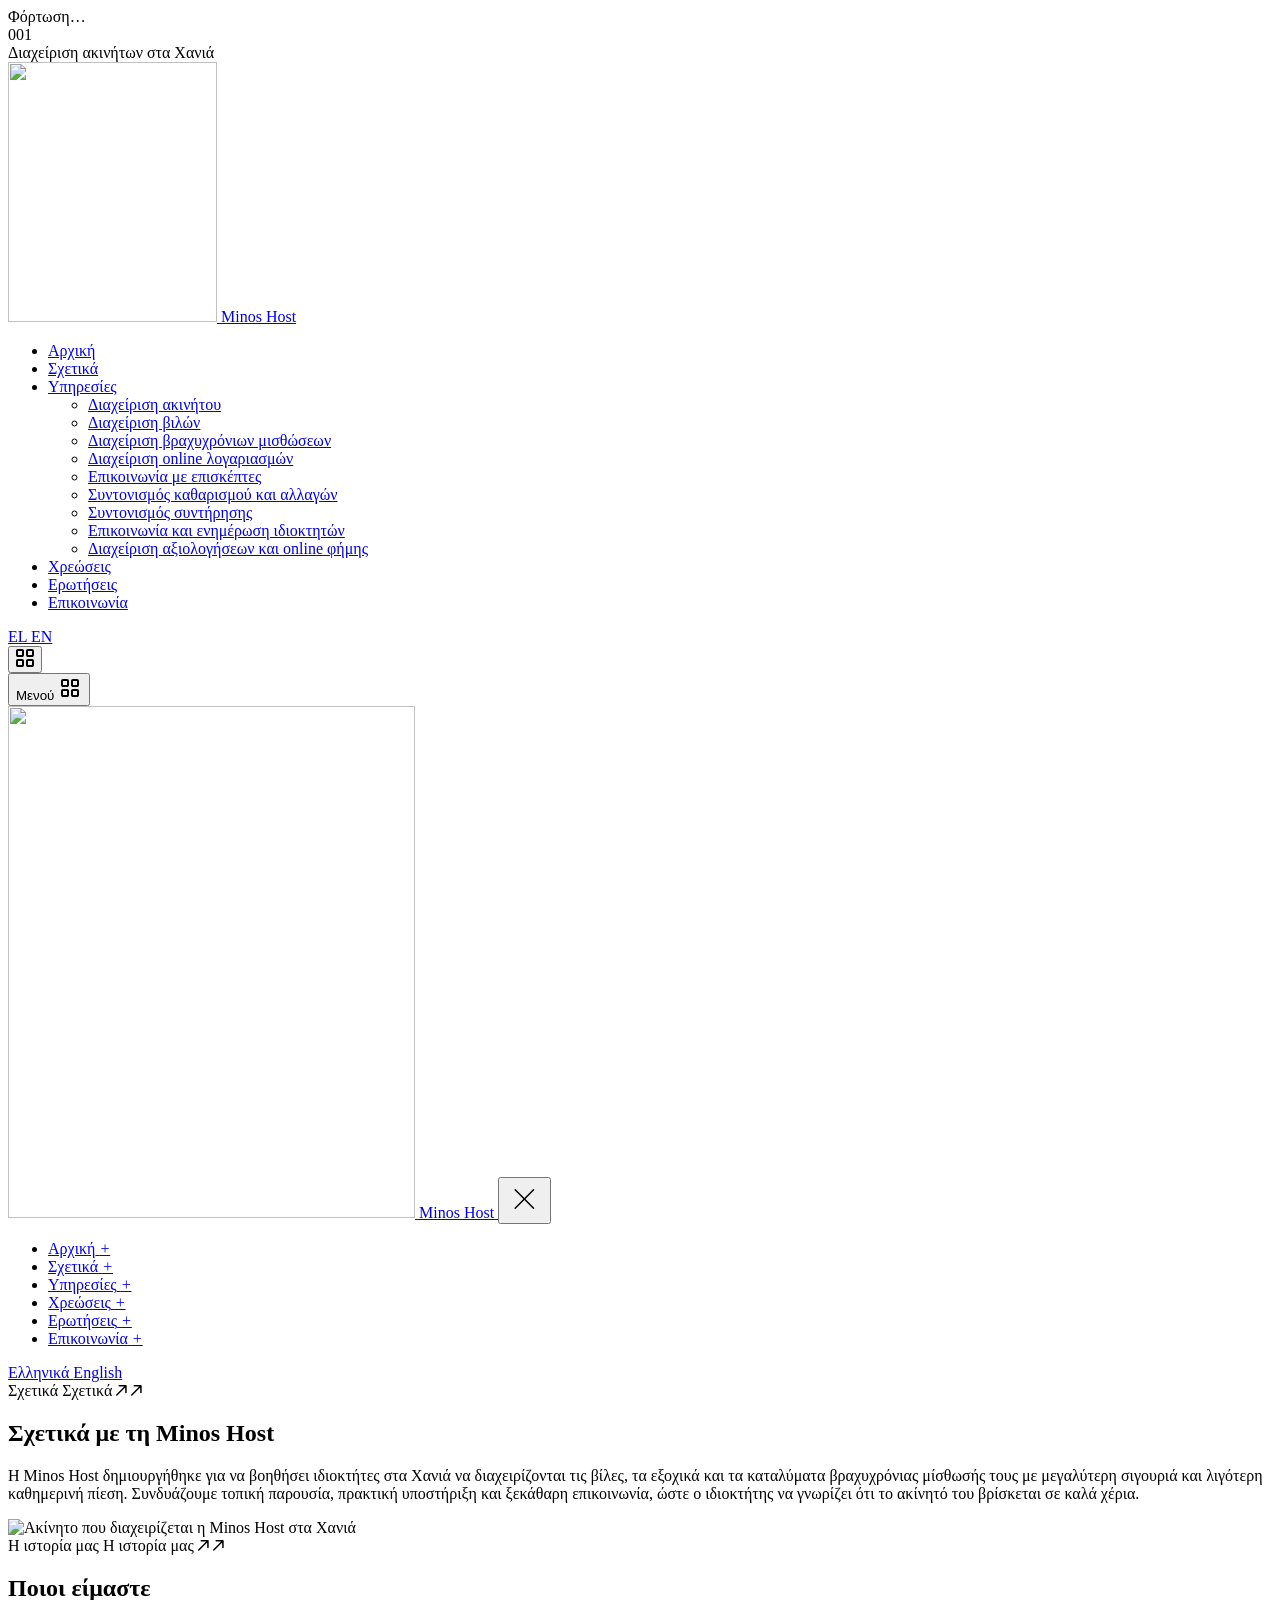
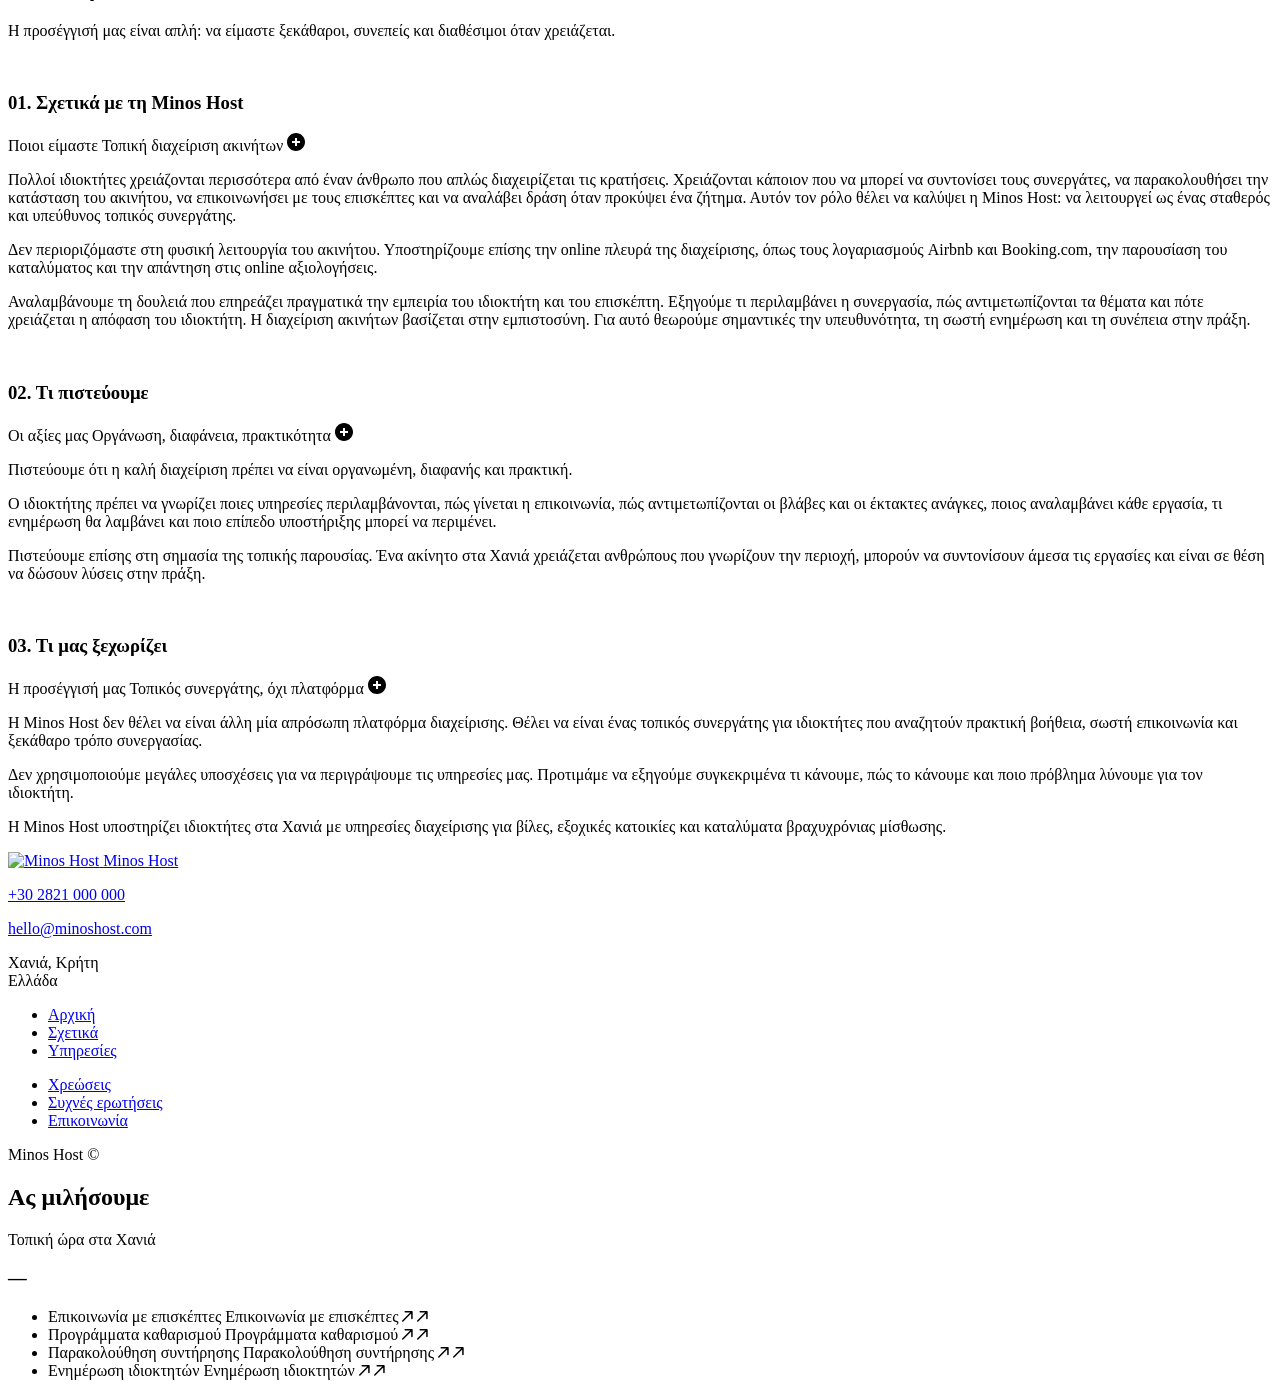
==== commit 6f167506: "Add files via upload" ====
--- a/about/index.html
+++ b/about/index.html
@@ -1,4 +1,4 @@
-<!DOCTYPE html><html lang="en"> <head><meta charset="utf-8"><meta content="width=device-width, initial-scale=1" name="viewport"><title>About | Minos Host — Property Management in Chania, Crete</title><meta name="description" content="Minos Host is a local property management partner for owners of villas, holiday homes and short-term rentals in Chania — practical support, dependable communication, and clarity about how your property is managed."><link rel="icon" type="image/x-icon" href="/my-web/favicon.ico"><link rel="icon" type="image/png" sizes="32x32" href="/my-web/favicon-32.png"><link rel="icon" type="image/png" sizes="16x16" href="/my-web/favicon-16.png"><link rel="apple-touch-icon" sizes="180x180" href="/my-web/apple-touch-icon.png"><link rel="icon" type="image/png" sizes="512x512" href="/my-web/favicon-512.png"><link rel="preload" href="/my-web/assets/fonts/jost-variable.woff2" as="font" type="font/woff2" crossorigin><link rel="preload" href="/my-web/assets/fonts/playfairdisplay-variable.woff2" as="font" type="font/woff2" crossorigin><link href="/my-web/assets/css/base.css" rel="stylesheet" type="text/css"><link id="scroll-lock" rel="stylesheet" href="/my-web/assets/css/scroll-lock.css" type="text/css"><link rel="stylesheet" href="/my-web/assets/css/components/preloader.css" type="text/css"><link rel="stylesheet" href="/my-web/assets/css/components/navbar.css" type="text/css"><link rel="stylesheet" href="/my-web/assets/css/components/hero.css" type="text/css"><link rel="stylesheet" href="/my-web/assets/css/components/definitions.css" type="text/css"><link rel="stylesheet" href="/my-web/assets/css/components/films.css" type="text/css"><link rel="stylesheet" href="/my-web/assets/css/components/about.css" type="text/css"><link rel="stylesheet" href="/my-web/assets/css/components/pillars.css" type="text/css"><link rel="stylesheet" href="/my-web/assets/css/components/brands.css" type="text/css"><link rel="stylesheet" href="/my-web/assets/css/components/services.css" type="text/css"><link rel="stylesheet" href="/my-web/assets/css/components/whyus.css" type="text/css"><link rel="stylesheet" href="/my-web/assets/css/swiper-bundle.min.css" type="text/css"><link rel="stylesheet" href="/my-web/assets/css/components/testimonials.css" type="text/css"><link rel="stylesheet" href="/my-web/assets/css/components/services-page.css" type="text/css"><link rel="stylesheet" href="/my-web/assets/css/components/about-page.css" type="text/css"><link rel="stylesheet" href="/my-web/assets/css/components/pricing-page.css" type="text/css"><link rel="stylesheet" href="/my-web/assets/css/components/faq-page.css" type="text/css"><link rel="stylesheet" href="/my-web/assets/css/components/contact-page.css" type="text/css"><link rel="stylesheet" href="/my-web/assets/css/components/footer.css" type="text/css"><link rel="stylesheet" href="/my-web/assets/css/type.css" type="text/css"><noscript><style>
+<!DOCTYPE html><html lang="el"> <head><meta charset="utf-8"><meta content="width=device-width, initial-scale=1" name="viewport"><title>Σχετικά | Minos Host — Διαχείριση ακινήτων στα Χανιά</title><meta name="description" content="Η Minos Host είναι τοπικός συνεργάτης διαχείρισης για ιδιοκτήτες βιλών, εξοχικών κατοικιών και καταλυμάτων βραχυχρόνιας μίσθωσης στα Χανιά — πρακτική υποστήριξη, ξεκάθαρη επικοινωνία και σαφείς διαδικασίες."><link rel="canonical" href="https://charisvrachas.github.io/my-web/about"><link rel="alternate" hreflang="el" href="https://charisvrachas.github.io/my-web/about"><link rel="alternate" hreflang="en" href="https://charisvrachas.github.io/my-web/en/about"><link rel="alternate" hreflang="x-default" href="https://charisvrachas.github.io/my-web/about"><meta property="og:locale" content="el_GR"><link rel="icon" type="image/x-icon" href="/my-web/favicon.ico"><link rel="icon" type="image/png" sizes="32x32" href="/my-web/favicon-32.png"><link rel="icon" type="image/png" sizes="16x16" href="/my-web/favicon-16.png"><link rel="apple-touch-icon" sizes="180x180" href="/my-web/apple-touch-icon.png"><link rel="icon" type="image/png" sizes="512x512" href="/my-web/favicon-512.png"><link rel="preload" href="/my-web/assets/fonts/jost-variable.woff2" as="font" type="font/woff2" crossorigin><link rel="preload" href="/my-web/assets/fonts/playfairdisplay-variable.woff2" as="font" type="font/woff2" crossorigin><link rel="preload" href="/my-web/assets/fonts/commissioner-greek-variable.woff2" as="font" type="font/woff2" crossorigin><link rel="preload" href="/my-web/assets/fonts/notoserifdisplay-greek-variable.woff2" as="font" type="font/woff2" crossorigin><link href="/my-web/assets/css/base.css" rel="stylesheet" type="text/css"><link id="scroll-lock" rel="stylesheet" href="/my-web/assets/css/scroll-lock.css" type="text/css"><link rel="stylesheet" href="/my-web/assets/css/components/preloader.css" type="text/css"><link rel="stylesheet" href="/my-web/assets/css/components/navbar.css" type="text/css"><link rel="stylesheet" href="/my-web/assets/css/components/hero.css" type="text/css"><link rel="stylesheet" href="/my-web/assets/css/components/definitions.css" type="text/css"><link rel="stylesheet" href="/my-web/assets/css/components/films.css" type="text/css"><link rel="stylesheet" href="/my-web/assets/css/components/about.css" type="text/css"><link rel="stylesheet" href="/my-web/assets/css/components/pillars.css" type="text/css"><link rel="stylesheet" href="/my-web/assets/css/components/brands.css" type="text/css"><link rel="stylesheet" href="/my-web/assets/css/components/services.css" type="text/css"><link rel="stylesheet" href="/my-web/assets/css/components/whyus.css" type="text/css"><link rel="stylesheet" href="/my-web/assets/css/components/local-presence.css" type="text/css"><link rel="stylesheet" href="/my-web/assets/css/swiper-bundle.min.css" type="text/css"><link rel="stylesheet" href="/my-web/assets/css/components/testimonials.css" type="text/css"><link rel="stylesheet" href="/my-web/assets/css/components/services-page.css" type="text/css"><link rel="stylesheet" href="/my-web/assets/css/components/about-page.css" type="text/css"><link rel="stylesheet" href="/my-web/assets/css/components/pricing-page.css" type="text/css"><link rel="stylesheet" href="/my-web/assets/css/components/faq-page.css" type="text/css"><link rel="stylesheet" href="/my-web/assets/css/components/contact-page.css" type="text/css"><link rel="stylesheet" href="/my-web/assets/css/components/footer.css" type="text/css"><link rel="stylesheet" href="/my-web/assets/css/type.css" type="text/css"><noscript><style>
 				html {
 					overflow: visible !important;
 					touch-action: auto !important;
@@ -7,12 +7,16 @@
 				.u-preloader {
 					display: none !important;
 				}
-			</style></noscript><script src="/my-web/assets/js/head.js"></script><meta name="theme-color" content="#2e3644"></head> <body class="u-body">  <div class="u-preloader"> <div class="preloader_loader"><div class="preloader_loader_fill"></div></div> <div data-preloader-text class="preloader_content"> <div class="layout-hflex preloader_decor_content"> <div class="u-p2">Loading…</div> <div data-counter class="u-p2">001</div> </div> <div class="u-h5-feature">Property Management in Chania</div> </div> <div class="preloader_bg"></div> <div class="preloader_bg_helper"></div> </div> <header class="u-navbar">  <div class="navbar_container u-container container"> <div class="navbar_row"> <div class="navbar_brand">  <a data-nav-link href="/my-web/#hero" class="navbar_logo"> <img src="/my-web/assets/img/navbar/gold-mark.png" width="209" height="260" alt=""> <span class="navbar_logo_text">Minos Host</span> </a> </div> <nav class="navbar_menu" aria-label="Main"> <ul class="navbar_menu_list"> <li class="navbar_menu_item"> <a href="/my-web/#hero" class="navbar_menu_link" data-nav-link> Home </a>  </li><li class="navbar_menu_item"> <a href="/my-web/about" class="navbar_menu_link" aria-current="page"> About </a>  </li><li class="navbar_menu_item has-dropdown"> <a href="/my-web/services" class="navbar_menu_link"> Services </a> <ul class="navbar_submenu"> <li> <a href="/my-web/services#property-management" class="navbar_submenu_link"> Property management </a> </li><li> <a href="/my-web/services#villa-management" class="navbar_submenu_link"> Villa management </a> </li><li> <a href="/my-web/services#short-term-rental-management" class="navbar_submenu_link"> Short-term rental management </a> </li><li> <a href="/my-web/services#online-account-management" class="navbar_submenu_link"> Online account management </a> </li><li> <a href="/my-web/services#guest-communication" class="navbar_submenu_link"> Guest communication </a> </li><li> <a href="/my-web/services#cleaning-and-turnover" class="navbar_submenu_link"> Cleaning and turnover coordination </a> </li><li> <a href="/my-web/services#maintenance-coordination" class="navbar_submenu_link"> Maintenance coordination </a> </li><li> <a href="/my-web/services#owner-reporting" class="navbar_submenu_link"> Owner communication and reporting </a> </li><li> <a href="/my-web/services#review-response" class="navbar_submenu_link"> Review response and online reputation </a> </li> </ul> </li><li class="navbar_menu_item"> <a href="/my-web/pricing" class="navbar_menu_link"> Pricing </a>  </li><li class="navbar_menu_item"> <a href="/my-web/faq" class="navbar_menu_link"> FAQ </a>  </li><li class="navbar_menu_item"> <a href="/my-web/contact" class="navbar_menu_link"> Contact </a>  </li> </ul> </nav> <div class="navbar_right">  <button type="button" data-navbar-toggle class="navbar_bar_btn" aria-label="Open the menu" aria-expanded="false" aria-controls="primary-menu"> <svg xmlns="http://www.w3.org/2000/svg" width="18" height="18" viewBox="0 0 18 18" fill="none" aria-hidden="true"> <path d="M1 2C1 1.73478 1.10536 1.48043 1.29289 1.29289C1.48043 1.10536 1.73478 1 2 1H6C6.26522 1 6.51957 1.10536 6.70711 1.29289C6.89464 1.48043 7 1.73478 7 2V6C7 6.26522 6.89464 6.51957 6.70711 6.70711C6.51957 6.89464 6.26522 7 6 7H2C1.73478 7 1.48043 6.89464 1.29289 6.70711C1.10536 6.51957 1 6.26522 1 6V2ZM11 2C11 1.73478 11.1054 1.48043 11.2929 1.29289C11.4804 1.10536 11.7348 1 12 1H16C16.2652 1 16.5196 1.10536 16.7071 1.29289C16.8946 1.48043 17 1.73478 17 2V6C17 6.26522 16.8946 6.51957 16.7071 6.70711C16.5196 6.89464 16.2652 7 16 7H12C11.7348 7 11.4804 6.89464 11.2929 6.70711C11.1054 6.51957 11 6.26522 11 6V2ZM1 12C1 11.7348 1.10536 11.4804 1.29289 11.2929C1.48043 11.1054 1.73478 11 2 11H6C6.26522 11 6.51957 11.1054 6.70711 11.2929C6.89464 11.4804 7 11.7348 7 12V16C7 16.2652 6.89464 16.5196 6.70711 16.7071C6.51957 16.8946 6.26522 17 6 17H2C1.73478 17 1.48043 16.8946 1.29289 16.7071C1.10536 16.5196 1 16.2652 1 16V12ZM11 12C11 11.7348 11.1054 11.4804 11.2929 11.2929C11.4804 11.1054 11.7348 11 12 11H16C16.2652 11 16.5196 11.1054 16.7071 11.2929C16.8946 11.4804 17 11.7348 17 12V16C17 16.2652 16.8946 16.5196 16.7071 16.7071C16.5196 16.8946 16.2652 17 16 17H12C11.7348 17 11.4804 16.8946 11.2929 16.7071C11.1054 16.5196 11 16.2652 11 16V12Z" stroke="currentColor" stroke-width="2" stroke-linecap="round" stroke-linejoin="round"></path> </svg> </button> </div> </div> </div>  <button type="button" data-navbar-toggle class="u-menu-btn" aria-expanded="false" aria-controls="primary-menu"> <span>Menu</span> <i class="u-menu-btn_icon" aria-hidden="true"> <svg width="24" height="24" viewBox="0 0 24 24" fill="none" xmlns="http://www.w3.org/2000/svg"> <path d="M4 5C4 4.73478 4.10536 4.48043 4.29289 4.29289C4.48043 4.10536 4.73478 4 5 4H9C9.26522 4 9.51957 4.10536 9.70711 4.29289C9.89464 4.48043 10 4.73478 10 5V9C10 9.26522 9.89464 9.51957 9.70711 9.70711C9.51957 9.89464 9.26522 10 9 10H5C4.73478 10 4.48043 9.89464 4.29289 9.70711C4.10536 9.51957 4 9.26522 4 9V5ZM14 5C14 4.73478 14.1054 4.48043 14.2929 4.29289C14.4804 4.10536 14.7348 4 15 4H19C19.2652 4 19.5196 4.10536 19.7071 4.29289C19.8946 4.48043 20 4.73478 20 5V9C20 9.26522 19.8946 9.51957 19.7071 9.70711C19.5196 9.89464 19.2652 10 19 10H15C14.7348 10 14.4804 9.89464 14.2929 9.70711C14.1054 9.51957 14 9.26522 14 9V5ZM4 15C4 14.7348 4.10536 14.4804 4.29289 14.2929C4.48043 14.1054 4.73478 14 5 14H9C9.26522 14 9.51957 14.1054 9.70711 14.2929C9.89464 14.4804 10 14.7348 10 15V19C10 19.2652 9.89464 19.5196 9.70711 19.7071C9.51957 19.8946 9.26522 20 9 20H5C4.73478 20 4.48043 19.8946 4.29289 19.7071C4.10536 19.5196 4 19.2652 4 19V15ZM14 15C14 14.7348 14.1054 14.4804 14.2929 14.2929C14.4804 14.1054 14.7348 14 15 14H19C19.2652 14 19.5196 14.1054 19.7071 14.2929C19.8946 14.4804 20 14.7348 20 15V19C20 19.2652 19.8946 19.5196 19.7071 19.7071C19.5196 19.8946 19.2652 20 19 20H15C14.7348 20 14.4804 19.8946 14.2929 19.7071C14.1054 19.5196 14 19.2652 14 19V15Z" stroke="currentColor" stroke-width="2" stroke-linecap="round" stroke-linejoin="round"></path> </svg> </i> </button> </header>  <div class="menu2_area" id="primary-menu" aria-label="Main menu" role="dialog" aria-modal="true"> <div class="menu2_bg"></div> <div class="menu2_panel"> <div class="menu2_top"> <a href="/my-web/#hero" class="menu2_logo" data-nav-link>  <img src="/my-web/assets/img/navbar/black-mark.png" width="407" height="512" alt=""> <span class="menu2_logo_text">Minos Host</span> </a> <button type="button" data-navbar-toggle class="menu2_close" aria-label="Close the menu"> <svg width="37" height="38" viewBox="0 0 37 38" fill="none" xmlns="http://www.w3.org/2000/svg"> <path d="M9.19141 9.80762L27.5762 28.1924" stroke="currentColor" stroke-width="1.5" stroke-linecap="round" stroke-linejoin="round"></path> <path d="M9.19141 28.1924L27.5762 9.80761" stroke="currentColor" stroke-width="1.5" stroke-linecap="round" stroke-linejoin="round"></path> </svg> </button> </div> <ul class="menu2_nav"> <li class="menu2_nav_item"> <a data-nav-link href="/my-web/#hero" class="menu2_nav_link"><span>Home</span><i class="menu2_nav_plus" aria-hidden="true">+</i></a> </li> <li class="menu2_nav_item"> <a href="/my-web/about" class="menu2_nav_link"><span>About</span><i class="menu2_nav_plus" aria-hidden="true">+</i></a> </li> <li class="menu2_nav_item"> <a href="/my-web/services" class="menu2_nav_link"><span>Services</span><i class="menu2_nav_plus" aria-hidden="true">+</i></a> </li> <li class="menu2_nav_item"> <a href="/my-web/pricing" class="menu2_nav_link"><span>Pricing</span><i class="menu2_nav_plus" aria-hidden="true">+</i></a> </li> <li class="menu2_nav_item"> <a href="/my-web/faq" class="menu2_nav_link"><span>FAQ</span><i class="menu2_nav_plus" aria-hidden="true">+</i></a> </li> <li class="menu2_nav_item"> <a href="/my-web/contact" class="menu2_nav_link"><span>Contact</span><i class="menu2_nav_plus" aria-hidden="true">+</i></a> </li> </ul> </div> </div> <div id="smooth-wrapper" class="smooth-wrapper"> <div id="smooth-content" class="smooth-content"> <main> <section class="sv_hero"> <div class="sv_hero_head u-container container"> <span class="sv_eyebrow"> <span class="sv_eyebrow_label"> <span class="sv_eyebrow_text text-1">About</span> <span class="sv_eyebrow_text text-2" aria-hidden="true">About</span> </span> <i class="sv_eyebrow_icon" aria-hidden="true"> <svg width="11" height="11" viewBox="0 0 11 11" fill="none" xmlns="http://www.w3.org/2000/svg"> <path d="M0.21967 9.40717C-0.0732232 9.70006 -0.0732232 10.1749 0.21967 10.4678C0.512563 10.7607 0.987437 10.7607 1.28033 10.4678L0.21967 9.40717ZM10.6875 0.75C10.6875 0.335786 10.3517 2.97145e-09 9.9375 1.50485e-07L3.1875 -2.70983e-07C2.77329 -2.70983e-07 2.4375 0.335786 2.4375 0.75C2.4375 1.16421 2.77329 1.5 3.1875 1.5H9.1875V7.5C9.1875 7.91421 9.52329 8.25 9.9375 8.25C10.3517 8.25 10.6875 7.91421 10.6875 7.5L10.6875 0.75ZM0.75 9.9375L1.28033 10.4678L10.4678 1.28033L9.9375 0.75L9.40717 0.21967L0.21967 9.40717L0.75 9.9375Z" fill="currentColor"></path> </svg> <svg width="11" height="11" viewBox="0 0 11 11" fill="none" xmlns="http://www.w3.org/2000/svg"> <path d="M0.21967 9.40717C-0.0732232 9.70006 -0.0732232 10.1749 0.21967 10.4678C0.512563 10.7607 0.987437 10.7607 1.28033 10.4678L0.21967 9.40717ZM10.6875 0.75C10.6875 0.335786 10.3517 2.97145e-09 9.9375 1.50485e-07L3.1875 -2.70983e-07C2.77329 -2.70983e-07 2.4375 0.335786 2.4375 0.75C2.4375 1.16421 2.77329 1.5 3.1875 1.5H9.1875V7.5C9.1875 7.91421 9.52329 8.25 9.9375 8.25C10.3517 8.25 10.6875 7.91421 10.6875 7.5L10.6875 0.75ZM0.75 9.9375L1.28033 10.4678L10.4678 1.28033L9.9375 0.75L9.40717 0.21967L0.21967 9.40717L0.75 9.9375Z" fill="currentColor"></path> </svg> </i> </span> <div class="sv_hero_row"> <h1 class="sv_hero_title" data-reveal-text>About Minos Host</h1> <p class="sv_hero_lead" data-reveal-text>
-Minos Host is a property management business focused on helping owners in Chania run villas, holiday
-				homes, and short-term rentals with more confidence and less day-to-day stress. We combine local
-				operational support with clear communication, so owners know their property is being looked after
-				properly.
-</p> </div> </div>  <div class="sv_hero_banner"> <img src="/my-web/assets/img/about/about.jpg" data-speed="0.4" alt="A Minos Host managed property in Chania, Crete"> </div> </section> <section class="as_story" data-as-stack> <div class="as_story_head u-container container"> <div class="as_story_head_row"> <div> <span class="sv_eyebrow"> <span class="sv_eyebrow_label"> <span class="sv_eyebrow_text text-1">Our story</span> <span class="sv_eyebrow_text text-2" aria-hidden="true">Our story</span> </span> <i class="sv_eyebrow_icon" aria-hidden="true"> <svg width="11" height="11" viewBox="0 0 11 11" fill="none" xmlns="http://www.w3.org/2000/svg"> <path d="M0.21967 9.40717C-0.0732232 9.70006 -0.0732232 10.1749 0.21967 10.4678C0.512563 10.7607 0.987437 10.7607 1.28033 10.4678L0.21967 9.40717ZM10.6875 0.75C10.6875 0.335786 10.3517 2.97145e-09 9.9375 1.50485e-07L3.1875 -2.70983e-07C2.77329 -2.70983e-07 2.4375 0.335786 2.4375 0.75C2.4375 1.16421 2.77329 1.5 3.1875 1.5H9.1875V7.5C9.1875 7.91421 9.52329 8.25 9.9375 8.25C10.3517 8.25 10.6875 7.91421 10.6875 7.5L10.6875 0.75ZM0.75 9.9375L1.28033 10.4678L10.4678 1.28033L9.9375 0.75L9.40717 0.21967L0.21967 9.40717L0.75 9.9375Z" fill="currentColor"></path> </svg> <svg width="11" height="11" viewBox="0 0 11 11" fill="none" xmlns="http://www.w3.org/2000/svg"> <path d="M0.21967 9.40717C-0.0732232 9.70006 -0.0732232 10.1749 0.21967 10.4678C0.512563 10.7607 0.987437 10.7607 1.28033 10.4678L0.21967 9.40717ZM10.6875 0.75C10.6875 0.335786 10.3517 2.97145e-09 9.9375 1.50485e-07L3.1875 -2.70983e-07C2.77329 -2.70983e-07 2.4375 0.335786 2.4375 0.75C2.4375 1.16421 2.77329 1.5 3.1875 1.5H9.1875V7.5C9.1875 7.91421 9.52329 8.25 9.9375 8.25C10.3517 8.25 10.6875 7.91421 10.6875 7.5L10.6875 0.75ZM0.75 9.9375L1.28033 10.4678L10.4678 1.28033L9.9375 0.75L9.40717 0.21967L0.21967 9.40717L0.75 9.9375Z" fill="currentColor"></path> </svg> </i> </span>  <h2 class="as_story_heading" data-reveal-text>Who we are</h2> </div>  <p class="as_story_statement" data-reveal-text>
-Our approach is simple: be clear, be responsive, and handle the work that actually affects owner
-				experience and guest satisfaction.
-</p> </div> </div> <div class="as_story_deck" data-as-deck> <article class="as_card" data-as-card>  <div class="u-container container"> <div class="as_card_inner"> <div class="as_card_media"> <img src="/my-web/assets/img/services/villa-management.jpg" loading="lazy" alt=""> </div> <div class="as_card_content"> <div class="as_card_header"> <h3 class="as_card_title" data-card-reveal> 01. About Minos Host </h3> <div class="as_card_meta"> <span class="as_card_meta_text"> Who we are <span class="as_card_meta_label">Local property management</span> </span> <span class="as_card_meta_icon" aria-hidden="true"> <svg xmlns="http://www.w3.org/2000/svg" width="18" height="18" viewBox="0 0 18 18" fill="none"> <path d="M9 0C13.9706 0 18 4.02944 18 9C18 13.9706 13.9706 18 9 18C4.02944 18 0 13.9706 0 9C0 4.02944 4.02944 0 9 0ZM8 5V8H5V10H8V13H10V10H13V8H10V5H8Z" fill="currentColor"></path> </svg> </span> </div> </div> <p class="as_card_desc" data-card-reveal>Minos Host was created for property owners who need more than a listing partner. Many owners need a local team that can coordinate the moving parts of hosting, protect standards on the ground, and act responsibly when issues come up.</p><p class="as_card_desc" data-card-reveal>We do not only focus on physical operations at the property. We also help owners with the digital side of property performance, including booking platform account handling, visibility improvements, and review responses that support a stronger online reputation.</p><p class="as_card_desc" data-card-reveal>Property management is a trust-based service, so the business should present itself with plain language, visible accountability, and detailed answers to owner questions.</p> </div> </div> </div> </article><article class="as_card" data-as-card>  <div class="u-container container"> <div class="as_card_inner"> <div class="as_card_media"> <img src="/my-web/assets/img/services/short-term-rental-operations.jpg" loading="lazy" alt=""> </div> <div class="as_card_content"> <div class="as_card_header"> <h3 class="as_card_title" data-card-reveal> 02. What we believe </h3> <div class="as_card_meta"> <span class="as_card_meta_text"> Our values <span class="as_card_meta_label">Organised, transparent, practical</span> </span> <span class="as_card_meta_icon" aria-hidden="true"> <svg xmlns="http://www.w3.org/2000/svg" width="18" height="18" viewBox="0 0 18 18" fill="none"> <path d="M9 0C13.9706 0 18 4.02944 18 9C18 13.9706 13.9706 18 9 18C4.02944 18 0 13.9706 0 9C0 4.02944 4.02944 0 9 0ZM8 5V8H5V10H8V13H10V10H13V8H10V5H8Z" fill="currentColor"></path> </svg> </span> </div> </div> <p class="as_card_desc" data-card-reveal>We believe good property management should feel organised, transparent, and practical. Owners should know what services are included, how communication works, how issues are handled, and what level of support they can expect.</p><p class="as_card_desc" data-card-reveal>We also believe local presence matters. A property in Chania benefits from people who understand the area, can coordinate locally, and can support the owner with real-world follow-through rather than only software or remote messaging.</p> </div> </div> </div> </article><article class="as_card" data-as-card>  <div class="u-container container"> <div class="as_card_inner"> <div class="as_card_media"> <img src="/my-web/assets/img/services/owner-reporting.jpg" loading="lazy" alt=""> </div> <div class="as_card_content"> <div class="as_card_header"> <h3 class="as_card_title" data-card-reveal> 03. What makes Minos Host different </h3> <div class="as_card_meta"> <span class="as_card_meta_text"> Our approach <span class="as_card_meta_label">A local partner, not a platform</span> </span> <span class="as_card_meta_icon" aria-hidden="true"> <svg xmlns="http://www.w3.org/2000/svg" width="18" height="18" viewBox="0 0 18 18" fill="none"> <path d="M9 0C13.9706 0 18 4.02944 18 9C18 13.9706 13.9706 18 9 18C4.02944 18 0 13.9706 0 9C0 4.02944 4.02944 0 9 0ZM8 5V8H5V10H8V13H10V10H13V8H10V5H8Z" fill="currentColor"></path> </svg> </span> </div> </div> <p class="as_card_desc" data-card-reveal>Minos Host is not positioned as a generic “all-in-one platform.” It is positioned as a local property management partner for owners who want practical support, dependable communication, and clarity about how their property is managed.</p><p class="as_card_desc" data-card-reveal>Minos Host serves owners in Chania with property management support for villas, holiday homes, and short-term rentals. We believe in direct communication, clear responsibilities, and a service model that helps owners stay informed while reducing the operational burden of hosting.</p> </div> </div> </div> </article> </div> </section> </main> <div class="footer_placeholder"></div> </div> <footer class="footer_fixed"> <div class="footer_area"> <div class="footer_container u-container container"> <div class="footer_top"> <div class="footer_brand">  <a href="/my-web/#hero" class="footer_logo"> <img src="/my-web/assets/img/navbar/gold-icon.png" width="1063" height="1203" alt="Minos Host"> <span class="u-p1">Minos Host</span> </a>  <div class="footer_contact"> <p class="footer_contact_line"><a href="tel:+302821000000">+30 2821 000 000</a></p> <p class="footer_contact_line"><a href="mailto:hello@minoshost.com">hello@minoshost.com</a></p> <p class="footer_contact_line">Chania, Crete<br>Greece</p> </div> </div>  <div class="footer_nav"> <ul class="footer_nav_col"> <li><a href="/my-web/#hero">Home</a></li> <li><a href="/my-web/about">About</a></li> <li><a href="/my-web/services">Services</a></li> </ul> <ul class="footer_nav_col"> <li><a href="/my-web/pricing">Pricing</a></li> <li><a href="/my-web/faq">FAQ</a></li> <li><a href="/my-web/contact">Contact</a></li> </ul> </div> </div> <div class="footer_divider"> <div class="footer_bottom_row"> <div class="footer_copy_wrap"> <span class="footer_copyright u-p1">Minos Host © <span data-footer-year></span></span> <div class="footer_connect_wrap">  <h2 class="footer_connect" data-title-flip>Let's Talk</h2> </div> </div>  <div class="footer_hours"> <span class="footer_hours_label u-p2">Local time in Chania</span> <h3 class="footer_hours_value" data-footer-time>—</h3> </div> </div> <div class="footer_tags_row"> <ul class="footer_tags"> <li> <div class="footer_tag"> <span class="footer_tag_label"> <span class="footer_tag_text text-1">Guest Messaging</span> <span class="footer_tag_text text-2" aria-hidden="true">Guest Messaging</span> </span> <i class="footer_tag_icon" aria-hidden="true"> <svg width="11" height="11" viewBox="0 0 11 11" fill="none" xmlns="http://www.w3.org/2000/svg"> <path d="M0.21967 9.40717C-0.0732232 9.70006 -0.0732232 10.1749 0.21967 10.4678C0.512563 10.7607 0.987437 10.7607 1.28033 10.4678L0.21967 9.40717ZM10.6875 0.75C10.6875 0.335786 10.3517 2.97145e-09 9.9375 1.50485e-07L3.1875 -2.70983e-07C2.77329 -2.70983e-07 2.4375 0.335786 2.4375 0.75C2.4375 1.16421 2.77329 1.5 3.1875 1.5H9.1875V7.5C9.1875 7.91421 9.52329 8.25 9.9375 8.25C10.3517 8.25 10.6875 7.91421 10.6875 7.5L10.6875 0.75ZM0.75 9.9375L1.28033 10.4678L10.4678 1.28033L9.9375 0.75L9.40717 0.21967L0.21967 9.40717L0.75 9.9375Z" fill="currentColor"></path> </svg> <svg width="11" height="11" viewBox="0 0 11 11" fill="none" xmlns="http://www.w3.org/2000/svg"> <path d="M0.21967 9.40717C-0.0732232 9.70006 -0.0732232 10.1749 0.21967 10.4678C0.512563 10.7607 0.987437 10.7607 1.28033 10.4678L0.21967 9.40717ZM10.6875 0.75C10.6875 0.335786 10.3517 2.97145e-09 9.9375 1.50485e-07L3.1875 -2.70983e-07C2.77329 -2.70983e-07 2.4375 0.335786 2.4375 0.75C2.4375 1.16421 2.77329 1.5 3.1875 1.5H9.1875V7.5C9.1875 7.91421 9.52329 8.25 9.9375 8.25C10.3517 8.25 10.6875 7.91421 10.6875 7.5L10.6875 0.75ZM0.75 9.9375L1.28033 10.4678L10.4678 1.28033L9.9375 0.75L9.40717 0.21967L0.21967 9.40717L0.75 9.9375Z" fill="currentColor"></path> </svg> </i> </div> </li> <li> <div class="footer_tag"> <span class="footer_tag_label"> <span class="footer_tag_text text-1">Cleaning Schedules</span> <span class="footer_tag_text text-2" aria-hidden="true">Cleaning Schedules</span> </span> <i class="footer_tag_icon" aria-hidden="true"> <svg width="11" height="11" viewBox="0 0 11 11" fill="none" xmlns="http://www.w3.org/2000/svg"> <path d="M0.21967 9.40717C-0.0732232 9.70006 -0.0732232 10.1749 0.21967 10.4678C0.512563 10.7607 0.987437 10.7607 1.28033 10.4678L0.21967 9.40717ZM10.6875 0.75C10.6875 0.335786 10.3517 2.97145e-09 9.9375 1.50485e-07L3.1875 -2.70983e-07C2.77329 -2.70983e-07 2.4375 0.335786 2.4375 0.75C2.4375 1.16421 2.77329 1.5 3.1875 1.5H9.1875V7.5C9.1875 7.91421 9.52329 8.25 9.9375 8.25C10.3517 8.25 10.6875 7.91421 10.6875 7.5L10.6875 0.75ZM0.75 9.9375L1.28033 10.4678L10.4678 1.28033L9.9375 0.75L9.40717 0.21967L0.21967 9.40717L0.75 9.9375Z" fill="currentColor"></path> </svg> <svg width="11" height="11" viewBox="0 0 11 11" fill="none" xmlns="http://www.w3.org/2000/svg"> <path d="M0.21967 9.40717C-0.0732232 9.70006 -0.0732232 10.1749 0.21967 10.4678C0.512563 10.7607 0.987437 10.7607 1.28033 10.4678L0.21967 9.40717ZM10.6875 0.75C10.6875 0.335786 10.3517 2.97145e-09 9.9375 1.50485e-07L3.1875 -2.70983e-07C2.77329 -2.70983e-07 2.4375 0.335786 2.4375 0.75C2.4375 1.16421 2.77329 1.5 3.1875 1.5H9.1875V7.5C9.1875 7.91421 9.52329 8.25 9.9375 8.25C10.3517 8.25 10.6875 7.91421 10.6875 7.5L10.6875 0.75ZM0.75 9.9375L1.28033 10.4678L10.4678 1.28033L9.9375 0.75L9.40717 0.21967L0.21967 9.40717L0.75 9.9375Z" fill="currentColor"></path> </svg> </i> </div> </li> <li> <div class="footer_tag"> <span class="footer_tag_label"> <span class="footer_tag_text text-1">Maintenance Follow-up</span> <span class="footer_tag_text text-2" aria-hidden="true">Maintenance Follow-up</span> </span> <i class="footer_tag_icon" aria-hidden="true"> <svg width="11" height="11" viewBox="0 0 11 11" fill="none" xmlns="http://www.w3.org/2000/svg"> <path d="M0.21967 9.40717C-0.0732232 9.70006 -0.0732232 10.1749 0.21967 10.4678C0.512563 10.7607 0.987437 10.7607 1.28033 10.4678L0.21967 9.40717ZM10.6875 0.75C10.6875 0.335786 10.3517 2.97145e-09 9.9375 1.50485e-07L3.1875 -2.70983e-07C2.77329 -2.70983e-07 2.4375 0.335786 2.4375 0.75C2.4375 1.16421 2.77329 1.5 3.1875 1.5H9.1875V7.5C9.1875 7.91421 9.52329 8.25 9.9375 8.25C10.3517 8.25 10.6875 7.91421 10.6875 7.5L10.6875 0.75ZM0.75 9.9375L1.28033 10.4678L10.4678 1.28033L9.9375 0.75L9.40717 0.21967L0.21967 9.40717L0.75 9.9375Z" fill="currentColor"></path> </svg> <svg width="11" height="11" viewBox="0 0 11 11" fill="none" xmlns="http://www.w3.org/2000/svg"> <path d="M0.21967 9.40717C-0.0732232 9.70006 -0.0732232 10.1749 0.21967 10.4678C0.512563 10.7607 0.987437 10.7607 1.28033 10.4678L0.21967 9.40717ZM10.6875 0.75C10.6875 0.335786 10.3517 2.97145e-09 9.9375 1.50485e-07L3.1875 -2.70983e-07C2.77329 -2.70983e-07 2.4375 0.335786 2.4375 0.75C2.4375 1.16421 2.77329 1.5 3.1875 1.5H9.1875V7.5C9.1875 7.91421 9.52329 8.25 9.9375 8.25C10.3517 8.25 10.6875 7.91421 10.6875 7.5L10.6875 0.75ZM0.75 9.9375L1.28033 10.4678L10.4678 1.28033L9.9375 0.75L9.40717 0.21967L0.21967 9.40717L0.75 9.9375Z" fill="currentColor"></path> </svg> </i> </div> </li> <li> <div class="footer_tag"> <span class="footer_tag_label"> <span class="footer_tag_text text-1">Owner Reporting</span> <span class="footer_tag_text text-2" aria-hidden="true">Owner Reporting</span> </span> <i class="footer_tag_icon" aria-hidden="true"> <svg width="11" height="11" viewBox="0 0 11 11" fill="none" xmlns="http://www.w3.org/2000/svg"> <path d="M0.21967 9.40717C-0.0732232 9.70006 -0.0732232 10.1749 0.21967 10.4678C0.512563 10.7607 0.987437 10.7607 1.28033 10.4678L0.21967 9.40717ZM10.6875 0.75C10.6875 0.335786 10.3517 2.97145e-09 9.9375 1.50485e-07L3.1875 -2.70983e-07C2.77329 -2.70983e-07 2.4375 0.335786 2.4375 0.75C2.4375 1.16421 2.77329 1.5 3.1875 1.5H9.1875V7.5C9.1875 7.91421 9.52329 8.25 9.9375 8.25C10.3517 8.25 10.6875 7.91421 10.6875 7.5L10.6875 0.75ZM0.75 9.9375L1.28033 10.4678L10.4678 1.28033L9.9375 0.75L9.40717 0.21967L0.21967 9.40717L0.75 9.9375Z" fill="currentColor"></path> </svg> <svg width="11" height="11" viewBox="0 0 11 11" fill="none" xmlns="http://www.w3.org/2000/svg"> <path d="M0.21967 9.40717C-0.0732232 9.70006 -0.0732232 10.1749 0.21967 10.4678C0.512563 10.7607 0.987437 10.7607 1.28033 10.4678L0.21967 9.40717ZM10.6875 0.75C10.6875 0.335786 10.3517 2.97145e-09 9.9375 1.50485e-07L3.1875 -2.70983e-07C2.77329 -2.70983e-07 2.4375 0.335786 2.4375 0.75C2.4375 1.16421 2.77329 1.5 3.1875 1.5H9.1875V7.5C9.1875 7.91421 9.52329 8.25 9.9375 8.25C10.3517 8.25 10.6875 7.91421 10.6875 7.5L10.6875 0.75ZM0.75 9.9375L1.28033 10.4678L10.4678 1.28033L9.9375 0.75L9.40717 0.21967L0.21967 9.40717L0.75 9.9375Z" fill="currentColor"></path> </svg> </i> </div> </li> </ul> </div> </div> </div> </div> </footer> </div>  <script src="/my-web/assets/js/gsap.min.js"></script> <script src="/my-web/assets/js/ScrollTrigger.min.js"></script> <script src="/my-web/assets/js/ScrollSmoother.min.js"></script> <script src="/my-web/assets/js/SplitText.min.js"></script> <script src="/my-web/assets/js/swiper-bundle.min.js"></script> <script src="/my-web/assets/js/core.js"></script> <script src="/my-web/assets/js/components/navbar.js"></script> <script src="/my-web/assets/js/components/hero-stack.js"></script> <script src="/my-web/assets/js/components/about-stack.js"></script> <script src="/my-web/assets/js/components/services.js"></script> <script src="/my-web/assets/js/components/whyus.js"></script> <script src="/my-web/assets/js/components/testimonials.js"></script>  <script src="/my-web/assets/js/components/services-page.js"></script>  <script src="/my-web/assets/js/components/about-page.js"></script>  <script src="/my-web/assets/js/components/faq-page.js"></script>  <script src="/my-web/assets/js/components/contact-page.js"></script> <script src="/my-web/assets/js/components/footer.js"></script> <script src="/my-web/assets/js/components/reveal.js"></script> <script src="/my-web/assets/js/components/headings.js"></script> <script src="/my-web/assets/js/components/preloader.js"></script> <script src="/my-web/assets/js/app.js"></script> </body> </html>+			</style></noscript><script src="/my-web/assets/js/head.js"></script><meta name="theme-color" content="#2e3644"></head> <body class="u-body">  <div class="u-preloader"> <div class="preloader_loader"><div class="preloader_loader_fill"></div></div> <div data-preloader-text class="preloader_content"> <div class="layout-hflex preloader_decor_content"> <div class="u-p2">Φόρτωση…</div> <div data-counter class="u-p2">001</div> </div> <div class="u-h5-feature">Διαχείριση ακινήτων στα Χανιά</div> </div> <div class="preloader_bg"></div> <div class="preloader_bg_helper"></div> </div> <header class="u-navbar">  <div class="navbar_container u-container container"> <div class="navbar_row"> <div class="navbar_brand">  <a data-nav-link href="/my-web/#hero" class="navbar_logo"> <img src="/my-web/assets/img/navbar/gold-mark.png" width="209" height="260" alt=""> <span class="navbar_logo_text">Minos Host</span> </a> </div> <nav class="navbar_menu" aria-label="Κύριο μενού"> <ul class="navbar_menu_list"> <li class="navbar_menu_item"> <a href="/my-web/#hero" class="navbar_menu_link" data-nav-link> Αρχική </a>  </li><li class="navbar_menu_item"> <a href="/my-web/about" class="navbar_menu_link" aria-current="page"> Σχετικά </a>  </li><li class="navbar_menu_item has-dropdown"> <a href="/my-web/services" class="navbar_menu_link"> Υπηρεσίες </a> <ul class="navbar_submenu"> <li> <a href="/my-web/services#property-management" class="navbar_submenu_link"> Διαχείριση ακινήτου </a> </li><li> <a href="/my-web/services#villa-management" class="navbar_submenu_link"> Διαχείριση βιλών </a> </li><li> <a href="/my-web/services#short-term-rental-management" class="navbar_submenu_link"> Διαχείριση βραχυχρόνιων μισθώσεων </a> </li><li> <a href="/my-web/services#online-account-management" class="navbar_submenu_link"> Διαχείριση online λογαριασμών </a> </li><li> <a href="/my-web/services#guest-communication" class="navbar_submenu_link"> Επικοινωνία με επισκέπτες </a> </li><li> <a href="/my-web/services#cleaning-and-turnover" class="navbar_submenu_link"> Συντονισμός καθαρισμού και αλλαγών </a> </li><li> <a href="/my-web/services#maintenance-coordination" class="navbar_submenu_link"> Συντονισμός συντήρησης </a> </li><li> <a href="/my-web/services#owner-reporting" class="navbar_submenu_link"> Επικοινωνία και ενημέρωση ιδιοκτητών </a> </li><li> <a href="/my-web/services#review-response" class="navbar_submenu_link"> Διαχείριση αξιολογήσεων και online φήμης </a> </li> </ul> </li><li class="navbar_menu_item"> <a href="/my-web/pricing" class="navbar_menu_link"> Χρεώσεις </a>  </li><li class="navbar_menu_item"> <a href="/my-web/faq" class="navbar_menu_link"> Ερωτήσεις </a>  </li><li class="navbar_menu_item"> <a href="/my-web/contact" class="navbar_menu_link"> Επικοινωνία </a>  </li> </ul> </nav> <div class="navbar_right">  <nav class="navbar_lang" aria-label="Γλώσσα"> <a href="/my-web/about" class="navbar_lang_link" hreflang="el" lang="el" aria-label="Ελληνικά" aria-current="true"> EL </a><a href="/my-web/en/about" class="navbar_lang_link" hreflang="en" lang="en" aria-label="English"> EN </a> </nav>  <button type="button" data-navbar-toggle class="navbar_bar_btn" aria-label="Άνοιγμα μενού" aria-expanded="false" aria-controls="primary-menu"> <svg xmlns="http://www.w3.org/2000/svg" width="18" height="18" viewBox="0 0 18 18" fill="none" aria-hidden="true"> <path d="M1 2C1 1.73478 1.10536 1.48043 1.29289 1.29289C1.48043 1.10536 1.73478 1 2 1H6C6.26522 1 6.51957 1.10536 6.70711 1.29289C6.89464 1.48043 7 1.73478 7 2V6C7 6.26522 6.89464 6.51957 6.70711 6.70711C6.51957 6.89464 6.26522 7 6 7H2C1.73478 7 1.48043 6.89464 1.29289 6.70711C1.10536 6.51957 1 6.26522 1 6V2ZM11 2C11 1.73478 11.1054 1.48043 11.2929 1.29289C11.4804 1.10536 11.7348 1 12 1H16C16.2652 1 16.5196 1.10536 16.7071 1.29289C16.8946 1.48043 17 1.73478 17 2V6C17 6.26522 16.8946 6.51957 16.7071 6.70711C16.5196 6.89464 16.2652 7 16 7H12C11.7348 7 11.4804 6.89464 11.2929 6.70711C11.1054 6.51957 11 6.26522 11 6V2ZM1 12C1 11.7348 1.10536 11.4804 1.29289 11.2929C1.48043 11.1054 1.73478 11 2 11H6C6.26522 11 6.51957 11.1054 6.70711 11.2929C6.89464 11.4804 7 11.7348 7 12V16C7 16.2652 6.89464 16.5196 6.70711 16.7071C6.51957 16.8946 6.26522 17 6 17H2C1.73478 17 1.48043 16.8946 1.29289 16.7071C1.10536 16.5196 1 16.2652 1 16V12ZM11 12C11 11.7348 11.1054 11.4804 11.2929 11.2929C11.4804 11.1054 11.7348 11 12 11H16C16.2652 11 16.5196 11.1054 16.7071 11.2929C16.8946 11.4804 17 11.7348 17 12V16C17 16.2652 16.8946 16.5196 16.7071 16.7071C16.5196 16.8946 16.2652 17 16 17H12C11.7348 17 11.4804 16.8946 11.2929 16.7071C11.1054 16.5196 11 16.2652 11 16V12Z" stroke="currentColor" stroke-width="2" stroke-linecap="round" stroke-linejoin="round"></path> </svg> </button> </div> </div> </div>  <button type="button" data-navbar-toggle class="u-menu-btn" aria-expanded="false" aria-controls="primary-menu"> <span>Μενού</span> <i class="u-menu-btn_icon" aria-hidden="true"> <svg width="24" height="24" viewBox="0 0 24 24" fill="none" xmlns="http://www.w3.org/2000/svg"> <path d="M4 5C4 4.73478 4.10536 4.48043 4.29289 4.29289C4.48043 4.10536 4.73478 4 5 4H9C9.26522 4 9.51957 4.10536 9.70711 4.29289C9.89464 4.48043 10 4.73478 10 5V9C10 9.26522 9.89464 9.51957 9.70711 9.70711C9.51957 9.89464 9.26522 10 9 10H5C4.73478 10 4.48043 9.89464 4.29289 9.70711C4.10536 9.51957 4 9.26522 4 9V5ZM14 5C14 4.73478 14.1054 4.48043 14.2929 4.29289C14.4804 4.10536 14.7348 4 15 4H19C19.2652 4 19.5196 4.10536 19.7071 4.29289C19.8946 4.48043 20 4.73478 20 5V9C20 9.26522 19.8946 9.51957 19.7071 9.70711C19.5196 9.89464 19.2652 10 19 10H15C14.7348 10 14.4804 9.89464 14.2929 9.70711C14.1054 9.51957 14 9.26522 14 9V5ZM4 15C4 14.7348 4.10536 14.4804 4.29289 14.2929C4.48043 14.1054 4.73478 14 5 14H9C9.26522 14 9.51957 14.1054 9.70711 14.2929C9.89464 14.4804 10 14.7348 10 15V19C10 19.2652 9.89464 19.5196 9.70711 19.7071C9.51957 19.8946 9.26522 20 9 20H5C4.73478 20 4.48043 19.8946 4.29289 19.7071C4.10536 19.5196 4 19.2652 4 19V15ZM14 15C14 14.7348 14.1054 14.4804 14.2929 14.2929C14.4804 14.1054 14.7348 14 15 14H19C19.2652 14 19.5196 14.1054 19.7071 14.2929C19.8946 14.4804 20 14.7348 20 15V19C20 19.2652 19.8946 19.5196 19.7071 19.7071C19.5196 19.8946 19.2652 20 19 20H15C14.7348 20 14.4804 19.8946 14.2929 19.7071C14.1054 19.5196 14 19.2652 14 19V15Z" stroke="currentColor" stroke-width="2" stroke-linecap="round" stroke-linejoin="round"></path> </svg> </i> </button> </header>  <div class="menu2_area" id="primary-menu" aria-label="Μενού" role="dialog" aria-modal="true"> <div class="menu2_bg"></div> <div class="menu2_panel"> <div class="menu2_top"> <a href="/my-web/#hero" class="menu2_logo" data-nav-link>  <img src="/my-web/assets/img/navbar/black-mark.png" width="407" height="512" alt=""> <span class="menu2_logo_text">Minos Host</span> </a> <button type="button" data-navbar-toggle class="menu2_close" aria-label="Κλείσιμο μενού"> <svg width="37" height="38" viewBox="0 0 37 38" fill="none" xmlns="http://www.w3.org/2000/svg"> <path d="M9.19141 9.80762L27.5762 28.1924" stroke="currentColor" stroke-width="1.5" stroke-linecap="round" stroke-linejoin="round"></path> <path d="M9.19141 28.1924L27.5762 9.80761" stroke="currentColor" stroke-width="1.5" stroke-linecap="round" stroke-linejoin="round"></path> </svg> </button> </div> <ul class="menu2_nav"> <li class="menu2_nav_item"> <a href="/my-web/#hero" class="menu2_nav_link" data-nav-link> <span>Αρχική</span> <i class="menu2_nav_plus" aria-hidden="true">
++
+</i> </a> </li><li class="menu2_nav_item"> <a href="/my-web/about" class="menu2_nav_link"> <span>Σχετικά</span> <i class="menu2_nav_plus" aria-hidden="true">
++
+</i> </a> </li><li class="menu2_nav_item"> <a href="/my-web/services" class="menu2_nav_link"> <span>Υπηρεσίες</span> <i class="menu2_nav_plus" aria-hidden="true">
++
+</i> </a> </li><li class="menu2_nav_item"> <a href="/my-web/pricing" class="menu2_nav_link"> <span>Χρεώσεις</span> <i class="menu2_nav_plus" aria-hidden="true">
++
+</i> </a> </li><li class="menu2_nav_item"> <a href="/my-web/faq" class="menu2_nav_link"> <span>Ερωτήσεις</span> <i class="menu2_nav_plus" aria-hidden="true">
++
+</i> </a> </li><li class="menu2_nav_item"> <a href="/my-web/contact" class="menu2_nav_link"> <span>Επικοινωνία</span> <i class="menu2_nav_plus" aria-hidden="true">
++
+</i> </a> </li> </ul> <nav class="menu2_lang" aria-label="Γλώσσα"> <a href="/my-web/about" class="menu2_lang_link" hreflang="el" lang="el" aria-current="true"> Ελληνικά </a><a href="/my-web/en/about" class="menu2_lang_link" hreflang="en" lang="en"> English </a> </nav> </div> </div> <div id="smooth-wrapper" class="smooth-wrapper"> <div id="smooth-content" class="smooth-content"> <main> <section class="sv_hero"> <div class="sv_hero_head u-container container"> <span class="sv_eyebrow"> <span class="sv_eyebrow_label"> <span class="sv_eyebrow_text text-1">Σχετικά</span> <span class="sv_eyebrow_text text-2" aria-hidden="true">Σχετικά</span> </span> <i class="sv_eyebrow_icon" aria-hidden="true"> <svg width="11" height="11" viewBox="0 0 11 11" fill="none" xmlns="http://www.w3.org/2000/svg"> <path d="M0.21967 9.40717C-0.0732232 9.70006 -0.0732232 10.1749 0.21967 10.4678C0.512563 10.7607 0.987437 10.7607 1.28033 10.4678L0.21967 9.40717ZM10.6875 0.75C10.6875 0.335786 10.3517 2.97145e-09 9.9375 1.50485e-07L3.1875 -2.70983e-07C2.77329 -2.70983e-07 2.4375 0.335786 2.4375 0.75C2.4375 1.16421 2.77329 1.5 3.1875 1.5H9.1875V7.5C9.1875 7.91421 9.52329 8.25 9.9375 8.25C10.3517 8.25 10.6875 7.91421 10.6875 7.5L10.6875 0.75ZM0.75 9.9375L1.28033 10.4678L10.4678 1.28033L9.9375 0.75L9.40717 0.21967L0.21967 9.40717L0.75 9.9375Z" fill="currentColor"></path> </svg> <svg width="11" height="11" viewBox="0 0 11 11" fill="none" xmlns="http://www.w3.org/2000/svg"> <path d="M0.21967 9.40717C-0.0732232 9.70006 -0.0732232 10.1749 0.21967 10.4678C0.512563 10.7607 0.987437 10.7607 1.28033 10.4678L0.21967 9.40717ZM10.6875 0.75C10.6875 0.335786 10.3517 2.97145e-09 9.9375 1.50485e-07L3.1875 -2.70983e-07C2.77329 -2.70983e-07 2.4375 0.335786 2.4375 0.75C2.4375 1.16421 2.77329 1.5 3.1875 1.5H9.1875V7.5C9.1875 7.91421 9.52329 8.25 9.9375 8.25C10.3517 8.25 10.6875 7.91421 10.6875 7.5L10.6875 0.75ZM0.75 9.9375L1.28033 10.4678L10.4678 1.28033L9.9375 0.75L9.40717 0.21967L0.21967 9.40717L0.75 9.9375Z" fill="currentColor"></path> </svg> </i> </span> <div class="sv_hero_row"> <h1 class="sv_hero_title" data-reveal-text>Σχετικά με τη Minos Host</h1> <p class="sv_hero_lead" data-reveal-text>Η Minos Host δημιουργήθηκε για να βοηθήσει ιδιοκτήτες στα Χανιά να διαχειρίζονται τις βίλες, τα εξοχικά και τα καταλύματα βραχυχρόνιας μίσθωσής τους με μεγαλύτερη σιγουριά και λιγότερη καθημερινή πίεση. Συνδυάζουμε τοπική παρουσία, πρακτική υποστήριξη και ξεκάθαρη επικοινωνία, ώστε ο ιδιοκτήτης να γνωρίζει ότι το ακίνητό του βρίσκεται σε καλά χέρια.</p> </div> </div>  <div class="sv_hero_banner"> <img src="/my-web/assets/img/about/about.jpg" data-speed="0.4" alt="Ακίνητο που διαχειρίζεται η Minos Host στα Χανιά"> </div> </section> <section class="as_story" data-as-stack> <div class="as_story_head u-container container"> <div class="as_story_head_row"> <div> <span class="sv_eyebrow"> <span class="sv_eyebrow_label"> <span class="sv_eyebrow_text text-1">Η ιστορία μας</span> <span class="sv_eyebrow_text text-2" aria-hidden="true">Η ιστορία μας</span> </span> <i class="sv_eyebrow_icon" aria-hidden="true"> <svg width="11" height="11" viewBox="0 0 11 11" fill="none" xmlns="http://www.w3.org/2000/svg"> <path d="M0.21967 9.40717C-0.0732232 9.70006 -0.0732232 10.1749 0.21967 10.4678C0.512563 10.7607 0.987437 10.7607 1.28033 10.4678L0.21967 9.40717ZM10.6875 0.75C10.6875 0.335786 10.3517 2.97145e-09 9.9375 1.50485e-07L3.1875 -2.70983e-07C2.77329 -2.70983e-07 2.4375 0.335786 2.4375 0.75C2.4375 1.16421 2.77329 1.5 3.1875 1.5H9.1875V7.5C9.1875 7.91421 9.52329 8.25 9.9375 8.25C10.3517 8.25 10.6875 7.91421 10.6875 7.5L10.6875 0.75ZM0.75 9.9375L1.28033 10.4678L10.4678 1.28033L9.9375 0.75L9.40717 0.21967L0.21967 9.40717L0.75 9.9375Z" fill="currentColor"></path> </svg> <svg width="11" height="11" viewBox="0 0 11 11" fill="none" xmlns="http://www.w3.org/2000/svg"> <path d="M0.21967 9.40717C-0.0732232 9.70006 -0.0732232 10.1749 0.21967 10.4678C0.512563 10.7607 0.987437 10.7607 1.28033 10.4678L0.21967 9.40717ZM10.6875 0.75C10.6875 0.335786 10.3517 2.97145e-09 9.9375 1.50485e-07L3.1875 -2.70983e-07C2.77329 -2.70983e-07 2.4375 0.335786 2.4375 0.75C2.4375 1.16421 2.77329 1.5 3.1875 1.5H9.1875V7.5C9.1875 7.91421 9.52329 8.25 9.9375 8.25C10.3517 8.25 10.6875 7.91421 10.6875 7.5L10.6875 0.75ZM0.75 9.9375L1.28033 10.4678L10.4678 1.28033L9.9375 0.75L9.40717 0.21967L0.21967 9.40717L0.75 9.9375Z" fill="currentColor"></path> </svg> </i> </span>  <h2 class="as_story_heading" data-reveal-text>Ποιοι είμαστε</h2> </div>  <p class="as_story_statement" data-reveal-text>Η προσέγγισή μας είναι απλή: να είμαστε ξεκάθαροι, συνεπείς και διαθέσιμοι όταν χρειάζεται.</p> </div> </div> <div class="as_story_deck" data-as-deck> <article class="as_card" data-as-card>  <div class="u-container container"> <div class="as_card_inner"> <div class="as_card_media"> <img src="/my-web/assets/img/services/villa-management.jpg" loading="lazy" alt=""> </div> <div class="as_card_content"> <div class="as_card_header"> <h3 class="as_card_title" data-card-reveal> 01. Σχετικά με τη Minos Host </h3> <div class="as_card_meta"> <span class="as_card_meta_text"> Ποιοι είμαστε <span class="as_card_meta_label">Τοπική διαχείριση ακινήτων</span> </span> <span class="as_card_meta_icon" aria-hidden="true"> <svg xmlns="http://www.w3.org/2000/svg" width="18" height="18" viewBox="0 0 18 18" fill="none"> <path d="M9 0C13.9706 0 18 4.02944 18 9C18 13.9706 13.9706 18 9 18C4.02944 18 0 13.9706 0 9C0 4.02944 4.02944 0 9 0ZM8 5V8H5V10H8V13H10V10H13V8H10V5H8Z" fill="currentColor"></path> </svg> </span> </div> </div> <p class="as_card_desc" data-card-reveal>Πολλοί ιδιοκτήτες χρειάζονται περισσότερα από έναν άνθρωπο που απλώς διαχειρίζεται τις κρατήσεις. Χρειάζονται κάποιον που να μπορεί να συντονίσει τους συνεργάτες, να παρακολουθήσει την κατάσταση του ακινήτου, να επικοινωνήσει με τους επισκέπτες και να αναλάβει δράση όταν προκύψει ένα ζήτημα. Αυτόν τον ρόλο θέλει να καλύψει η Minos Host: να λειτουργεί ως ένας σταθερός και υπεύθυνος τοπικός συνεργάτης.</p><p class="as_card_desc" data-card-reveal>Δεν περιοριζόμαστε στη φυσική λειτουργία του ακινήτου. Υποστηρίζουμε επίσης την online πλευρά της διαχείρισης, όπως τους λογαριασμούς Airbnb και Booking.com, την παρουσίαση του καταλύματος και την απάντηση στις online αξιολογήσεις.</p><p class="as_card_desc" data-card-reveal>Αναλαμβάνουμε τη δουλειά που επηρεάζει πραγματικά την εμπειρία του ιδιοκτήτη και του επισκέπτη. Εξηγούμε τι περιλαμβάνει η συνεργασία, πώς αντιμετωπίζονται τα θέματα και πότε χρειάζεται η απόφαση του ιδιοκτήτη. Η διαχείριση ακινήτων βασίζεται στην εμπιστοσύνη. Για αυτό θεωρούμε σημαντικές την υπευθυνότητα, τη σωστή ενημέρωση και τη συνέπεια στην πράξη.</p> </div> </div> </div> </article><article class="as_card" data-as-card>  <div class="u-container container"> <div class="as_card_inner"> <div class="as_card_media"> <img src="/my-web/assets/img/services/short-term-rental-operations.jpg" loading="lazy" alt=""> </div> <div class="as_card_content"> <div class="as_card_header"> <h3 class="as_card_title" data-card-reveal> 02. Τι πιστεύουμε </h3> <div class="as_card_meta"> <span class="as_card_meta_text"> Οι αξίες μας <span class="as_card_meta_label">Οργάνωση, διαφάνεια, πρακτικότητα</span> </span> <span class="as_card_meta_icon" aria-hidden="true"> <svg xmlns="http://www.w3.org/2000/svg" width="18" height="18" viewBox="0 0 18 18" fill="none"> <path d="M9 0C13.9706 0 18 4.02944 18 9C18 13.9706 13.9706 18 9 18C4.02944 18 0 13.9706 0 9C0 4.02944 4.02944 0 9 0ZM8 5V8H5V10H8V13H10V10H13V8H10V5H8Z" fill="currentColor"></path> </svg> </span> </div> </div> <p class="as_card_desc" data-card-reveal>Πιστεύουμε ότι η καλή διαχείριση πρέπει να είναι οργανωμένη, διαφανής και πρακτική.</p><p class="as_card_desc" data-card-reveal>Ο ιδιοκτήτης πρέπει να γνωρίζει ποιες υπηρεσίες περιλαμβάνονται, πώς γίνεται η επικοινωνία, πώς αντιμετωπίζονται οι βλάβες και οι έκτακτες ανάγκες, ποιος αναλαμβάνει κάθε εργασία, τι ενημέρωση θα λαμβάνει και ποιο επίπεδο υποστήριξης μπορεί να περιμένει.</p><p class="as_card_desc" data-card-reveal>Πιστεύουμε επίσης στη σημασία της τοπικής παρουσίας. Ένα ακίνητο στα Χανιά χρειάζεται ανθρώπους που γνωρίζουν την περιοχή, μπορούν να συντονίσουν άμεσα τις εργασίες και είναι σε θέση να δώσουν λύσεις στην πράξη.</p> </div> </div> </div> </article><article class="as_card" data-as-card>  <div class="u-container container"> <div class="as_card_inner"> <div class="as_card_media"> <img src="/my-web/assets/img/services/owner-reporting.jpg" loading="lazy" alt=""> </div> <div class="as_card_content"> <div class="as_card_header"> <h3 class="as_card_title" data-card-reveal> 03. Τι μας ξεχωρίζει </h3> <div class="as_card_meta"> <span class="as_card_meta_text"> Η προσέγγισή μας <span class="as_card_meta_label">Τοπικός συνεργάτης, όχι πλατφόρμα</span> </span> <span class="as_card_meta_icon" aria-hidden="true"> <svg xmlns="http://www.w3.org/2000/svg" width="18" height="18" viewBox="0 0 18 18" fill="none"> <path d="M9 0C13.9706 0 18 4.02944 18 9C18 13.9706 13.9706 18 9 18C4.02944 18 0 13.9706 0 9C0 4.02944 4.02944 0 9 0ZM8 5V8H5V10H8V13H10V10H13V8H10V5H8Z" fill="currentColor"></path> </svg> </span> </div> </div> <p class="as_card_desc" data-card-reveal>Η Minos Host δεν θέλει να είναι άλλη μία απρόσωπη πλατφόρμα διαχείρισης. Θέλει να είναι ένας τοπικός συνεργάτης για ιδιοκτήτες που αναζητούν πρακτική βοήθεια, σωστή επικοινωνία και ξεκάθαρο τρόπο συνεργασίας.</p><p class="as_card_desc" data-card-reveal>Δεν χρησιμοποιούμε μεγάλες υποσχέσεις για να περιγράψουμε τις υπηρεσίες μας. Προτιμάμε να εξηγούμε συγκεκριμένα τι κάνουμε, πώς το κάνουμε και ποιο πρόβλημα λύνουμε για τον ιδιοκτήτη.</p><p class="as_card_desc" data-card-reveal>Η Minos Host υποστηρίζει ιδιοκτήτες στα Χανιά με υπηρεσίες διαχείρισης για βίλες, εξοχικές κατοικίες και καταλύματα βραχυχρόνιας μίσθωσης.</p> </div> </div> </div> </article> </div> </section> </main> <div class="footer_placeholder"></div> </div> <footer class="footer_fixed"> <div class="footer_area"> <div class="footer_container u-container container"> <div class="footer_top"> <div class="footer_brand">  <a href="/my-web/#hero" class="footer_logo"> <img src="/my-web/assets/img/navbar/gold-icon.png" width="1063" height="1203" alt="Minos Host"> <span class="u-p1">Minos Host</span> </a>  <div class="footer_contact"> <p class="footer_contact_line"><a href="tel:+302821000000">+30 2821 000 000</a></p> <p class="footer_contact_line"><a href="mailto:hello@minoshost.com">hello@minoshost.com</a></p> <p class="footer_contact_line">Χανιά, Κρήτη<br>Ελλάδα</p> </div> </div>  <div class="footer_nav"> <ul class="footer_nav_col"> <li><a href="/my-web/#hero">Αρχική</a></li> <li><a href="/my-web/about">Σχετικά</a></li> <li><a href="/my-web/services">Υπηρεσίες</a></li> </ul> <ul class="footer_nav_col"> <li><a href="/my-web/pricing">Χρεώσεις</a></li> <li><a href="/my-web/faq">Συχνές ερωτήσεις</a></li> <li><a href="/my-web/contact">Επικοινωνία</a></li> </ul> </div> </div> <div class="footer_divider"> <div class="footer_bottom_row"> <div class="footer_copy_wrap"> <span class="footer_copyright u-p1">Minos Host © <span data-footer-year></span></span> <div class="footer_connect_wrap">  <h2 class="footer_connect" data-title-flip>Ας μιλήσουμε</h2> </div> </div>  <div class="footer_hours"> <span class="footer_hours_label u-p2">Τοπική ώρα στα Χανιά</span> <h3 class="footer_hours_value" data-footer-time>—</h3> </div> </div> <div class="footer_tags_row"> <ul class="footer_tags"> <li> <div class="footer_tag"> <span class="footer_tag_label"> <span class="footer_tag_text text-1">Επικοινωνία με επισκέπτες</span> <span class="footer_tag_text text-2" aria-hidden="true"> Επικοινωνία με επισκέπτες </span> </span> <i class="footer_tag_icon" aria-hidden="true"> <svg width="11" height="11" viewBox="0 0 11 11" fill="none" xmlns="http://www.w3.org/2000/svg"> <path d="M0.21967 9.40717C-0.0732232 9.70006 -0.0732232 10.1749 0.21967 10.4678C0.512563 10.7607 0.987437 10.7607 1.28033 10.4678L0.21967 9.40717ZM10.6875 0.75C10.6875 0.335786 10.3517 2.97145e-09 9.9375 1.50485e-07L3.1875 -2.70983e-07C2.77329 -2.70983e-07 2.4375 0.335786 2.4375 0.75C2.4375 1.16421 2.77329 1.5 3.1875 1.5H9.1875V7.5C9.1875 7.91421 9.52329 8.25 9.9375 8.25C10.3517 8.25 10.6875 7.91421 10.6875 7.5L10.6875 0.75ZM0.75 9.9375L1.28033 10.4678L10.4678 1.28033L9.9375 0.75L9.40717 0.21967L0.21967 9.40717L0.75 9.9375Z" fill="currentColor"></path> </svg> <svg width="11" height="11" viewBox="0 0 11 11" fill="none" xmlns="http://www.w3.org/2000/svg"> <path d="M0.21967 9.40717C-0.0732232 9.70006 -0.0732232 10.1749 0.21967 10.4678C0.512563 10.7607 0.987437 10.7607 1.28033 10.4678L0.21967 9.40717ZM10.6875 0.75C10.6875 0.335786 10.3517 2.97145e-09 9.9375 1.50485e-07L3.1875 -2.70983e-07C2.77329 -2.70983e-07 2.4375 0.335786 2.4375 0.75C2.4375 1.16421 2.77329 1.5 3.1875 1.5H9.1875V7.5C9.1875 7.91421 9.52329 8.25 9.9375 8.25C10.3517 8.25 10.6875 7.91421 10.6875 7.5L10.6875 0.75ZM0.75 9.9375L1.28033 10.4678L10.4678 1.28033L9.9375 0.75L9.40717 0.21967L0.21967 9.40717L0.75 9.9375Z" fill="currentColor"></path> </svg> </i> </div> </li><li> <div class="footer_tag"> <span class="footer_tag_label"> <span class="footer_tag_text text-1">Προγράμματα καθαρισμού</span> <span class="footer_tag_text text-2" aria-hidden="true"> Προγράμματα καθαρισμού </span> </span> <i class="footer_tag_icon" aria-hidden="true"> <svg width="11" height="11" viewBox="0 0 11 11" fill="none" xmlns="http://www.w3.org/2000/svg"> <path d="M0.21967 9.40717C-0.0732232 9.70006 -0.0732232 10.1749 0.21967 10.4678C0.512563 10.7607 0.987437 10.7607 1.28033 10.4678L0.21967 9.40717ZM10.6875 0.75C10.6875 0.335786 10.3517 2.97145e-09 9.9375 1.50485e-07L3.1875 -2.70983e-07C2.77329 -2.70983e-07 2.4375 0.335786 2.4375 0.75C2.4375 1.16421 2.77329 1.5 3.1875 1.5H9.1875V7.5C9.1875 7.91421 9.52329 8.25 9.9375 8.25C10.3517 8.25 10.6875 7.91421 10.6875 7.5L10.6875 0.75ZM0.75 9.9375L1.28033 10.4678L10.4678 1.28033L9.9375 0.75L9.40717 0.21967L0.21967 9.40717L0.75 9.9375Z" fill="currentColor"></path> </svg> <svg width="11" height="11" viewBox="0 0 11 11" fill="none" xmlns="http://www.w3.org/2000/svg"> <path d="M0.21967 9.40717C-0.0732232 9.70006 -0.0732232 10.1749 0.21967 10.4678C0.512563 10.7607 0.987437 10.7607 1.28033 10.4678L0.21967 9.40717ZM10.6875 0.75C10.6875 0.335786 10.3517 2.97145e-09 9.9375 1.50485e-07L3.1875 -2.70983e-07C2.77329 -2.70983e-07 2.4375 0.335786 2.4375 0.75C2.4375 1.16421 2.77329 1.5 3.1875 1.5H9.1875V7.5C9.1875 7.91421 9.52329 8.25 9.9375 8.25C10.3517 8.25 10.6875 7.91421 10.6875 7.5L10.6875 0.75ZM0.75 9.9375L1.28033 10.4678L10.4678 1.28033L9.9375 0.75L9.40717 0.21967L0.21967 9.40717L0.75 9.9375Z" fill="currentColor"></path> </svg> </i> </div> </li><li> <div class="footer_tag"> <span class="footer_tag_label"> <span class="footer_tag_text text-1">Παρακολούθηση συντήρησης</span> <span class="footer_tag_text text-2" aria-hidden="true"> Παρακολούθηση συντήρησης </span> </span> <i class="footer_tag_icon" aria-hidden="true"> <svg width="11" height="11" viewBox="0 0 11 11" fill="none" xmlns="http://www.w3.org/2000/svg"> <path d="M0.21967 9.40717C-0.0732232 9.70006 -0.0732232 10.1749 0.21967 10.4678C0.512563 10.7607 0.987437 10.7607 1.28033 10.4678L0.21967 9.40717ZM10.6875 0.75C10.6875 0.335786 10.3517 2.97145e-09 9.9375 1.50485e-07L3.1875 -2.70983e-07C2.77329 -2.70983e-07 2.4375 0.335786 2.4375 0.75C2.4375 1.16421 2.77329 1.5 3.1875 1.5H9.1875V7.5C9.1875 7.91421 9.52329 8.25 9.9375 8.25C10.3517 8.25 10.6875 7.91421 10.6875 7.5L10.6875 0.75ZM0.75 9.9375L1.28033 10.4678L10.4678 1.28033L9.9375 0.75L9.40717 0.21967L0.21967 9.40717L0.75 9.9375Z" fill="currentColor"></path> </svg> <svg width="11" height="11" viewBox="0 0 11 11" fill="none" xmlns="http://www.w3.org/2000/svg"> <path d="M0.21967 9.40717C-0.0732232 9.70006 -0.0732232 10.1749 0.21967 10.4678C0.512563 10.7607 0.987437 10.7607 1.28033 10.4678L0.21967 9.40717ZM10.6875 0.75C10.6875 0.335786 10.3517 2.97145e-09 9.9375 1.50485e-07L3.1875 -2.70983e-07C2.77329 -2.70983e-07 2.4375 0.335786 2.4375 0.75C2.4375 1.16421 2.77329 1.5 3.1875 1.5H9.1875V7.5C9.1875 7.91421 9.52329 8.25 9.9375 8.25C10.3517 8.25 10.6875 7.91421 10.6875 7.5L10.6875 0.75ZM0.75 9.9375L1.28033 10.4678L10.4678 1.28033L9.9375 0.75L9.40717 0.21967L0.21967 9.40717L0.75 9.9375Z" fill="currentColor"></path> </svg> </i> </div> </li><li> <div class="footer_tag"> <span class="footer_tag_label"> <span class="footer_tag_text text-1">Ενημέρωση ιδιοκτητών</span> <span class="footer_tag_text text-2" aria-hidden="true"> Ενημέρωση ιδιοκτητών </span> </span> <i class="footer_tag_icon" aria-hidden="true"> <svg width="11" height="11" viewBox="0 0 11 11" fill="none" xmlns="http://www.w3.org/2000/svg"> <path d="M0.21967 9.40717C-0.0732232 9.70006 -0.0732232 10.1749 0.21967 10.4678C0.512563 10.7607 0.987437 10.7607 1.28033 10.4678L0.21967 9.40717ZM10.6875 0.75C10.6875 0.335786 10.3517 2.97145e-09 9.9375 1.50485e-07L3.1875 -2.70983e-07C2.77329 -2.70983e-07 2.4375 0.335786 2.4375 0.75C2.4375 1.16421 2.77329 1.5 3.1875 1.5H9.1875V7.5C9.1875 7.91421 9.52329 8.25 9.9375 8.25C10.3517 8.25 10.6875 7.91421 10.6875 7.5L10.6875 0.75ZM0.75 9.9375L1.28033 10.4678L10.4678 1.28033L9.9375 0.75L9.40717 0.21967L0.21967 9.40717L0.75 9.9375Z" fill="currentColor"></path> </svg> <svg width="11" height="11" viewBox="0 0 11 11" fill="none" xmlns="http://www.w3.org/2000/svg"> <path d="M0.21967 9.40717C-0.0732232 9.70006 -0.0732232 10.1749 0.21967 10.4678C0.512563 10.7607 0.987437 10.7607 1.28033 10.4678L0.21967 9.40717ZM10.6875 0.75C10.6875 0.335786 10.3517 2.97145e-09 9.9375 1.50485e-07L3.1875 -2.70983e-07C2.77329 -2.70983e-07 2.4375 0.335786 2.4375 0.75C2.4375 1.16421 2.77329 1.5 3.1875 1.5H9.1875V7.5C9.1875 7.91421 9.52329 8.25 9.9375 8.25C10.3517 8.25 10.6875 7.91421 10.6875 7.5L10.6875 0.75ZM0.75 9.9375L1.28033 10.4678L10.4678 1.28033L9.9375 0.75L9.40717 0.21967L0.21967 9.40717L0.75 9.9375Z" fill="currentColor"></path> </svg> </i> </div> </li> </ul> </div> </div> </div> </div> </footer> </div>  <script src="/my-web/assets/js/gsap.min.js"></script> <script src="/my-web/assets/js/ScrollTrigger.min.js"></script> <script src="/my-web/assets/js/ScrollSmoother.min.js"></script> <script src="/my-web/assets/js/SplitText.min.js"></script> <script src="/my-web/assets/js/swiper-bundle.min.js"></script> <script src="/my-web/assets/js/core.js"></script> <script src="/my-web/assets/js/components/navbar.js"></script> <script src="/my-web/assets/js/components/hero-stack.js"></script> <script src="/my-web/assets/js/components/about-stack.js"></script> <script src="/my-web/assets/js/components/services.js"></script> <script src="/my-web/assets/js/components/whyus.js"></script> <script src="/my-web/assets/js/components/testimonials.js"></script>  <script src="/my-web/assets/js/components/services-page.js"></script>  <script src="/my-web/assets/js/components/about-page.js"></script>  <script src="/my-web/assets/js/components/faq-page.js"></script>  <script src="/my-web/assets/js/components/contact-page.js"></script> <script src="/my-web/assets/js/components/footer.js"></script> <script src="/my-web/assets/js/components/reveal.js"></script> <script src="/my-web/assets/js/components/headings.js"></script> <script src="/my-web/assets/js/components/preloader.js"></script> <script src="/my-web/assets/js/app.js"></script> </body> </html>
